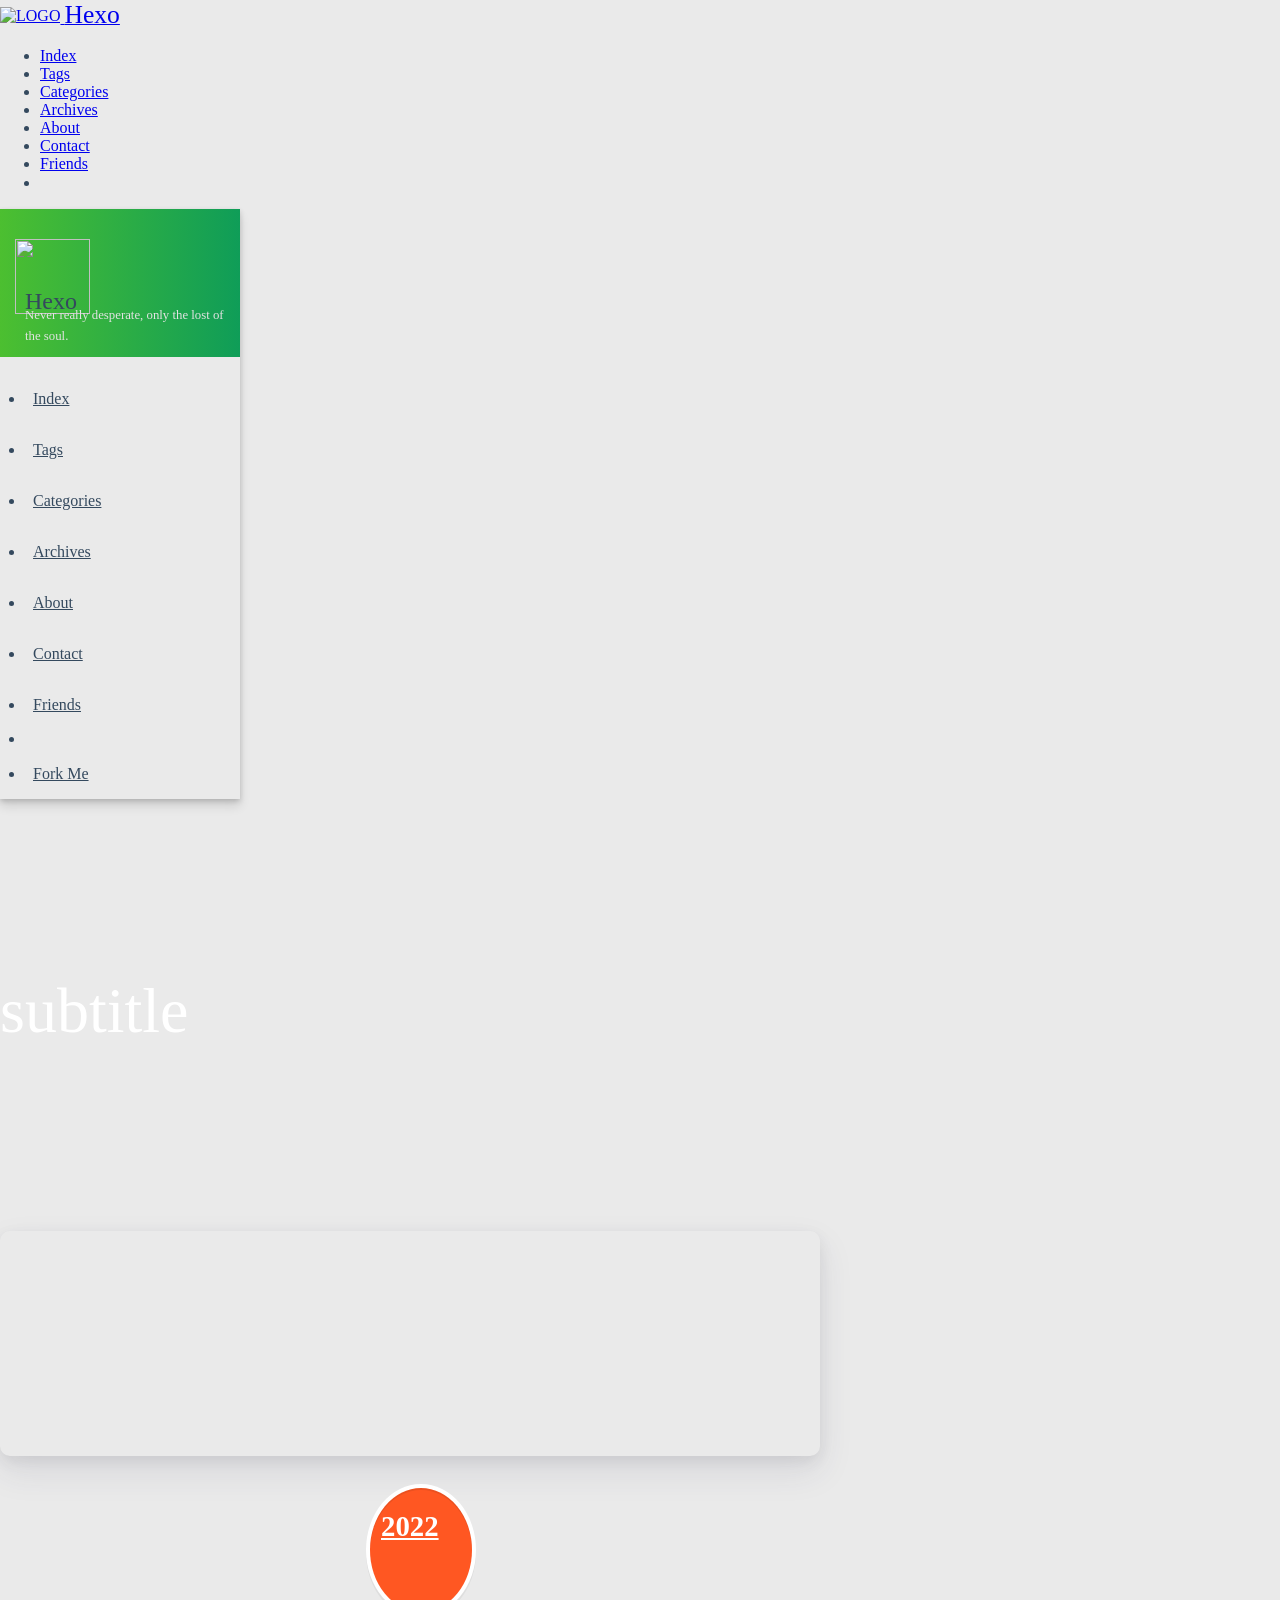
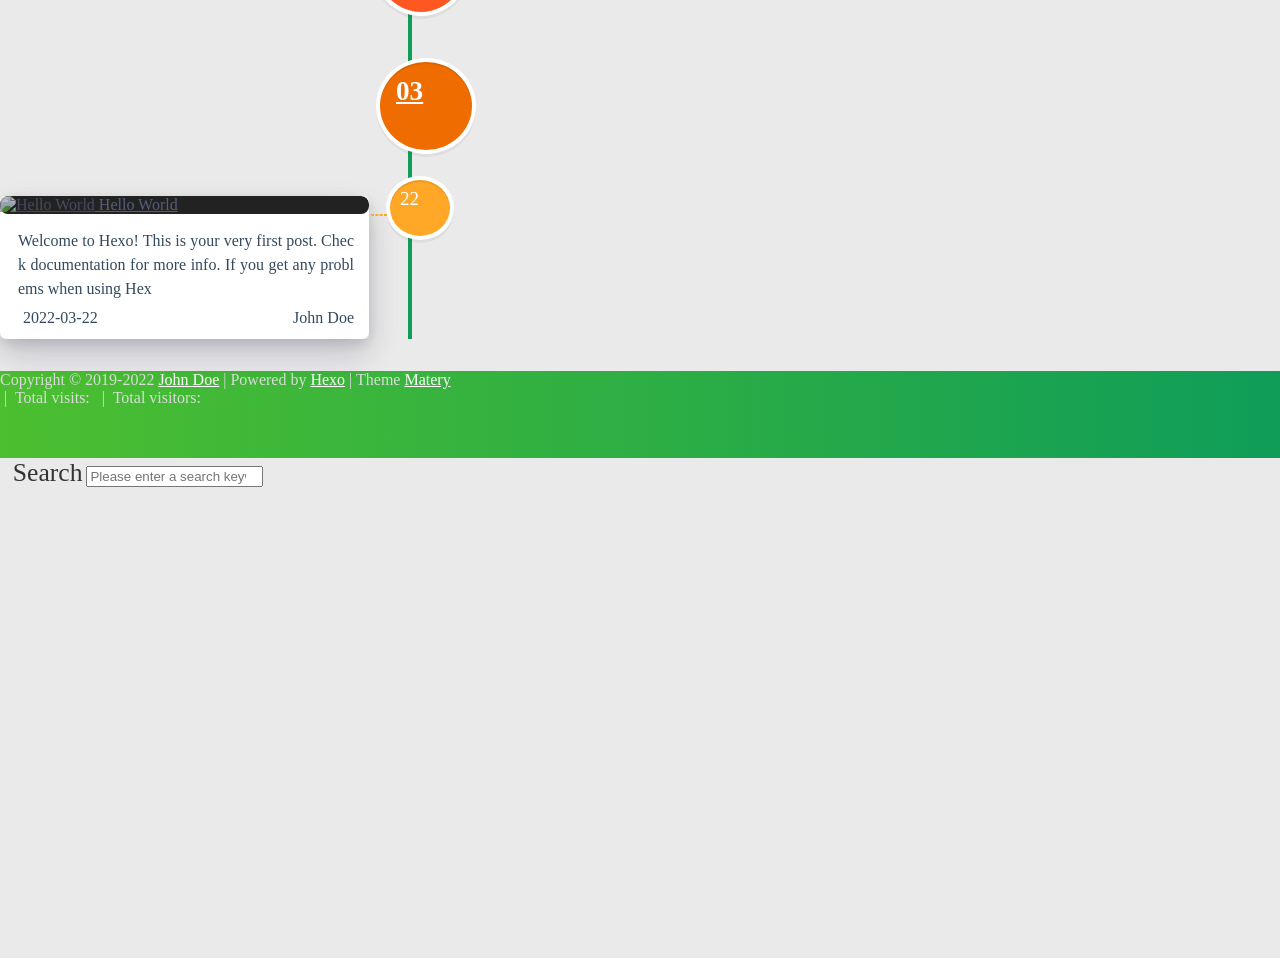
==== archives/index.html @ b72d3bb6 "Site updated: 2022-03-23 17:41:00" ====
<!DOCTYPE HTML>
<html lang="en">


<head>
    <meta charset="utf-8">
    <meta name="keywords" content="Archives, Hexo">
    <meta name="description" content="Hexo">
    <meta http-equiv="X-UA-Compatible" content="IE=edge">
    <meta name="viewport" content="width=device-width, initial-scale=1.0, user-scalable=no">
    <meta name="renderer" content="webkit|ie-stand|ie-comp">
    <meta name="mobile-web-app-capable" content="yes">
    <meta name="format-detection" content="telephone=no">
    <meta name="apple-mobile-web-app-capable" content="yes">
    <meta name="apple-mobile-web-app-status-bar-style" content="black-translucent">
    <meta name="referrer" content="no-referrer-when-downgrade">
    <!-- Global site tag (gtag.js) - Google Analytics -->


    <title>Archives | Hexo</title>
    <link rel="icon" type="image/png" href="/favicon.png">

    <link rel="stylesheet" type="text/css" href="/libs/awesome/css/all.min.css">
    <link rel="stylesheet" type="text/css" href="/libs/materialize/materialize.min.css">
    <link rel="stylesheet" type="text/css" href="/libs/aos/aos.css">
    <link rel="stylesheet" type="text/css" href="/libs/animate/animate.min.css">
    <link rel="stylesheet" type="text/css" href="/libs/lightGallery/css/lightgallery.min.css">
    <link rel="stylesheet" type="text/css" href="/css/matery.css">
    <link rel="stylesheet" type="text/css" href="/css/my.css">

    <script src="/libs/jquery/jquery-3.6.0.min.js"></script>

<meta name="generator" content="Hexo 6.1.0"></head>




<body>
    <header class="navbar-fixed">
    <nav id="headNav" class="bg-color nav-transparent">
        <div id="navContainer" class="nav-wrapper container">
            <div class="brand-logo">
                <a href="/" class="waves-effect waves-light">
                    
                    <img src="/medias/logo.png" class="logo-img" alt="LOGO">
                    
                    <span class="logo-span">Hexo</span>
                </a>
            </div>
            

<a href="#" data-target="mobile-nav" class="sidenav-trigger button-collapse"><i class="fas fa-bars"></i></a>
<ul class="right nav-menu">
  
  <li class="hide-on-med-and-down nav-item">
    
    <a href="/" class="waves-effect waves-light">
      
      <i class="fas fa-home" style="zoom: 0.6;"></i>
      
      <span>Index</span>
    </a>
    
  </li>
  
  <li class="hide-on-med-and-down nav-item">
    
    <a href="/tags" class="waves-effect waves-light">
      
      <i class="fas fa-tags" style="zoom: 0.6;"></i>
      
      <span>Tags</span>
    </a>
    
  </li>
  
  <li class="hide-on-med-and-down nav-item">
    
    <a href="/categories" class="waves-effect waves-light">
      
      <i class="fas fa-bookmark" style="zoom: 0.6;"></i>
      
      <span>Categories</span>
    </a>
    
  </li>
  
  <li class="hide-on-med-and-down nav-item">
    
    <a href="/archives" class="waves-effect waves-light">
      
      <i class="fas fa-archive" style="zoom: 0.6;"></i>
      
      <span>Archives</span>
    </a>
    
  </li>
  
  <li class="hide-on-med-and-down nav-item">
    
    <a href="/about" class="waves-effect waves-light">
      
      <i class="fas fa-user-circle" style="zoom: 0.6;"></i>
      
      <span>About</span>
    </a>
    
  </li>
  
  <li class="hide-on-med-and-down nav-item">
    
    <a href="/contact" class="waves-effect waves-light">
      
      <i class="fas fa-comments" style="zoom: 0.6;"></i>
      
      <span>Contact</span>
    </a>
    
  </li>
  
  <li class="hide-on-med-and-down nav-item">
    
    <a href="/friends" class="waves-effect waves-light">
      
      <i class="fas fa-address-book" style="zoom: 0.6;"></i>
      
      <span>Friends</span>
    </a>
    
  </li>
  
  <li>
    <a href="#searchModal" class="modal-trigger waves-effect waves-light">
      <i id="searchIcon" class="fas fa-search" title="Search" style="zoom: 0.85;"></i>
    </a>
  </li>
</ul>


<div id="mobile-nav" class="side-nav sidenav">

    <div class="mobile-head bg-color">
        
        <img src="/medias/logo.png" class="logo-img circle responsive-img">
        
        <div class="logo-name">Hexo</div>
        <div class="logo-desc">
            
            Never really desperate, only the lost of the soul.
            
        </div>
    </div>

    <ul class="menu-list mobile-menu-list">
        
        <li class="m-nav-item">
	  
		<a href="/" class="waves-effect waves-light">
			
			    <i class="fa-fw fas fa-home"></i>
			
			Index
		</a>
          
        </li>
        
        <li class="m-nav-item">
	  
		<a href="/tags" class="waves-effect waves-light">
			
			    <i class="fa-fw fas fa-tags"></i>
			
			Tags
		</a>
          
        </li>
        
        <li class="m-nav-item">
	  
		<a href="/categories" class="waves-effect waves-light">
			
			    <i class="fa-fw fas fa-bookmark"></i>
			
			Categories
		</a>
          
        </li>
        
        <li class="m-nav-item">
	  
		<a href="/archives" class="waves-effect waves-light">
			
			    <i class="fa-fw fas fa-archive"></i>
			
			Archives
		</a>
          
        </li>
        
        <li class="m-nav-item">
	  
		<a href="/about" class="waves-effect waves-light">
			
			    <i class="fa-fw fas fa-user-circle"></i>
			
			About
		</a>
          
        </li>
        
        <li class="m-nav-item">
	  
		<a href="/contact" class="waves-effect waves-light">
			
			    <i class="fa-fw fas fa-comments"></i>
			
			Contact
		</a>
          
        </li>
        
        <li class="m-nav-item">
	  
		<a href="/friends" class="waves-effect waves-light">
			
			    <i class="fa-fw fas fa-address-book"></i>
			
			Friends
		</a>
          
        </li>
        
        
        <li><div class="divider"></div></li>
        <li>
            <a href="https://github.com/blinkfox/hexo-theme-matery" class="waves-effect waves-light" target="_blank">
                <i class="fab fa-github-square fa-fw"></i>Fork Me
            </a>
        </li>
        
    </ul>
</div>


        </div>

        
            <style>
    .nav-transparent .github-corner {
        display: none !important;
    }

    .github-corner {
        position: absolute;
        z-index: 10;
        top: 0;
        right: 0;
        border: 0;
        transform: scale(1.1);
    }

    .github-corner svg {
        color: #0f9d58;
        fill: #fff;
        height: 64px;
        width: 64px;
    }

    .github-corner:hover .octo-arm {
        animation: a 0.56s ease-in-out;
    }

    .github-corner .octo-arm {
        animation: none;
    }

    @keyframes a {
        0%,
        to {
            transform: rotate(0);
        }
        20%,
        60% {
            transform: rotate(-25deg);
        }
        40%,
        80% {
            transform: rotate(10deg);
        }
    }
</style>

<a href="https://github.com/blinkfox/hexo-theme-matery" class="github-corner tooltipped hide-on-med-and-down" target="_blank"
   data-tooltip="Fork Me" data-position="left" data-delay="50">
    <svg viewBox="0 0 250 250" aria-hidden="true">
        <path d="M0,0 L115,115 L130,115 L142,142 L250,250 L250,0 Z"></path>
        <path d="M128.3,109.0 C113.8,99.7 119.0,89.6 119.0,89.6 C122.0,82.7 120.5,78.6 120.5,78.6 C119.2,72.0 123.4,76.3 123.4,76.3 C127.3,80.9 125.5,87.3 125.5,87.3 C122.9,97.6 130.6,101.9 134.4,103.2"
              fill="currentColor" style="transform-origin: 130px 106px;" class="octo-arm"></path>
        <path d="M115.0,115.0 C114.9,115.1 118.7,116.5 119.8,115.4 L133.7,101.6 C136.9,99.2 139.9,98.4 142.2,98.6 C133.8,88.0 127.5,74.4 143.8,58.0 C148.5,53.4 154.0,51.2 159.7,51.0 C160.3,49.4 163.2,43.6 171.4,40.1 C171.4,40.1 176.1,42.5 178.8,56.2 C183.1,58.6 187.2,61.8 190.9,65.4 C194.5,69.0 197.7,73.2 200.1,77.6 C213.8,80.2 216.3,84.9 216.3,84.9 C212.7,93.1 206.9,96.0 205.4,96.6 C205.1,102.4 203.0,107.8 198.3,112.5 C181.9,128.9 168.3,122.5 157.7,114.1 C157.9,116.9 156.7,120.9 152.7,124.9 L141.0,136.5 C139.8,137.7 141.6,141.9 141.8,141.8 Z"
              fill="currentColor" class="octo-body"></path>
    </svg>
</a>
        
    </nav>

</header>

    <div class="bg-cover pd-header about-cover">
    <div class="container">
    <div class="row">
    <div class="col s10 offset-s1 m8 offset-m2 l8 offset-l2">
        <div class="brand">
            <div class="title center-align">
                
                    subtitle
                
            </div>

            <div class="description center-align">
                
                <span id="subtitle"></span>
                <script src="https://cdn.jsdelivr.net/npm/typed.js@2.0.11"></script>
                <script>
                    var typed = new Typed("#subtitle", {
                        strings: [ 
                            
                                "从来没有真正的绝境, 只有心灵的迷途",
                            
                                "Never really desperate, only the lost of the soul",
                            
                        ],
                        startDelay: 300,
                        typeSpeed: 100,
                        loop: true,
                        backSpeed: 50,
                        showCursor: true
                    });
                </script>
                
            </div>
        </div>
    </div>
</div>


<script>
    // 每天切换 banner 图.  Switch banner image every day.
    var bannerUrl = "/medias/banner/" + new Date().getDay() + '.jpg';
    $('.bg-cover').css('background-image', 'url(' + bannerUrl + ')');
</script>


    </div>
</div>

<main class="content">

    
    <div class="container archive-calendar">
    <div class="card">
        <div id="post-calendar" class="card-content"></div>
    </div>
</div>

<script type="text/javascript" src="/libs/echarts/echarts.min.js"></script>
<script type="text/javascript">
    let myChart = echarts.init(document.getElementById('post-calendar'));

    

    let option = {
        title: {
            top: 0,
            text: 'Post Calendar',
            left: 'center',
            textStyle: {
                color: '#3C4858'
            }
        },
        tooltip: {
            padding: 10,
            backgroundColor: '#555',
            borderColor: '#777',
            borderWidth: 1,
            formatter: function (obj) {
                var value = obj.value;
                return '<div style="font-size: 14px;">' + value[0] + '：' + value[1] + '</div>';
            }
        },
        visualMap: {
            show: true,
            showLabel: true,
            categories: [0, 1, 2, 3, 4],
            calculable: true,
            inRange: {
                symbol: 'rect',
                color: ['#ebedf0', '#c6e48b', '#7bc96f', '#239a3b', '#196127']
            },
            itemWidth: 12,
            itemHeight: 12,
            orient: 'horizontal',
            left: 'center',
            bottom: 0
        },
        calendar: [{
            left: 'center',
            range: ["2021-03-23", "2022-03-23"],
            cellSize: [13, 13],
            splitLine: {
                show: false
            },
            itemStyle: {
                color: '#196127',
                borderColor: '#fff',
                borderWidth: 2
            },
            yearLabel: {
                show: false
            },
            monthLabel: {
                nameMap: 'en',
                fontSize: 11
            },
            dayLabel: {
                formatter: '{start}  1st',
                nameMap: 'en',
                fontSize: 11
            }
        }],
        series: [{
            type: 'heatmap',
            coordinateSystem: 'calendar',
            calendarIndex: 0,
            data: [["2021-03-23", 0], ["2021-03-24", 0], ["2021-03-25", 0], ["2021-03-26", 0], ["2021-03-27", 0], ["2021-03-28", 0], ["2021-03-29", 0], ["2021-03-30", 0], ["2021-03-31", 0], ["2021-04-01", 0], ["2021-04-02", 0], ["2021-04-03", 0], ["2021-04-04", 0], ["2021-04-05", 0], ["2021-04-06", 0], ["2021-04-07", 0], ["2021-04-08", 0], ["2021-04-09", 0], ["2021-04-10", 0], ["2021-04-11", 0], ["2021-04-12", 0], ["2021-04-13", 0], ["2021-04-14", 0], ["2021-04-15", 0], ["2021-04-16", 0], ["2021-04-17", 0], ["2021-04-18", 0], ["2021-04-19", 0], ["2021-04-20", 0], ["2021-04-21", 0], ["2021-04-22", 0], ["2021-04-23", 0], ["2021-04-24", 0], ["2021-04-25", 0], ["2021-04-26", 0], ["2021-04-27", 0], ["2021-04-28", 0], ["2021-04-29", 0], ["2021-04-30", 0], ["2021-05-01", 0], ["2021-05-02", 0], ["2021-05-03", 0], ["2021-05-04", 0], ["2021-05-05", 0], ["2021-05-06", 0], ["2021-05-07", 0], ["2021-05-08", 0], ["2021-05-09", 0], ["2021-05-10", 0], ["2021-05-11", 0], ["2021-05-12", 0], ["2021-05-13", 0], ["2021-05-14", 0], ["2021-05-15", 0], ["2021-05-16", 0], ["2021-05-17", 0], ["2021-05-18", 0], ["2021-05-19", 0], ["2021-05-20", 0], ["2021-05-21", 0], ["2021-05-22", 0], ["2021-05-23", 0], ["2021-05-24", 0], ["2021-05-25", 0], ["2021-05-26", 0], ["2021-05-27", 0], ["2021-05-28", 0], ["2021-05-29", 0], ["2021-05-30", 0], ["2021-05-31", 0], ["2021-06-01", 0], ["2021-06-02", 0], ["2021-06-03", 0], ["2021-06-04", 0], ["2021-06-05", 0], ["2021-06-06", 0], ["2021-06-07", 0], ["2021-06-08", 0], ["2021-06-09", 0], ["2021-06-10", 0], ["2021-06-11", 0], ["2021-06-12", 0], ["2021-06-13", 0], ["2021-06-14", 0], ["2021-06-15", 0], ["2021-06-16", 0], ["2021-06-17", 0], ["2021-06-18", 0], ["2021-06-19", 0], ["2021-06-20", 0], ["2021-06-21", 0], ["2021-06-22", 0], ["2021-06-23", 0], ["2021-06-24", 0], ["2021-06-25", 0], ["2021-06-26", 0], ["2021-06-27", 0], ["2021-06-28", 0], ["2021-06-29", 0], ["2021-06-30", 0], ["2021-07-01", 0], ["2021-07-02", 0], ["2021-07-03", 0], ["2021-07-04", 0], ["2021-07-05", 0], ["2021-07-06", 0], ["2021-07-07", 0], ["2021-07-08", 0], ["2021-07-09", 0], ["2021-07-10", 0], ["2021-07-11", 0], ["2021-07-12", 0], ["2021-07-13", 0], ["2021-07-14", 0], ["2021-07-15", 0], ["2021-07-16", 0], ["2021-07-17", 0], ["2021-07-18", 0], ["2021-07-19", 0], ["2021-07-20", 0], ["2021-07-21", 0], ["2021-07-22", 0], ["2021-07-23", 0], ["2021-07-24", 0], ["2021-07-25", 0], ["2021-07-26", 0], ["2021-07-27", 0], ["2021-07-28", 0], ["2021-07-29", 0], ["2021-07-30", 0], ["2021-07-31", 0], ["2021-08-01", 0], ["2021-08-02", 0], ["2021-08-03", 0], ["2021-08-04", 0], ["2021-08-05", 0], ["2021-08-06", 0], ["2021-08-07", 0], ["2021-08-08", 0], ["2021-08-09", 0], ["2021-08-10", 0], ["2021-08-11", 0], ["2021-08-12", 0], ["2021-08-13", 0], ["2021-08-14", 0], ["2021-08-15", 0], ["2021-08-16", 0], ["2021-08-17", 0], ["2021-08-18", 0], ["2021-08-19", 0], ["2021-08-20", 0], ["2021-08-21", 0], ["2021-08-22", 0], ["2021-08-23", 0], ["2021-08-24", 0], ["2021-08-25", 0], ["2021-08-26", 0], ["2021-08-27", 0], ["2021-08-28", 0], ["2021-08-29", 0], ["2021-08-30", 0], ["2021-08-31", 0], ["2021-09-01", 0], ["2021-09-02", 0], ["2021-09-03", 0], ["2021-09-04", 0], ["2021-09-05", 0], ["2021-09-06", 0], ["2021-09-07", 0], ["2021-09-08", 0], ["2021-09-09", 0], ["2021-09-10", 0], ["2021-09-11", 0], ["2021-09-12", 0], ["2021-09-13", 0], ["2021-09-14", 0], ["2021-09-15", 0], ["2021-09-16", 0], ["2021-09-17", 0], ["2021-09-18", 0], ["2021-09-19", 0], ["2021-09-20", 0], ["2021-09-21", 0], ["2021-09-22", 0], ["2021-09-23", 0], ["2021-09-24", 0], ["2021-09-25", 0], ["2021-09-26", 0], ["2021-09-27", 0], ["2021-09-28", 0], ["2021-09-29", 0], ["2021-09-30", 0], ["2021-10-01", 0], ["2021-10-02", 0], ["2021-10-03", 0], ["2021-10-04", 0], ["2021-10-05", 0], ["2021-10-06", 0], ["2021-10-07", 0], ["2021-10-08", 0], ["2021-10-09", 0], ["2021-10-10", 0], ["2021-10-11", 0], ["2021-10-12", 0], ["2021-10-13", 0], ["2021-10-14", 0], ["2021-10-15", 0], ["2021-10-16", 0], ["2021-10-17", 0], ["2021-10-18", 0], ["2021-10-19", 0], ["2021-10-20", 0], ["2021-10-21", 0], ["2021-10-22", 0], ["2021-10-23", 0], ["2021-10-24", 0], ["2021-10-25", 0], ["2021-10-26", 0], ["2021-10-27", 0], ["2021-10-28", 0], ["2021-10-29", 0], ["2021-10-30", 0], ["2021-10-31", 0], ["2021-11-01", 0], ["2021-11-02", 0], ["2021-11-03", 0], ["2021-11-04", 0], ["2021-11-05", 0], ["2021-11-06", 0], ["2021-11-07", 0], ["2021-11-08", 0], ["2021-11-09", 0], ["2021-11-10", 0], ["2021-11-11", 0], ["2021-11-12", 0], ["2021-11-13", 0], ["2021-11-14", 0], ["2021-11-15", 0], ["2021-11-16", 0], ["2021-11-17", 0], ["2021-11-18", 0], ["2021-11-19", 0], ["2021-11-20", 0], ["2021-11-21", 0], ["2021-11-22", 0], ["2021-11-23", 0], ["2021-11-24", 0], ["2021-11-25", 0], ["2021-11-26", 0], ["2021-11-27", 0], ["2021-11-28", 0], ["2021-11-29", 0], ["2021-11-30", 0], ["2021-12-01", 0], ["2021-12-02", 0], ["2021-12-03", 0], ["2021-12-04", 0], ["2021-12-05", 0], ["2021-12-06", 0], ["2021-12-07", 0], ["2021-12-08", 0], ["2021-12-09", 0], ["2021-12-10", 0], ["2021-12-11", 0], ["2021-12-12", 0], ["2021-12-13", 0], ["2021-12-14", 0], ["2021-12-15", 0], ["2021-12-16", 0], ["2021-12-17", 0], ["2021-12-18", 0], ["2021-12-19", 0], ["2021-12-20", 0], ["2021-12-21", 0], ["2021-12-22", 0], ["2021-12-23", 0], ["2021-12-24", 0], ["2021-12-25", 0], ["2021-12-26", 0], ["2021-12-27", 0], ["2021-12-28", 0], ["2021-12-29", 0], ["2021-12-30", 0], ["2021-12-31", 0], ["2022-01-01", 0], ["2022-01-02", 0], ["2022-01-03", 0], ["2022-01-04", 0], ["2022-01-05", 0], ["2022-01-06", 0], ["2022-01-07", 0], ["2022-01-08", 0], ["2022-01-09", 0], ["2022-01-10", 0], ["2022-01-11", 0], ["2022-01-12", 0], ["2022-01-13", 0], ["2022-01-14", 0], ["2022-01-15", 0], ["2022-01-16", 0], ["2022-01-17", 0], ["2022-01-18", 0], ["2022-01-19", 0], ["2022-01-20", 0], ["2022-01-21", 0], ["2022-01-22", 0], ["2022-01-23", 0], ["2022-01-24", 0], ["2022-01-25", 0], ["2022-01-26", 0], ["2022-01-27", 0], ["2022-01-28", 0], ["2022-01-29", 0], ["2022-01-30", 0], ["2022-01-31", 0], ["2022-02-01", 0], ["2022-02-02", 0], ["2022-02-03", 0], ["2022-02-04", 0], ["2022-02-05", 0], ["2022-02-06", 0], ["2022-02-07", 0], ["2022-02-08", 0], ["2022-02-09", 0], ["2022-02-10", 0], ["2022-02-11", 0], ["2022-02-12", 0], ["2022-02-13", 0], ["2022-02-14", 0], ["2022-02-15", 0], ["2022-02-16", 0], ["2022-02-17", 0], ["2022-02-18", 0], ["2022-02-19", 0], ["2022-02-20", 0], ["2022-02-21", 0], ["2022-02-22", 0], ["2022-02-23", 0], ["2022-02-24", 0], ["2022-02-25", 0], ["2022-02-26", 0], ["2022-02-27", 0], ["2022-02-28", 0], ["2022-03-01", 0], ["2022-03-02", 0], ["2022-03-03", 0], ["2022-03-04", 0], ["2022-03-05", 0], ["2022-03-06", 0], ["2022-03-07", 0], ["2022-03-08", 0], ["2022-03-09", 0], ["2022-03-10", 0], ["2022-03-11", 0], ["2022-03-12", 0], ["2022-03-13", 0], ["2022-03-14", 0], ["2022-03-15", 0], ["2022-03-16", 0], ["2022-03-17", 0], ["2022-03-18", 0], ["2022-03-19", 0], ["2022-03-20", 0], ["2022-03-21", 0], ["2022-03-22", 1], ["2022-03-23", 0]]
        }]

    };

    myChart.setOption(option);
</script>

    

    

    <div id="cd-timeline" class="container">
        
        <div class="cd-timeline-block">

            
            
            
            <div class="cd-timeline-img year" data-aos="zoom-in-up">
                <a href="/archives/2022">2022</a>
            </div>
            

            
            
            
            <div class="cd-timeline-img month" data-aos="zoom-in-up">
                <a href="/archives/2022/03">03</a>
            </div>
            

            
            <div class="cd-timeline-img day" data-aos="zoom-in-up">
                <span>22</span>
            </div>
            <article class="cd-timeline-content" data-aos="fade-up">
                <div class="article col s12 m6">
                    <div class="card">
                        <a href="/2022/03/22/hello-world/">
                            <div class="card-image">
                                
                                
                                <img src="/medias/featureimages/12.jpg" class="responsive-img" alt="Hello World">
                                
                                <span class="card-title">Hello World</span>
                            </div>
                        </a>
                        <div class="card-content article-content">
                            <div class="summary block-with-text">
                                
                                    Welcome to Hexo! This is your very first post. Check documentation for more info. If you get any problems when using Hex
                                
                            </div>
                            <div class="publish-info">
                                <span class="publish-date">
                                    <i class="far fa-clock fa-fw icon-date"></i>2022-03-22
                                </span>
                                <span class="publish-author">
                                    
                                    <i class="fas fa-user fa-fw"></i>
                                    John Doe
                                    
                                </span>
                            </div>
                        </div>

                        
                    </div>
                </div>
            </article>
        </div>
        
    </div>

</main>




    <footer class="page-footer bg-color">
    
        <link rel="stylesheet" href="/libs/aplayer/APlayer.min.css">
<style>
    .aplayer .aplayer-lrc p {
        
        display: none;
        
        font-size: 12px;
        font-weight: 700;
        line-height: 16px !important;
    }

    .aplayer .aplayer-lrc p.aplayer-lrc-current {
        
        display: none;
        
        font-size: 15px;
        color: #42b983;
    }

    
    .aplayer.aplayer-fixed.aplayer-narrow .aplayer-body {
        left: -66px !important;
    }

    .aplayer.aplayer-fixed.aplayer-narrow .aplayer-body:hover {
        left: 0px !important;
    }

    
</style>
<div class="">
    
    <div class="row">
        <meting-js class="col l8 offset-l2 m10 offset-m1 s12"
                   server="netease"
                   type="playlist"
                   id="503838841"
                   fixed='true'
                   autoplay='false'
                   theme='#42b983'
                   loop='all'
                   order='random'
                   preload='auto'
                   volume='0.7'
                   list-folded='true'
        >
        </meting-js>
    </div>
</div>

<script src="/libs/aplayer/APlayer.min.js"></script>
<script src="/libs/aplayer/Meting.min.js"></script>

    

    <div class="container row center-align"
         style="margin-bottom: 0px !important;">
        <div class="col s12 m8 l8 copy-right">
            Copyright&nbsp;&copy;
            
                <span id="year">2019-2022</span>
            
            <a href="/about" target="_blank">John Doe</a>
            |&nbsp;Powered by&nbsp;<a href="https://hexo.io/" target="_blank">Hexo</a>
            |&nbsp;Theme&nbsp;<a href="https://github.com/blinkfox/hexo-theme-matery" target="_blank">Matery</a>
            <br>
            
            
            
                
            
            
                <span id="busuanzi_container_site_pv">
                &nbsp;|&nbsp;<i class="far fa-eye"></i>&nbsp;Total visits:&nbsp;
                    <span id="busuanzi_value_site_pv" class="white-color"></span>
            </span>
            
            
                <span id="busuanzi_container_site_uv">
                &nbsp;|&nbsp;<i class="fas fa-users"></i>&nbsp;Total visitors:&nbsp;
                    <span id="busuanzi_value_site_uv" class="white-color"></span>
            </span>
            
            <br>

            <!-- 运行天数提醒. -->
            
            <br>
            
        </div>
        <div class="col s12 m4 l4 social-link social-statis">
    <a href="https://github.com/blinkfox" class="tooltipped" target="_blank" data-tooltip="访问我的GitHub" data-position="top" data-delay="50">
        <i class="fab fa-github"></i>
    </a>



    <a href="mailto:1181062873@qq.com" class="tooltipped" target="_blank" data-tooltip="邮件联系我" data-position="top" data-delay="50">
        <i class="fas fa-envelope-open"></i>
    </a>







    <a href="tencent://AddContact/?fromId=50&fromSubId=1&subcmd=all&uin=1181062873" class="tooltipped" target="_blank" data-tooltip="QQ联系我: 1181062873" data-position="top" data-delay="50">
        <i class="fab fa-qq"></i>
    </a>







    <a href="/atom.xml" class="tooltipped" target="_blank" data-tooltip="RSS 订阅" data-position="top" data-delay="50">
        <i class="fas fa-rss"></i>
    </a>

</div>
    </div>
</footer>

<div class="progress-bar"></div>


    <!-- 搜索遮罩框 -->
<div id="searchModal" class="modal">
    <div class="modal-content">
        <div class="search-header">
            <span class="title"><i class="fas fa-search"></i>&nbsp;&nbsp;Search</span>
            <input type="search" id="searchInput" name="s" placeholder="Please enter a search keyword"
                   class="search-input">
        </div>
        <div id="searchResult"></div>
    </div>
</div>

<script type="text/javascript">
$(function () {
    var searchFunc = function (path, search_id, content_id) {
        'use strict';
        $.ajax({
            url: path,
            dataType: "xml",
            success: function (xmlResponse) {
                // get the contents from search data
                var datas = $("entry", xmlResponse).map(function () {
                    return {
                        title: $("title", this).text(),
                        content: $("content", this).text(),
                        url: $("url", this).text()
                    };
                }).get();
                var $input = document.getElementById(search_id);
                var $resultContent = document.getElementById(content_id);
                $input.addEventListener('input', function () {
                    var str = '<ul class=\"search-result-list\">';
                    var keywords = this.value.trim().toLowerCase().split(/[\s\-]+/);
                    $resultContent.innerHTML = "";
                    if (this.value.trim().length <= 0) {
                        return;
                    }
                    // perform local searching
                    datas.forEach(function (data) {
                        var isMatch = true;
                        var data_title = data.title.trim().toLowerCase();
                        var data_content = data.content.trim().replace(/<[^>]+>/g, "").toLowerCase();
                        var data_url = data.url;
                        data_url = data_url.indexOf('/') === 0 ? data.url : '/' + data_url;
                        var index_title = -1;
                        var index_content = -1;
                        var first_occur = -1;
                        // only match artiles with not empty titles and contents
                        if (data_title !== '' && data_content !== '') {
                            keywords.forEach(function (keyword, i) {
                                index_title = data_title.indexOf(keyword);
                                index_content = data_content.indexOf(keyword);
                                if (index_title < 0 && index_content < 0) {
                                    isMatch = false;
                                } else {
                                    if (index_content < 0) {
                                        index_content = 0;
                                    }
                                    if (i === 0) {
                                        first_occur = index_content;
                                    }
                                }
                            });
                        }
                        // show search results
                        if (isMatch) {
                            str += "<li><a href='" + data_url + "' class='search-result-title'>" + data_title + "</a>";
                            var content = data.content.trim().replace(/<[^>]+>/g, "");
                            if (first_occur >= 0) {
                                // cut out 100 characters
                                var start = first_occur - 20;
                                var end = first_occur + 80;
                                if (start < 0) {
                                    start = 0;
                                }
                                if (start === 0) {
                                    end = 100;
                                }
                                if (end > content.length) {
                                    end = content.length;
                                }
                                var match_content = content.substr(start, end);
                                // highlight all keywords
                                keywords.forEach(function (keyword) {
                                    var regS = new RegExp(keyword, "gi");
                                    match_content = match_content.replace(regS, "<em class=\"search-keyword\">" + keyword + "</em>");
                                });

                                str += "<p class=\"search-result\">" + match_content + "...</p>"
                            }
                            str += "</li>";
                        }
                    });
                    str += "</ul>";
                    $resultContent.innerHTML = str;
                });
            }
        });
    };

    searchFunc('/search.xml', 'searchInput', 'searchResult');
});
</script>

    <!-- 回到顶部按钮 -->
<div id="backTop" class="top-scroll">
    <a class="btn-floating btn-large waves-effect waves-light" href="#!">
        <i class="fas fa-arrow-up"></i>
    </a>
</div>


    <script src="/libs/materialize/materialize.min.js"></script>
    <script src="/libs/masonry/masonry.pkgd.min.js"></script>
    <script src="/libs/aos/aos.js"></script>
    <script src="/libs/scrollprogress/scrollProgress.min.js"></script>
    <script src="/libs/lightGallery/js/lightgallery-all.min.js"></script>
    <script src="/js/matery.js"></script>

    

    

    <!-- 雪花特效 -->
    

    <!-- 鼠标星星特效 -->
    

     
        <script src="https://ssl.captcha.qq.com/TCaptcha.js"></script>
        <script src="/libs/others/TencentCaptcha.js"></script>
        <button id="TencentCaptcha" data-appid="xxxxxxxxxx" data-cbfn="callback" type="button" hidden></button>
    

    <!-- Baidu Analytics -->

    <!-- Baidu Push -->

<script>
    (function () {
        var bp = document.createElement('script');
        var curProtocol = window.location.protocol.split(':')[0];
        if (curProtocol === 'https') {
            bp.src = 'https://zz.bdstatic.com/linksubmit/push.js';
        } else {
            bp.src = 'http://push.zhanzhang.baidu.com/push.js';
        }
        var s = document.getElementsByTagName("script")[0];
        s.parentNode.insertBefore(bp, s);
    })();
</script>

    
    <script src="/libs/others/clicklove.js" async="async"></script>
    
    
    <script async src="/libs/others/busuanzi.pure.mini.js"></script>
    

    

    

    <!--腾讯兔小巢-->
    
    

    

    

    
    <script src="/libs/instantpage/instantpage.js" type="module"></script>
    

</body>

</html>
---- css/matery.css ----
/*全局基础样式*/
/*小屏幕下(手机类)的样式*/
@media only screen and (max-width: 601px) {
    .container {
        width: 95%;
    }
}

/*中等屏幕下(平板类)的样式*/
@media only screen and (min-width: 600px) and (max-width: 992px) {
    .container {
        width: 90%;
    }
}

/*大屏幕下(桌面类)的样式*/
@media only screen and (min-width: 993px) {
    .container {
        width: 90%;
        max-width: 1125px;
    }

    .head-container {
        position: absolute;
        padding: 0 30px;
        width: 100%;
    }

    .post-container {
        width: 90%;
        margin: 0 auto;
        max-width: 1250px;
    }
}

body {
    background-color: #eaeaea;
    margin: 0;
    color: #34495e;
    overflow-x: hidden;
    overflow-y: auto;
}

h1 {
    margin: 48px 0 22px -5px;
    font-size: 2.0rem;
    font-weight: bold;
    line-height: 2.0rem;
}

h2 {
    margin: 42px 0 18px -5px;
    font-size: 1.8rem;
    font-weight: bold;
    line-height: 1.8rem;
}

h3 {
    margin: 38px 0 15px -4px;
    font-size: 1.6rem;
    font-weight: bold;
    line-height: 1.7rem;
}

h4 {
    margin: 32px 0 12px -4px;
    font-size: 1.45rem;
    font-weight: bold;
    line-height: 1.45rem;
}

h5 {
    margin: 28px 0 8px -4px;
    font-size: 1.2rem;
    font-weight: bold;
    line-height: 1.2rem;
}

h6 {
    margin: 22px 0 4px -4px;
    font-size: 1.1rem;
    line-height: 1.1rem;
}

p {
    font-size: 1rem;
    line-height: 1.5rem;
}

hr {
    margin: 20px 0;
    border: 0;
    border-top: 1px solid #ccc;
}

blockquote {
    border-left: 5px solid #42b983;
    padding: 1rem 0.8rem 0.2rem 0.8rem;
    color: #666;
    background-color: rgba(66, 185, 131, .1);
}

pre {
    padding: 2rem 1rem 1rem 3rem !important;
    border-radius: 0.35rem;
    tab-size: 4;
}

.code-area::after {
    content: " ";
    position: absolute;
    border-radius: 50%;
    background: #ff5f56;
    width: 12px;
    height: 12px;
    top: 0;
    left: 12px;
    margin-top: 12px;
    -webkit-box-shadow: 20px 0 #ffbd2e, 40px 0 #27c93f;
    box-shadow: 20px 0 #ffbd2e, 40px 0 #27c93f;
}

code {
    padding: 1px 5px;
    top: 13px !important;
    font-family: Inconsolata, Monaco, Consolas, 'Courier New', Courier, monospace;
    font-size: 0.91rem;
    color: #e96900;
    background-color: #f8f8f8;
    border-radius: 2px;
}

.code_copy {
    position: absolute;
    top: 0.7rem;
    right: 25px;
    z-index: 1;
    filter: invert(50%);
    cursor: pointer;
}

.codecopy_notice {
    position: absolute;
    top: 0.7rem;
    right: 6px;
    z-index: 1;
    filter: invert(50%);
    opacity: 0;
}

.code_lang {
    position: absolute;
    top: 1.2rem;
    right: 46px;
    line-height: 0;
    font-weight: bold;
    font-family: Consolas, Monaco, 'Andale Mono', 'Ubuntu Mono', monospace;
    z-index: 1;
    filter: invert(50%);
    cursor: pointer;
}

.code-expand {
    position: absolute;
    top: 4px;
    right: 0;
    filter: invert(50%);
    padding: 7px;
    z-index: 999 !important;
    cursor: pointer;
    transition: all .3s;
    transform: rotate(0deg);
}

.code-closed .code-expand {
    transform: rotate(-180deg) !important;
    transition: all .3s;
}

.code-closed pre::before {
    height: 0;
}

pre code {
    padding: 0;
    color: #e8eaf6;
    background-color: #272822;
}

/* 键盘 kbd 标签样式 */
kbd {
    margin: 0 3px;
    padding: 3px 5px;
    border-radius: 3px;
    border: 1px solid #b4b4b4;
    box-shadow: 0 1px 3px rgba(0, 0, 0, 0.25), 0 2px 1px 0 rgba(255, 255, 255, 0.6) inset;
    font-family: Consolas, Monaco, 'Andale Mono', 'Ubuntu Mono', monospace;
    font-size: 0.9rem;
    font-weight: 600;
    background-color: #f8f8f8;
    color: #34495e;
    line-height: 1.8rem;
    white-space: nowrap;
}

b,
strong {
    font-weight: bold;
}

dfn {
    font-style: italic;
}

small {
    font-size: 85%;
}

cite {
    font-style: normal;
}

mark {
    background-color: #fcf8e3;
    padding: .2em;
}

.card {
    border-radius: 10px;
    box-shadow: 0 15px 35px rgba(50, 50, 93, .1), 0 5px 15px rgba(0, 0, 0, .07) !important;
}

.card .card-image img {
    border-radius: 8px 8px 0 0;
    /* 修改文章列表图片填充样式为 cover 以覆盖整个区域而不会被缩放 */
    object-fit: cover;
}

.container .row {
    margin-bottom: 0;
}

.bg-color {
    background-image: linear-gradient(to right, #4cbf30 0%, #0f9d58 100%);
}

.text-color {
    color: #0f9d58 !important;
}

.white-color {
    color: #fff;
}

.progress-bar {
    height: 4px;
    position: fixed;
    bottom: 0;
    z-index: 300;
    background: linear-gradient(to right, #4cbf30 0%, #0f9d58 100%);
    opacity: 0.8;
}

.sidenav-overlay {
    z-index: 500;
}

.pd-header {
    margin-top: -64px;
}

header .side-nav {
    width: 240px;
    z-index: 999;
    box-shadow: 0 2px 5px 0 rgba(0, 0, 0, 0.16), 0 7px 10px 0 rgba(0, 0, 0, 0.12);
}

nav {
    box-shadow: 0 2px 5px 0 rgba(0, 0, 0, 0.16), 0 7px 10px 0 rgba(0, 0, 0, 0.12);
}

header .nav-transparent {
    background-color: transparent !important;
    background-image: none;
    box-shadow: none;
}

header nav .brand-span {
    font-size: 1.45rem;
}

header .brand-logo .logo-img {
    height: 45px;
    vertical-align: middle;
    padding-bottom: 6px;
}

header .brand-logo .logo-span {
    font-size: 1.6rem;
}

/*修改顶部 logo 的文字垂直对齐为 top，避免默认 middle 看起来偏下*/
header .brand-logo .waves-effect {
    vertical-align: top;
}

header .button-collapse i {
    font-size: 1.5rem;
}

header .side-nav .mobile-head {
    padding: 0 15px;
}

header .side-nav .mobile-head img {
    margin-top: 30px;
    width: 75px;
    height: 75px;
}

header .side-nav .mobile-head .logo-name {
    margin-top: -30px;
    padding-left: 10px;
    font-size: 1.5rem;
}

header .side-nav .mobile-head .logo-desc {
    margin-top: -10px;
    padding-left: 10px;
    padding-bottom: 10px;
    font-size: 0.8rem;
    line-height: 1.3rem;
    color: #e3e3e3;
}

header .side-nav .menu-list li {
    padding: 0;
    margin-left: -15px;
}

header .side-nav .menu-list a {
    height: 50px;
    line-height: 50px;
    color: #34495e !important;
}

.mobile-menu-list a i {
    margin-left: 8px !important;
    font-size: 1.16rem;
    color: #34495e !important;
}

header .side-nav .fa-fw {
    width: 3.3rem;
    text-align: left;
}

header .side-nav .social-link {
    position: absolute;
    bottom: 45px;
    padding-left: 15px;
}

.social-link a {
    font-size: 1.2rem;
    display: inline;
    padding: 0 12px;
}

.cover-btns {
    position: relative;
    top: 10vh;
    text-align: center;
}

.cover-btns a {
    margin: 10px 15px;
    padding: 0 35px;
    height: 45px;
    line-height: 45px;
    font-size: 1rem;
    color: #fff;
    border: 1px solid #fff;
    background-color: transparent;
    border-radius: 30px;
    box-shadow: none;
}

.cover-btns a:hover {
    border: 1px solid #f44336;
    background-color: #f44336;
    box-shadow: 0 14px 26px -12px rgba(233, 30, 99, 0.42),
    0 4px 23px 0 rgba(0, 0, 0, 0.12),
    0 8px 10px -5px rgba(233, 30, 99, 0.2);
}

.cover-btns a i {
    font-size: 1.1rem;
    padding-right: 5px;
}

.scroll-down {
    background: #333;
    margin: 100px auto;
    -webkit-animation: scroll-down 1.5s infinite;
    -moz-animation: scroll-down 1.5s infinite;
    -o-animation: scroll-down 1.5s infinite;
    animation: scroll-down 1.5s infinite;
}

@-moz-keyframes scroll-down {
    0% {
        opacity: 0.4;
        -ms-filter: "progid:DXImageTransform.Microsoft.Alpha(Opacity=40)";
        filter: alpha(opacity=40);
        top: 0;
    }

    50% {
        opacity: 1;
        -ms-filter: none;
        filter: none;
        top: -16px;
    }

    100% {
        opacity: 0.4;
        -ms-filter: "progid:DXImageTransform.Microsoft.Alpha(Opacity=40)";
        filter: alpha(opacity=40);
        top: 0;
    }
}

@-webkit-keyframes scroll-down {
    0% {
        opacity: 0.4;
        -ms-filter: "progid:DXImageTransform.Microsoft.Alpha(Opacity=40)";
        filter: alpha(opacity=40);
        top: 0;
    }

    50% {
        opacity: 1;
        -ms-filter: none;
        filter: none;
        top: -16px;
    }

    100% {
        opacity: 0.4;
        -ms-filter: "progid:DXImageTransform.Microsoft.Alpha(Opacity=40)";
        filter: alpha(opacity=40);
        top: 0;
    }
}

@-o-keyframes scroll-down {
    0% {
        opacity: 0.4;
        -ms-filter: "progid:DXImageTransform.Microsoft.Alpha(Opacity=40)";
        filter: alpha(opacity=40);
        top: 0;
    }

    50% {
        opacity: 1;
        -ms-filter: none;
        filter: none;
        top: -16px;
    }

    100% {
        opacity: 0.4;
        -ms-filter: "progid:DXImageTransform.Microsoft.Alpha(Opacity=40)";
        filter: alpha(opacity=40);
        top: 0;
    }
}

@keyframes scroll-down {
    0% {
        opacity: 0.4;
        -ms-filter: "progid:DXImageTransform.Microsoft.Alpha(Opacity=40)";
        filter: alpha(opacity=40);
        top: 0;
    }

    50% {
        opacity: 1;
        -ms-filter: none;
        filter: none;
        top: -16px;
    }

    100% {
        opacity: 0.4;
        -ms-filter: "progid:DXImageTransform.Microsoft.Alpha(Opacity=40)";
        filter: alpha(opacity=40);
        top: 0;
    }
}

.cover-social-link {
    position: relative;
    top: 23vh;
    width: 100%;
    text-align: center;
}

.cover-social-link a {
    padding: 0 15px;
    font-size: 1.35rem;
    color: #fff;
}

header .go-back {
    float: left;
    position: relative;
    padding-left: 5px;
    padding-right: 5px;
    z-index: 1;
    height: 56px;
}

header .go-back i {
    font-size: 1.6rem;
    font-weight: 200;
    line-height: 56px;
}

/* 背景图效果. */
.bg-cover {
    position: relative;
    display: flex;
    align-items: center;
    height: 60vh;
    padding: 0;
    border: 0;
    overflow: hidden;
    background-position: center center;
    background-size: cover;
    transform: translate3d(0px, 0px, 0px);
}

.index-cover {
    height: 100vh;
}

.post-cover {
    height: 40vh !important;
}

.bg-cover:after {
    -webkit-animation: rainbow 60s infinite;
    animation: rainbow 60s infinite;
}

.bg-cover:before,
.bg-cover:after {
    position: absolute;
    z-index: 1;
    width: 100%;
    height: 100%;
    display: block;
    left: 0;
    top: 0;
    content: "";
}

.bg-cover .container {
    position: relative;
    color: #fff;
    z-index: 2;
}

.bg-cover .title {
    font-size: 4rem;
    line-height: 1.2em;
    margin-bottom: 20px;
    position: relative;
}

.bg-cover .description {
    font-weight: 300;
    font-size: 1.25rem;
    line-height: 1.4em;
    color: #eee;
}

.bg-cover .post-title {
    margin: 0 auto;
    font-size: 2.5rem;
    font-weight: 400;
}

@-webkit-keyframes rainbow {

    0%,
    100% {
        background: rgba(156, 39, 176, 0.75);
        background: linear-gradient(45deg, rgba(156, 39, 176, 0.75) 0%, rgba(156, 39, 176, 0.65) 100%);
        background: -moz-linear-gradient(135deg, rgba(156, 39, 176, 0.75) 0%, rgba(156, 39, 176, 0.65) 100%);
        background: -webkit-linear-gradient(135deg, rgba(156, 39, 176, 0.75) 0%, rgba(156, 39, 176, 0.65) 100%);
    }

    16% {
        background: rgba(132, 13, 121, 0.75);
        background: linear-gradient(45deg, rgba(132, 13, 121, 0.75) 0%, rgba(132, 13, 121, 0.65) 100%);
        background: -moz-linear-gradient(135deg, rgba(132, 13, 121, 0.75) 0%, rgba(132, 13, 121, 0.65) 100%);
        background: -webkit-linear-gradient(135deg, rgba(132, 13, 121, 0.75) 0%, rgba(132, 13, 121, 0.65) 100%);
    }

    32% {
        background: rgba(239, 83, 80, 0.75);
        background: linear-gradient(45deg, rgba(239, 83, 80, 0.75) 0%, rgba(239, 83, 80, 0.65) 100%);
        background: -moz-linear-gradient(135deg, rgba(239, 83, 80, 0.75) 0%, rgba(239, 83, 80, 0.65) 100%);
        background: -webkit-linear-gradient(135deg, rgba(239, 83, 80, 0.75) 0%, rgba(239, 83, 80, 0.65) 100%);
    }

    48% {
        background: rgba(255, 87, 34, 0.75);
        background: linear-gradient(45deg, rgba(255, 87, 34, 0.75) 0%, rgba(255, 87, 34, 0.65) 100%);
        background: -moz-linear-gradient(135deg, rgba(255, 87, 34, 0.75) 0%, rgba(255, 87, 34, 0.65) 100%);
        background: -webkit-linear-gradient(135deg, rgba(255, 87, 34, 0.75) 0%, rgba(255, 87, 34, 0.65) 100%);
    }

    64% {
        background: rgba(255, 160, 0, 0.75);
        background: linear-gradient(45deg, rgba(255, 160, 0, 0.75) 0%, rgba(255, 160, 0, 0.65) 100%);
        background: -moz-linear-gradient(135deg, rgba(255, 160, 0, 0.75) 0%, rgba(255, 112, 66, 0.65) 100%);
        background: -webkit-linear-gradient(135deg, rgba(255, 160, 0, 0.75) 0%, rgba(255, 160, 0, 0.65) 100%);
    }

    80% {
        background: rgba(233, 30, 99, 0.75);
        background: linear-gradient(45deg, rgba(233, 30, 99, 0.75) 0%, rgba(233, 30, 99, 0.65) 100%);
        background: -moz-linear-gradient(135deg, rgba(233, 30, 99, 0.75) 0%, rgba(233, 30, 99, 0.65) 100%);
        background: -webkit-linear-gradient(135deg, rgba(2233, 30, 99, 0.75) 0%, rgba(233, 30, 99, 0.65) 100%);
    }
}

@keyframes rainbow {

    0%,
    100% {
        background: rgba(156, 39, 176, 0.75);
        background: linear-gradient(45deg, rgba(156, 39, 176, 0.75) 0%, rgba(156, 39, 176, 0.65) 100%);
        background: -moz-linear-gradient(135deg, rgba(156, 39, 176, 0.75) 0%, rgba(156, 39, 176, 0.65) 100%);
        background: -webkit-linear-gradient(135deg, rgba(156, 39, 176, 0.75) 0%, rgba(156, 39, 176, 0.65) 100%);
    }

    16% {
        background: rgba(132, 13, 121, 0.75);
        background: linear-gradient(45deg, rgba(132, 13, 121, 0.75) 0%, rgba(132, 13, 121, 0.65) 100%);
        background: -moz-linear-gradient(135deg, rgba(132, 13, 121, 0.75) 0%, rgba(132, 13, 121, 0.65) 100%);
        background: -webkit-linear-gradient(135deg, rgba(132, 13, 121, 0.75) 0%, rgba(132, 13, 121, 0.65) 100%);
    }

    32% {
        background: rgba(239, 83, 80, 0.75);
        background: linear-gradient(45deg, rgba(239, 83, 80, 0.75) 0%, rgba(239, 83, 80, 0.65) 100%);
        background: -moz-linear-gradient(135deg, rgba(239, 83, 80, 0.75) 0%, rgba(239, 83, 80, 0.65) 100%);
        background: -webkit-linear-gradient(135deg, rgba(239, 83, 80, 0.75) 0%, rgba(239, 83, 80, 0.65) 100%);
    }

    48% {
        background: rgba(255, 87, 34, 0.75);
        background: linear-gradient(45deg, rgba(255, 87, 34, 0.75) 0%, rgba(255, 87, 34, 0.65) 100%);
        background: -moz-linear-gradient(135deg, rgba(255, 87, 34, 0.75) 0%, rgba(255, 87, 34, 0.65) 100%);
        background: -webkit-linear-gradient(135deg, rgba(255, 87, 34, 0.75) 0%, rgba(255, 87, 34, 0.65) 100%);
    }

    64% {
        background: rgba(255, 160, 0, 0.75);
        background: linear-gradient(45deg, rgba(255, 160, 0, 0.75) 0%, rgba(255, 160, 0, 0.65) 100%);
        background: -moz-linear-gradient(135deg, rgba(255, 160, 0, 0.75) 0%, rgba(255, 112, 66, 0.65) 100%);
        background: -webkit-linear-gradient(135deg, rgba(255, 160, 0, 0.75) 0%, rgba(255, 160, 0, 0.65) 100%);
    }

    80% {
        background: rgba(233, 30, 99, 0.75);
        background: linear-gradient(45deg, rgba(233, 30, 99, 0.75) 0%, rgba(233, 30, 99, 0.65) 100%);
        background: -moz-linear-gradient(135deg, rgba(233, 30, 99, 0.75) 0%, rgba(233, 30, 99, 0.65) 100%);
        background: -webkit-linear-gradient(135deg, rgba(2233, 30, 99, 0.75) 0%, rgba(233, 30, 99, 0.65) 100%);
    }
}

.index-card {
    margin-top: -10px;
    padding-top: 20px;
}

.carousel-post .title {
    font-size: 2.6rem;
}

.dream {
    margin-top: 20px;
    margin-bottom: 40px;
}

.dream .title,
.music-player .title,
.video-player .title {
    margin-bottom: 20px;
    font-size: 2rem;
    font-weight: 700;
}

.dream .text {
    opacity: .6;
    font-size: 1.1rem;
}

.music-player,
.video-player {
    margin-top: 10px;
    margin-bottom: 50px;
}

.music,
.dplayer-video {
    box-shadow: 0 5px 20px 0 rgba(0, 0, 0, .2), 0 10px 20px -12px rgba(0, 0, 0, .5) !important;
}

#recommend-sections {
    margin-top: -30px;
    padding-top: 30px;
}

.index-card .card .card-content {
    padding: 20px 40px;
}

@media only screen and (min-width: 1418px) {
    .recommend {
        margin-top: 20px;
        padding: 0 0.75rem;
    }
}

@media only screen and (max-width: 601px) {
    .index-card .card .card-content {
        padding: 10px 10px;
    }
}

/*中等屏幕下(平板类)的样式*/
@media only screen and (min-width: 600px) and (max-width: 992px) {
    .index-card .card .card-content {
        padding: 20px 20px;
    }
}

.recommend .row .col {
    padding: 0 1.25rem;
}

.recommend .title {
    margin-top: 25px;
    margin-bottom: 25px;
    text-align: center;
    font-size: 1.8rem;
    font-weight: 700;
    line-height: 1.8rem;
}

.recommend .post-card:before {
    position: absolute;
    z-index: 0;
    width: 100%;
    height: 100%;
    display: block;
    left: 0;
    top: 0;
    content: "";
    background-color: rgba(0, 0, 0, .3);
    border-radius: 10px;
}

.recommend .post-card {
    position: relative;
    width: 100%;
    height: 300px;
    max-height: 300px;
    margin-bottom: 15px;
    margin-top: 15px;
    text-align: center;
    border: 0;
    border-radius: 10px;
    color: rgba(0, 0, 0, .87);
    background: #fff 50%;
    background-size: cover;
    box-shadow: 0 15px 35px rgba(50, 50, 93, .1), 0 5px 15px rgba(0, 0, 0, .07);
}

.recommend .post-card .post-body {
    position: relative;
    margin: 0 auto;
    padding: 1.8rem 1.25rem;
    z-index: 2;
}

.recommend .post-card .post-categories {
    margin: 10px auto;
}

.recommend .post-card .post-categories .category {
    padding: 0 8px;
    color: hsla(0, 0%, 100%, .7) !important;
    font-size: .75rem;
    font-weight: 500;
}

.recommend .post-card a {
    color: #fff;
}

.recommend .post-card .post-title {
    height: 48px;
    margin-top: 10px;
    margin-bottom: 5px;
}

.recommend .post-card .post-description {
    margin: 20px auto;
    max-width: 500px;
    height: 65px;
    max-height: 65px;
    font-size: 14px;
    color: hsla(0, 0%, 100%, .78) !important;
}

.recommend .post-card .read-more {
    height: 40px;
    margin: .6rem 1px;
    font-size: 0.9rem;
    font-weight: 400;
    line-height: 40px;
    color: #fff;
    border-radius: 30px;
    box-shadow: 0 2px 2px 0 rgba(244, 67, 54, .14), 0 3px 1px -2px rgba(244, 67, 54, .2), 0 1px 5px 0 rgba(244, 67, 54, .12);
}

.recommend .post-card .read-more .icon {
    font-size: 1.05rem;
    padding-right: 10px;
}

.archive-calendar {
    margin-top: -60px;
    max-width: 820px;
}

#post-calendar {
    width: 100%;
    height: 225px;
}

.settings-content {
    margin-top: -10px;
}

/*文章列表卡片各样式*/
#articles {
    margin-top: 10px;
    margin-bottom: 10px;
}

article a {
    margin-right: 0 !important;
    color: #525f7f;
    text-transform: none !important;
}

article a:hover {
    font-weight: bold;
    color: #42b983;
    text-decoration: underline;
}

.articles .row {
    margin-left: 0;
    margin-right: 0;
}

article .card {
    border-radius: 8px;
    overflow: hidden;
}

article .card-image {
    background-color: #222;
    border-radius: 8px;
}

article .card-image img {
    height: 220px;
    border-radius: 0.3rem;
    opacity: .7;
}

article .tag-image img {
    height: 220px;
}

article .card .card-content {
    padding: 15px 15px 12px 18px;
}

article .article-content .summary {
    padding-bottom: 2px;
    padding-left: 0;
    margin-bottom: 6px;
    word-break: break-all;
}

article .article-content .publish-author {
    float: right;
}

.publish-date .icon-date {
    padding-right: 5px;
}

.publish-author .icon-category {
    padding-left: 10px;
}

.article-content .publish-author .post-category {
    padding-left: 5px;
}

article .card .card-action {
    padding: 10px 15px 10px 18px;
    border-radius: 0 0 8px 8px !important;
}

article .article-tags .chip {
    margin: 2px;
    font-size: 0.8rem;
    font-weight: 400;
    height: 22px;
    line-height: 22px;
    color: #fff;
    border-radius: 10px;
}

.prev-next {
    margin-left: -0.75rem;
}

.prev-next .article-badge {
    min-width: 3rem;
    margin-top: 7px;
    padding: 3px 10px 3px 8px;
    text-align: center;
    font-size: 1rem;
    line-height: inherit;
    position: absolute;
    box-sizing: border-box;
    z-index: 200;
    background-color: #fff;
    font-weight: 500;
}

.prev-next .left-badge {
    border-radius: 8px 0 8px 0;
}

.prev-next .right-badge {
    border-radius: 0 8px 0 8px;
    right: 10px;
}

.paging {
    margin-bottom: 15px;
}

.paging .row {
    margin-left: 0;
    margin-right: 0;
}

.paging .page-info {
    font-size: 1.4rem;
    color: #888;
    padding-top: 1rem;
}

.paging i {
    font-size: 2.5rem;
}

.paging .disabled {
    background-color: #ccc !important;
}

.paging .disabled i {
    color: #999 !important;
}

/*文章详情样式*/
#artDetail {
    margin-top: -60px;
}

/* 修改小屏幕下文章详情table样式. */
@media only screen and (max-width: 550px) {
    #articleContent table {
        table-layout: fixed;
    }
}

@media only screen and (min-width: 1418px) {
    #artDetail {
        margin-top: -60px;
        padding: 0 0.75rem;
    }
}

#artDetail .card {
    box-shadow: 0 10px 35px 2px rgba(0, 0, 0, .15),
    0 5px 15px rgba(0, 0, 0, .07),
    0 2px 5px -5px rgba(0, 0, 0, .1) !important;
}

#artDetail .tag-cate {
    padding-bottom: 15px;
}

#artDetail a {
    margin-right: 0 !important;
    text-transform: none !important;
}

#artDetail .article-info {
    padding: 20px 30px 1px 40px;
    margin-bottom: -5px;
}

#artDetail .article-tag .chip {
    font-size: 1rem;
    font-weight: 400;
    height: 25px;
    line-height: 24px;
    color: #fff;
    border-radius: 15px;
    margin-right: 5px;
    margin-bottom: 2px;
}

#artDetail .tag_share .article-tag .chip {
    font-size: 1rem;
    font-weight: 400;
    height: 25px;
    line-height: 23px;
    border-radius: 15px;
    margin-right: 5px;
    margin-bottom: 2px;
    color: #42b983;
    background: #fff;
    border: 1px solid;
    transition: all 0.6s ease-in-out;
}

#artDetail .tag_share .article-tag .chip:hover {
    color: #fff;
    background: #42b983;
}

#artDetail .post-cate {
    float: right;
    color: #42b983;
}

#artDetail .post-cate a {
    padding-right: 5px;
    color: #42b983;
    font-weight: 500;
}

#artDetail .post-cate a:hover {
    text-decoration: underline;
}

#artDetail .post-info {
    color: #525f7f;
}

#artDetail .post-info .post-category {
    padding-right: 4px;
    color: #525f7f;
}

#artDetail .post-info .post-category:hover {
    font-weight: bold;
    color: #42b983;
    text-decoration: underline;
}

#artDetail .post-info .post-date {
    color: #525f7f;
}

#artDetail .post-info .post-word-count {
    margin-left: 15px;
}

#artDetail .post-info .post-read {
    margin-left: 15px;
    color: #525f7f;
}

#artDetail .article-card-content {
    padding: 0 15px 20px 18px;
}

@media only screen and (max-width: 601px) {
    #artDetail .article-info {
        padding: 15px 15px 1px 15px;
        margin-bottom: -5px;
    }
}

@media only screen and (min-width: 600px) and (max-width: 992px) {
    #artDetail .article-card-content {
        padding: 0 30px 20px 32px;
    }

    #artDetail .article-info {
        padding: 15px 20px 0 28px;
        margin-bottom: -5px;
    }
}

@media only screen and (min-width: 993px) {
    #artDetail .article-card-content {
        padding: 0 50px 20px 50px;
    }
}

#artDetail .reprint {
    margin: 15px 0 0.4rem;
    padding: 0.5rem 0.8rem;
    border: 1px solid #eee;
    line-height: 2;
    transition: box-shadow 0.3s ease-in-out
}

#artDetail .reprint-info {
    word-break: break-word;
}

#artDetail .reprint:hover {
    box-shadow: 0 0 10px 0 rgba(232, 237, 250, .6), 0 4px 8px 0 rgba(232, 237, 250, .5)
}

#artDetail .reprint a {
    font-size: 1.05rem;
    color: #42b983;
    font-weight: 500;
}

#articleContent p {
    margin: 2px 2px 10px;
    font-size: 1.05rem;
    line-height: 1.85rem;
}

#articleContent blockquote p {
    text-indent: 0.2rem;
}

#articleContent a {
    padding: 0 2px;
    color: #42b983;
    font-weight: 500;
    text-decoration: underline;
    word-wrap: break-word;
}

#articleContent .img-item {
    text-align: center;
}

#articleContent img {
    max-width: 100%;
    height: auto;
    cursor: pointer;
}

#articleContent video {
    display: block;
    margin: 30px auto;
    box-shadow: 0 5px 35px 0 rgba(0, 0, 0, .2), 0 10px 35px -11px rgba(0, 0, 0, .6);
    cursor: pointer;
}

#articleContent ol,
#articleContent ul {
    display: block;
    padding-left: 2em !important;
    word-spacing: 0.05rem;
}

#articleContent ul li,
#articleContent ol li {
    display: list-item;
    line-height: 1.8rem;
    font-size: 1rem;
}

#articleContent ul li {
    list-style-type: disc;
}

#articleContent ul ul li {
    list-style-type: circle;
}

#articleContent table {
    width: 100%;
    display: block;
    border-collapse: collapse;
    border-spacing: 0;
    overflow: auto;
}

/**
#articleContent table,
th,
td {
    padding: 12px 13px;
    border: 1px solid #dfe2e5;
}
**/

table tr:nth-child(2n),
thead {
    background-color: #fafafa;
}

#articleContent table th {
    background-color: #f2f2f2;
    min-width: 80px;
    border: 1px solid #dfe2e5;
    padding: 6px 6px;
}

#articleContent table td {
    min-width: 80px;
    border: 1px solid #dfe2e5;
    padding: 6px 6px;
}

#articleContent [type="checkbox"]:not(:checked),
[type="checkbox"]:checked {
    position: inherit;
    margin-left: -1.3rem;
    margin-right: 0.4rem;
    margin-top: -1px;
    vertical-align: middle;
    left: unset;
    visibility: visible;
}

@media only screen and (min-width: 600px) {
    #article-share .social-share a {
        margin-left: 15px !important;
    }
}

.chip-container {
    margin-top: -60px;
}

.chip-container .tag-title {
    margin-bottom: 10px;
    color: #3C4858;
    font-size: 1.75rem;
    font-weight: 400;
}

.chip-container .tag-chips {
    margin: 1rem auto 0.5rem;
    max-width: 850px;
    text-align: center;
}

.chip-container .tags-posts {
    margin-top: 20px;
}

.chip-container .chip-default {
    color: #34495e;
}

.chip-container .chip-active {
    color: #FFF !important;
    background: linear-gradient(to bottom right, #FF5E3A 0%, #FF2A68 100%) !important;
    box-shadow: 2px 5px 10px #aaa !important;
}

.chip-container .chip {
    margin: 10px 10px;
    padding: 19px 14px;
    display: inline-flex;
    line-height: 0;
    font-size: 1rem;
    font-weight: 500;
    border-radius: 5px;
    cursor: pointer;
    box-shadow: 0 3px 5px rgba(0, 0, 0, .12);
    z-index: 0;
}

.chip-container .chip:hover {
    color: #fff;
    background: linear-gradient(to right, #4cbf30 0%, #0f9d58 100%) !important;
}

.chip .tag-length {
    margin-left: 5px;
    margin-right: -2px;
    font-size: 0.5rem;
}

.chip-default .tag-length {
    color: #e91e63;
    margin-top: 1px;
}

.chip-active .tag-length {
    color: #fff;
}

/* archive page. */
#cd-timeline .year {
    position: relative;
    width: 80px;
    height: 80px;
    margin: 10px 0 50px -20px;
    padding: 21px 10px;
    background-color: #ff5722;
    color: #fff;
    font-size: 1.8rem;
    font-weight: 600;
}

#cd-timeline .year a {
    color: #fff;
}

#cd-timeline .month {
    position: relative;
    width: 60px;
    height: 60px;
    margin: 10px 0 30px -10px;
    padding: 14px 16px;
    background-color: #ef6c00;
    color: #fff;
    font-size: 1.7rem;
    font-weight: 600;
}

#cd-timeline .month a {
    color: #fff;
}

#cd-timeline .day {
    position: relative;
    padding: 8px 10px;
    background-color: #ffa726;
    color: #fff;
    font-size: 1.2rem;
    font-weight: 500;
}

#cd-timeline {
    /*width: 90%;*/
    max-width: 820px;
    position: relative;
    margin-top: 2rem;
    margin-bottom: 2rem;
}

#cd-timeline::before {
    /* this is the vertical line */
    content: '';
    position: absolute;
    top: 0;
    left: 18px;
    height: 100%;
    width: 4px;
    background: #0f9d58;
}

@media only screen and (min-width: 900px) {
    #cd-timeline {
        margin-top: 2rem;
        margin-bottom: 2rem;
    }

    #cd-timeline::before {
        left: 50%;
        margin-left: -2px;
    }

    #cd-timeline .year {
        margin: 10px 0 50px -40px;
        padding: 22px 11px;
    }

    #cd-timeline .month {
        margin: 10px 0 30px -30px;
        padding: 14px 16px;
    }
}

.cd-timeline-block {
    position: relative;
    margin: 1em 0;
}

.cd-timeline-block::after {
    clear: both;
    content: "";
    display: table;
}

.cd-timeline-block:first-child {
    margin-top: 0;
}

.cd-timeline-block:last-child {
    margin-bottom: 0;
}

@media only screen and (min-width: 870px) {
    .cd-timeline-block {
        margin: 1em 0;
    }

    .cd-timeline-block:first-child {
        margin-top: 0;
    }

    .cd-timeline-block:last-child {
        margin-bottom: 0;
    }
}

.cd-timeline-img {
    position: absolute;
    top: 0;
    left: 0;
    width: 40px;
    height: 40px;
    border-radius: 50%;
    box-shadow: 0 0 0 4px #ffffff, inset 0 2px 0 rgba(0, 0, 0, 0.08), 0 3px 0 4px rgba(0, 0, 0, 0.05);
}

@media only screen and (min-width: 900px) {
    .cd-timeline-img {
        width: 40px;
        height: 40px;
        left: 50%;
        margin-left: -20px;
        /* Force Hardware Acceleration in WebKit */
        -webkit-transform: translateZ(0);
        -webkit-backface-visibility: hidden;
    }

    .cssanimations .cd-timeline-img.is-hidden {
        visibility: hidden;
    }

    .cssanimations .cd-timeline-img.bounce-in {
        visibility: visible;
        -webkit-animation: cd-bounce-1 0.6s;
        -moz-animation: cd-bounce-1 0.6s;
        animation: cd-bounce-1 0.6s;
    }
}

.cd-timeline-content {
    position: relative;
    margin-top: -40px;
    margin-left: 60px;
    padding: 0;
    border-radius: 5px;
    background: #ffffff;
    box-shadow: 0 15px 35px rgba(50, 50, 93, .1), 0 5px 15px rgba(0, 0, 0, .07) !important;
}

.cd-timeline-content::after {
    clear: both;
    content: "";
    display: table;
}

.cd-timeline-content .card {
    margin: 0;
}

.cd-timeline-content::before {
    content: '';
    position: absolute;
    top: 18px !important;
    right: 100%;
    height: 0;
    width: 14px;
    margin-left: 2px;
    margin-right: 2px;
    border: 1px dashed #ffa726;
}

@media only screen and (min-width: 768px) {
    .cd-timeline-content h2 {
        font-size: 1.25rem;
    }

    .cd-timeline-content p {
        font-size: 1rem;
    }

    .cd-timeline-content .cd-read-more,
    .cd-timeline-content .cd-date {
        font-size: 0.875rem;
    }
}

@media only screen and (min-width: 900px) {
    .cd-timeline-content {
        margin-left: 0;
        padding: 0;
        width: 45%;

    }

    .cd-timeline-content::before {
        top: 24px;
        left: 100%;
    }

    .cd-timeline-content .cd-read-more {
        float: left;
    }

    .cd-timeline-block:nth-child(even) .cd-timeline-content {
        float: right;
    }

    .cd-timeline-block:nth-child(even) .cd-timeline-content::before {
        top: 24px;
        left: auto;
        right: 100%;
        border-color: #ffa726;
    }

    .cd-timeline-block:nth-child(even) .cd-timeline-content .cd-read-more {
        float: right;
    }

    .cssanimations .cd-timeline-content.is-hidden {
        visibility: hidden;
    }

    .cssanimations .cd-timeline-content.bounce-in {
        visibility: visible;
        -webkit-animation: cd-bounce-2 0.6s;
        -moz-animation: cd-bounce-2 0.6s;
        animation: cd-bounce-2 0.6s;
    }
}

/* about page styles. */

.about-container {
    width: 90%;
    max-width: 1225px;
    margin-top: -60px;
}

@media only screen and (max-width: 601px) {
    .about-container {
        width: 95%;
    }
}

.post-statis {
    text-align: center;
}

.post-statis .statis {
    display: inline-block;
    padding: 0.3rem 0.8rem;
    text-align: center;
    letter-spacing: .03rem;
}

.post-statis .statis .count {
    display: block;
    font-size: 1.3rem;
    font-weight: bold;
    text-decoration: underline;
}

.post-statis .statis .count a {
    color: #42b983;
}

.post-statis .statis .name {
    font-size: 0.9rem;
    color: #777;
}

#aboutme .social-link {
    margin: 0.5rem 0;
    text-align: center;
}

#aboutme .social-link a {
    display: inline-block;
    width: 2.3rem;
    height: 2.3rem;
    line-height: 2.2rem;
    margin: 0 0.5rem;
    padding: 0;
    color: #fff;
    border: 1px solid #0f9d58;
    background: radial-gradient(#4cbf30, #0f9d58);
    font-size: 0.9rem;
    border-radius: 50%;
    box-shadow: 0 4px 6px rgba(50, 50, 93, .21), 0 2px 3px rgba(0, 0, 0, .1);
}

.profile .avatar-img {
    max-width: 160px;
    width: 100%;
    margin: 0 auto;
    transform: translate3d(0, -65%, 0);
}

.profile .author {
    margin-top: -80px;
}

.profile .author .post-statis {
    margin: 0.5rem 0 1.4rem 0;
}

.profile .author .title {
    margin-bottom: 0.1rem;
    font-size: 1.8rem;
    font-weight: 500;
    color: #3C4858;
}

.profile .author .career {
    margin: 8px 0;
    font-size: 0.9rem;
    font-weight: 400;
    color: #777;
}

#aboutme .profile .social-link {
    margin: 1.5rem 0 0.8rem 0;
}

#aboutme .introduction {
    margin: 1.5rem auto 3rem;
    max-width: 600px;
    color: #999;
}

.post-charts,
.my-projects,
.my-skills,
.post-charts {
    padding: 3.8rem 1.5rem 0.8rem 1.5rem;
}

.post-charts,
.title,
.my-projects .title,
.my-skills .title,
.my-gallery .title {
    font-size: 2rem;
    margin-bottom: 2.25rem;
}

.my-projects .info {
    max-width: 360px;
    margin: 0 auto;
    padding: 1rem 0 1rem;
}

.my-projects .info .icon {
    display: inline-block;
    width: 76px;
    height: 76px;
    text-align: center;
    line-height: 76px;
    color: #fff;
    font-size: 1.75rem;
    border-radius: 50%;
}

.my-projects .info .info-title {
    margin: 1.25rem 0 0.875rem;
    font-size: 1.25rem;
    font-weight: 500;
    line-height: 1.5em;
}

.my-projects .info .info-title a {
    color: #34495e;
}

.my-projects .info .info-desc {
    margin: 0 0 10px;
    font-size: 0.9rem;
    color: #999;
}

.my-skills .skillbar {
    position: relative;
    display: block;
    max-width: 360px;
    margin: 15px auto;
    background: #eee;
    height: 30px;
    border-radius: 35px;
    -moz-border-radius: 35px;
    -webkit-border-radius: 35px;
    -webkit-transition: 0.4s linear;
    -moz-transition: 0.4s linear;
    -o-transition: 0.4s linear;
    transition: 0.4s linear;
    -webkit-transition-property: width, background-color;
    -moz-transition-property: width, background-color;
    -o-transition-property: width, background-color;
    transition-property: width, background-color;
}

.skillbar .skillbar-title {
    position: absolute;
    top: 0;
    left: 0;
    width: 110px;
    font-size: 0.9rem;
    color: #ffffff;
    border-radius: 35px;
    -webkit-border-radius: 35px;
    -moz-border-radius: 35px;
}

.skillbar .skillbar-title span {
    display: block;
    background: rgba(0, 0, 0, 0.15);
    padding: 0 20px;
    height: 30px;
    line-height: 30px;
    border-radius: 35px;
    -webkit-border-radius: 35px;
    -moz-border-radius: 35px;
}

.skillbar .skillbar-bar {
    height: 30px;
    width: 0;
    border-radius: 35px;
    -moz-border-radius: 35px;
    -webkit-border-radius: 35px;
}

.skillbar .skill-bar-percent {
    position: absolute;
    right: 10px;
    top: 0;
    font-size: 12px;
    height: 30px;
    line-height: 30px;
    color: #ffffff;
    color: rgba(0, 0, 0, 0.5);
}

.my-skills .other-skills {
    margin-top: 2rem;
}

.other-skills .sub-title {
    font-size: 1.5rem;
}

.other-skills .tag-chips {
    max-width: 600px;
}

.other-skills .chip {
    background-color: #fff;
    border: 1px solid #eee;
}

.other-skills .chip:hover {
    color: #fff;
    background: linear-gradient(to right, #4cbf30 0%, #0f9d58 100%);
    border: 1px solid #4cbf30;
    box-shadow: 0 5px 5px rgba(0, 0, 0, .25)
}

.my-gallery {
    margin: 4.5rem auto 1rem;
    padding: 0 1.2rem;
    max-width: 1100px;
}

.my-gallery .photo {
    margin: .5rem 0;
}

.my-gallery .photo img {
    width: 100%;
    height: 200px;
    border-radius: 10px;
    cursor: pointer;
}

/*尾部样式*/
footer {
    padding-bottom: 1px;
}

footer .social-statis {
    margin-top: 10px;
    position: relative;
}

footer a {
    color: #fff;
}

footer .copy-right {
    color: #dbdbdb;
}

/*搜索层样式*/
#searchIcon {
    font-size: 1.2rem;
}

#searchModal {
    min-height: 500px;
    width: 80%;
}

#searchModal .search-header .title {
    font-size: 1.6rem;
    color: #333;
}

#searchResult {
    margin: -15px 0 10px 10px;
}

p.search-result-summary{
    margin: 15px 0 0 -8px;
}

#searchResult .search-result-list {
    margin-left: -8px;
    margin-top: 0px;
    padding-left: 0;
    color: #666;
}

.search-result-list .search-result-title {
    font-size: 1.4rem;
    color: #42b983;
}

.search-result-list li {
    border-bottom: 1px solid #e5e5e5;
    padding: 15px 0 5px 0;
}

.search-result-list .search-keyword {
    margin: 0 2px;
    padding: 1px 5px 1px 4px;
    border-radius: 2px;
    background-color: #f2f2f2;
    color: #e96900;
    font-style: normal;
    white-space: pre-wrap;
}

/*回到顶部按钮样式*/
.top-scroll {
    display: none;
    position: fixed;
    right: 15px;
    bottom: 15px;
    padding-top: 15px;
    margin-bottom: 0;
    z-index: 998;
}

.top-scroll .btn-floating {
    background: linear-gradient(to bottom right, #FF5E3A 0%, #FF2A68 100%);
    width: 48px;
    height: 48px;
}

.top-scroll .btn-floating i {
    line-height: 48px;
    font-size: 1.8rem;
}

@media screen and (min-width: 368px) and (max-width: 767px) {
    .info-break-policy {
        word-break: keep-all;
        float: left;
        width: 50%;
    }
}

@media screen and (min-width: 768px) {
    .info-break-policy {
        word-break: keep-all;
        float: left;
        margin-right: 15px;
    }
}

@media screen and (max-width: 367px) {
    .info-break-policy {
        word-break: keep-all;
        float: left;
        width: 100%;
    }

    .custom-card {
        padding: 0 2px !important;
    }
}

.info-break-policy {
    margin-bottom: 8px;
}

.clearfix {
    clear: left;
}

.img-shadow {
    box-shadow: 0 5px 25px 0 rgba(0, 0, 0, .2), 0 10px 30px -11px rgba(0, 0, 0, .6)
}

.img-margin {
    margin: 25px auto 10px auto;
}

.caption {
    text-align: center;
    margin: 0 auto 15px auto;
}

.center-caption {
    color: #525f7f;
    padding: 5px;
    border-bottom: 1px solid #d9d9d9;
}

.lg-sub-html .center-caption {
    color: #fff !important;
    border-bottom: none;
}

.overflow-policy {
    overflow: hidden;
}

/* styles for '...' */
.block-with-text {
    /* hide text if it more than N lines  */
    overflow: hidden;
    /* for set '...' in absolute position */
    position: relative;
    /* use this value to count block height */
    line-height: 1.5em;
    /* max-height = line-height (1.2) * lines max number (3) */
    max-height: 4.5em;
    /* fix problem when last visible word doesn't adjoin right side  */
    text-align: justify;
    /* place for '...' */
    margin-right: -1em;
    padding-right: 1em;
}

/* create the ... style */
.block-with-text:before {
    /* points in the end */
    content: '...';
    /* absolute position */
    position: absolute;
    /* set position to right bottom corner of block */
    right: 0.2em;
    bottom: 0;
}

/* hide ... if we have text, which is less than or equal to max lines */
.block-with-text:after {
    /* points in the end */
    content: '';
    /* absolute position */
    position: absolute;
    /* set position to right bottom corner of text */
    right: 0;
    /* set width and height */
    width: 1em;
    height: 1em;
    /* fix the problem of hidden failure */
    margin-top: 0.4em;
    /* bg color = bg color under block */
    background: white;
}

/*二级菜单*/

.nav-menu {
}

.nav-menu li .sub-nav {
    position: absolute;
    top: 66px;
    list-style: none;
    margin-left: -20px;
    display: none;
}

.nav-menu li .sub-nav li {
    text-align: center;
    clear: left;
    width: 140px;
    height: 35px;
    line-height: 35px;
    position: relative;
}

.nav-menu li .sub-nav li a {
    height: 34px;
    line-height: 34px;
    width: 138px;
    padding: 0;
    display: inline-block;
    border-radius: 5px;
    color: #000;
}

.nav-show i[aria-hidden=true] {
    -webkit-transform: rotate(180deg) !important;
    -moz-transform: rotate(180deg) !important;
    -o-transform: rotate(180deg) !important;
    -ms-transform: rotate(180deg) !important;
    transform: rotate(180deg) !important;
    -webkit-transition: all .3s;
    -moz-transition: all .3s;
    -o-transition: all .3s;
    transition: all .3s;
}

.menus_item_child {
    background-color: rgba(255, 255, 255, .8);
    width: fit-content;
    border-radius: 10px;
    -webkit-box-shadow: 0 5px 20px -4px rgba(0, 0, 0, .5);
    box-shadow: 0 5px 20px -4px rgba(0, 0, 0, .5);
    display: none;
    opacity: 0.98;
    -ms-filter: none;
    filter: none;
    -webkit-animation: sub_menus .3s .1s ease both;
    -moz-animation: sub_menus .3s .1s ease both;
    -o-animation: sub_menus .3s .1s ease both;
    animation: sub_menus .3s .1s ease both;
}

.menus_item_child:before {
    content: "";
    position: absolute;
    top: -20px;
    left: 50%;
    margin-left: -10px;
    border-width: 10px;
    border-style: solid;
    border-color: transparent transparent rgba(255, 255, 255, .8)
}

.m-nav-item {
    position: relative;
}

.m-nav-item ul {
    display: none;
}

.m-nav-item ul li {
    width: 255px;
    height: 50px;
    line-height: 50px;
    text-align: center;
}

.m-nav-show .m-icon {
    -webkit-transform: rotate(90deg) !important;
    -moz-transform: rotate(90deg) !important;
    -o-transform: rotate(90deg) !important;
    -ms-transform: rotate(90deg) !important;
    transform: rotate(90deg) !important;
    -webkit-transition: all .3s;
    -moz-transition: all .3s;
    -o-transition: all .3s;
    transition: all .3s;
}

.m-nav-show,
.m-nav-item > a:hover {
    color: #FFF;
    background: rgba(255, 255, 255, .8);
}

.m-nav-show > a:before,
.m-nav-item > a:hover:before {
    opacity: 1;
}

.m-nav-item .m-icon {
    position: absolute;
    right: 15px;
    height: 50px;
    padding: 0;
    margin: 0;
}
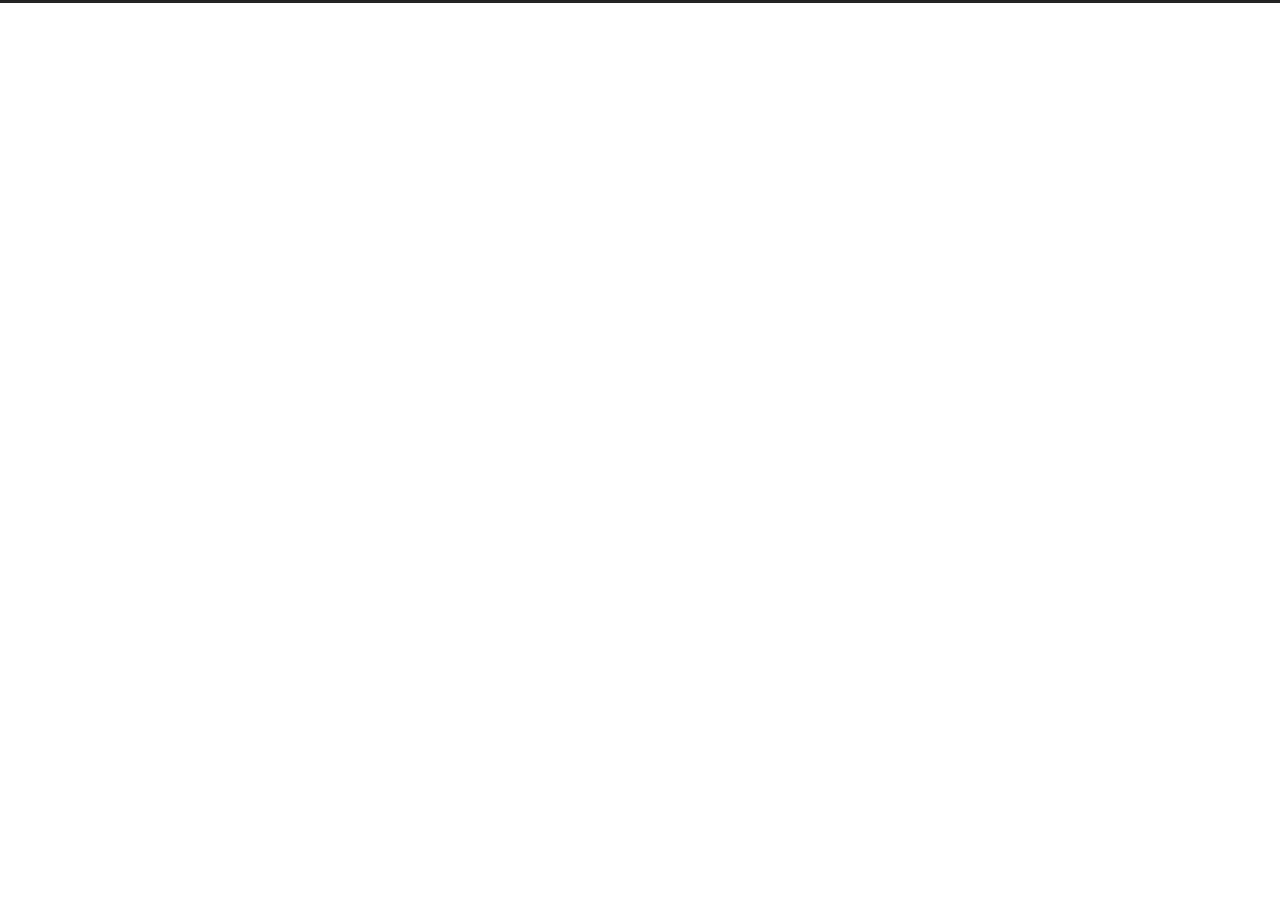
==== commit e4c8bb00: "Site updated: 2022-03-25 20:43:47" ====
--- a/archives/index.html
+++ b/archives/index.html
@@ -1,822 +1,232 @@
-<!DOCTYPE HTML>
+<!DOCTYPE html>
 <html lang="en">
-
-
 <head>
-    <meta charset="utf-8">
-    <meta name="keywords" content="Archives, Hexo">
-    <meta name="description" content="Hexo">
-    <meta http-equiv="X-UA-Compatible" content="IE=edge">
-    <meta name="viewport" content="width=device-width, initial-scale=1.0, user-scalable=no">
-    <meta name="renderer" content="webkit|ie-stand|ie-comp">
-    <meta name="mobile-web-app-capable" content="yes">
-    <meta name="format-detection" content="telephone=no">
-    <meta name="apple-mobile-web-app-capable" content="yes">
-    <meta name="apple-mobile-web-app-status-bar-style" content="black-translucent">
-    <meta name="referrer" content="no-referrer-when-downgrade">
-    <!-- Global site tag (gtag.js) - Google Analytics -->
-
-
-    <title>Archives | Hexo</title>
-    <link rel="icon" type="image/png" href="/favicon.png">
-
-    <link rel="stylesheet" type="text/css" href="/libs/awesome/css/all.min.css">
-    <link rel="stylesheet" type="text/css" href="/libs/materialize/materialize.min.css">
-    <link rel="stylesheet" type="text/css" href="/libs/aos/aos.css">
-    <link rel="stylesheet" type="text/css" href="/libs/animate/animate.min.css">
-    <link rel="stylesheet" type="text/css" href="/libs/lightGallery/css/lightgallery.min.css">
-    <link rel="stylesheet" type="text/css" href="/css/matery.css">
-    <link rel="stylesheet" type="text/css" href="/css/my.css">
-
-    <script src="/libs/jquery/jquery-3.6.0.min.js"></script>
-
-<meta name="generator" content="Hexo 6.1.0"></head>
-
-
-
-
-<body>
-    <header class="navbar-fixed">
-    <nav id="headNav" class="bg-color nav-transparent">
-        <div id="navContainer" class="nav-wrapper container">
-            <div class="brand-logo">
-                <a href="/" class="waves-effect waves-light">
-                    
-                    <img src="/medias/logo.png" class="logo-img" alt="LOGO">
-                    
-                    <span class="logo-span">Hexo</span>
-                </a>
-            </div>
-            
-
-<a href="#" data-target="mobile-nav" class="sidenav-trigger button-collapse"><i class="fas fa-bars"></i></a>
-<ul class="right nav-menu">
-  
-  <li class="hide-on-med-and-down nav-item">
+  <meta charset="UTF-8">
+<meta name="viewport" content="width=device-width">
+<meta name="theme-color" content="#222"><meta name="generator" content="Hexo 6.1.0">
+
+
+  <link rel="apple-touch-icon" sizes="180x180" href="/images/apple-touch-icon-next.png">
+  <link rel="icon" type="image/png" sizes="32x32" href="/images/favicon-32x32-next.png">
+  <link rel="icon" type="image/png" sizes="16x16" href="/images/favicon-16x16-next.png">
+  <link rel="mask-icon" href="/images/logo.svg" color="#222">
+
+<link rel="stylesheet" href="/css/main.css">
+
+
+
+<link rel="stylesheet" href="https://cdn.jsdelivr.net/npm/@fortawesome/fontawesome-free@6.0.0/css/all.min.css" integrity="sha256-jTIdiMuX/e3DGJUGwl3pKSxuc6YOuqtJYkM0bGQESA4=" crossorigin="anonymous">
+  <link rel="stylesheet" href="https://cdn.jsdelivr.net/npm/animate.css@3.1.1/animate.min.css" integrity="sha256-PR7ttpcvz8qrF57fur/yAx1qXMFJeJFiA6pSzWi0OIE=" crossorigin="anonymous">
+
+<script class="next-config" data-name="main" type="application/json">{"hostname":"sanfengdev.github.io","root":"/","images":"/images","scheme":"Muse","darkmode":false,"version":"8.10.1","exturl":false,"sidebar":{"position":"left","display":"post","padding":18,"offset":12},"copycode":false,"bookmark":{"enable":false,"color":"#222","save":"auto"},"mediumzoom":false,"lazyload":false,"pangu":false,"comments":{"style":"tabs","active":null,"storage":true,"lazyload":false,"nav":null},"stickytabs":false,"motion":{"enable":true,"async":false,"transition":{"post_block":"fadeIn","post_header":"fadeInDown","post_body":"fadeInDown","coll_header":"fadeInLeft","sidebar":"fadeInUp"}},"prism":false,"i18n":{"placeholder":"Searching...","empty":"We didn't find any results for the search: ${query}","hits_time":"${hits} results found in ${time} ms","hits":"${hits} results found"}}</script><script src="/js/config.js"></script>
+
+    <meta property="og:type" content="website">
+<meta property="og:title" content="Zen">
+<meta property="og:url" content="https://sanfengdev.github.io/archives/index.html">
+<meta property="og:site_name" content="Zen">
+<meta property="og:locale" content="en_US">
+<meta property="article:author" content="Chris">
+<meta name="twitter:card" content="summary">
+
+
+<link rel="canonical" href="https://sanfengdev.github.io/archives/">
+
+
+
+<script class="next-config" data-name="page" type="application/json">{"sidebar":"","isHome":false,"isPost":false,"lang":"en","comments":"","permalink":"","path":"archives/index.html","title":""}</script>
+
+<script class="next-config" data-name="calendar" type="application/json">""</script>
+<title>Archive | Zen</title>
+  
+
+
+
+
+
+  <noscript>
+    <link rel="stylesheet" href="/css/noscript.css">
+  </noscript>
+
+<style>.github-emoji { position: relative; display: inline-block; width: 1.2em; min-height: 1.2em; overflow: hidden; vertical-align: top; color: transparent; }  .github-emoji > span { position: relative; z-index: 10; }  .github-emoji img, .github-emoji .fancybox { margin: 0 !important; padding: 0 !important; border: none !important; outline: none !important; text-decoration: none !important; user-select: none !important; cursor: auto !important; }  .github-emoji img { height: 1.2em !important; width: 1.2em !important; position: absolute !important; left: 50% !important; top: 50% !important; transform: translate(-50%, -50%) !important; user-select: none !important; cursor: auto !important; } .github-emoji-fallback { color: inherit; } .github-emoji-fallback img { opacity: 0 !important; }</style>
+</head>
+
+<body itemscope itemtype="http://schema.org/WebPage" class="use-motion">
+  <div class="headband"></div>
+
+  <main class="main">
+    <header class="header" itemscope itemtype="http://schema.org/WPHeader">
+      <div class="header-inner"><div class="site-brand-container">
+  <div class="site-nav-toggle">
+    <div class="toggle" aria-label="Toggle navigation bar" role="button">
+    </div>
+  </div>
+
+  <div class="site-meta">
+
+    <a href="/" class="brand" rel="start">
+      <i class="logo-line"></i>
+      <h1 class="site-title">Zen</h1>
+      <i class="logo-line"></i>
+    </a>
+  </div>
+
+  <div class="site-nav-right">
+    <div class="toggle popup-trigger">
+    </div>
+  </div>
+</div>
+
+
+
+
+
+
+
+</div>
+        
+  
+  <div class="toggle sidebar-toggle" role="button">
+    <span class="toggle-line"></span>
+    <span class="toggle-line"></span>
+    <span class="toggle-line"></span>
+  </div>
+
+  <aside class="sidebar">
+
+    <div class="sidebar-inner sidebar-overview-active">
+      <ul class="sidebar-nav">
+        <li class="sidebar-nav-toc">
+          Table of Contents
+        </li>
+        <li class="sidebar-nav-overview">
+          Overview
+        </li>
+      </ul>
+
+      <div class="sidebar-panel-container">
+        <!--noindex-->
+        <div class="post-toc-wrap sidebar-panel">
+        </div>
+        <!--/noindex-->
+
+        <div class="site-overview-wrap sidebar-panel">
+          <div class="site-author site-overview-item animated" itemprop="author" itemscope itemtype="http://schema.org/Person">
+  <p class="site-author-name" itemprop="name">Chris</p>
+  <div class="site-description" itemprop="description"></div>
+</div>
+<div class="site-state-wrap site-overview-item animated">
+  <nav class="site-state">
+      <div class="site-state-item site-state-posts">
+        <a href="/archives/">
+          <span class="site-state-item-count">1</span>
+          <span class="site-state-item-name">posts</span>
+        </a>
+      </div>
+  </nav>
+</div>
+
+
+
+        </div>
+      </div>
+    </div>
+  </aside>
+  <div class="sidebar-dimmer"></div>
+
+
+    </header>
+
     
-    <a href="/" class="waves-effect waves-light">
+  <div class="back-to-top" role="button" aria-label="Back to top">
+    <i class="fa fa-arrow-up"></i>
+    <span>0%</span>
+  </div>
+
+<noscript>
+  <div class="noscript-warning">Theme NexT works best with JavaScript enabled</div>
+</noscript>
+
+
+    <div class="main-inner archive posts-collapse">
+
+
+  
+  
+  
+  <div class="post-block">
+    <div class="post-content">
+      <div class="collection-title">
+        <span class="collection-header">Um..! 1 post. Keep on posting.</span>
+      </div>
+
       
-      <i class="fas fa-home" style="zoom: 0.6;"></i>
+    <div class="collection-year">
+      <span class="collection-header">2022</span>
+    </div>
+
+  <article itemscope itemtype="http://schema.org/Article">
+    <header class="post-header">
+      <div class="post-meta-container">
+        <time itemprop="dateCreated"
+              datetime="2022-03-22T17:26:37+08:00"
+              content="2022-03-22">
+          03-22
+        </time>
+      </div>
+
+      <div class="post-title">
+          <a class="post-title-link" href="/2022/03/22/hello-world/" itemprop="url">
+            <span itemprop="name">Hello World</span>
+          </a>
+      </div>
+
       
-      <span>Index</span>
-    </a>
-    
-  </li>
-  
-  <li class="hide-on-med-and-down nav-item">
-    
-    <a href="/tags" class="waves-effect waves-light">
-      
-      <i class="fas fa-tags" style="zoom: 0.6;"></i>
-      
-      <span>Tags</span>
-    </a>
-    
-  </li>
-  
-  <li class="hide-on-med-and-down nav-item">
-    
-    <a href="/categories" class="waves-effect waves-light">
-      
-      <i class="fas fa-bookmark" style="zoom: 0.6;"></i>
-      
-      <span>Categories</span>
-    </a>
-    
-  </li>
-  
-  <li class="hide-on-med-and-down nav-item">
-    
-    <a href="/archives" class="waves-effect waves-light">
-      
-      <i class="fas fa-archive" style="zoom: 0.6;"></i>
-      
-      <span>Archives</span>
-    </a>
-    
-  </li>
-  
-  <li class="hide-on-med-and-down nav-item">
-    
-    <a href="/about" class="waves-effect waves-light">
-      
-      <i class="fas fa-user-circle" style="zoom: 0.6;"></i>
-      
-      <span>About</span>
-    </a>
-    
-  </li>
-  
-  <li class="hide-on-med-and-down nav-item">
-    
-    <a href="/contact" class="waves-effect waves-light">
-      
-      <i class="fas fa-comments" style="zoom: 0.6;"></i>
-      
-      <span>Contact</span>
-    </a>
-    
-  </li>
-  
-  <li class="hide-on-med-and-down nav-item">
-    
-    <a href="/friends" class="waves-effect waves-light">
-      
-      <i class="fas fa-address-book" style="zoom: 0.6;"></i>
-      
-      <span>Friends</span>
-    </a>
-    
-  </li>
-  
-  <li>
-    <a href="#searchModal" class="modal-trigger waves-effect waves-light">
-      <i id="searchIcon" class="fas fa-search" title="Search" style="zoom: 0.85;"></i>
-    </a>
-  </li>
-</ul>
-
-
-<div id="mobile-nav" class="side-nav sidenav">
-
-    <div class="mobile-head bg-color">
-        
-        <img src="/medias/logo.png" class="logo-img circle responsive-img">
-        
-        <div class="logo-name">Hexo</div>
-        <div class="logo-desc">
-            
-            Never really desperate, only the lost of the soul.
-            
-        </div>
-    </div>
-
-    <ul class="menu-list mobile-menu-list">
-        
-        <li class="m-nav-item">
-	  
-		<a href="/" class="waves-effect waves-light">
-			
-			    <i class="fa-fw fas fa-home"></i>
-			
-			Index
-		</a>
-          
-        </li>
-        
-        <li class="m-nav-item">
-	  
-		<a href="/tags" class="waves-effect waves-light">
-			
-			    <i class="fa-fw fas fa-tags"></i>
-			
-			Tags
-		</a>
-          
-        </li>
-        
-        <li class="m-nav-item">
-	  
-		<a href="/categories" class="waves-effect waves-light">
-			
-			    <i class="fa-fw fas fa-bookmark"></i>
-			
-			Categories
-		</a>
-          
-        </li>
-        
-        <li class="m-nav-item">
-	  
-		<a href="/archives" class="waves-effect waves-light">
-			
-			    <i class="fa-fw fas fa-archive"></i>
-			
-			Archives
-		</a>
-          
-        </li>
-        
-        <li class="m-nav-item">
-	  
-		<a href="/about" class="waves-effect waves-light">
-			
-			    <i class="fa-fw fas fa-user-circle"></i>
-			
-			About
-		</a>
-          
-        </li>
-        
-        <li class="m-nav-item">
-	  
-		<a href="/contact" class="waves-effect waves-light">
-			
-			    <i class="fa-fw fas fa-comments"></i>
-			
-			Contact
-		</a>
-          
-        </li>
-        
-        <li class="m-nav-item">
-	  
-		<a href="/friends" class="waves-effect waves-light">
-			
-			    <i class="fa-fw fas fa-address-book"></i>
-			
-			Friends
-		</a>
-          
-        </li>
-        
-        
-        <li><div class="divider"></div></li>
-        <li>
-            <a href="https://github.com/blinkfox/hexo-theme-matery" class="waves-effect waves-light" target="_blank">
-                <i class="fab fa-github-square fa-fw"></i>Fork Me
-            </a>
-        </li>
-        
-    </ul>
-</div>
-
-
-        </div>
-
-        
-            <style>
-    .nav-transparent .github-corner {
-        display: none !important;
-    }
-
-    .github-corner {
-        position: absolute;
-        z-index: 10;
-        top: 0;
-        right: 0;
-        border: 0;
-        transform: scale(1.1);
-    }
-
-    .github-corner svg {
-        color: #0f9d58;
-        fill: #fff;
-        height: 64px;
-        width: 64px;
-    }
-
-    .github-corner:hover .octo-arm {
-        animation: a 0.56s ease-in-out;
-    }
-
-    .github-corner .octo-arm {
-        animation: none;
-    }
-
-    @keyframes a {
-        0%,
-        to {
-            transform: rotate(0);
-        }
-        20%,
-        60% {
-            transform: rotate(-25deg);
-        }
-        40%,
-        80% {
-            transform: rotate(10deg);
-        }
-    }
-</style>
-
-<a href="https://github.com/blinkfox/hexo-theme-matery" class="github-corner tooltipped hide-on-med-and-down" target="_blank"
-   data-tooltip="Fork Me" data-position="left" data-delay="50">
-    <svg viewBox="0 0 250 250" aria-hidden="true">
-        <path d="M0,0 L115,115 L130,115 L142,142 L250,250 L250,0 Z"></path>
-        <path d="M128.3,109.0 C113.8,99.7 119.0,89.6 119.0,89.6 C122.0,82.7 120.5,78.6 120.5,78.6 C119.2,72.0 123.4,76.3 123.4,76.3 C127.3,80.9 125.5,87.3 125.5,87.3 C122.9,97.6 130.6,101.9 134.4,103.2"
-              fill="currentColor" style="transform-origin: 130px 106px;" class="octo-arm"></path>
-        <path d="M115.0,115.0 C114.9,115.1 118.7,116.5 119.8,115.4 L133.7,101.6 C136.9,99.2 139.9,98.4 142.2,98.6 C133.8,88.0 127.5,74.4 143.8,58.0 C148.5,53.4 154.0,51.2 159.7,51.0 C160.3,49.4 163.2,43.6 171.4,40.1 C171.4,40.1 176.1,42.5 178.8,56.2 C183.1,58.6 187.2,61.8 190.9,65.4 C194.5,69.0 197.7,73.2 200.1,77.6 C213.8,80.2 216.3,84.9 216.3,84.9 C212.7,93.1 206.9,96.0 205.4,96.6 C205.1,102.4 203.0,107.8 198.3,112.5 C181.9,128.9 168.3,122.5 157.7,114.1 C157.9,116.9 156.7,120.9 152.7,124.9 L141.0,136.5 C139.8,137.7 141.6,141.9 141.8,141.8 Z"
-              fill="currentColor" class="octo-body"></path>
-    </svg>
-</a>
-        
-    </nav>
-
-</header>
-
-    <div class="bg-cover pd-header about-cover">
-    <div class="container">
-    <div class="row">
-    <div class="col s10 offset-s1 m8 offset-m2 l8 offset-l2">
-        <div class="brand">
-            <div class="title center-align">
-                
-                    subtitle
-                
-            </div>
-
-            <div class="description center-align">
-                
-                <span id="subtitle"></span>
-                <script src="https://cdn.jsdelivr.net/npm/typed.js@2.0.11"></script>
-                <script>
-                    var typed = new Typed("#subtitle", {
-                        strings: [ 
-                            
-                                "从来没有真正的绝境, 只有心灵的迷途",
-                            
-                                "Never really desperate, only the lost of the soul",
-                            
-                        ],
-                        startDelay: 300,
-                        typeSpeed: 100,
-                        loop: true,
-                        backSpeed: 50,
-                        showCursor: true
-                    });
-                </script>
-                
-            </div>
-        </div>
-    </div>
-</div>
-
-
-<script>
-    // 每天切换 banner 图.  Switch banner image every day.
-    var bannerUrl = "/medias/banner/" + new Date().getDay() + '.jpg';
-    $('.bg-cover').css('background-image', 'url(' + bannerUrl + ')');
-</script>
-
-
-    </div>
-</div>
-
-<main class="content">
-
-    
-    <div class="container archive-calendar">
-    <div class="card">
-        <div id="post-calendar" class="card-content"></div>
-    </div>
-</div>
-
-<script type="text/javascript" src="/libs/echarts/echarts.min.js"></script>
-<script type="text/javascript">
-    let myChart = echarts.init(document.getElementById('post-calendar'));
-
-    
-
-    let option = {
-        title: {
-            top: 0,
-            text: 'Post Calendar',
-            left: 'center',
-            textStyle: {
-                color: '#3C4858'
-            }
-        },
-        tooltip: {
-            padding: 10,
-            backgroundColor: '#555',
-            borderColor: '#777',
-            borderWidth: 1,
-            formatter: function (obj) {
-                var value = obj.value;
-                return '<div style="font-size: 14px;">' + value[0] + '：' + value[1] + '</div>';
-            }
-        },
-        visualMap: {
-            show: true,
-            showLabel: true,
-            categories: [0, 1, 2, 3, 4],
-            calculable: true,
-            inRange: {
-                symbol: 'rect',
-                color: ['#ebedf0', '#c6e48b', '#7bc96f', '#239a3b', '#196127']
-            },
-            itemWidth: 12,
-            itemHeight: 12,
-            orient: 'horizontal',
-            left: 'center',
-            bottom: 0
-        },
-        calendar: [{
-            left: 'center',
-            range: ["2021-03-23", "2022-03-23"],
-            cellSize: [13, 13],
-            splitLine: {
-                show: false
-            },
-            itemStyle: {
-                color: '#196127',
-                borderColor: '#fff',
-                borderWidth: 2
-            },
-            yearLabel: {
-                show: false
-            },
-            monthLabel: {
-                nameMap: 'en',
-                fontSize: 11
-            },
-            dayLabel: {
-                formatter: '{start}  1st',
-                nameMap: 'en',
-                fontSize: 11
-            }
-        }],
-        series: [{
-            type: 'heatmap',
-            coordinateSystem: 'calendar',
-            calendarIndex: 0,
-            data: [["2021-03-23", 0], ["2021-03-24", 0], ["2021-03-25", 0], ["2021-03-26", 0], ["2021-03-27", 0], ["2021-03-28", 0], ["2021-03-29", 0], ["2021-03-30", 0], ["2021-03-31", 0], ["2021-04-01", 0], ["2021-04-02", 0], ["2021-04-03", 0], ["2021-04-04", 0], ["2021-04-05", 0], ["2021-04-06", 0], ["2021-04-07", 0], ["2021-04-08", 0], ["2021-04-09", 0], ["2021-04-10", 0], ["2021-04-11", 0], ["2021-04-12", 0], ["2021-04-13", 0], ["2021-04-14", 0], ["2021-04-15", 0], ["2021-04-16", 0], ["2021-04-17", 0], ["2021-04-18", 0], ["2021-04-19", 0], ["2021-04-20", 0], ["2021-04-21", 0], ["2021-04-22", 0], ["2021-04-23", 0], ["2021-04-24", 0], ["2021-04-25", 0], ["2021-04-26", 0], ["2021-04-27", 0], ["2021-04-28", 0], ["2021-04-29", 0], ["2021-04-30", 0], ["2021-05-01", 0], ["2021-05-02", 0], ["2021-05-03", 0], ["2021-05-04", 0], ["2021-05-05", 0], ["2021-05-06", 0], ["2021-05-07", 0], ["2021-05-08", 0], ["2021-05-09", 0], ["2021-05-10", 0], ["2021-05-11", 0], ["2021-05-12", 0], ["2021-05-13", 0], ["2021-05-14", 0], ["2021-05-15", 0], ["2021-05-16", 0], ["2021-05-17", 0], ["2021-05-18", 0], ["2021-05-19", 0], ["2021-05-20", 0], ["2021-05-21", 0], ["2021-05-22", 0], ["2021-05-23", 0], ["2021-05-24", 0], ["2021-05-25", 0], ["2021-05-26", 0], ["2021-05-27", 0], ["2021-05-28", 0], ["2021-05-29", 0], ["2021-05-30", 0], ["2021-05-31", 0], ["2021-06-01", 0], ["2021-06-02", 0], ["2021-06-03", 0], ["2021-06-04", 0], ["2021-06-05", 0], ["2021-06-06", 0], ["2021-06-07", 0], ["2021-06-08", 0], ["2021-06-09", 0], ["2021-06-10", 0], ["2021-06-11", 0], ["2021-06-12", 0], ["2021-06-13", 0], ["2021-06-14", 0], ["2021-06-15", 0], ["2021-06-16", 0], ["2021-06-17", 0], ["2021-06-18", 0], ["2021-06-19", 0], ["2021-06-20", 0], ["2021-06-21", 0], ["2021-06-22", 0], ["2021-06-23", 0], ["2021-06-24", 0], ["2021-06-25", 0], ["2021-06-26", 0], ["2021-06-27", 0], ["2021-06-28", 0], ["2021-06-29", 0], ["2021-06-30", 0], ["2021-07-01", 0], ["2021-07-02", 0], ["2021-07-03", 0], ["2021-07-04", 0], ["2021-07-05", 0], ["2021-07-06", 0], ["2021-07-07", 0], ["2021-07-08", 0], ["2021-07-09", 0], ["2021-07-10", 0], ["2021-07-11", 0], ["2021-07-12", 0], ["2021-07-13", 0], ["2021-07-14", 0], ["2021-07-15", 0], ["2021-07-16", 0], ["2021-07-17", 0], ["2021-07-18", 0], ["2021-07-19", 0], ["2021-07-20", 0], ["2021-07-21", 0], ["2021-07-22", 0], ["2021-07-23", 0], ["2021-07-24", 0], ["2021-07-25", 0], ["2021-07-26", 0], ["2021-07-27", 0], ["2021-07-28", 0], ["2021-07-29", 0], ["2021-07-30", 0], ["2021-07-31", 0], ["2021-08-01", 0], ["2021-08-02", 0], ["2021-08-03", 0], ["2021-08-04", 0], ["2021-08-05", 0], ["2021-08-06", 0], ["2021-08-07", 0], ["2021-08-08", 0], ["2021-08-09", 0], ["2021-08-10", 0], ["2021-08-11", 0], ["2021-08-12", 0], ["2021-08-13", 0], ["2021-08-14", 0], ["2021-08-15", 0], ["2021-08-16", 0], ["2021-08-17", 0], ["2021-08-18", 0], ["2021-08-19", 0], ["2021-08-20", 0], ["2021-08-21", 0], ["2021-08-22", 0], ["2021-08-23", 0], ["2021-08-24", 0], ["2021-08-25", 0], ["2021-08-26", 0], ["2021-08-27", 0], ["2021-08-28", 0], ["2021-08-29", 0], ["2021-08-30", 0], ["2021-08-31", 0], ["2021-09-01", 0], ["2021-09-02", 0], ["2021-09-03", 0], ["2021-09-04", 0], ["2021-09-05", 0], ["2021-09-06", 0], ["2021-09-07", 0], ["2021-09-08", 0], ["2021-09-09", 0], ["2021-09-10", 0], ["2021-09-11", 0], ["2021-09-12", 0], ["2021-09-13", 0], ["2021-09-14", 0], ["2021-09-15", 0], ["2021-09-16", 0], ["2021-09-17", 0], ["2021-09-18", 0], ["2021-09-19", 0], ["2021-09-20", 0], ["2021-09-21", 0], ["2021-09-22", 0], ["2021-09-23", 0], ["2021-09-24", 0], ["2021-09-25", 0], ["2021-09-26", 0], ["2021-09-27", 0], ["2021-09-28", 0], ["2021-09-29", 0], ["2021-09-30", 0], ["2021-10-01", 0], ["2021-10-02", 0], ["2021-10-03", 0], ["2021-10-04", 0], ["2021-10-05", 0], ["2021-10-06", 0], ["2021-10-07", 0], ["2021-10-08", 0], ["2021-10-09", 0], ["2021-10-10", 0], ["2021-10-11", 0], ["2021-10-12", 0], ["2021-10-13", 0], ["2021-10-14", 0], ["2021-10-15", 0], ["2021-10-16", 0], ["2021-10-17", 0], ["2021-10-18", 0], ["2021-10-19", 0], ["2021-10-20", 0], ["2021-10-21", 0], ["2021-10-22", 0], ["2021-10-23", 0], ["2021-10-24", 0], ["2021-10-25", 0], ["2021-10-26", 0], ["2021-10-27", 0], ["2021-10-28", 0], ["2021-10-29", 0], ["2021-10-30", 0], ["2021-10-31", 0], ["2021-11-01", 0], ["2021-11-02", 0], ["2021-11-03", 0], ["2021-11-04", 0], ["2021-11-05", 0], ["2021-11-06", 0], ["2021-11-07", 0], ["2021-11-08", 0], ["2021-11-09", 0], ["2021-11-10", 0], ["2021-11-11", 0], ["2021-11-12", 0], ["2021-11-13", 0], ["2021-11-14", 0], ["2021-11-15", 0], ["2021-11-16", 0], ["2021-11-17", 0], ["2021-11-18", 0], ["2021-11-19", 0], ["2021-11-20", 0], ["2021-11-21", 0], ["2021-11-22", 0], ["2021-11-23", 0], ["2021-11-24", 0], ["2021-11-25", 0], ["2021-11-26", 0], ["2021-11-27", 0], ["2021-11-28", 0], ["2021-11-29", 0], ["2021-11-30", 0], ["2021-12-01", 0], ["2021-12-02", 0], ["2021-12-03", 0], ["2021-12-04", 0], ["2021-12-05", 0], ["2021-12-06", 0], ["2021-12-07", 0], ["2021-12-08", 0], ["2021-12-09", 0], ["2021-12-10", 0], ["2021-12-11", 0], ["2021-12-12", 0], ["2021-12-13", 0], ["2021-12-14", 0], ["2021-12-15", 0], ["2021-12-16", 0], ["2021-12-17", 0], ["2021-12-18", 0], ["2021-12-19", 0], ["2021-12-20", 0], ["2021-12-21", 0], ["2021-12-22", 0], ["2021-12-23", 0], ["2021-12-24", 0], ["2021-12-25", 0], ["2021-12-26", 0], ["2021-12-27", 0], ["2021-12-28", 0], ["2021-12-29", 0], ["2021-12-30", 0], ["2021-12-31", 0], ["2022-01-01", 0], ["2022-01-02", 0], ["2022-01-03", 0], ["2022-01-04", 0], ["2022-01-05", 0], ["2022-01-06", 0], ["2022-01-07", 0], ["2022-01-08", 0], ["2022-01-09", 0], ["2022-01-10", 0], ["2022-01-11", 0], ["2022-01-12", 0], ["2022-01-13", 0], ["2022-01-14", 0], ["2022-01-15", 0], ["2022-01-16", 0], ["2022-01-17", 0], ["2022-01-18", 0], ["2022-01-19", 0], ["2022-01-20", 0], ["2022-01-21", 0], ["2022-01-22", 0], ["2022-01-23", 0], ["2022-01-24", 0], ["2022-01-25", 0], ["2022-01-26", 0], ["2022-01-27", 0], ["2022-01-28", 0], ["2022-01-29", 0], ["2022-01-30", 0], ["2022-01-31", 0], ["2022-02-01", 0], ["2022-02-02", 0], ["2022-02-03", 0], ["2022-02-04", 0], ["2022-02-05", 0], ["2022-02-06", 0], ["2022-02-07", 0], ["2022-02-08", 0], ["2022-02-09", 0], ["2022-02-10", 0], ["2022-02-11", 0], ["2022-02-12", 0], ["2022-02-13", 0], ["2022-02-14", 0], ["2022-02-15", 0], ["2022-02-16", 0], ["2022-02-17", 0], ["2022-02-18", 0], ["2022-02-19", 0], ["2022-02-20", 0], ["2022-02-21", 0], ["2022-02-22", 0], ["2022-02-23", 0], ["2022-02-24", 0], ["2022-02-25", 0], ["2022-02-26", 0], ["2022-02-27", 0], ["2022-02-28", 0], ["2022-03-01", 0], ["2022-03-02", 0], ["2022-03-03", 0], ["2022-03-04", 0], ["2022-03-05", 0], ["2022-03-06", 0], ["2022-03-07", 0], ["2022-03-08", 0], ["2022-03-09", 0], ["2022-03-10", 0], ["2022-03-11", 0], ["2022-03-12", 0], ["2022-03-13", 0], ["2022-03-14", 0], ["2022-03-15", 0], ["2022-03-16", 0], ["2022-03-17", 0], ["2022-03-18", 0], ["2022-03-19", 0], ["2022-03-20", 0], ["2022-03-21", 0], ["2022-03-22", 1], ["2022-03-23", 0]]
-        }]
-
-    };
-
-    myChart.setOption(option);
-</script>
-
-    
-
-    
-
-    <div id="cd-timeline" class="container">
-        
-        <div class="cd-timeline-block">
-
-            
-            
-            
-            <div class="cd-timeline-img year" data-aos="zoom-in-up">
-                <a href="/archives/2022">2022</a>
-            </div>
-            
-
-            
-            
-            
-            <div class="cd-timeline-img month" data-aos="zoom-in-up">
-                <a href="/archives/2022/03">03</a>
-            </div>
-            
-
-            
-            <div class="cd-timeline-img day" data-aos="zoom-in-up">
-                <span>22</span>
-            </div>
-            <article class="cd-timeline-content" data-aos="fade-up">
-                <div class="article col s12 m6">
-                    <div class="card">
-                        <a href="/2022/03/22/hello-world/">
-                            <div class="card-image">
-                                
-                                
-                                <img src="/medias/featureimages/12.jpg" class="responsive-img" alt="Hello World">
-                                
-                                <span class="card-title">Hello World</span>
-                            </div>
-                        </a>
-                        <div class="card-content article-content">
-                            <div class="summary block-with-text">
-                                
-                                    Welcome to Hexo! This is your very first post. Check documentation for more info. If you get any problems when using Hex
-                                
-                            </div>
-                            <div class="publish-info">
-                                <span class="publish-date">
-                                    <i class="far fa-clock fa-fw icon-date"></i>2022-03-22
-                                </span>
-                                <span class="publish-author">
-                                    
-                                    <i class="fas fa-user fa-fw"></i>
-                                    John Doe
-                                    
-                                </span>
-                            </div>
-                        </div>
-
-                        
-                    </div>
-                </div>
-            </article>
-        </div>
-        
-    </div>
-
-</main>
-
-
-
-
-    <footer class="page-footer bg-color">
-    
-        <link rel="stylesheet" href="/libs/aplayer/APlayer.min.css">
-<style>
-    .aplayer .aplayer-lrc p {
-        
-        display: none;
-        
-        font-size: 12px;
-        font-weight: 700;
-        line-height: 16px !important;
-    }
-
-    .aplayer .aplayer-lrc p.aplayer-lrc-current {
-        
-        display: none;
-        
-        font-size: 15px;
-        color: #42b983;
-    }
-
-    
-    .aplayer.aplayer-fixed.aplayer-narrow .aplayer-body {
-        left: -66px !important;
-    }
-
-    .aplayer.aplayer-fixed.aplayer-narrow .aplayer-body:hover {
-        left: 0px !important;
-    }
-
-    
-</style>
-<div class="">
-    
-    <div class="row">
-        <meting-js class="col l8 offset-l2 m10 offset-m1 s12"
-                   server="netease"
-                   type="playlist"
-                   id="503838841"
-                   fixed='true'
-                   autoplay='false'
-                   theme='#42b983'
-                   loop='all'
-                   order='random'
-                   preload='auto'
-                   volume='0.7'
-                   list-folded='true'
-        >
-        </meting-js>
-    </div>
-</div>
-
-<script src="/libs/aplayer/APlayer.min.js"></script>
-<script src="/libs/aplayer/Meting.min.js"></script>
-
-    
-
-    <div class="container row center-align"
-         style="margin-bottom: 0px !important;">
-        <div class="col s12 m8 l8 copy-right">
-            Copyright&nbsp;&copy;
-            
-                <span id="year">2019-2022</span>
-            
-            <a href="/about" target="_blank">John Doe</a>
-            |&nbsp;Powered by&nbsp;<a href="https://hexo.io/" target="_blank">Hexo</a>
-            |&nbsp;Theme&nbsp;<a href="https://github.com/blinkfox/hexo-theme-matery" target="_blank">Matery</a>
-            <br>
-            
-            
-            
-                
-            
-            
-                <span id="busuanzi_container_site_pv">
-                &nbsp;|&nbsp;<i class="far fa-eye"></i>&nbsp;Total visits:&nbsp;
-                    <span id="busuanzi_value_site_pv" class="white-color"></span>
-            </span>
-            
-            
-                <span id="busuanzi_container_site_uv">
-                &nbsp;|&nbsp;<i class="fas fa-users"></i>&nbsp;Total visitors:&nbsp;
-                    <span id="busuanzi_value_site_uv" class="white-color"></span>
-            </span>
-            
-            <br>
-
-            <!-- 运行天数提醒. -->
-            
-            <br>
-            
-        </div>
-        <div class="col s12 m4 l4 social-link social-statis">
-    <a href="https://github.com/blinkfox" class="tooltipped" target="_blank" data-tooltip="访问我的GitHub" data-position="top" data-delay="50">
-        <i class="fab fa-github"></i>
-    </a>
-
-
-
-    <a href="mailto:1181062873@qq.com" class="tooltipped" target="_blank" data-tooltip="邮件联系我" data-position="top" data-delay="50">
-        <i class="fas fa-envelope-open"></i>
-    </a>
-
-
-
-
-
-
-
-    <a href="tencent://AddContact/?fromId=50&fromSubId=1&subcmd=all&uin=1181062873" class="tooltipped" target="_blank" data-tooltip="QQ联系我: 1181062873" data-position="top" data-delay="50">
-        <i class="fab fa-qq"></i>
-    </a>
-
-
-
-
-
-
-
-    <a href="/atom.xml" class="tooltipped" target="_blank" data-tooltip="RSS 订阅" data-position="top" data-delay="50">
-        <i class="fas fa-rss"></i>
-    </a>
-
-</div>
-    </div>
-</footer>
-
-<div class="progress-bar"></div>
-
-
-    <!-- 搜索遮罩框 -->
-<div id="searchModal" class="modal">
-    <div class="modal-content">
-        <div class="search-header">
-            <span class="title"><i class="fas fa-search"></i>&nbsp;&nbsp;Search</span>
-            <input type="search" id="searchInput" name="s" placeholder="Please enter a search keyword"
-                   class="search-input">
-        </div>
-        <div id="searchResult"></div>
-    </div>
-</div>
-
-<script type="text/javascript">
-$(function () {
-    var searchFunc = function (path, search_id, content_id) {
-        'use strict';
-        $.ajax({
-            url: path,
-            dataType: "xml",
-            success: function (xmlResponse) {
-                // get the contents from search data
-                var datas = $("entry", xmlResponse).map(function () {
-                    return {
-                        title: $("title", this).text(),
-                        content: $("content", this).text(),
-                        url: $("url", this).text()
-                    };
-                }).get();
-                var $input = document.getElementById(search_id);
-                var $resultContent = document.getElementById(content_id);
-                $input.addEventListener('input', function () {
-                    var str = '<ul class=\"search-result-list\">';
-                    var keywords = this.value.trim().toLowerCase().split(/[\s\-]+/);
-                    $resultContent.innerHTML = "";
-                    if (this.value.trim().length <= 0) {
-                        return;
-                    }
-                    // perform local searching
-                    datas.forEach(function (data) {
-                        var isMatch = true;
-                        var data_title = data.title.trim().toLowerCase();
-                        var data_content = data.content.trim().replace(/<[^>]+>/g, "").toLowerCase();
-                        var data_url = data.url;
-                        data_url = data_url.indexOf('/') === 0 ? data.url : '/' + data_url;
-                        var index_title = -1;
-                        var index_content = -1;
-                        var first_occur = -1;
-                        // only match artiles with not empty titles and contents
-                        if (data_title !== '' && data_content !== '') {
-                            keywords.forEach(function (keyword, i) {
-                                index_title = data_title.indexOf(keyword);
-                                index_content = data_content.indexOf(keyword);
-                                if (index_title < 0 && index_content < 0) {
-                                    isMatch = false;
-                                } else {
-                                    if (index_content < 0) {
-                                        index_content = 0;
-                                    }
-                                    if (i === 0) {
-                                        first_occur = index_content;
-                                    }
-                                }
-                            });
-                        }
-                        // show search results
-                        if (isMatch) {
-                            str += "<li><a href='" + data_url + "' class='search-result-title'>" + data_title + "</a>";
-                            var content = data.content.trim().replace(/<[^>]+>/g, "");
-                            if (first_occur >= 0) {
-                                // cut out 100 characters
-                                var start = first_occur - 20;
-                                var end = first_occur + 80;
-                                if (start < 0) {
-                                    start = 0;
-                                }
-                                if (start === 0) {
-                                    end = 100;
-                                }
-                                if (end > content.length) {
-                                    end = content.length;
-                                }
-                                var match_content = content.substr(start, end);
-                                // highlight all keywords
-                                keywords.forEach(function (keyword) {
-                                    var regS = new RegExp(keyword, "gi");
-                                    match_content = match_content.replace(regS, "<em class=\"search-keyword\">" + keyword + "</em>");
-                                });
-
-                                str += "<p class=\"search-result\">" + match_content + "...</p>"
-                            }
-                            str += "</li>";
-                        }
-                    });
-                    str += "</ul>";
-                    $resultContent.innerHTML = str;
-                });
-            }
-        });
-    };
-
-    searchFunc('/search.xml', 'searchInput', 'searchResult');
-});
-</script>
-
-    <!-- 回到顶部按钮 -->
-<div id="backTop" class="top-scroll">
-    <a class="btn-floating btn-large waves-effect waves-light" href="#!">
-        <i class="fas fa-arrow-up"></i>
-    </a>
-</div>
-
-
-    <script src="/libs/materialize/materialize.min.js"></script>
-    <script src="/libs/masonry/masonry.pkgd.min.js"></script>
-    <script src="/libs/aos/aos.js"></script>
-    <script src="/libs/scrollprogress/scrollProgress.min.js"></script>
-    <script src="/libs/lightGallery/js/lightgallery-all.min.js"></script>
-    <script src="/js/matery.js"></script>
-
-    
-
-    
-
-    <!-- 雪花特效 -->
-    
-
-    <!-- 鼠标星星特效 -->
-    
-
-     
-        <script src="https://ssl.captcha.qq.com/TCaptcha.js"></script>
-        <script src="/libs/others/TencentCaptcha.js"></script>
-        <button id="TencentCaptcha" data-appid="xxxxxxxxxx" data-cbfn="callback" type="button" hidden></button>
-    
-
-    <!-- Baidu Analytics -->
-
-    <!-- Baidu Push -->
-
-<script>
-    (function () {
-        var bp = document.createElement('script');
-        var curProtocol = window.location.protocol.split(':')[0];
-        if (curProtocol === 'https') {
-            bp.src = 'https://zz.bdstatic.com/linksubmit/push.js';
-        } else {
-            bp.src = 'http://push.zhanzhang.baidu.com/push.js';
-        }
-        var s = document.getElementsByTagName("script")[0];
-        s.parentNode.insertBefore(bp, s);
-    })();
-</script>
-
-    
-    <script src="/libs/others/clicklove.js" async="async"></script>
-    
-    
-    <script async src="/libs/others/busuanzi.pure.mini.js"></script>
-    
-
-    
-
-    
-
-    <!--腾讯兔小巢-->
-    
-    
-
-    
-
-    
-
-    
-    <script src="/libs/instantpage/instantpage.js" type="module"></script>
-    
+    </header>
+  </article>
+
+
+    </div>
+  </div>
+  
+  
+  
+
+</div>
+  </main>
+
+  <footer class="footer">
+    <div class="footer-inner">
+
+
+<div class="copyright">
+  &copy; 
+  <span itemprop="copyrightYear">2022</span>
+  <span class="with-love">
+    <i class="fa fa-heart"></i>
+  </span>
+  <span class="author" itemprop="copyrightHolder">Chris</span>
+</div>
+  <div class="powered-by">Powered by <a href="https://hexo.io/" rel="noopener" target="_blank">Hexo</a> & <a href="https://theme-next.js.org/muse/" rel="noopener" target="_blank">NexT.Muse</a>
+  </div>
+
+    </div>
+  </footer>
+
+  
+  <script src="https://cdn.jsdelivr.net/npm/animejs@3.2.1/lib/anime.min.js" integrity="sha256-XL2inqUJaslATFnHdJOi9GfQ60on8Wx1C2H8DYiN1xY=" crossorigin="anonymous"></script>
+<script src="/js/comments.js"></script><script src="/js/utils.js"></script><script src="/js/motion.js"></script><script src="/js/schemes/muse.js"></script><script src="/js/next-boot.js"></script>
+
+  
+
+
+
+
+
+  
+
+
+
+
 
 </body>
-
 </html>
--- a/css/main.css
+++ b/css/main.css
@@ -0,0 +1,2554 @@
+:root {
+  --body-bg-color: #fff;
+  --content-bg-color: #fff;
+  --card-bg-color: #f5f5f5;
+  --text-color: #555;
+  --blockquote-color: #666;
+  --link-color: #555;
+  --link-hover-color: #222;
+  --brand-color: #fff;
+  --brand-hover-color: #fff;
+  --table-row-odd-bg-color: #f9f9f9;
+  --table-row-hover-bg-color: #f5f5f5;
+  --menu-item-bg-color: #f5f5f5;
+  --theme-color: #222;
+  --btn-default-bg: #222;
+  --btn-default-color: #fff;
+  --btn-default-border-color: #222;
+  --btn-default-hover-bg: #fff;
+  --btn-default-hover-color: #222;
+  --btn-default-hover-border-color: #222;
+  --highlight-background: #f3f3f3;
+  --highlight-foreground: #444;
+  --highlight-gutter-background: #e1e1e1;
+  --highlight-gutter-foreground: #555;
+  color-scheme: light;
+}
+html {
+  line-height: 1.15; /* 1 */
+  -webkit-text-size-adjust: 100%; /* 2 */
+}
+body {
+  margin: 0;
+}
+main {
+  display: block;
+}
+h1 {
+  font-size: 2em;
+  margin: 0.67em 0;
+}
+hr {
+  box-sizing: content-box; /* 1 */
+  height: 0; /* 1 */
+  overflow: visible; /* 2 */
+}
+pre {
+  font-family: monospace, monospace; /* 1 */
+  font-size: 1em; /* 2 */
+}
+a {
+  background: transparent;
+}
+abbr[title] {
+  border-bottom: none; /* 1 */
+  text-decoration: underline; /* 2 */
+  text-decoration: underline dotted; /* 2 */
+}
+b,
+strong {
+  font-weight: bolder;
+}
+code,
+kbd,
+samp {
+  font-family: monospace, monospace; /* 1 */
+  font-size: 1em; /* 2 */
+}
+small {
+  font-size: 80%;
+}
+sub,
+sup {
+  font-size: 75%;
+  line-height: 0;
+  position: relative;
+  vertical-align: baseline;
+}
+sub {
+  bottom: -0.25em;
+}
+sup {
+  top: -0.5em;
+}
+img {
+  border-style: none;
+}
+button,
+input,
+optgroup,
+select,
+textarea {
+  font-family: inherit; /* 1 */
+  font-size: 100%; /* 1 */
+  line-height: 1.15; /* 1 */
+  margin: 0; /* 2 */
+}
+button,
+input {
+/* 1 */
+  overflow: visible;
+}
+button,
+select {
+/* 1 */
+  text-transform: none;
+}
+button,
+[type='button'],
+[type='reset'],
+[type='submit'] {
+  -webkit-appearance: button;
+}
+button::-moz-focus-inner,
+[type='button']::-moz-focus-inner,
+[type='reset']::-moz-focus-inner,
+[type='submit']::-moz-focus-inner {
+  border-style: none;
+  padding: 0;
+}
+button:-moz-focusring,
+[type='button']:-moz-focusring,
+[type='reset']:-moz-focusring,
+[type='submit']:-moz-focusring {
+  outline: 1px dotted ButtonText;
+}
+fieldset {
+  padding: 0.35em 0.75em 0.625em;
+}
+legend {
+  box-sizing: border-box; /* 1 */
+  color: inherit; /* 2 */
+  display: table; /* 1 */
+  max-width: 100%; /* 1 */
+  padding: 0; /* 3 */
+  white-space: normal; /* 1 */
+}
+progress {
+  vertical-align: baseline;
+}
+textarea {
+  overflow: auto;
+}
+[type='checkbox'],
+[type='radio'] {
+  box-sizing: border-box; /* 1 */
+  padding: 0; /* 2 */
+}
+[type='number']::-webkit-inner-spin-button,
+[type='number']::-webkit-outer-spin-button {
+  height: auto;
+}
+[type='search'] {
+  outline-offset: -2px; /* 2 */
+  -webkit-appearance: textfield; /* 1 */
+}
+[type='search']::-webkit-search-decoration {
+  -webkit-appearance: none;
+}
+::-webkit-file-upload-button {
+  font: inherit; /* 2 */
+  -webkit-appearance: button; /* 1 */
+}
+details {
+  display: block;
+}
+summary {
+  display: list-item;
+}
+template {
+  display: none;
+}
+[hidden] {
+  display: none;
+}
+::selection {
+  background: #262a30;
+  color: #eee;
+}
+html,
+body {
+  height: 100%;
+}
+body {
+  background: var(--body-bg-color);
+  box-sizing: border-box;
+  color: var(--text-color);
+  font-family: Lato, 'PingFang SC', 'Microsoft YaHei', sans-serif;
+  font-size: 1em;
+  line-height: 2;
+  min-height: 100%;
+  position: relative;
+  transition: padding 0.2s ease-in-out;
+}
+h1,
+h2,
+h3,
+h4,
+h5,
+h6 {
+  font-family: Lato, 'PingFang SC', 'Microsoft YaHei', sans-serif;
+  font-weight: bold;
+  line-height: 1.5;
+  margin: 30px 0 15px;
+}
+h1 {
+  font-size: 1.5em;
+}
+h2 {
+  font-size: 1.375em;
+}
+h3 {
+  font-size: 1.25em;
+}
+h4 {
+  font-size: 1.125em;
+}
+h5 {
+  font-size: 1em;
+}
+h6 {
+  font-size: 0.875em;
+}
+p {
+  margin: 0 0 20px;
+}
+a {
+  border-bottom: 1px solid #999;
+  color: var(--link-color);
+  cursor: pointer;
+  outline: 0;
+  text-decoration: none;
+  overflow-wrap: break-word;
+}
+a:hover {
+  border-bottom-color: var(--link-hover-color);
+  color: var(--link-hover-color);
+}
+iframe,
+img,
+video,
+embed {
+  display: block;
+  margin-left: auto;
+  margin-right: auto;
+  max-width: 100%;
+}
+hr {
+  background-image: repeating-linear-gradient(-45deg, #ddd, #ddd 4px, transparent 4px, transparent 8px);
+  border: 0;
+  height: 3px;
+  margin: 40px 0;
+}
+blockquote {
+  border-left: 4px solid #ddd;
+  color: var(--blockquote-color);
+  margin: 0;
+  padding: 0 15px;
+}
+blockquote cite::before {
+  content: '-';
+  padding: 0 5px;
+}
+dt {
+  font-weight: bold;
+}
+dd {
+  margin: 0;
+  padding: 0;
+}
+.table-container {
+  overflow: auto;
+}
+table {
+  border-collapse: collapse;
+  border-spacing: 0;
+  font-size: 0.875em;
+  margin: 0 0 20px;
+  width: 100%;
+}
+tbody tr:nth-of-type(odd) {
+  background: var(--table-row-odd-bg-color);
+}
+tbody tr:hover {
+  background: var(--table-row-hover-bg-color);
+}
+caption,
+th,
+td {
+  padding: 8px;
+}
+th,
+td {
+  border: 1px solid #ddd;
+  border-bottom: 3px solid #ddd;
+}
+th {
+  font-weight: 700;
+  padding-bottom: 10px;
+}
+td {
+  border-bottom-width: 1px;
+}
+.btn {
+  background: var(--btn-default-bg);
+  border: 2px solid var(--btn-default-border-color);
+  border-radius: 0;
+  color: var(--btn-default-color);
+  display: inline-block;
+  font-size: 0.875em;
+  line-height: 2;
+  padding: 0 20px;
+  transition: background-color 0.2s ease-in-out;
+}
+.btn:hover {
+  background: var(--btn-default-hover-bg);
+  border-color: var(--btn-default-hover-border-color);
+  color: var(--btn-default-hover-color);
+}
+.btn + .btn {
+  margin: 0 0 8px 8px;
+}
+.btn .fa-fw {
+  text-align: left;
+  width: 1.285714285714286em;
+}
+.toggle {
+  line-height: 0;
+}
+.toggle .toggle-line {
+  background: #fff;
+  display: block;
+  height: 2px;
+  left: 0;
+  position: relative;
+  top: 0;
+  transition: all 0.4s;
+  width: 100%;
+}
+.toggle .toggle-line:not(:first-child) {
+  margin-top: 3px;
+}
+.toggle.toggle-arrow .toggle-line:first-child {
+  left: 50%;
+  top: 2px;
+  transform: rotate(45deg);
+  width: 50%;
+}
+.toggle.toggle-arrow .toggle-line:last-child {
+  left: 50%;
+  top: -2px;
+  transform: rotate(-45deg);
+  width: 50%;
+}
+.toggle.toggle-close .toggle-line:nth-child(2) {
+  opacity: 0;
+}
+.toggle.toggle-close .toggle-line:first-child {
+  top: 5px;
+  transform: rotate(45deg);
+}
+.toggle.toggle-close .toggle-line:last-child {
+  top: -5px;
+  transform: rotate(-45deg);
+}
+/*!
+  Theme: Default
+  Description: Original highlight.js style
+  Author: (c) Ivan Sagalaev <maniac@softwaremaniacs.org>
+  Maintainer: @highlightjs/core-team
+  Website: https://highlightjs.org/
+  License: see project LICENSE
+  Touched: 2021
+*/pre code.hljs{display:block;overflow-x:auto;padding:1em}code.hljs{padding:3px 5px}.hljs{background:#f3f3f3;color:#444}.hljs-comment{color:#697070}.hljs-punctuation,.hljs-tag{color:#444a}.hljs-tag .hljs-attr,.hljs-tag .hljs-name{color:#444}.hljs-attribute,.hljs-doctag,.hljs-keyword,.hljs-meta .hljs-keyword,.hljs-name,.hljs-selector-tag{font-weight:700}.hljs-deletion,.hljs-number,.hljs-quote,.hljs-selector-class,.hljs-selector-id,.hljs-string,.hljs-template-tag,.hljs-type{color:#800}.hljs-section,.hljs-title{color:#800;font-weight:700}.hljs-link,.hljs-operator,.hljs-regexp,.hljs-selector-attr,.hljs-selector-pseudo,.hljs-symbol,.hljs-template-variable,.hljs-variable{color:#ab5656}.hljs-literal{color:#695}.hljs-addition,.hljs-built_in,.hljs-bullet,.hljs-code{color:#397300}.hljs-meta{color:#1f7199}.hljs-meta .hljs-string{color:#38a}.hljs-emphasis{font-style:italic}.hljs-strong{font-weight:700}
+code,
+kbd,
+figure.highlight,
+pre {
+  background: var(--highlight-background);
+  color: var(--highlight-foreground);
+}
+figure.highlight,
+pre {
+  line-height: 1.6;
+  margin: 0 auto 20px;
+}
+figure.highlight figcaption,
+pre .caption,
+pre figcaption {
+  background: var(--highlight-gutter-background);
+  color: var(--highlight-foreground);
+  display: flow-root;
+  font-size: 0.875em;
+  line-height: 1.2;
+  padding: 0.5em;
+}
+figure.highlight figcaption a,
+pre .caption a,
+pre figcaption a {
+  color: var(--highlight-foreground);
+  float: right;
+}
+figure.highlight figcaption a:hover,
+pre .caption a:hover,
+pre figcaption a:hover {
+  border-bottom-color: var(--highlight-foreground);
+}
+pre,
+code {
+  font-family: consolas, Menlo, monospace, 'PingFang SC', 'Microsoft YaHei';
+}
+code {
+  border-radius: 3px;
+  font-size: 0.875em;
+  padding: 2px 4px;
+  overflow-wrap: break-word;
+}
+kbd {
+  border: 2px solid #ccc;
+  border-radius: 0.2em;
+  box-shadow: 0.1em 0.1em 0.2em rgba(0,0,0,0.1);
+  font-family: inherit;
+  padding: 0.1em 0.3em;
+  white-space: nowrap;
+}
+figure.highlight {
+  position: relative;
+}
+figure.highlight pre {
+  border: 0;
+  margin: 0;
+  padding: 10px 0;
+}
+figure.highlight table {
+  border: 0;
+  margin: 0;
+  width: auto;
+}
+figure.highlight td {
+  border: 0;
+  padding: 0;
+}
+figure.highlight .gutter {
+  -moz-user-select: none;
+  -ms-user-select: none;
+  -webkit-user-select: none;
+  user-select: none;
+}
+figure.highlight .gutter pre {
+  background: var(--highlight-gutter-background);
+  color: var(--highlight-gutter-foreground);
+  padding-left: 10px;
+  padding-right: 10px;
+  text-align: right;
+}
+figure.highlight .code pre {
+  padding-left: 10px;
+  width: 100%;
+}
+figure.highlight .marked {
+  background: rgba(0,0,0,0.3);
+}
+pre .caption,
+pre figcaption {
+  margin-bottom: 10px;
+}
+.gist table {
+  width: auto;
+}
+.gist table td {
+  border: 0;
+}
+pre {
+  overflow: auto;
+  padding: 10px;
+  position: relative;
+}
+pre code {
+  background: none;
+  padding: 0;
+  text-shadow: none;
+}
+.blockquote-center {
+  border-left: 0;
+  margin: 40px 0;
+  padding: 0;
+  position: relative;
+  text-align: center;
+}
+.blockquote-center::before,
+.blockquote-center::after {
+  left: 0;
+  line-height: 1;
+  opacity: 0.6;
+  position: absolute;
+  width: 100%;
+}
+.blockquote-center::before {
+  border-top: 1px solid #ccc;
+  text-align: left;
+  top: -20px;
+  content: '\f10d';
+  font-family: 'Font Awesome 5 Free';
+  font-weight: 900;
+}
+.blockquote-center::after {
+  border-bottom: 1px solid #ccc;
+  bottom: -20px;
+  text-align: right;
+  content: '\f10e';
+  font-family: 'Font Awesome 5 Free';
+  font-weight: 900;
+}
+.blockquote-center p,
+.blockquote-center div {
+  text-align: center;
+}
+.group-picture {
+  margin-bottom: 20px;
+}
+.group-picture .group-picture-row {
+  display: flex;
+  gap: 3px;
+  margin-bottom: 3px;
+}
+.group-picture .group-picture-column {
+  flex: 1;
+}
+.group-picture .group-picture-column img {
+  height: 100%;
+  margin: 0;
+  object-fit: cover;
+  width: 100%;
+}
+.post-body .label {
+  color: #555;
+  padding: 0 2px;
+}
+.post-body .label.default {
+  background: #f0f0f0;
+}
+.post-body .label.primary {
+  background: #efe6f7;
+}
+.post-body .label.info {
+  background: #e5f2f8;
+}
+.post-body .label.success {
+  background: #e7f4e9;
+}
+.post-body .label.warning {
+  background: #fcf6e1;
+}
+.post-body .label.danger {
+  background: #fae8eb;
+}
+.post-body .link-grid {
+  display: grid;
+  grid-gap: 1.5rem;
+  gap: 1.5rem;
+  grid-template-columns: 1fr 1fr;
+  margin-bottom: 20px;
+  padding: 1rem;
+}
+@media (max-width: 767px) {
+  .post-body .link-grid {
+    grid-template-columns: 1fr;
+  }
+}
+.post-body .link-grid .link-grid-container {
+  border: solid #ddd;
+  box-shadow: 1rem 1rem 0.5rem rgba(0,0,0,0.5);
+  min-height: 5rem;
+  min-width: 0;
+  padding: 0.5rem;
+  position: relative;
+  transition: background 0.3s;
+}
+.post-body .link-grid .link-grid-container:hover {
+  animation: next-shake 0.5s;
+  background: var(--card-bg-color);
+}
+.post-body .link-grid .link-grid-container:active {
+  box-shadow: 0.5rem 0.5rem 0.25rem rgba(0,0,0,0.5);
+  transform: translate(0.2rem, 0.2rem);
+}
+.post-body .link-grid .link-grid-container .link-grid-image {
+  border: 1px solid #ddd;
+  border-radius: 50%;
+  box-sizing: border-box;
+  height: 5rem;
+  padding: 3px;
+  position: absolute;
+  width: 5rem;
+}
+.post-body .link-grid .link-grid-container p {
+  margin: 0 1rem 0 6rem;
+}
+.post-body .link-grid .link-grid-container p:first-of-type {
+  font-size: 1.2em;
+}
+.post-body .link-grid .link-grid-container p:last-of-type {
+  font-size: 0.8em;
+  line-height: 1.3rem;
+  opacity: 0.7;
+}
+.post-body .link-grid .link-grid-container a {
+  border: 0;
+  height: 100%;
+  left: 0;
+  position: absolute;
+  top: 0;
+  width: 100%;
+}
+@-moz-keyframes next-shake {
+  0% {
+    transform: translate(1pt, 1pt) rotate(0deg);
+  }
+  10% {
+    transform: translate(-1pt, -2pt) rotate(-1deg);
+  }
+  20% {
+    transform: translate(-3pt, 0pt) rotate(1deg);
+  }
+  30% {
+    transform: translate(3pt, 2pt) rotate(0deg);
+  }
+  40% {
+    transform: translate(1pt, -1pt) rotate(1deg);
+  }
+  50% {
+    transform: translate(-1pt, 2pt) rotate(-1deg);
+  }
+  60% {
+    transform: translate(-3pt, 1pt) rotate(0deg);
+  }
+  70% {
+    transform: translate(3pt, 1pt) rotate(-1deg);
+  }
+  80% {
+    transform: translate(-1pt, -1pt) rotate(1deg);
+  }
+  90% {
+    transform: translate(1pt, 2pt) rotate(0deg);
+  }
+  100% {
+    transform: translate(1pt, -2pt) rotate(-1deg);
+  }
+}
+@-webkit-keyframes next-shake {
+  0% {
+    transform: translate(1pt, 1pt) rotate(0deg);
+  }
+  10% {
+    transform: translate(-1pt, -2pt) rotate(-1deg);
+  }
+  20% {
+    transform: translate(-3pt, 0pt) rotate(1deg);
+  }
+  30% {
+    transform: translate(3pt, 2pt) rotate(0deg);
+  }
+  40% {
+    transform: translate(1pt, -1pt) rotate(1deg);
+  }
+  50% {
+    transform: translate(-1pt, 2pt) rotate(-1deg);
+  }
+  60% {
+    transform: translate(-3pt, 1pt) rotate(0deg);
+  }
+  70% {
+    transform: translate(3pt, 1pt) rotate(-1deg);
+  }
+  80% {
+    transform: translate(-1pt, -1pt) rotate(1deg);
+  }
+  90% {
+    transform: translate(1pt, 2pt) rotate(0deg);
+  }
+  100% {
+    transform: translate(1pt, -2pt) rotate(-1deg);
+  }
+}
+@-o-keyframes next-shake {
+  0% {
+    transform: translate(1pt, 1pt) rotate(0deg);
+  }
+  10% {
+    transform: translate(-1pt, -2pt) rotate(-1deg);
+  }
+  20% {
+    transform: translate(-3pt, 0pt) rotate(1deg);
+  }
+  30% {
+    transform: translate(3pt, 2pt) rotate(0deg);
+  }
+  40% {
+    transform: translate(1pt, -1pt) rotate(1deg);
+  }
+  50% {
+    transform: translate(-1pt, 2pt) rotate(-1deg);
+  }
+  60% {
+    transform: translate(-3pt, 1pt) rotate(0deg);
+  }
+  70% {
+    transform: translate(3pt, 1pt) rotate(-1deg);
+  }
+  80% {
+    transform: translate(-1pt, -1pt) rotate(1deg);
+  }
+  90% {
+    transform: translate(1pt, 2pt) rotate(0deg);
+  }
+  100% {
+    transform: translate(1pt, -2pt) rotate(-1deg);
+  }
+}
+@keyframes next-shake {
+  0% {
+    transform: translate(1pt, 1pt) rotate(0deg);
+  }
+  10% {
+    transform: translate(-1pt, -2pt) rotate(-1deg);
+  }
+  20% {
+    transform: translate(-3pt, 0pt) rotate(1deg);
+  }
+  30% {
+    transform: translate(3pt, 2pt) rotate(0deg);
+  }
+  40% {
+    transform: translate(1pt, -1pt) rotate(1deg);
+  }
+  50% {
+    transform: translate(-1pt, 2pt) rotate(-1deg);
+  }
+  60% {
+    transform: translate(-3pt, 1pt) rotate(0deg);
+  }
+  70% {
+    transform: translate(3pt, 1pt) rotate(-1deg);
+  }
+  80% {
+    transform: translate(-1pt, -1pt) rotate(1deg);
+  }
+  90% {
+    transform: translate(1pt, 2pt) rotate(0deg);
+  }
+  100% {
+    transform: translate(1pt, -2pt) rotate(-1deg);
+  }
+}
+.post-body .note {
+  border-radius: 3px;
+  margin-bottom: 20px;
+  padding: 1em;
+  position: relative;
+  border: 1px solid #eee;
+  border-left-width: 5px;
+}
+.post-body .note summary {
+  cursor: pointer;
+  outline: 0;
+}
+.post-body .note summary p {
+  display: inline;
+}
+.post-body .note h2,
+.post-body .note h3,
+.post-body .note h4,
+.post-body .note h5,
+.post-body .note h6 {
+  border-bottom: initial;
+  margin: 0;
+  padding-top: 0;
+}
+.post-body .note p:first-child,
+.post-body .note ul:first-child,
+.post-body .note ol:first-child,
+.post-body .note table:first-child,
+.post-body .note pre:first-child,
+.post-body .note blockquote:first-child,
+.post-body .note img:first-child {
+  margin-top: 0;
+}
+.post-body .note p:last-child,
+.post-body .note ul:last-child,
+.post-body .note ol:last-child,
+.post-body .note table:last-child,
+.post-body .note pre:last-child,
+.post-body .note blockquote:last-child,
+.post-body .note img:last-child {
+  margin-bottom: 0;
+}
+.post-body .note.default {
+  border-left-color: #777;
+}
+.post-body .note.default h2,
+.post-body .note.default h3,
+.post-body .note.default h4,
+.post-body .note.default h5,
+.post-body .note.default h6 {
+  color: #777;
+}
+.post-body .note.primary {
+  border-left-color: #6f42c1;
+}
+.post-body .note.primary h2,
+.post-body .note.primary h3,
+.post-body .note.primary h4,
+.post-body .note.primary h5,
+.post-body .note.primary h6 {
+  color: #6f42c1;
+}
+.post-body .note.info {
+  border-left-color: #428bca;
+}
+.post-body .note.info h2,
+.post-body .note.info h3,
+.post-body .note.info h4,
+.post-body .note.info h5,
+.post-body .note.info h6 {
+  color: #428bca;
+}
+.post-body .note.success {
+  border-left-color: #5cb85c;
+}
+.post-body .note.success h2,
+.post-body .note.success h3,
+.post-body .note.success h4,
+.post-body .note.success h5,
+.post-body .note.success h6 {
+  color: #5cb85c;
+}
+.post-body .note.warning {
+  border-left-color: #f0ad4e;
+}
+.post-body .note.warning h2,
+.post-body .note.warning h3,
+.post-body .note.warning h4,
+.post-body .note.warning h5,
+.post-body .note.warning h6 {
+  color: #f0ad4e;
+}
+.post-body .note.danger {
+  border-left-color: #d9534f;
+}
+.post-body .note.danger h2,
+.post-body .note.danger h3,
+.post-body .note.danger h4,
+.post-body .note.danger h5,
+.post-body .note.danger h6 {
+  color: #d9534f;
+}
+.post-body .tabs {
+  margin-bottom: 20px;
+}
+.post-body .tabs,
+.tabs-comment {
+  padding-top: 10px;
+}
+.post-body .tabs ul.nav-tabs,
+.tabs-comment ul.nav-tabs {
+  background: var(--body-bg-color);
+  display: flex;
+  display: flex;
+  flex-wrap: wrap;
+  justify-content: center;
+  margin: 0;
+  padding: 0;
+  position: -webkit-sticky;
+  position: sticky;
+  top: 0;
+  z-index: 5;
+}
+@media (max-width: 413px) {
+  .post-body .tabs ul.nav-tabs,
+  .tabs-comment ul.nav-tabs {
+    display: block;
+    margin-bottom: 5px;
+  }
+}
+.post-body .tabs ul.nav-tabs li.tab,
+.tabs-comment ul.nav-tabs li.tab {
+  border-bottom: 1px solid #ddd;
+  border-left: 1px solid transparent;
+  border-right: 1px solid transparent;
+  border-radius: 0 0 0 0;
+  border-top: 3px solid transparent;
+  flex-grow: 1;
+  list-style-type: none;
+}
+@media (max-width: 413px) {
+  .post-body .tabs ul.nav-tabs li.tab,
+  .tabs-comment ul.nav-tabs li.tab {
+    border-bottom: 1px solid transparent;
+    border-left: 3px solid transparent;
+    border-right: 1px solid transparent;
+    border-top: 1px solid transparent;
+  }
+}
+@media (max-width: 413px) {
+  .post-body .tabs ul.nav-tabs li.tab,
+  .tabs-comment ul.nav-tabs li.tab {
+    border-radius: 0;
+  }
+}
+.post-body .tabs ul.nav-tabs li.tab a,
+.tabs-comment ul.nav-tabs li.tab a {
+  border-bottom: initial;
+  display: block;
+  line-height: 1.8;
+  padding: 0.25em 0.75em;
+  text-align: center;
+  transition: all 0.2s ease-out;
+}
+.post-body .tabs ul.nav-tabs li.tab a i,
+.tabs-comment ul.nav-tabs li.tab a i {
+  width: 1.285714285714286em;
+}
+.post-body .tabs ul.nav-tabs li.tab.active,
+.tabs-comment ul.nav-tabs li.tab.active {
+  border-bottom-color: transparent;
+  border-left-color: #ddd;
+  border-right-color: #ddd;
+  border-top-color: #fc6423;
+}
+@media (max-width: 413px) {
+  .post-body .tabs ul.nav-tabs li.tab.active,
+  .tabs-comment ul.nav-tabs li.tab.active {
+    border-bottom-color: #ddd;
+    border-left-color: #fc6423;
+    border-right-color: #ddd;
+    border-top-color: #ddd;
+  }
+}
+.post-body .tabs ul.nav-tabs li.tab.active a,
+.tabs-comment ul.nav-tabs li.tab.active a {
+  cursor: default;
+}
+.post-body .tabs .tab-content,
+.tabs-comment .tab-content {
+  border: 1px solid #ddd;
+  border-radius: 0 0 0 0;
+  border-top-color: transparent;
+}
+@media (max-width: 413px) {
+  .post-body .tabs .tab-content,
+  .tabs-comment .tab-content {
+    border-radius: 0;
+    border-top-color: #ddd;
+  }
+}
+.post-body .tabs .tab-content .tab-pane,
+.tabs-comment .tab-content .tab-pane {
+  padding: 20px 20px 0;
+}
+.post-body .tabs .tab-content .tab-pane:not(.active),
+.tabs-comment .tab-content .tab-pane:not(.active) {
+  display: none;
+}
+.pagination .prev,
+.pagination .next,
+.pagination .page-number,
+.pagination .space {
+  display: inline-block;
+  margin: -1px 10px 0;
+  padding: 0 10px;
+}
+@media (max-width: 767px) {
+  .pagination .prev,
+  .pagination .next,
+  .pagination .page-number,
+  .pagination .space {
+    margin: 0 5px;
+  }
+}
+.pagination .page-number.current {
+  background: #ccc;
+  border-color: #ccc;
+  color: var(--content-bg-color);
+}
+.pagination {
+  border-top: 1px solid #eee;
+  margin: 120px 0 0;
+  text-align: center;
+}
+.pagination .prev,
+.pagination .next,
+.pagination .page-number {
+  border-bottom: 0;
+  border-top: 1px solid #eee;
+  transition: border-color 0.2s ease-in-out;
+}
+.pagination .prev:hover,
+.pagination .next:hover,
+.pagination .page-number:hover {
+  border-top-color: var(--link-hover-color);
+}
+@media (max-width: 767px) {
+  .pagination {
+    border-top: 0;
+  }
+  .pagination .prev,
+  .pagination .next,
+  .pagination .page-number {
+    border-bottom: 1px solid #eee;
+    border-top: 0;
+  }
+  .pagination .prev:hover,
+  .pagination .next:hover,
+  .pagination .page-number:hover {
+    border-bottom-color: var(--link-hover-color);
+  }
+}
+.pagination .space {
+  margin: 0;
+  padding: 0;
+}
+.comments {
+  margin-top: 60px;
+  overflow: hidden;
+}
+.comment-button-group {
+  display: flex;
+  display: flex;
+  flex-wrap: wrap;
+  justify-content: center;
+  justify-content: center;
+  margin: 1em 0;
+}
+.comment-button-group .comment-button {
+  margin: 0.1em 0.2em;
+}
+.comment-button-group .comment-button.active {
+  background: var(--btn-default-hover-bg);
+  border-color: var(--btn-default-hover-border-color);
+  color: var(--btn-default-hover-color);
+}
+.comment-position {
+  display: none;
+}
+.comment-position.active {
+  display: block;
+}
+.tabs-comment {
+  margin-top: 4em;
+  padding-top: 0;
+}
+.tabs-comment .comments {
+  margin-top: 0;
+  padding-top: 0;
+}
+.headband {
+  background: var(--theme-color);
+  height: 3px;
+}
+@media (max-width: 991px) {
+  .headband {
+    display: none;
+  }
+}
+.header {
+  background: transparent;
+}
+.header-inner {
+  margin: 0 auto;
+  width: 700px;
+}
+@media (min-width: 1200px) {
+  .header-inner {
+    width: 800px;
+  }
+}
+@media (min-width: 1600px) {
+  .header-inner {
+    width: 900px;
+  }
+}
+.site-brand-container {
+  display: flex;
+  flex-shrink: 0;
+  padding: 0 10px;
+}
+.use-motion .header,
+.use-motion .site-brand-container .toggle {
+  opacity: 0;
+}
+.site-meta {
+  flex-grow: 1;
+  text-align: center;
+}
+@media (max-width: 767px) {
+  .site-meta {
+    text-align: center;
+  }
+}
+.custom-logo-image {
+  margin-top: 20px;
+}
+@media (max-width: 991px) {
+  .custom-logo-image {
+    display: none;
+  }
+}
+.brand {
+  border-bottom: 0;
+  color: var(--brand-color);
+  display: inline-block;
+  padding: 0 40px;
+}
+.brand:hover {
+  color: var(--brand-hover-color);
+}
+.site-title {
+  font-family: Lato, 'PingFang SC', 'Microsoft YaHei', sans-serif;
+  font-size: 1.375em;
+  font-weight: normal;
+  line-height: 1.5;
+  margin: 0;
+}
+.site-subtitle {
+  color: #999;
+  font-size: 0.8125em;
+  margin: 10px 0;
+}
+.use-motion .site-title,
+.use-motion .site-subtitle,
+.use-motion .custom-logo-image {
+  opacity: 0;
+  position: relative;
+  top: -10px;
+}
+.site-nav-toggle,
+.site-nav-right {
+  display: none;
+}
+@media (max-width: 767px) {
+  .site-nav-toggle,
+  .site-nav-right {
+    display: flex;
+    flex-direction: column;
+    justify-content: center;
+  }
+}
+.site-nav-toggle .toggle,
+.site-nav-right .toggle {
+  color: var(--text-color);
+  padding: 10px;
+  width: 22px;
+}
+.site-nav-toggle .toggle .toggle-line,
+.site-nav-right .toggle .toggle-line {
+  background: var(--text-color);
+  border-radius: 1px;
+}
+@media (max-width: 767px) {
+  .site-nav {
+    --scroll-height: 0;
+    height: 0;
+    overflow: hidden;
+    transition: height 0.2s ease-in-out;
+  }
+  body:not(.site-nav-on) .site-nav .animated {
+    animation: none;
+  }
+  body.site-nav-on .site-nav {
+    height: var(--scroll-height);
+  }
+}
+.menu {
+  margin: 0;
+  padding: 1em 0;
+  text-align: center;
+}
+.menu-item {
+  display: inline-block;
+  list-style: none;
+  margin: 0 10px;
+}
+@media (max-width: 767px) {
+  .menu-item {
+    display: block;
+    margin-top: 10px;
+  }
+  .menu-item.menu-item-search {
+    display: none;
+  }
+}
+.menu-item a {
+  border-bottom: 0;
+  display: block;
+  font-size: 0.8125em;
+  transition: border-color 0.2s ease-in-out;
+}
+.menu-item a:hover,
+.menu-item a.menu-item-active {
+  background: var(--menu-item-bg-color);
+}
+.menu-item .fa,
+.menu-item .fab,
+.menu-item .far,
+.menu-item .fas {
+  margin-right: 8px;
+}
+.menu-item .badge {
+  display: inline-block;
+  font-weight: bold;
+  line-height: 1;
+  margin-left: 0.35em;
+  margin-top: 0.35em;
+  text-align: center;
+  white-space: nowrap;
+}
+@media (max-width: 767px) {
+  .menu-item .badge {
+    float: right;
+    margin-left: 0;
+  }
+}
+.use-motion .menu-item {
+  visibility: hidden;
+}
+.sidebar-inner {
+  color: #999;
+  max-height: calc(100vh - 36px);
+  padding: 18px 10px;
+  text-align: center;
+  display: flex;
+  flex-direction: column;
+  justify-content: center;
+}
+.site-overview-item:not(:first-child) {
+  margin-top: 10px;
+}
+.cc-license .cc-opacity {
+  border-bottom: 0;
+  opacity: 0.7;
+}
+.cc-license .cc-opacity:hover {
+  opacity: 0.9;
+}
+.cc-license img {
+  display: inline-block;
+}
+.site-author-image {
+  border: 2px solid #333;
+  max-width: 96px;
+  padding: 2px;
+}
+.site-author-name {
+  color: #f5f5f5;
+  font-weight: normal;
+  margin: 5px 0 0;
+}
+.site-description {
+  color: #999;
+  font-size: 1em;
+  margin-top: 5px;
+}
+.links-of-author a {
+  font-size: 0.8125em;
+}
+.links-of-author .fa,
+.links-of-author .fab,
+.links-of-author .far,
+.links-of-author .fas {
+  margin-right: 2px;
+}
+.sidebar .sidebar-button:not(:first-child) {
+  margin-top: 15px;
+}
+.sidebar .sidebar-button button {
+  background: transparent;
+  color: #fc6423;
+  cursor: pointer;
+  line-height: 2;
+  padding: 0 15px;
+  border: 1px solid #fc6423;
+  border-radius: 4px;
+}
+.sidebar .sidebar-button button:hover {
+  background: #fc6423;
+  color: #fff;
+}
+.sidebar .sidebar-button button .fa,
+.sidebar .sidebar-button button .fab,
+.sidebar .sidebar-button button .far,
+.sidebar .sidebar-button button .fas {
+  margin-right: 5px;
+}
+.links-of-blogroll {
+  font-size: 0.8125em;
+}
+.links-of-blogroll-title {
+  font-size: 0.875em;
+  font-weight: 600;
+  margin-top: 0;
+}
+.links-of-blogroll-list {
+  list-style: none;
+  margin: 0;
+  padding: 0;
+}
+.sidebar-dimmer {
+  display: none;
+}
+@media (max-width: 991px) {
+  .sidebar-dimmer {
+    background: #000;
+    display: block;
+    height: 100%;
+    left: 0;
+    opacity: 0;
+    position: fixed;
+    top: 0;
+    transition: visibility 0.4s, opacity 0.4s;
+    visibility: hidden;
+    width: 100%;
+    z-index: 10;
+  }
+  .sidebar-active .sidebar-dimmer {
+    opacity: 0.7;
+    visibility: visible;
+  }
+}
+.sidebar-nav {
+  display: none;
+  margin: 0;
+  padding-bottom: 20px;
+  padding-left: 0;
+}
+.sidebar-nav-active .sidebar-nav {
+  display: block;
+}
+.sidebar-nav li {
+  border-bottom: 1px solid transparent;
+  color: #666;
+  cursor: pointer;
+  display: inline-block;
+  font-size: 0.875em;
+}
+.sidebar-nav li.sidebar-nav-overview {
+  margin-left: 10px;
+}
+.sidebar-nav li:hover {
+  color: #f5f5f5;
+}
+.sidebar-toc-active .sidebar-nav-toc,
+.sidebar-overview-active .sidebar-nav-overview {
+  border-bottom-color: #87daff;
+  color: #87daff;
+}
+.sidebar-toc-active .sidebar-nav-toc:hover,
+.sidebar-overview-active .sidebar-nav-overview:hover {
+  color: #87daff;
+}
+.sidebar-panel-container {
+  flex: 1;
+  overflow-x: hidden;
+  overflow-y: auto;
+}
+.sidebar-panel {
+  display: none;
+}
+.sidebar-overview-active .site-overview-wrap {
+  display: flex;
+  flex-direction: column;
+  justify-content: center;
+}
+.sidebar-toc-active .post-toc-wrap {
+  display: block;
+}
+.sidebar-toggle {
+  bottom: 45px;
+  height: 12px;
+  padding: 6px 5px;
+  width: 14px;
+  background: #222;
+  cursor: pointer;
+  opacity: 0.8;
+  position: fixed;
+  z-index: 30;
+  left: 30px;
+}
+@media (max-width: 991px) {
+  .sidebar-toggle {
+    left: 20px;
+  }
+}
+.sidebar-toggle:hover {
+  opacity: 1;
+}
+@media (max-width: 991px) {
+  .sidebar-toggle {
+    opacity: 1;
+  }
+}
+.sidebar-toggle:hover .toggle-line {
+  background: #87daff;
+}
+@media (any-hover: hover) {
+  body:not(.sidebar-active) .sidebar-toggle:hover .toggle-line:first-child {
+    left: 50%;
+    top: 2px;
+    transform: rotate(45deg);
+    width: 50%;
+  }
+  body:not(.sidebar-active) .sidebar-toggle:hover .toggle-line:last-child {
+    left: 50%;
+    top: -2px;
+    transform: rotate(-45deg);
+    width: 50%;
+  }
+}
+.sidebar-active .sidebar-toggle .toggle-line:nth-child(2) {
+  opacity: 0;
+}
+.sidebar-active .sidebar-toggle .toggle-line:first-child {
+  top: 5px;
+  transform: rotate(45deg);
+}
+.sidebar-active .sidebar-toggle .toggle-line:last-child {
+  top: -5px;
+  transform: rotate(-45deg);
+}
+.post-toc {
+  font-size: 0.875em;
+}
+.post-toc ol {
+  list-style: none;
+  margin: 0;
+  padding: 0 2px 5px 10px;
+  text-align: left;
+}
+.post-toc ol > ol {
+  padding-left: 0;
+}
+.post-toc ol a {
+  transition: all 0.2s ease-in-out;
+}
+.post-toc .nav-item {
+  line-height: 1.8;
+  overflow: hidden;
+  text-overflow: ellipsis;
+  white-space: nowrap;
+}
+.post-toc .nav .nav-child {
+  display: none;
+}
+.post-toc .nav .active > .nav-child {
+  display: block;
+}
+.post-toc .nav .active-current > .nav-child {
+  display: block;
+}
+.post-toc .nav .active-current > .nav-child > .nav-item {
+  display: block;
+}
+.post-toc .nav .active > a {
+  border-bottom-color: #87daff;
+  color: #87daff;
+}
+.post-toc .nav .active-current > a {
+  color: #87daff;
+}
+.post-toc .nav .active-current > a:hover {
+  color: #87daff;
+}
+.site-state {
+  display: flex;
+  flex-wrap: wrap;
+  justify-content: center;
+  line-height: 1.4;
+}
+.site-state-item {
+  padding: 0 15px;
+}
+.site-state-item a {
+  border-bottom: 0;
+  display: block;
+}
+.site-state-item-count {
+  display: block;
+  font-size: 1.25em;
+  font-weight: 600;
+}
+.site-state-item-name {
+  color: inherit;
+  font-size: 0.875em;
+}
+.footer {
+  color: #999;
+  font-size: 0.875em;
+  padding: 20px 0;
+}
+.footer.footer-fixed {
+  bottom: 0;
+  left: 0;
+  position: absolute;
+  right: 0;
+}
+.footer-inner {
+  box-sizing: border-box;
+  text-align: center;
+  display: flex;
+  flex-direction: column;
+  justify-content: center;
+  margin: 0 auto;
+  width: 700px;
+}
+@media (min-width: 1200px) {
+  .footer-inner {
+    width: 800px;
+  }
+}
+@media (min-width: 1600px) {
+  .footer-inner {
+    width: 900px;
+  }
+}
+.use-motion .footer {
+  opacity: 0;
+}
+.languages {
+  display: inline-block;
+  font-size: 1.125em;
+  position: relative;
+}
+.languages .lang-select-label span {
+  margin: 0 0.5em;
+}
+.languages .lang-select {
+  height: 100%;
+  left: 0;
+  opacity: 0;
+  position: absolute;
+  top: 0;
+  width: 100%;
+}
+.with-love {
+  color: #f00;
+  display: inline-block;
+  margin: 0 5px;
+}
+@-moz-keyframes icon-animate {
+  0%, 100% {
+    transform: scale(1);
+  }
+  10%, 30% {
+    transform: scale(0.9);
+  }
+  20%, 40%, 60%, 80% {
+    transform: scale(1.1);
+  }
+  50%, 70% {
+    transform: scale(1.1);
+  }
+}
+@-webkit-keyframes icon-animate {
+  0%, 100% {
+    transform: scale(1);
+  }
+  10%, 30% {
+    transform: scale(0.9);
+  }
+  20%, 40%, 60%, 80% {
+    transform: scale(1.1);
+  }
+  50%, 70% {
+    transform: scale(1.1);
+  }
+}
+@-o-keyframes icon-animate {
+  0%, 100% {
+    transform: scale(1);
+  }
+  10%, 30% {
+    transform: scale(0.9);
+  }
+  20%, 40%, 60%, 80% {
+    transform: scale(1.1);
+  }
+  50%, 70% {
+    transform: scale(1.1);
+  }
+}
+@keyframes icon-animate {
+  0%, 100% {
+    transform: scale(1);
+  }
+  10%, 30% {
+    transform: scale(0.9);
+  }
+  20%, 40%, 60%, 80% {
+    transform: scale(1.1);
+  }
+  50%, 70% {
+    transform: scale(1.1);
+  }
+}
+.noscript-warning {
+  background-color: #f55;
+  color: #fff;
+  font-family: sans-serif;
+  font-size: 1rem;
+  font-weight: bold;
+  left: 0;
+  position: fixed;
+  text-align: center;
+  top: 0;
+  width: 100%;
+  z-index: 50;
+}
+.back-to-top {
+  font-size: 12px;
+  bottom: -100px;
+  box-sizing: border-box;
+  color: #fff;
+  padding: 0 6px;
+  transition: bottom 0.2s ease-in-out;
+  background: #222;
+  cursor: pointer;
+  opacity: 0.8;
+  position: fixed;
+  z-index: 30;
+  left: 30px;
+  width: 24px;
+}
+.back-to-top span {
+  display: none;
+}
+@media (max-width: 991px) {
+  .back-to-top {
+    left: 20px;
+  }
+}
+.back-to-top:hover {
+  opacity: 1;
+}
+@media (max-width: 991px) {
+  .back-to-top {
+    opacity: 1;
+  }
+}
+.back-to-top:hover {
+  color: #87daff;
+}
+.back-to-top.back-to-top-on {
+  bottom: 19px;
+}
+.rtl.post-body p,
+.rtl.post-body a,
+.rtl.post-body h1,
+.rtl.post-body h2,
+.rtl.post-body h3,
+.rtl.post-body h4,
+.rtl.post-body h5,
+.rtl.post-body h6,
+.rtl.post-body li,
+.rtl.post-body ul,
+.rtl.post-body ol {
+  direction: rtl;
+  font-family: UKIJ Ekran;
+}
+.rtl.post-title {
+  font-family: UKIJ Ekran;
+}
+.post-button {
+  margin-top: 40px;
+  text-align: center;
+}
+.use-motion .post-block,
+.use-motion .pagination,
+.use-motion .comments {
+  visibility: hidden;
+}
+.use-motion .post-header {
+  visibility: hidden;
+}
+.use-motion .post-body {
+  visibility: hidden;
+}
+.use-motion .collection-header {
+  visibility: hidden;
+}
+.posts-collapse .post-content {
+  margin-bottom: 35px;
+  margin-left: 35px;
+  position: relative;
+}
+@media (max-width: 767px) {
+  .posts-collapse .post-content {
+    margin-left: 0;
+    margin-right: 0;
+  }
+}
+.posts-collapse .post-content .collection-title {
+  font-size: 1.125em;
+  position: relative;
+}
+.posts-collapse .post-content .collection-title::before {
+  background: #999;
+  border: 1px solid #fff;
+  margin-left: -6px;
+  margin-top: -4px;
+  position: absolute;
+  top: 50%;
+  border-radius: 50%;
+  content: ' ';
+  height: 10px;
+  width: 10px;
+}
+.posts-collapse .post-content .collection-year {
+  font-size: 1.5em;
+  font-weight: bold;
+  margin: 60px 0;
+  position: relative;
+}
+.posts-collapse .post-content .collection-year::before {
+  background: #bbb;
+  margin-left: -4px;
+  margin-top: -4px;
+  position: absolute;
+  top: 50%;
+  border-radius: 50%;
+  content: ' ';
+  height: 8px;
+  width: 8px;
+}
+.posts-collapse .post-content .collection-header {
+  display: block;
+  margin-left: 20px;
+}
+.posts-collapse .post-content .collection-header small {
+  color: #bbb;
+  margin-left: 5px;
+}
+.posts-collapse .post-content .post-header {
+  border-bottom: 1px dashed #ccc;
+  margin: 30px 2px 0;
+  padding-left: 15px;
+  position: relative;
+  transition: border 0.2s ease-in-out;
+}
+.posts-collapse .post-content .post-header::before {
+  background: #bbb;
+  border: 1px solid #fff;
+  left: -6px;
+  position: absolute;
+  top: 0.75em;
+  transition: background 0.2s ease-in-out;
+  border-radius: 50%;
+  content: ' ';
+  height: 6px;
+  width: 6px;
+}
+.posts-collapse .post-content .post-header:hover {
+  border-bottom-color: #666;
+}
+.posts-collapse .post-content .post-header:hover::before {
+  background: #222;
+}
+.posts-collapse .post-content .post-meta-container {
+  display: inline;
+  font-size: 0.75em;
+  margin-right: 10px;
+}
+.posts-collapse .post-content .post-title {
+  display: inline;
+}
+.posts-collapse .post-content .post-title a {
+  border-bottom: 0;
+  color: var(--link-color);
+}
+.posts-collapse .post-content .post-title .fa-external-link-alt {
+  font-size: 0.875em;
+  margin-left: 5px;
+}
+.posts-collapse .post-content::before {
+  background: #f5f5f5;
+  content: ' ';
+  height: 100%;
+  margin-left: -2px;
+  position: absolute;
+  top: 1.25em;
+  width: 4px;
+}
+.post-body {
+  font-family: Lato, 'PingFang SC', 'Microsoft YaHei', sans-serif;
+  overflow-wrap: break-word;
+}
+@media (min-width: 1200px) {
+  .post-body {
+    font-size: 1.125em;
+  }
+}
+@media (min-width: 992px) {
+  .post-body {
+    text-align: justify;
+  }
+}
+@media (max-width: 991px) {
+  .post-body {
+    text-align: justify;
+  }
+}
+.post-body h1 .header-anchor,
+.post-body h2 .header-anchor,
+.post-body h3 .header-anchor,
+.post-body h4 .header-anchor,
+.post-body h5 .header-anchor,
+.post-body h6 .header-anchor,
+.post-body h1 .headerlink,
+.post-body h2 .headerlink,
+.post-body h3 .headerlink,
+.post-body h4 .headerlink,
+.post-body h5 .headerlink,
+.post-body h6 .headerlink {
+  border-bottom-style: none;
+  color: inherit;
+  float: right;
+  font-size: 0.875em;
+  margin-left: 10px;
+  opacity: 0;
+}
+.post-body h1 .header-anchor::before,
+.post-body h2 .header-anchor::before,
+.post-body h3 .header-anchor::before,
+.post-body h4 .header-anchor::before,
+.post-body h5 .header-anchor::before,
+.post-body h6 .header-anchor::before,
+.post-body h1 .headerlink::before,
+.post-body h2 .headerlink::before,
+.post-body h3 .headerlink::before,
+.post-body h4 .headerlink::before,
+.post-body h5 .headerlink::before,
+.post-body h6 .headerlink::before {
+  content: '\f0c1';
+  font-family: 'Font Awesome 5 Free';
+  font-weight: 900;
+}
+.post-body h1:hover .header-anchor,
+.post-body h2:hover .header-anchor,
+.post-body h3:hover .header-anchor,
+.post-body h4:hover .header-anchor,
+.post-body h5:hover .header-anchor,
+.post-body h6:hover .header-anchor,
+.post-body h1:hover .headerlink,
+.post-body h2:hover .headerlink,
+.post-body h3:hover .headerlink,
+.post-body h4:hover .headerlink,
+.post-body h5:hover .headerlink,
+.post-body h6:hover .headerlink {
+  opacity: 0.5;
+}
+.post-body h1:hover .header-anchor:hover,
+.post-body h2:hover .header-anchor:hover,
+.post-body h3:hover .header-anchor:hover,
+.post-body h4:hover .header-anchor:hover,
+.post-body h5:hover .header-anchor:hover,
+.post-body h6:hover .header-anchor:hover,
+.post-body h1:hover .headerlink:hover,
+.post-body h2:hover .headerlink:hover,
+.post-body h3:hover .headerlink:hover,
+.post-body h4:hover .headerlink:hover,
+.post-body h5:hover .headerlink:hover,
+.post-body h6:hover .headerlink:hover {
+  opacity: 1;
+}
+.post-body .exturl .fa {
+  font-size: 0.875em;
+  margin-left: 4px;
+}
+.post-body .image-caption,
+.post-body img + figcaption,
+.post-body .fancybox + figcaption {
+  color: #999;
+  font-size: 0.875em;
+  font-weight: bold;
+  line-height: 1;
+  margin: -20px auto 15px;
+  text-align: center;
+}
+.post-body iframe,
+.post-body img,
+.post-body video,
+.post-body embed {
+  margin-bottom: 20px;
+}
+.post-body .video-container {
+  height: 0;
+  margin-bottom: 20px;
+  overflow: hidden;
+  padding-top: 75%;
+  position: relative;
+  width: 100%;
+}
+.post-body .video-container iframe,
+.post-body .video-container object,
+.post-body .video-container embed {
+  height: 100%;
+  left: 0;
+  margin: 0;
+  position: absolute;
+  top: 0;
+  width: 100%;
+}
+.post-gallery {
+  display: flex;
+  min-height: 200px;
+}
+.post-gallery .post-gallery-image {
+  flex: 1;
+}
+.post-gallery .post-gallery-image:not(:first-child) {
+  clip-path: polygon(40px 0, 100% 0, 100% 100%, 0 100%);
+  margin-left: -20px;
+}
+.post-gallery .post-gallery-image:not(:last-child) {
+  margin-right: -20px;
+}
+.post-gallery .post-gallery-image img {
+  height: 100%;
+  object-fit: cover;
+  opacity: 1;
+  width: 100%;
+}
+.posts-expand .post-gallery {
+  margin-bottom: 60px;
+}
+.posts-collapse .post-gallery {
+  margin: 15px 0;
+}
+.posts-expand .post-header {
+  font-size: 1.125em;
+  margin-bottom: 60px;
+  text-align: center;
+}
+.posts-expand .post-title {
+  font-size: 1.5em;
+  font-weight: normal;
+  margin: initial;
+  overflow-wrap: break-word;
+}
+.posts-expand .post-title-link {
+  border-bottom: 0;
+  color: var(--link-color);
+  display: inline-block;
+  position: relative;
+}
+.posts-expand .post-title-link::before {
+  background: var(--link-color);
+  bottom: 0;
+  content: '';
+  height: 2px;
+  left: 0;
+  position: absolute;
+  transform: scaleX(0);
+  transition: transform 0.2s ease-in-out;
+  width: 100%;
+}
+.posts-expand .post-title-link:hover::before {
+  transform: scaleX(1);
+}
+.posts-expand .post-title-link .fa-external-link-alt {
+  font-size: 0.875em;
+  margin-left: 5px;
+}
+.post-sticky-flag {
+  display: inline-block;
+  margin-right: 8px;
+  transform: rotate(30deg);
+}
+.posts-expand .post-meta-container {
+  color: #999;
+  font-family: Lato, 'PingFang SC', 'Microsoft YaHei', sans-serif;
+  font-size: 0.75em;
+  margin-top: 3px;
+}
+.posts-expand .post-meta-container .post-description {
+  font-size: 0.875em;
+  margin-top: 2px;
+}
+.posts-expand .post-meta-container time {
+  border-bottom: 1px dashed #999;
+}
+.post-meta {
+  display: flex;
+  flex-wrap: wrap;
+  justify-content: center;
+}
+:not(.post-meta-break) + .post-meta-item::before {
+  content: '|';
+  margin: 0 0.5em;
+}
+.post-meta-item-icon {
+  margin-right: 3px;
+}
+@media (max-width: 991px) {
+  .post-meta-item-text {
+    display: none;
+  }
+}
+.post-meta-break {
+  flex-basis: 100%;
+  height: 0;
+}
+.post-nav {
+  border-top: 1px solid #eee;
+  display: flex;
+  gap: 30px;
+  justify-content: space-between;
+  margin-top: 1em;
+  padding: 10px 5px 0;
+}
+.post-nav-item {
+  flex: 1;
+}
+.post-nav-item a {
+  border-bottom: 0;
+  display: block;
+  font-size: 0.875em;
+  line-height: 1.6;
+}
+.post-nav-item a:active {
+  top: 2px;
+}
+.post-nav-item .fa {
+  font-size: 0.75em;
+}
+.post-nav-item:first-child .fa {
+  margin-right: 5px;
+}
+.post-nav-item:last-child {
+  text-align: right;
+}
+.post-nav-item:last-child .fa {
+  margin-left: 5px;
+}
+.post-footer {
+  display: flex;
+  flex-direction: column;
+  justify-content: center;
+}
+.post-eof {
+  background: #ccc;
+  height: 1px;
+  margin: 80px auto 60px;
+  width: 8%;
+}
+.post-block:last-of-type .post-eof {
+  display: none;
+}
+.post-tags {
+  margin-top: 40px;
+  text-align: center;
+}
+.post-tags a {
+  display: inline-block;
+  font-size: 0.8125em;
+}
+.post-tags a:not(:last-child) {
+  margin-right: 10px;
+}
+.post-widgets {
+  border-top: 1px solid #eee;
+  margin-top: 15px;
+  text-align: center;
+}
+.wpac-rating-container {
+  height: 20px;
+  line-height: 20px;
+  margin-top: 10px;
+  padding-top: 6px;
+  text-align: center;
+}
+.social-like {
+  display: flex;
+  font-size: 0.875em;
+  justify-content: center;
+  text-align: center;
+}
+.reward-container {
+  margin: 1em 0 0;
+  padding: 1em 0;
+  text-align: center;
+}
+.reward-container button {
+  background: transparent;
+  color: #87daff;
+  cursor: pointer;
+  line-height: 2;
+  padding: 0 15px;
+  border: 2px solid #87daff;
+  border-radius: 2px;
+  outline: 0;
+  transition: all 0.2s ease-in-out;
+  vertical-align: text-top;
+}
+.reward-container button:hover {
+  background: #87daff;
+  color: #fff;
+}
+.post-reward {
+  display: none;
+  padding-top: 20px;
+}
+.post-reward.active {
+  display: block;
+}
+.post-reward div {
+  display: inline-block;
+}
+.post-reward div span {
+  display: block;
+}
+.post-reward img {
+  display: inline-block;
+  margin: 0.8em 2em 0;
+  max-width: 100%;
+  width: 180px;
+}
+@-moz-keyframes next-roll {
+  from {
+    transform: rotateZ(30deg);
+  }
+  to {
+    transform: rotateZ(-30deg);
+  }
+}
+@-webkit-keyframes next-roll {
+  from {
+    transform: rotateZ(30deg);
+  }
+  to {
+    transform: rotateZ(-30deg);
+  }
+}
+@-o-keyframes next-roll {
+  from {
+    transform: rotateZ(30deg);
+  }
+  to {
+    transform: rotateZ(-30deg);
+  }
+}
+@keyframes next-roll {
+  from {
+    transform: rotateZ(30deg);
+  }
+  to {
+    transform: rotateZ(-30deg);
+  }
+}
+.category-all-page .category-all-title {
+  text-align: center;
+}
+.category-all-page .category-all {
+  margin-top: 20px;
+}
+.category-all-page .category-list {
+  list-style: none;
+  margin: 0;
+  padding: 0;
+}
+.category-all-page .category-list-item {
+  margin: 5px 10px;
+}
+.category-all-page .category-list-count {
+  color: #bbb;
+}
+.category-all-page .category-list-count::before {
+  content: ' (';
+}
+.category-all-page .category-list-count::after {
+  content: ') ';
+}
+.category-all-page .category-list-child {
+  padding-left: 10px;
+}
+.event-list hr {
+  background: #222;
+  margin: 20px 0 45px;
+}
+.event-list hr::after {
+  background: #222;
+  color: #fff;
+  content: 'NOW';
+  display: inline-block;
+  font-weight: bold;
+  padding: 0 5px;
+}
+.event-list .event {
+  --event-background: #222;
+  --event-foreground: #bbb;
+  --event-title: #fff;
+  background: var(--event-background);
+  padding: 15px;
+}
+.event-list .event .event-summary {
+  border-bottom: 0;
+  color: var(--event-title);
+  margin: 0;
+  padding: 0 0 0 35px;
+  position: relative;
+}
+.event-list .event .event-summary::before {
+  animation: dot-flash 1s alternate infinite ease-in-out;
+  background: var(--event-title);
+  left: 0;
+  margin-top: -6px;
+  position: absolute;
+  top: 50%;
+  border-radius: 50%;
+  content: ' ';
+  height: 12px;
+  width: 12px;
+}
+.event-list .event:nth-of-type(odd) .event-summary::before {
+  animation-delay: 0.5s;
+}
+.event-list .event:not(:last-child) {
+  margin-bottom: 20px;
+}
+.event-list .event .event-relative-time {
+  color: var(--event-foreground);
+  display: inline-block;
+  font-size: 12px;
+  font-weight: normal;
+  padding-left: 12px;
+}
+.event-list .event .event-details {
+  color: var(--event-foreground);
+  display: block;
+  line-height: 18px;
+  padding: 6px 0 6px 35px;
+}
+.event-list .event .event-details::before {
+  color: var(--event-foreground);
+  display: inline-block;
+  margin-right: 9px;
+  width: 14px;
+  font-family: 'Font Awesome 5 Free';
+  font-weight: 900;
+}
+.event-list .event .event-details.event-location::before {
+  content: '\f041';
+}
+.event-list .event .event-details.event-duration::before {
+  content: '\f017';
+}
+.event-list .event .event-details.event-description::before {
+  content: '\f024';
+}
+.event-list .event-past {
+  --event-background: #f5f5f5;
+  --event-foreground: #999;
+  --event-title: #222;
+}
+@-moz-keyframes dot-flash {
+  from {
+    opacity: 1;
+    transform: scale(1);
+  }
+  to {
+    opacity: 0;
+    transform: scale(0.8);
+  }
+}
+@-webkit-keyframes dot-flash {
+  from {
+    opacity: 1;
+    transform: scale(1);
+  }
+  to {
+    opacity: 0;
+    transform: scale(0.8);
+  }
+}
+@-o-keyframes dot-flash {
+  from {
+    opacity: 1;
+    transform: scale(1);
+  }
+  to {
+    opacity: 0;
+    transform: scale(0.8);
+  }
+}
+@keyframes dot-flash {
+  from {
+    opacity: 1;
+    transform: scale(1);
+  }
+  to {
+    opacity: 0;
+    transform: scale(0.8);
+  }
+}
+ul.breadcrumb {
+  font-size: 0.75em;
+  list-style: none;
+  margin: 1em 0;
+  padding: 0 2em;
+  text-align: center;
+}
+ul.breadcrumb li {
+  display: inline;
+}
+ul.breadcrumb li:not(:first-child)::before {
+  content: '/\00a0';
+  font-weight: normal;
+  padding: 0.5em;
+}
+ul.breadcrumb li:last-child {
+  font-weight: bold;
+}
+.tag-cloud {
+  text-align: center;
+}
+.tag-cloud a {
+  display: inline-block;
+  margin: 10px;
+}
+.tag-cloud-0 {
+  border-bottom-color: #aaa;
+  color: #aaa;
+}
+.tag-cloud-1 {
+  border-bottom-color: #9a9a9a;
+  color: #9a9a9a;
+}
+.tag-cloud-2 {
+  border-bottom-color: #8b8b8b;
+  color: #8b8b8b;
+}
+.tag-cloud-3 {
+  border-bottom-color: #7c7c7c;
+  color: #7c7c7c;
+}
+.tag-cloud-4 {
+  border-bottom-color: #6c6c6c;
+  color: #6c6c6c;
+}
+.tag-cloud-5 {
+  border-bottom-color: #5d5d5d;
+  color: #5d5d5d;
+}
+.tag-cloud-6 {
+  border-bottom-color: #4e4e4e;
+  color: #4e4e4e;
+}
+.tag-cloud-7 {
+  border-bottom-color: #3e3e3e;
+  color: #3e3e3e;
+}
+.tag-cloud-8 {
+  border-bottom-color: #2f2f2f;
+  color: #2f2f2f;
+}
+.tag-cloud-9 {
+  border-bottom-color: #202020;
+  color: #202020;
+}
+.tag-cloud-10 {
+  border-bottom-color: #111;
+  color: #111;
+}
+.use-motion .animated {
+  animation-fill-mode: none;
+  visibility: inherit;
+}
+.use-motion .sidebar .animated {
+  animation-fill-mode: both;
+}
+.main-inner {
+  margin: 0 auto;
+  width: 700px;
+}
+@media (min-width: 1200px) {
+  .main-inner {
+    width: 800px;
+  }
+}
+@media (min-width: 1600px) {
+  .main-inner {
+    width: 900px;
+  }
+}
+@media (max-width: 767px) {
+  .main-inner {
+    padding-left: 20px;
+    padding-right: 20px;
+  }
+}
+@media (max-width: 767px) {
+  .header-inner,
+  .main-inner,
+  .footer-inner {
+    width: auto;
+  }
+}
+.main-inner {
+  padding-bottom: 60px;
+}
+.post-block:first-of-type {
+  padding-top: 70px;
+}
+@media (max-width: 767px) {
+  .post-block:first-of-type {
+    padding-top: 35px;
+  }
+}
+.custom-logo-image {
+  background: #fff;
+  margin: 0 auto 10px;
+  max-width: 150px;
+  padding: 5px;
+}
+.brand {
+  background: var(--btn-default-bg);
+}
+.header-inner {
+  padding-top: 100px;
+}
+@media (max-width: 767px) {
+  .header-inner {
+    padding-top: 50px;
+  }
+}
+@media (max-width: 767px) {
+  .site-nav {
+    padding-top: 30px;
+  }
+}
+@media (max-width: 767px) {
+  .main-menu {
+    border-bottom: 1px solid #ddd;
+    border-top: 1px solid #ddd;
+  }
+}
+@media (max-width: 767px) {
+  .menu {
+    text-align: left;
+  }
+}
+@media (max-width: 767px) {
+  .menu .menu-item {
+    margin: 0 10px;
+  }
+}
+.menu .menu-item a {
+  border-bottom: 1px solid transparent;
+}
+@media (max-width: 767px) {
+  .menu .menu-item a {
+    padding: 5px 10px;
+  }
+}
+.menu .menu-item a:hover,
+.menu .menu-item a.menu-item-active {
+  background: transparent;
+  border-bottom: 1px solid var(--link-hover-color);
+}
+@media (max-width: 767px) {
+  .menu .menu-item a:hover,
+  .menu .menu-item a.menu-item-active {
+    border-bottom: 1px dotted #ddd;
+  }
+}
+@media (min-width: 768px) {
+  .menu .menu-item .fa,
+  .menu .menu-item .fab,
+  .menu .menu-item .far,
+  .menu .menu-item .fas {
+    display: block;
+    line-height: 2;
+    margin-right: 0;
+    width: 100%;
+  }
+}
+.menu .menu-item .badge {
+  background: #eee;
+  color: #555;
+  padding: 1px 4px;
+}
+.sub-menu {
+  margin: 10px 0;
+}
+.sub-menu .menu-item {
+  display: inline-block;
+}
+@media (min-width: 992px) {
+  .sidebar-active {
+    padding-left: 320px;
+  }
+}
+.sidebar {
+  left: -320px;
+}
+.sidebar-active .sidebar {
+  left: 0;
+}
+.sidebar {
+  background: #222;
+  bottom: 0;
+  box-shadow: inset 0 2px 6px #000;
+  position: fixed;
+  top: 0;
+  transition: all 0.2s ease-out;
+  width: 320px;
+  z-index: 20;
+}
+.sidebar a {
+  border-bottom-color: #555;
+  color: #999;
+}
+.sidebar a:hover {
+  border-bottom-color: #eee;
+  color: #eee;
+}
+.links-of-author:not(:first-child) {
+  margin-top: 15px;
+}
+.links-of-author a {
+  border-bottom-color: #555;
+  display: inline-block;
+  margin-bottom: 10px;
+  margin-right: 10px;
+  vertical-align: middle;
+}
+.links-of-author a::before {
+  background: #e378ff;
+  display: inline-block;
+  margin-right: 3px;
+  transform: translateY(-2px);
+  border-radius: 50%;
+  content: ' ';
+  height: 4px;
+  width: 4px;
+}
+.links-of-blogroll-item {
+  padding: 2px 10px;
+}
+.links-of-blogroll-item a {
+  box-sizing: border-box;
+  display: inline-block;
+  max-width: 280px;
+  overflow: hidden;
+  text-overflow: ellipsis;
+  white-space: nowrap;
+}
--- a/css/noscript.css
+++ b/css/noscript.css
@@ -0,0 +1,34 @@
+body {
+  margin-top: 2rem;
+}
+.use-motion .menu-item,
+.use-motion .sidebar,
+.use-motion .post-block,
+.use-motion .pagination,
+.use-motion .comments,
+.use-motion .post-header,
+.use-motion .post-body,
+.use-motion .collection-header {
+  visibility: visible;
+}
+.use-motion .header,
+.use-motion .site-brand-container .toggle,
+.use-motion .footer {
+  opacity: initial;
+}
+.use-motion .site-title,
+.use-motion .site-subtitle,
+.use-motion .custom-logo-image {
+  opacity: initial;
+  top: initial;
+}
+.use-motion .logo-line {
+  transform: scaleX(1);
+}
+.search-pop-overlay,
+.sidebar-nav {
+  display: none;
+}
+.sidebar-panel {
+  display: block;
+}
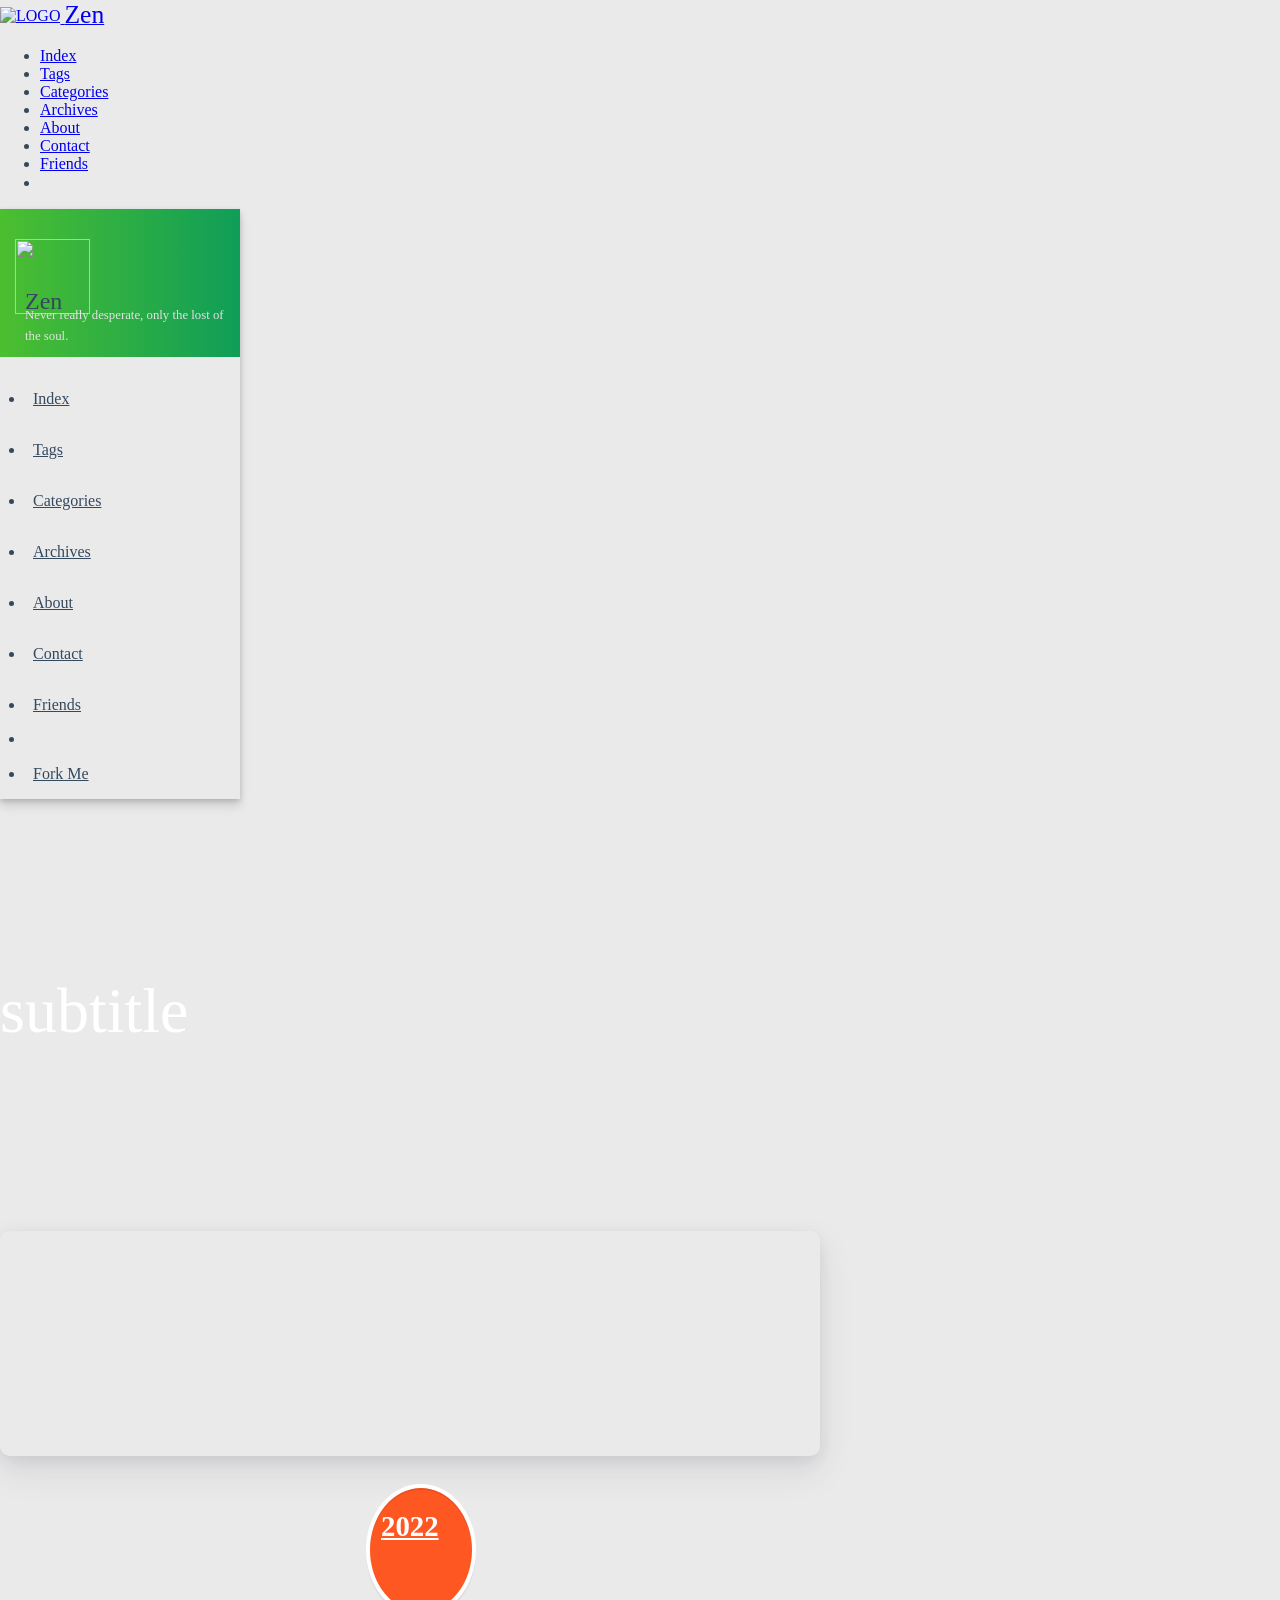
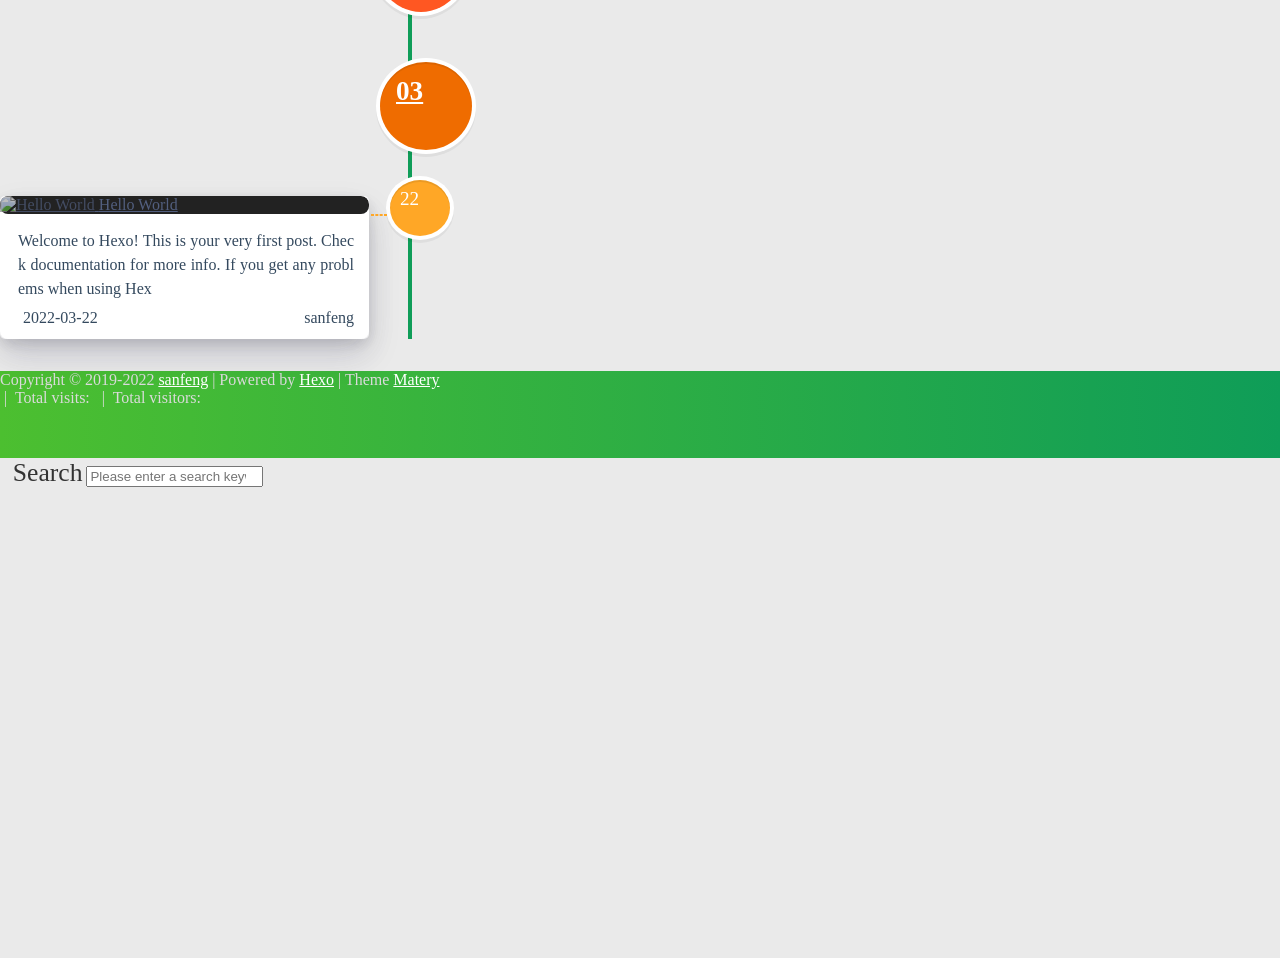
==== commit 50244d9d: "Site updated: 2022-03-25 23:01:03" ====
--- a/archives/index.html
+++ b/archives/index.html
@@ -1,232 +1,824 @@
-<!DOCTYPE html>
+<!DOCTYPE HTML>
 <html lang="en">
+
+
 <head>
-  <meta charset="UTF-8">
-<meta name="viewport" content="width=device-width">
-<meta name="theme-color" content="#222"><meta name="generator" content="Hexo 6.1.0">
-
-
-  <link rel="apple-touch-icon" sizes="180x180" href="/images/apple-touch-icon-next.png">
-  <link rel="icon" type="image/png" sizes="32x32" href="/images/favicon-32x32-next.png">
-  <link rel="icon" type="image/png" sizes="16x16" href="/images/favicon-16x16-next.png">
-  <link rel="mask-icon" href="/images/logo.svg" color="#222">
-
-<link rel="stylesheet" href="/css/main.css">
-
-
-
-<link rel="stylesheet" href="https://cdn.jsdelivr.net/npm/@fortawesome/fontawesome-free@6.0.0/css/all.min.css" integrity="sha256-jTIdiMuX/e3DGJUGwl3pKSxuc6YOuqtJYkM0bGQESA4=" crossorigin="anonymous">
-  <link rel="stylesheet" href="https://cdn.jsdelivr.net/npm/animate.css@3.1.1/animate.min.css" integrity="sha256-PR7ttpcvz8qrF57fur/yAx1qXMFJeJFiA6pSzWi0OIE=" crossorigin="anonymous">
-
-<script class="next-config" data-name="main" type="application/json">{"hostname":"sanfengdev.github.io","root":"/","images":"/images","scheme":"Muse","darkmode":false,"version":"8.10.1","exturl":false,"sidebar":{"position":"left","display":"post","padding":18,"offset":12},"copycode":false,"bookmark":{"enable":false,"color":"#222","save":"auto"},"mediumzoom":false,"lazyload":false,"pangu":false,"comments":{"style":"tabs","active":null,"storage":true,"lazyload":false,"nav":null},"stickytabs":false,"motion":{"enable":true,"async":false,"transition":{"post_block":"fadeIn","post_header":"fadeInDown","post_body":"fadeInDown","coll_header":"fadeInLeft","sidebar":"fadeInUp"}},"prism":false,"i18n":{"placeholder":"Searching...","empty":"We didn't find any results for the search: ${query}","hits_time":"${hits} results found in ${time} ms","hits":"${hits} results found"}}</script><script src="/js/config.js"></script>
-
-    <meta property="og:type" content="website">
-<meta property="og:title" content="Zen">
-<meta property="og:url" content="https://sanfengdev.github.io/archives/index.html">
-<meta property="og:site_name" content="Zen">
-<meta property="og:locale" content="en_US">
-<meta property="article:author" content="Chris">
-<meta name="twitter:card" content="summary">
-
-
-<link rel="canonical" href="https://sanfengdev.github.io/archives/">
-
-
-
-<script class="next-config" data-name="page" type="application/json">{"sidebar":"","isHome":false,"isPost":false,"lang":"en","comments":"","permalink":"","path":"archives/index.html","title":""}</script>
-
-<script class="next-config" data-name="calendar" type="application/json">""</script>
-<title>Archive | Zen</title>
-  
-
-
-
-
-
-  <noscript>
-    <link rel="stylesheet" href="/css/noscript.css">
-  </noscript>
-
+    <meta charset="utf-8">
+    <meta name="keywords" content="Archives, Zen">
+    <meta name="description" content="Zen">
+    <meta http-equiv="X-UA-Compatible" content="IE=edge">
+    <meta name="viewport" content="width=device-width, initial-scale=1.0, user-scalable=no">
+    <meta name="renderer" content="webkit|ie-stand|ie-comp">
+    <meta name="mobile-web-app-capable" content="yes">
+    <meta name="format-detection" content="telephone=no">
+    <meta name="apple-mobile-web-app-capable" content="yes">
+    <meta name="apple-mobile-web-app-status-bar-style" content="black-translucent">
+    <meta name="referrer" content="no-referrer-when-downgrade">
+    <!-- Global site tag (gtag.js) - Google Analytics -->
+
+
+    <title>Archives | Zen</title>
+    <link rel="icon" type="image/png" href="/favicon.png">
+
+    <link rel="stylesheet" type="text/css" href="/libs/awesome/css/all.min.css">
+    <link rel="stylesheet" type="text/css" href="/libs/materialize/materialize.min.css">
+    <link rel="stylesheet" type="text/css" href="/libs/aos/aos.css">
+    <link rel="stylesheet" type="text/css" href="/libs/animate/animate.min.css">
+    <link rel="stylesheet" type="text/css" href="/libs/lightGallery/css/lightgallery.min.css">
+    <link rel="stylesheet" type="text/css" href="/css/matery.css">
+    <link rel="stylesheet" type="text/css" href="/css/my.css">
+
+    <script src="/libs/jquery/jquery-3.6.0.min.js"></script>
+
+<meta name="generator" content="Hexo 6.1.0">
 <style>.github-emoji { position: relative; display: inline-block; width: 1.2em; min-height: 1.2em; overflow: hidden; vertical-align: top; color: transparent; }  .github-emoji > span { position: relative; z-index: 10; }  .github-emoji img, .github-emoji .fancybox { margin: 0 !important; padding: 0 !important; border: none !important; outline: none !important; text-decoration: none !important; user-select: none !important; cursor: auto !important; }  .github-emoji img { height: 1.2em !important; width: 1.2em !important; position: absolute !important; left: 50% !important; top: 50% !important; transform: translate(-50%, -50%) !important; user-select: none !important; cursor: auto !important; } .github-emoji-fallback { color: inherit; } .github-emoji-fallback img { opacity: 0 !important; }</style>
 </head>
 
-<body itemscope itemtype="http://schema.org/WebPage" class="use-motion">
-  <div class="headband"></div>
-
-  <main class="main">
-    <header class="header" itemscope itemtype="http://schema.org/WPHeader">
-      <div class="header-inner"><div class="site-brand-container">
-  <div class="site-nav-toggle">
-    <div class="toggle" aria-label="Toggle navigation bar" role="button">
+
+
+
+<body>
+    <header class="navbar-fixed">
+    <nav id="headNav" class="bg-color nav-transparent">
+        <div id="navContainer" class="nav-wrapper container">
+            <div class="brand-logo">
+                <a href="/" class="waves-effect waves-light">
+                    
+                    <img src="/medias/logo.png" class="logo-img" alt="LOGO">
+                    
+                    <span class="logo-span">Zen</span>
+                </a>
+            </div>
+            
+
+<a href="#" data-target="mobile-nav" class="sidenav-trigger button-collapse"><i class="fas fa-bars"></i></a>
+<ul class="right nav-menu">
+  
+  <li class="hide-on-med-and-down nav-item">
+    
+    <a href="/" class="waves-effect waves-light">
+      
+      <i class="fas fa-home" style="zoom: 0.6;"></i>
+      
+      <span>Index</span>
+    </a>
+    
+  </li>
+  
+  <li class="hide-on-med-and-down nav-item">
+    
+    <a href="/tags" class="waves-effect waves-light">
+      
+      <i class="fas fa-tags" style="zoom: 0.6;"></i>
+      
+      <span>Tags</span>
+    </a>
+    
+  </li>
+  
+  <li class="hide-on-med-and-down nav-item">
+    
+    <a href="/categories" class="waves-effect waves-light">
+      
+      <i class="fas fa-bookmark" style="zoom: 0.6;"></i>
+      
+      <span>Categories</span>
+    </a>
+    
+  </li>
+  
+  <li class="hide-on-med-and-down nav-item">
+    
+    <a href="/archives" class="waves-effect waves-light">
+      
+      <i class="fas fa-archive" style="zoom: 0.6;"></i>
+      
+      <span>Archives</span>
+    </a>
+    
+  </li>
+  
+  <li class="hide-on-med-and-down nav-item">
+    
+    <a href="/about" class="waves-effect waves-light">
+      
+      <i class="fas fa-user-circle" style="zoom: 0.6;"></i>
+      
+      <span>About</span>
+    </a>
+    
+  </li>
+  
+  <li class="hide-on-med-and-down nav-item">
+    
+    <a href="/contact" class="waves-effect waves-light">
+      
+      <i class="fas fa-comments" style="zoom: 0.6;"></i>
+      
+      <span>Contact</span>
+    </a>
+    
+  </li>
+  
+  <li class="hide-on-med-and-down nav-item">
+    
+    <a href="/friends" class="waves-effect waves-light">
+      
+      <i class="fas fa-address-book" style="zoom: 0.6;"></i>
+      
+      <span>Friends</span>
+    </a>
+    
+  </li>
+  
+  <li>
+    <a href="#searchModal" class="modal-trigger waves-effect waves-light">
+      <i id="searchIcon" class="fas fa-search" title="Search" style="zoom: 0.85;"></i>
+    </a>
+  </li>
+</ul>
+
+
+<div id="mobile-nav" class="side-nav sidenav">
+
+    <div class="mobile-head bg-color">
+        
+        <img src="/medias/logo.png" class="logo-img circle responsive-img">
+        
+        <div class="logo-name">Zen</div>
+        <div class="logo-desc">
+            
+            Never really desperate, only the lost of the soul.
+            
+        </div>
     </div>
-  </div>
-
-  <div class="site-meta">
-
-    <a href="/" class="brand" rel="start">
-      <i class="logo-line"></i>
-      <h1 class="site-title">Zen</h1>
-      <i class="logo-line"></i>
-    </a>
-  </div>
-
-  <div class="site-nav-right">
-    <div class="toggle popup-trigger">
+
+    <ul class="menu-list mobile-menu-list">
+        
+        <li class="m-nav-item">
+	  
+		<a href="/" class="waves-effect waves-light">
+			
+			    <i class="fa-fw fas fa-home"></i>
+			
+			Index
+		</a>
+          
+        </li>
+        
+        <li class="m-nav-item">
+	  
+		<a href="/tags" class="waves-effect waves-light">
+			
+			    <i class="fa-fw fas fa-tags"></i>
+			
+			Tags
+		</a>
+          
+        </li>
+        
+        <li class="m-nav-item">
+	  
+		<a href="/categories" class="waves-effect waves-light">
+			
+			    <i class="fa-fw fas fa-bookmark"></i>
+			
+			Categories
+		</a>
+          
+        </li>
+        
+        <li class="m-nav-item">
+	  
+		<a href="/archives" class="waves-effect waves-light">
+			
+			    <i class="fa-fw fas fa-archive"></i>
+			
+			Archives
+		</a>
+          
+        </li>
+        
+        <li class="m-nav-item">
+	  
+		<a href="/about" class="waves-effect waves-light">
+			
+			    <i class="fa-fw fas fa-user-circle"></i>
+			
+			About
+		</a>
+          
+        </li>
+        
+        <li class="m-nav-item">
+	  
+		<a href="/contact" class="waves-effect waves-light">
+			
+			    <i class="fa-fw fas fa-comments"></i>
+			
+			Contact
+		</a>
+          
+        </li>
+        
+        <li class="m-nav-item">
+	  
+		<a href="/friends" class="waves-effect waves-light">
+			
+			    <i class="fa-fw fas fa-address-book"></i>
+			
+			Friends
+		</a>
+          
+        </li>
+        
+        
+        <li><div class="divider"></div></li>
+        <li>
+            <a href="https://github.com/blinkfox/hexo-theme-matery" class="waves-effect waves-light" target="_blank">
+                <i class="fab fa-github-square fa-fw"></i>Fork Me
+            </a>
+        </li>
+        
+    </ul>
+</div>
+
+
+        </div>
+
+        
+            <style>
+    .nav-transparent .github-corner {
+        display: none !important;
+    }
+
+    .github-corner {
+        position: absolute;
+        z-index: 10;
+        top: 0;
+        right: 0;
+        border: 0;
+        transform: scale(1.1);
+    }
+
+    .github-corner svg {
+        color: #0f9d58;
+        fill: #fff;
+        height: 64px;
+        width: 64px;
+    }
+
+    .github-corner:hover .octo-arm {
+        animation: a 0.56s ease-in-out;
+    }
+
+    .github-corner .octo-arm {
+        animation: none;
+    }
+
+    @keyframes a {
+        0%,
+        to {
+            transform: rotate(0);
+        }
+        20%,
+        60% {
+            transform: rotate(-25deg);
+        }
+        40%,
+        80% {
+            transform: rotate(10deg);
+        }
+    }
+</style>
+
+<a href="https://github.com/blinkfox/hexo-theme-matery" class="github-corner tooltipped hide-on-med-and-down" target="_blank"
+   data-tooltip="Fork Me" data-position="left" data-delay="50">
+    <svg viewBox="0 0 250 250" aria-hidden="true">
+        <path d="M0,0 L115,115 L130,115 L142,142 L250,250 L250,0 Z"></path>
+        <path d="M128.3,109.0 C113.8,99.7 119.0,89.6 119.0,89.6 C122.0,82.7 120.5,78.6 120.5,78.6 C119.2,72.0 123.4,76.3 123.4,76.3 C127.3,80.9 125.5,87.3 125.5,87.3 C122.9,97.6 130.6,101.9 134.4,103.2"
+              fill="currentColor" style="transform-origin: 130px 106px;" class="octo-arm"></path>
+        <path d="M115.0,115.0 C114.9,115.1 118.7,116.5 119.8,115.4 L133.7,101.6 C136.9,99.2 139.9,98.4 142.2,98.6 C133.8,88.0 127.5,74.4 143.8,58.0 C148.5,53.4 154.0,51.2 159.7,51.0 C160.3,49.4 163.2,43.6 171.4,40.1 C171.4,40.1 176.1,42.5 178.8,56.2 C183.1,58.6 187.2,61.8 190.9,65.4 C194.5,69.0 197.7,73.2 200.1,77.6 C213.8,80.2 216.3,84.9 216.3,84.9 C212.7,93.1 206.9,96.0 205.4,96.6 C205.1,102.4 203.0,107.8 198.3,112.5 C181.9,128.9 168.3,122.5 157.7,114.1 C157.9,116.9 156.7,120.9 152.7,124.9 L141.0,136.5 C139.8,137.7 141.6,141.9 141.8,141.8 Z"
+              fill="currentColor" class="octo-body"></path>
+    </svg>
+</a>
+        
+    </nav>
+
+</header>
+
+    <div class="bg-cover pd-header about-cover">
+    <div class="container">
+    <div class="row">
+    <div class="col s10 offset-s1 m8 offset-m2 l8 offset-l2">
+        <div class="brand">
+            <div class="title center-align">
+                
+                    subtitle
+                
+            </div>
+
+            <div class="description center-align">
+                
+                <span id="subtitle"></span>
+                <script src="https://cdn.jsdelivr.net/npm/typed.js@2.0.11"></script>
+                <script>
+                    var typed = new Typed("#subtitle", {
+                        strings: [ 
+                            
+                                "从来没有真正的绝境, 只有心灵的迷途",
+                            
+                                "Never really desperate, only the lost of the soul",
+                            
+                        ],
+                        startDelay: 300,
+                        typeSpeed: 100,
+                        loop: true,
+                        backSpeed: 50,
+                        showCursor: true
+                    });
+                </script>
+                
+            </div>
+        </div>
     </div>
-  </div>
 </div>
 
 
-
-
-
-
-
+<script>
+    // 每天切换 banner 图.  Switch banner image every day.
+    var bannerUrl = "/medias/banner/" + new Date().getDay() + '.jpg';
+    $('.bg-cover').css('background-image', 'url(' + bannerUrl + ')');
+</script>
+
+
+    </div>
 </div>
-        
-  
-  <div class="toggle sidebar-toggle" role="button">
-    <span class="toggle-line"></span>
-    <span class="toggle-line"></span>
-    <span class="toggle-line"></span>
-  </div>
-
-  <aside class="sidebar">
-
-    <div class="sidebar-inner sidebar-overview-active">
-      <ul class="sidebar-nav">
-        <li class="sidebar-nav-toc">
-          Table of Contents
-        </li>
-        <li class="sidebar-nav-overview">
-          Overview
-        </li>
-      </ul>
-
-      <div class="sidebar-panel-container">
-        <!--noindex-->
-        <div class="post-toc-wrap sidebar-panel">
+
+<main class="content">
+
+    
+    <div class="container archive-calendar">
+    <div class="card">
+        <div id="post-calendar" class="card-content"></div>
+    </div>
+</div>
+
+<script type="text/javascript" src="/libs/echarts/echarts.min.js"></script>
+<script type="text/javascript">
+    let myChart = echarts.init(document.getElementById('post-calendar'));
+
+    
+
+    let option = {
+        title: {
+            top: 0,
+            text: 'Post Calendar',
+            left: 'center',
+            textStyle: {
+                color: '#3C4858'
+            }
+        },
+        tooltip: {
+            padding: 10,
+            backgroundColor: '#555',
+            borderColor: '#777',
+            borderWidth: 1,
+            formatter: function (obj) {
+                var value = obj.value;
+                return '<div style="font-size: 14px;">' + value[0] + '：' + value[1] + '</div>';
+            }
+        },
+        visualMap: {
+            show: true,
+            showLabel: true,
+            categories: [0, 1, 2, 3, 4],
+            calculable: true,
+            inRange: {
+                symbol: 'rect',
+                color: ['#ebedf0', '#c6e48b', '#7bc96f', '#239a3b', '#196127']
+            },
+            itemWidth: 12,
+            itemHeight: 12,
+            orient: 'horizontal',
+            left: 'center',
+            bottom: 0
+        },
+        calendar: [{
+            left: 'center',
+            range: ["2021-03-25", "2022-03-25"],
+            cellSize: [13, 13],
+            splitLine: {
+                show: false
+            },
+            itemStyle: {
+                color: '#196127',
+                borderColor: '#fff',
+                borderWidth: 2
+            },
+            yearLabel: {
+                show: false
+            },
+            monthLabel: {
+                nameMap: 'en',
+                fontSize: 11
+            },
+            dayLabel: {
+                formatter: '{start}  1st',
+                nameMap: 'en',
+                fontSize: 11
+            }
+        }],
+        series: [{
+            type: 'heatmap',
+            coordinateSystem: 'calendar',
+            calendarIndex: 0,
+            data: [["2021-03-25", 0], ["2021-03-26", 0], ["2021-03-27", 0], ["2021-03-28", 0], ["2021-03-29", 0], ["2021-03-30", 0], ["2021-03-31", 0], ["2021-04-01", 0], ["2021-04-02", 0], ["2021-04-03", 0], ["2021-04-04", 0], ["2021-04-05", 0], ["2021-04-06", 0], ["2021-04-07", 0], ["2021-04-08", 0], ["2021-04-09", 0], ["2021-04-10", 0], ["2021-04-11", 0], ["2021-04-12", 0], ["2021-04-13", 0], ["2021-04-14", 0], ["2021-04-15", 0], ["2021-04-16", 0], ["2021-04-17", 0], ["2021-04-18", 0], ["2021-04-19", 0], ["2021-04-20", 0], ["2021-04-21", 0], ["2021-04-22", 0], ["2021-04-23", 0], ["2021-04-24", 0], ["2021-04-25", 0], ["2021-04-26", 0], ["2021-04-27", 0], ["2021-04-28", 0], ["2021-04-29", 0], ["2021-04-30", 0], ["2021-05-01", 0], ["2021-05-02", 0], ["2021-05-03", 0], ["2021-05-04", 0], ["2021-05-05", 0], ["2021-05-06", 0], ["2021-05-07", 0], ["2021-05-08", 0], ["2021-05-09", 0], ["2021-05-10", 0], ["2021-05-11", 0], ["2021-05-12", 0], ["2021-05-13", 0], ["2021-05-14", 0], ["2021-05-15", 0], ["2021-05-16", 0], ["2021-05-17", 0], ["2021-05-18", 0], ["2021-05-19", 0], ["2021-05-20", 0], ["2021-05-21", 0], ["2021-05-22", 0], ["2021-05-23", 0], ["2021-05-24", 0], ["2021-05-25", 0], ["2021-05-26", 0], ["2021-05-27", 0], ["2021-05-28", 0], ["2021-05-29", 0], ["2021-05-30", 0], ["2021-05-31", 0], ["2021-06-01", 0], ["2021-06-02", 0], ["2021-06-03", 0], ["2021-06-04", 0], ["2021-06-05", 0], ["2021-06-06", 0], ["2021-06-07", 0], ["2021-06-08", 0], ["2021-06-09", 0], ["2021-06-10", 0], ["2021-06-11", 0], ["2021-06-12", 0], ["2021-06-13", 0], ["2021-06-14", 0], ["2021-06-15", 0], ["2021-06-16", 0], ["2021-06-17", 0], ["2021-06-18", 0], ["2021-06-19", 0], ["2021-06-20", 0], ["2021-06-21", 0], ["2021-06-22", 0], ["2021-06-23", 0], ["2021-06-24", 0], ["2021-06-25", 0], ["2021-06-26", 0], ["2021-06-27", 0], ["2021-06-28", 0], ["2021-06-29", 0], ["2021-06-30", 0], ["2021-07-01", 0], ["2021-07-02", 0], ["2021-07-03", 0], ["2021-07-04", 0], ["2021-07-05", 0], ["2021-07-06", 0], ["2021-07-07", 0], ["2021-07-08", 0], ["2021-07-09", 0], ["2021-07-10", 0], ["2021-07-11", 0], ["2021-07-12", 0], ["2021-07-13", 0], ["2021-07-14", 0], ["2021-07-15", 0], ["2021-07-16", 0], ["2021-07-17", 0], ["2021-07-18", 0], ["2021-07-19", 0], ["2021-07-20", 0], ["2021-07-21", 0], ["2021-07-22", 0], ["2021-07-23", 0], ["2021-07-24", 0], ["2021-07-25", 0], ["2021-07-26", 0], ["2021-07-27", 0], ["2021-07-28", 0], ["2021-07-29", 0], ["2021-07-30", 0], ["2021-07-31", 0], ["2021-08-01", 0], ["2021-08-02", 0], ["2021-08-03", 0], ["2021-08-04", 0], ["2021-08-05", 0], ["2021-08-06", 0], ["2021-08-07", 0], ["2021-08-08", 0], ["2021-08-09", 0], ["2021-08-10", 0], ["2021-08-11", 0], ["2021-08-12", 0], ["2021-08-13", 0], ["2021-08-14", 0], ["2021-08-15", 0], ["2021-08-16", 0], ["2021-08-17", 0], ["2021-08-18", 0], ["2021-08-19", 0], ["2021-08-20", 0], ["2021-08-21", 0], ["2021-08-22", 0], ["2021-08-23", 0], ["2021-08-24", 0], ["2021-08-25", 0], ["2021-08-26", 0], ["2021-08-27", 0], ["2021-08-28", 0], ["2021-08-29", 0], ["2021-08-30", 0], ["2021-08-31", 0], ["2021-09-01", 0], ["2021-09-02", 0], ["2021-09-03", 0], ["2021-09-04", 0], ["2021-09-05", 0], ["2021-09-06", 0], ["2021-09-07", 0], ["2021-09-08", 0], ["2021-09-09", 0], ["2021-09-10", 0], ["2021-09-11", 0], ["2021-09-12", 0], ["2021-09-13", 0], ["2021-09-14", 0], ["2021-09-15", 0], ["2021-09-16", 0], ["2021-09-17", 0], ["2021-09-18", 0], ["2021-09-19", 0], ["2021-09-20", 0], ["2021-09-21", 0], ["2021-09-22", 0], ["2021-09-23", 0], ["2021-09-24", 0], ["2021-09-25", 0], ["2021-09-26", 0], ["2021-09-27", 0], ["2021-09-28", 0], ["2021-09-29", 0], ["2021-09-30", 0], ["2021-10-01", 0], ["2021-10-02", 0], ["2021-10-03", 0], ["2021-10-04", 0], ["2021-10-05", 0], ["2021-10-06", 0], ["2021-10-07", 0], ["2021-10-08", 0], ["2021-10-09", 0], ["2021-10-10", 0], ["2021-10-11", 0], ["2021-10-12", 0], ["2021-10-13", 0], ["2021-10-14", 0], ["2021-10-15", 0], ["2021-10-16", 0], ["2021-10-17", 0], ["2021-10-18", 0], ["2021-10-19", 0], ["2021-10-20", 0], ["2021-10-21", 0], ["2021-10-22", 0], ["2021-10-23", 0], ["2021-10-24", 0], ["2021-10-25", 0], ["2021-10-26", 0], ["2021-10-27", 0], ["2021-10-28", 0], ["2021-10-29", 0], ["2021-10-30", 0], ["2021-10-31", 0], ["2021-11-01", 0], ["2021-11-02", 0], ["2021-11-03", 0], ["2021-11-04", 0], ["2021-11-05", 0], ["2021-11-06", 0], ["2021-11-07", 0], ["2021-11-08", 0], ["2021-11-09", 0], ["2021-11-10", 0], ["2021-11-11", 0], ["2021-11-12", 0], ["2021-11-13", 0], ["2021-11-14", 0], ["2021-11-15", 0], ["2021-11-16", 0], ["2021-11-17", 0], ["2021-11-18", 0], ["2021-11-19", 0], ["2021-11-20", 0], ["2021-11-21", 0], ["2021-11-22", 0], ["2021-11-23", 0], ["2021-11-24", 0], ["2021-11-25", 0], ["2021-11-26", 0], ["2021-11-27", 0], ["2021-11-28", 0], ["2021-11-29", 0], ["2021-11-30", 0], ["2021-12-01", 0], ["2021-12-02", 0], ["2021-12-03", 0], ["2021-12-04", 0], ["2021-12-05", 0], ["2021-12-06", 0], ["2021-12-07", 0], ["2021-12-08", 0], ["2021-12-09", 0], ["2021-12-10", 0], ["2021-12-11", 0], ["2021-12-12", 0], ["2021-12-13", 0], ["2021-12-14", 0], ["2021-12-15", 0], ["2021-12-16", 0], ["2021-12-17", 0], ["2021-12-18", 0], ["2021-12-19", 0], ["2021-12-20", 0], ["2021-12-21", 0], ["2021-12-22", 0], ["2021-12-23", 0], ["2021-12-24", 0], ["2021-12-25", 0], ["2021-12-26", 0], ["2021-12-27", 0], ["2021-12-28", 0], ["2021-12-29", 0], ["2021-12-30", 0], ["2021-12-31", 0], ["2022-01-01", 0], ["2022-01-02", 0], ["2022-01-03", 0], ["2022-01-04", 0], ["2022-01-05", 0], ["2022-01-06", 0], ["2022-01-07", 0], ["2022-01-08", 0], ["2022-01-09", 0], ["2022-01-10", 0], ["2022-01-11", 0], ["2022-01-12", 0], ["2022-01-13", 0], ["2022-01-14", 0], ["2022-01-15", 0], ["2022-01-16", 0], ["2022-01-17", 0], ["2022-01-18", 0], ["2022-01-19", 0], ["2022-01-20", 0], ["2022-01-21", 0], ["2022-01-22", 0], ["2022-01-23", 0], ["2022-01-24", 0], ["2022-01-25", 0], ["2022-01-26", 0], ["2022-01-27", 0], ["2022-01-28", 0], ["2022-01-29", 0], ["2022-01-30", 0], ["2022-01-31", 0], ["2022-02-01", 0], ["2022-02-02", 0], ["2022-02-03", 0], ["2022-02-04", 0], ["2022-02-05", 0], ["2022-02-06", 0], ["2022-02-07", 0], ["2022-02-08", 0], ["2022-02-09", 0], ["2022-02-10", 0], ["2022-02-11", 0], ["2022-02-12", 0], ["2022-02-13", 0], ["2022-02-14", 0], ["2022-02-15", 0], ["2022-02-16", 0], ["2022-02-17", 0], ["2022-02-18", 0], ["2022-02-19", 0], ["2022-02-20", 0], ["2022-02-21", 0], ["2022-02-22", 0], ["2022-02-23", 0], ["2022-02-24", 0], ["2022-02-25", 0], ["2022-02-26", 0], ["2022-02-27", 0], ["2022-02-28", 0], ["2022-03-01", 0], ["2022-03-02", 0], ["2022-03-03", 0], ["2022-03-04", 0], ["2022-03-05", 0], ["2022-03-06", 0], ["2022-03-07", 0], ["2022-03-08", 0], ["2022-03-09", 0], ["2022-03-10", 0], ["2022-03-11", 0], ["2022-03-12", 0], ["2022-03-13", 0], ["2022-03-14", 0], ["2022-03-15", 0], ["2022-03-16", 0], ["2022-03-17", 0], ["2022-03-18", 0], ["2022-03-19", 0], ["2022-03-20", 0], ["2022-03-21", 0], ["2022-03-22", 1], ["2022-03-23", 0], ["2022-03-24", 0], ["2022-03-25", 0]]
+        }]
+
+    };
+
+    myChart.setOption(option);
+</script>
+
+    
+
+    
+
+    <div id="cd-timeline" class="container">
+        
+        <div class="cd-timeline-block">
+
+            
+            
+            
+            <div class="cd-timeline-img year" data-aos="zoom-in-up">
+                <a href="/archives/2022">2022</a>
+            </div>
+            
+
+            
+            
+            
+            <div class="cd-timeline-img month" data-aos="zoom-in-up">
+                <a href="/archives/2022/03">03</a>
+            </div>
+            
+
+            
+            <div class="cd-timeline-img day" data-aos="zoom-in-up">
+                <span>22</span>
+            </div>
+            <article class="cd-timeline-content" data-aos="fade-up">
+                <div class="article col s12 m6">
+                    <div class="card">
+                        <a href="/2022/03/22/hello-world/">
+                            <div class="card-image">
+                                
+                                
+                                <img src="/medias/featureimages/12.jpg" class="responsive-img" alt="Hello World">
+                                
+                                <span class="card-title">Hello World</span>
+                            </div>
+                        </a>
+                        <div class="card-content article-content">
+                            <div class="summary block-with-text">
+                                
+                                    Welcome to Hexo! This is your very first post. Check documentation for more info. If you get any problems when using Hex
+                                
+                            </div>
+                            <div class="publish-info">
+                                <span class="publish-date">
+                                    <i class="far fa-clock fa-fw icon-date"></i>2022-03-22
+                                </span>
+                                <span class="publish-author">
+                                    
+                                    <i class="fas fa-user fa-fw"></i>
+                                    sanfeng
+                                    
+                                </span>
+                            </div>
+                        </div>
+
+                        
+                    </div>
+                </div>
+            </article>
         </div>
-        <!--/noindex-->
-
-        <div class="site-overview-wrap sidebar-panel">
-          <div class="site-author site-overview-item animated" itemprop="author" itemscope itemtype="http://schema.org/Person">
-  <p class="site-author-name" itemprop="name">Chris</p>
-  <div class="site-description" itemprop="description"></div>
+        
+    </div>
+
+</main>
+
+
+
+
+    <footer class="page-footer bg-color">
+    
+        <link rel="stylesheet" href="/libs/aplayer/APlayer.min.css">
+<style>
+    .aplayer .aplayer-lrc p {
+        
+        display: none;
+        
+        font-size: 12px;
+        font-weight: 700;
+        line-height: 16px !important;
+    }
+
+    .aplayer .aplayer-lrc p.aplayer-lrc-current {
+        
+        display: none;
+        
+        font-size: 15px;
+        color: #42b983;
+    }
+
+    
+    .aplayer.aplayer-fixed.aplayer-narrow .aplayer-body {
+        left: -66px !important;
+    }
+
+    .aplayer.aplayer-fixed.aplayer-narrow .aplayer-body:hover {
+        left: 0px !important;
+    }
+
+    
+</style>
+<div class="">
+    
+    <div class="row">
+        <meting-js class="col l8 offset-l2 m10 offset-m1 s12"
+                   server="netease"
+                   type="playlist"
+                   id="503838841"
+                   fixed='true'
+                   autoplay='false'
+                   theme='#42b983'
+                   loop='all'
+                   order='random'
+                   preload='auto'
+                   volume='0.7'
+                   list-folded='true'
+        >
+        </meting-js>
+    </div>
 </div>
-<div class="site-state-wrap site-overview-item animated">
-  <nav class="site-state">
-      <div class="site-state-item site-state-posts">
-        <a href="/archives/">
-          <span class="site-state-item-count">1</span>
-          <span class="site-state-item-name">posts</span>
-        </a>
-      </div>
-  </nav>
+
+<script src="/libs/aplayer/APlayer.min.js"></script>
+<script src="/libs/aplayer/Meting.min.js"></script>
+
+    
+
+    <div class="container row center-align"
+         style="margin-bottom: 0px !important;">
+        <div class="col s12 m8 l8 copy-right">
+            Copyright&nbsp;&copy;
+            
+                <span id="year">2019-2022</span>
+            
+            <a href="/about" target="_blank">sanfeng</a>
+            |&nbsp;Powered by&nbsp;<a href="https://hexo.io/" target="_blank">Hexo</a>
+            |&nbsp;Theme&nbsp;<a href="https://github.com/blinkfox/hexo-theme-matery" target="_blank">Matery</a>
+            <br>
+            
+            
+            
+                
+            
+            
+                <span id="busuanzi_container_site_pv">
+                &nbsp;|&nbsp;<i class="far fa-eye"></i>&nbsp;Total visits:&nbsp;
+                    <span id="busuanzi_value_site_pv" class="white-color"></span>
+            </span>
+            
+            
+                <span id="busuanzi_container_site_uv">
+                &nbsp;|&nbsp;<i class="fas fa-users"></i>&nbsp;Total visitors:&nbsp;
+                    <span id="busuanzi_value_site_uv" class="white-color"></span>
+            </span>
+            
+            <br>
+
+            <!-- 运行天数提醒. -->
+            
+            <br>
+            
+        </div>
+        <div class="col s12 m4 l4 social-link social-statis">
+    <a href="https://github.com/blinkfox" class="tooltipped" target="_blank" data-tooltip="访问我的GitHub" data-position="top" data-delay="50">
+        <i class="fab fa-github"></i>
+    </a>
+
+
+
+    <a href="mailto:1181062873@qq.com" class="tooltipped" target="_blank" data-tooltip="邮件联系我" data-position="top" data-delay="50">
+        <i class="fas fa-envelope-open"></i>
+    </a>
+
+
+
+
+
+
+
+    <a href="tencent://AddContact/?fromId=50&fromSubId=1&subcmd=all&uin=1181062873" class="tooltipped" target="_blank" data-tooltip="QQ联系我: 1181062873" data-position="top" data-delay="50">
+        <i class="fab fa-qq"></i>
+    </a>
+
+
+
+
+
+
+
+    <a href="/atom.xml" class="tooltipped" target="_blank" data-tooltip="RSS 订阅" data-position="top" data-delay="50">
+        <i class="fas fa-rss"></i>
+    </a>
+
 </div>
-
-
-
+    </div>
+</footer>
+
+<div class="progress-bar"></div>
+
+
+    <!-- 搜索遮罩框 -->
+<div id="searchModal" class="modal">
+    <div class="modal-content">
+        <div class="search-header">
+            <span class="title"><i class="fas fa-search"></i>&nbsp;&nbsp;Search</span>
+            <input type="search" id="searchInput" name="s" placeholder="Please enter a search keyword"
+                   class="search-input">
         </div>
-      </div>
+        <div id="searchResult"></div>
     </div>
-  </aside>
-  <div class="sidebar-dimmer"></div>
-
-
-    </header>
-
-    
-  <div class="back-to-top" role="button" aria-label="Back to top">
-    <i class="fa fa-arrow-up"></i>
-    <span>0%</span>
-  </div>
-
-<noscript>
-  <div class="noscript-warning">Theme NexT works best with JavaScript enabled</div>
-</noscript>
-
-
-    <div class="main-inner archive posts-collapse">
-
-
-  
-  
-  
-  <div class="post-block">
-    <div class="post-content">
-      <div class="collection-title">
-        <span class="collection-header">Um..! 1 post. Keep on posting.</span>
-      </div>
-
-      
-    <div class="collection-year">
-      <span class="collection-header">2022</span>
-    </div>
-
-  <article itemscope itemtype="http://schema.org/Article">
-    <header class="post-header">
-      <div class="post-meta-container">
-        <time itemprop="dateCreated"
-              datetime="2022-03-22T17:26:37+08:00"
-              content="2022-03-22">
-          03-22
-        </time>
-      </div>
-
-      <div class="post-title">
-          <a class="post-title-link" href="/2022/03/22/hello-world/" itemprop="url">
-            <span itemprop="name">Hello World</span>
-          </a>
-      </div>
-
-      
-    </header>
-  </article>
-
-
-    </div>
-  </div>
-  
-  
-  
-
 </div>
-  </main>
-
-  <footer class="footer">
-    <div class="footer-inner">
-
-
-<div class="copyright">
-  &copy; 
-  <span itemprop="copyrightYear">2022</span>
-  <span class="with-love">
-    <i class="fa fa-heart"></i>
-  </span>
-  <span class="author" itemprop="copyrightHolder">Chris</span>
+
+<script type="text/javascript">
+$(function () {
+    var searchFunc = function (path, search_id, content_id) {
+        'use strict';
+        $.ajax({
+            url: path,
+            dataType: "xml",
+            success: function (xmlResponse) {
+                // get the contents from search data
+                var datas = $("entry", xmlResponse).map(function () {
+                    return {
+                        title: $("title", this).text(),
+                        content: $("content", this).text(),
+                        url: $("url", this).text()
+                    };
+                }).get();
+                var $input = document.getElementById(search_id);
+                var $resultContent = document.getElementById(content_id);
+                $input.addEventListener('input', function () {
+                    var str = '<ul class=\"search-result-list\">';
+                    var keywords = this.value.trim().toLowerCase().split(/[\s\-]+/);
+                    $resultContent.innerHTML = "";
+                    if (this.value.trim().length <= 0) {
+                        return;
+                    }
+                    // perform local searching
+                    datas.forEach(function (data) {
+                        var isMatch = true;
+                        var data_title = data.title.trim().toLowerCase();
+                        var data_content = data.content.trim().replace(/<[^>]+>/g, "").toLowerCase();
+                        var data_url = data.url;
+                        data_url = data_url.indexOf('/') === 0 ? data.url : '/' + data_url;
+                        var index_title = -1;
+                        var index_content = -1;
+                        var first_occur = -1;
+                        // only match artiles with not empty titles and contents
+                        if (data_title !== '' && data_content !== '') {
+                            keywords.forEach(function (keyword, i) {
+                                index_title = data_title.indexOf(keyword);
+                                index_content = data_content.indexOf(keyword);
+                                if (index_title < 0 && index_content < 0) {
+                                    isMatch = false;
+                                } else {
+                                    if (index_content < 0) {
+                                        index_content = 0;
+                                    }
+                                    if (i === 0) {
+                                        first_occur = index_content;
+                                    }
+                                }
+                            });
+                        }
+                        // show search results
+                        if (isMatch) {
+                            str += "<li><a href='" + data_url + "' class='search-result-title'>" + data_title + "</a>";
+                            var content = data.content.trim().replace(/<[^>]+>/g, "");
+                            if (first_occur >= 0) {
+                                // cut out 100 characters
+                                var start = first_occur - 20;
+                                var end = first_occur + 80;
+                                if (start < 0) {
+                                    start = 0;
+                                }
+                                if (start === 0) {
+                                    end = 100;
+                                }
+                                if (end > content.length) {
+                                    end = content.length;
+                                }
+                                var match_content = content.substr(start, end);
+                                // highlight all keywords
+                                keywords.forEach(function (keyword) {
+                                    var regS = new RegExp(keyword, "gi");
+                                    match_content = match_content.replace(regS, "<em class=\"search-keyword\">" + keyword + "</em>");
+                                });
+
+                                str += "<p class=\"search-result\">" + match_content + "...</p>"
+                            }
+                            str += "</li>";
+                        }
+                    });
+                    str += "</ul>";
+                    $resultContent.innerHTML = str;
+                });
+            }
+        });
+    };
+
+    searchFunc('/search.xml', 'searchInput', 'searchResult');
+});
+</script>
+
+    <!-- 回到顶部按钮 -->
+<div id="backTop" class="top-scroll">
+    <a class="btn-floating btn-large waves-effect waves-light" href="#!">
+        <i class="fas fa-arrow-up"></i>
+    </a>
 </div>
-  <div class="powered-by">Powered by <a href="https://hexo.io/" rel="noopener" target="_blank">Hexo</a> & <a href="https://theme-next.js.org/muse/" rel="noopener" target="_blank">NexT.Muse</a>
-  </div>
-
-    </div>
-  </footer>
-
-  
-  <script src="https://cdn.jsdelivr.net/npm/animejs@3.2.1/lib/anime.min.js" integrity="sha256-XL2inqUJaslATFnHdJOi9GfQ60on8Wx1C2H8DYiN1xY=" crossorigin="anonymous"></script>
-<script src="/js/comments.js"></script><script src="/js/utils.js"></script><script src="/js/motion.js"></script><script src="/js/schemes/muse.js"></script><script src="/js/next-boot.js"></script>
-
-  
-
-
-
-
-
-  
-
-
-
-
+
+
+    <script src="/libs/materialize/materialize.min.js"></script>
+    <script src="/libs/masonry/masonry.pkgd.min.js"></script>
+    <script src="/libs/aos/aos.js"></script>
+    <script src="/libs/scrollprogress/scrollProgress.min.js"></script>
+    <script src="/libs/lightGallery/js/lightgallery-all.min.js"></script>
+    <script src="/js/matery.js"></script>
+
+    
+
+    
+
+    <!-- 雪花特效 -->
+    
+
+    <!-- 鼠标星星特效 -->
+    
+
+     
+        <script src="https://ssl.captcha.qq.com/TCaptcha.js"></script>
+        <script src="/libs/others/TencentCaptcha.js"></script>
+        <button id="TencentCaptcha" data-appid="xxxxxxxxxx" data-cbfn="callback" type="button" hidden></button>
+    
+
+    <!-- Baidu Analytics -->
+
+    <!-- Baidu Push -->
+
+<script>
+    (function () {
+        var bp = document.createElement('script');
+        var curProtocol = window.location.protocol.split(':')[0];
+        if (curProtocol === 'https') {
+            bp.src = 'https://zz.bdstatic.com/linksubmit/push.js';
+        } else {
+            bp.src = 'http://push.zhanzhang.baidu.com/push.js';
+        }
+        var s = document.getElementsByTagName("script")[0];
+        s.parentNode.insertBefore(bp, s);
+    })();
+</script>
+
+    
+    <script src="/libs/others/clicklove.js" async="async"></script>
+    
+    
+    <script async src="/libs/others/busuanzi.pure.mini.js"></script>
+    
+
+    
+
+    
+
+    <!--腾讯兔小巢-->
+    
+    
+
+    
+
+    
+
+    
+    <script src="/libs/instantpage/instantpage.js" type="module"></script>
+    
 
 </body>
+
 </html>
--- a/css/matery.css
+++ b/css/matery.css
@@ -0,0 +1,2145 @@
+/*全局基础样式*/
+/*小屏幕下(手机类)的样式*/
+@media only screen and (max-width: 601px) {
+    .container {
+        width: 95%;
+    }
+}
+
+/*中等屏幕下(平板类)的样式*/
+@media only screen and (min-width: 600px) and (max-width: 992px) {
+    .container {
+        width: 90%;
+    }
+}
+
+/*大屏幕下(桌面类)的样式*/
+@media only screen and (min-width: 993px) {
+    .container {
+        width: 90%;
+        max-width: 1125px;
+    }
+
+    .head-container {
+        position: absolute;
+        padding: 0 30px;
+        width: 100%;
+    }
+
+    .post-container {
+        width: 90%;
+        margin: 0 auto;
+        max-width: 1250px;
+    }
+}
+
+body {
+    background-color: #eaeaea;
+    margin: 0;
+    color: #34495e;
+    overflow-x: hidden;
+    overflow-y: auto;
+}
+
+h1 {
+    margin: 48px 0 22px -5px;
+    font-size: 2.0rem;
+    font-weight: bold;
+    line-height: 2.0rem;
+}
+
+h2 {
+    margin: 42px 0 18px -5px;
+    font-size: 1.8rem;
+    font-weight: bold;
+    line-height: 1.8rem;
+}
+
+h3 {
+    margin: 38px 0 15px -4px;
+    font-size: 1.6rem;
+    font-weight: bold;
+    line-height: 1.7rem;
+}
+
+h4 {
+    margin: 32px 0 12px -4px;
+    font-size: 1.45rem;
+    font-weight: bold;
+    line-height: 1.45rem;
+}
+
+h5 {
+    margin: 28px 0 8px -4px;
+    font-size: 1.2rem;
+    font-weight: bold;
+    line-height: 1.2rem;
+}
+
+h6 {
+    margin: 22px 0 4px -4px;
+    font-size: 1.1rem;
+    line-height: 1.1rem;
+}
+
+p {
+    font-size: 1rem;
+    line-height: 1.5rem;
+}
+
+hr {
+    margin: 20px 0;
+    border: 0;
+    border-top: 1px solid #ccc;
+}
+
+blockquote {
+    border-left: 5px solid #42b983;
+    padding: 1rem 0.8rem 0.2rem 0.8rem;
+    color: #666;
+    background-color: rgba(66, 185, 131, .1);
+}
+
+pre {
+    padding: 2rem 1rem 1rem 3rem !important;
+    border-radius: 0.35rem;
+    tab-size: 4;
+}
+
+.code-area::after {
+    content: " ";
+    position: absolute;
+    border-radius: 50%;
+    background: #ff5f56;
+    width: 12px;
+    height: 12px;
+    top: 0;
+    left: 12px;
+    margin-top: 12px;
+    -webkit-box-shadow: 20px 0 #ffbd2e, 40px 0 #27c93f;
+    box-shadow: 20px 0 #ffbd2e, 40px 0 #27c93f;
+}
+
+code {
+    padding: 1px 5px;
+    top: 13px !important;
+    font-family: Inconsolata, Monaco, Consolas, 'Courier New', Courier, monospace;
+    font-size: 0.91rem;
+    color: #e96900;
+    background-color: #f8f8f8;
+    border-radius: 2px;
+}
+
+.code_copy {
+    position: absolute;
+    top: 0.7rem;
+    right: 25px;
+    z-index: 1;
+    filter: invert(50%);
+    cursor: pointer;
+}
+
+.codecopy_notice {
+    position: absolute;
+    top: 0.7rem;
+    right: 6px;
+    z-index: 1;
+    filter: invert(50%);
+    opacity: 0;
+}
+
+.code_lang {
+    position: absolute;
+    top: 1.2rem;
+    right: 46px;
+    line-height: 0;
+    font-weight: bold;
+    font-family: Consolas, Monaco, 'Andale Mono', 'Ubuntu Mono', monospace;
+    z-index: 1;
+    filter: invert(50%);
+    cursor: pointer;
+}
+
+.code-expand {
+    position: absolute;
+    top: 4px;
+    right: 0;
+    filter: invert(50%);
+    padding: 7px;
+    z-index: 999 !important;
+    cursor: pointer;
+    transition: all .3s;
+    transform: rotate(0deg);
+}
+
+.code-closed .code-expand {
+    transform: rotate(-180deg) !important;
+    transition: all .3s;
+}
+
+.code-closed pre::before {
+    height: 0;
+}
+
+pre code {
+    padding: 0;
+    color: #e8eaf6;
+    background-color: #272822;
+}
+
+/* 键盘 kbd 标签样式 */
+kbd {
+    margin: 0 3px;
+    padding: 3px 5px;
+    border-radius: 3px;
+    border: 1px solid #b4b4b4;
+    box-shadow: 0 1px 3px rgba(0, 0, 0, 0.25), 0 2px 1px 0 rgba(255, 255, 255, 0.6) inset;
+    font-family: Consolas, Monaco, 'Andale Mono', 'Ubuntu Mono', monospace;
+    font-size: 0.9rem;
+    font-weight: 600;
+    background-color: #f8f8f8;
+    color: #34495e;
+    line-height: 1.8rem;
+    white-space: nowrap;
+}
+
+b,
+strong {
+    font-weight: bold;
+}
+
+dfn {
+    font-style: italic;
+}
+
+small {
+    font-size: 85%;
+}
+
+cite {
+    font-style: normal;
+}
+
+mark {
+    background-color: #fcf8e3;
+    padding: .2em;
+}
+
+.card {
+    border-radius: 10px;
+    box-shadow: 0 15px 35px rgba(50, 50, 93, .1), 0 5px 15px rgba(0, 0, 0, .07) !important;
+}
+
+.card .card-image img {
+    border-radius: 8px 8px 0 0;
+    /* 修改文章列表图片填充样式为 cover 以覆盖整个区域而不会被缩放 */
+    object-fit: cover;
+}
+
+.container .row {
+    margin-bottom: 0;
+}
+
+.bg-color {
+    background-image: linear-gradient(to right, #4cbf30 0%, #0f9d58 100%);
+}
+
+.text-color {
+    color: #0f9d58 !important;
+}
+
+.white-color {
+    color: #fff;
+}
+
+.progress-bar {
+    height: 4px;
+    position: fixed;
+    bottom: 0;
+    z-index: 300;
+    background: linear-gradient(to right, #4cbf30 0%, #0f9d58 100%);
+    opacity: 0.8;
+}
+
+.sidenav-overlay {
+    z-index: 500;
+}
+
+.pd-header {
+    margin-top: -64px;
+}
+
+header .side-nav {
+    width: 240px;
+    z-index: 999;
+    box-shadow: 0 2px 5px 0 rgba(0, 0, 0, 0.16), 0 7px 10px 0 rgba(0, 0, 0, 0.12);
+}
+
+nav {
+    box-shadow: 0 2px 5px 0 rgba(0, 0, 0, 0.16), 0 7px 10px 0 rgba(0, 0, 0, 0.12);
+}
+
+header .nav-transparent {
+    background-color: transparent !important;
+    background-image: none;
+    box-shadow: none;
+}
+
+header nav .brand-span {
+    font-size: 1.45rem;
+}
+
+header .brand-logo .logo-img {
+    height: 45px;
+    vertical-align: middle;
+    padding-bottom: 6px;
+}
+
+header .brand-logo .logo-span {
+    font-size: 1.6rem;
+}
+
+/*修改顶部 logo 的文字垂直对齐为 top，避免默认 middle 看起来偏下*/
+header .brand-logo .waves-effect {
+    vertical-align: top;
+}
+
+header .button-collapse i {
+    font-size: 1.5rem;
+}
+
+header .side-nav .mobile-head {
+    padding: 0 15px;
+}
+
+header .side-nav .mobile-head img {
+    margin-top: 30px;
+    width: 75px;
+    height: 75px;
+}
+
+header .side-nav .mobile-head .logo-name {
+    margin-top: -30px;
+    padding-left: 10px;
+    font-size: 1.5rem;
+}
+
+header .side-nav .mobile-head .logo-desc {
+    margin-top: -10px;
+    padding-left: 10px;
+    padding-bottom: 10px;
+    font-size: 0.8rem;
+    line-height: 1.3rem;
+    color: #e3e3e3;
+}
+
+header .side-nav .menu-list li {
+    padding: 0;
+    margin-left: -15px;
+}
+
+header .side-nav .menu-list a {
+    height: 50px;
+    line-height: 50px;
+    color: #34495e !important;
+}
+
+.mobile-menu-list a i {
+    margin-left: 8px !important;
+    font-size: 1.16rem;
+    color: #34495e !important;
+}
+
+header .side-nav .fa-fw {
+    width: 3.3rem;
+    text-align: left;
+}
+
+header .side-nav .social-link {
+    position: absolute;
+    bottom: 45px;
+    padding-left: 15px;
+}
+
+.social-link a {
+    font-size: 1.2rem;
+    display: inline;
+    padding: 0 12px;
+}
+
+.cover-btns {
+    position: relative;
+    top: 10vh;
+    text-align: center;
+}
+
+.cover-btns a {
+    margin: 10px 15px;
+    padding: 0 35px;
+    height: 45px;
+    line-height: 45px;
+    font-size: 1rem;
+    color: #fff;
+    border: 1px solid #fff;
+    background-color: transparent;
+    border-radius: 30px;
+    box-shadow: none;
+}
+
+.cover-btns a:hover {
+    border: 1px solid #f44336;
+    background-color: #f44336;
+    box-shadow: 0 14px 26px -12px rgba(233, 30, 99, 0.42),
+    0 4px 23px 0 rgba(0, 0, 0, 0.12),
+    0 8px 10px -5px rgba(233, 30, 99, 0.2);
+}
+
+.cover-btns a i {
+    font-size: 1.1rem;
+    padding-right: 5px;
+}
+
+.scroll-down {
+    background: #333;
+    margin: 100px auto;
+    -webkit-animation: scroll-down 1.5s infinite;
+    -moz-animation: scroll-down 1.5s infinite;
+    -o-animation: scroll-down 1.5s infinite;
+    animation: scroll-down 1.5s infinite;
+}
+
+@-moz-keyframes scroll-down {
+    0% {
+        opacity: 0.4;
+        -ms-filter: "progid:DXImageTransform.Microsoft.Alpha(Opacity=40)";
+        filter: alpha(opacity=40);
+        top: 0;
+    }
+
+    50% {
+        opacity: 1;
+        -ms-filter: none;
+        filter: none;
+        top: -16px;
+    }
+
+    100% {
+        opacity: 0.4;
+        -ms-filter: "progid:DXImageTransform.Microsoft.Alpha(Opacity=40)";
+        filter: alpha(opacity=40);
+        top: 0;
+    }
+}
+
+@-webkit-keyframes scroll-down {
+    0% {
+        opacity: 0.4;
+        -ms-filter: "progid:DXImageTransform.Microsoft.Alpha(Opacity=40)";
+        filter: alpha(opacity=40);
+        top: 0;
+    }
+
+    50% {
+        opacity: 1;
+        -ms-filter: none;
+        filter: none;
+        top: -16px;
+    }
+
+    100% {
+        opacity: 0.4;
+        -ms-filter: "progid:DXImageTransform.Microsoft.Alpha(Opacity=40)";
+        filter: alpha(opacity=40);
+        top: 0;
+    }
+}
+
+@-o-keyframes scroll-down {
+    0% {
+        opacity: 0.4;
+        -ms-filter: "progid:DXImageTransform.Microsoft.Alpha(Opacity=40)";
+        filter: alpha(opacity=40);
+        top: 0;
+    }
+
+    50% {
+        opacity: 1;
+        -ms-filter: none;
+        filter: none;
+        top: -16px;
+    }
+
+    100% {
+        opacity: 0.4;
+        -ms-filter: "progid:DXImageTransform.Microsoft.Alpha(Opacity=40)";
+        filter: alpha(opacity=40);
+        top: 0;
+    }
+}
+
+@keyframes scroll-down {
+    0% {
+        opacity: 0.4;
+        -ms-filter: "progid:DXImageTransform.Microsoft.Alpha(Opacity=40)";
+        filter: alpha(opacity=40);
+        top: 0;
+    }
+
+    50% {
+        opacity: 1;
+        -ms-filter: none;
+        filter: none;
+        top: -16px;
+    }
+
+    100% {
+        opacity: 0.4;
+        -ms-filter: "progid:DXImageTransform.Microsoft.Alpha(Opacity=40)";
+        filter: alpha(opacity=40);
+        top: 0;
+    }
+}
+
+.cover-social-link {
+    position: relative;
+    top: 23vh;
+    width: 100%;
+    text-align: center;
+}
+
+.cover-social-link a {
+    padding: 0 15px;
+    font-size: 1.35rem;
+    color: #fff;
+}
+
+header .go-back {
+    float: left;
+    position: relative;
+    padding-left: 5px;
+    padding-right: 5px;
+    z-index: 1;
+    height: 56px;
+}
+
+header .go-back i {
+    font-size: 1.6rem;
+    font-weight: 200;
+    line-height: 56px;
+}
+
+/* 背景图效果. */
+.bg-cover {
+    position: relative;
+    display: flex;
+    align-items: center;
+    height: 60vh;
+    padding: 0;
+    border: 0;
+    overflow: hidden;
+    background-position: center center;
+    background-size: cover;
+    transform: translate3d(0px, 0px, 0px);
+}
+
+.index-cover {
+    height: 100vh;
+}
+
+.post-cover {
+    height: 40vh !important;
+}
+
+.bg-cover:after {
+    -webkit-animation: rainbow 60s infinite;
+    animation: rainbow 60s infinite;
+}
+
+.bg-cover:before,
+.bg-cover:after {
+    position: absolute;
+    z-index: 1;
+    width: 100%;
+    height: 100%;
+    display: block;
+    left: 0;
+    top: 0;
+    content: "";
+}
+
+.bg-cover .container {
+    position: relative;
+    color: #fff;
+    z-index: 2;
+}
+
+.bg-cover .title {
+    font-size: 4rem;
+    line-height: 1.2em;
+    margin-bottom: 20px;
+    position: relative;
+}
+
+.bg-cover .description {
+    font-weight: 300;
+    font-size: 1.25rem;
+    line-height: 1.4em;
+    color: #eee;
+}
+
+.bg-cover .post-title {
+    margin: 0 auto;
+    font-size: 2.5rem;
+    font-weight: 400;
+}
+
+@-webkit-keyframes rainbow {
+
+    0%,
+    100% {
+        background: rgba(156, 39, 176, 0.75);
+        background: linear-gradient(45deg, rgba(156, 39, 176, 0.75) 0%, rgba(156, 39, 176, 0.65) 100%);
+        background: -moz-linear-gradient(135deg, rgba(156, 39, 176, 0.75) 0%, rgba(156, 39, 176, 0.65) 100%);
+        background: -webkit-linear-gradient(135deg, rgba(156, 39, 176, 0.75) 0%, rgba(156, 39, 176, 0.65) 100%);
+    }
+
+    16% {
+        background: rgba(132, 13, 121, 0.75);
+        background: linear-gradient(45deg, rgba(132, 13, 121, 0.75) 0%, rgba(132, 13, 121, 0.65) 100%);
+        background: -moz-linear-gradient(135deg, rgba(132, 13, 121, 0.75) 0%, rgba(132, 13, 121, 0.65) 100%);
+        background: -webkit-linear-gradient(135deg, rgba(132, 13, 121, 0.75) 0%, rgba(132, 13, 121, 0.65) 100%);
+    }
+
+    32% {
+        background: rgba(239, 83, 80, 0.75);
+        background: linear-gradient(45deg, rgba(239, 83, 80, 0.75) 0%, rgba(239, 83, 80, 0.65) 100%);
+        background: -moz-linear-gradient(135deg, rgba(239, 83, 80, 0.75) 0%, rgba(239, 83, 80, 0.65) 100%);
+        background: -webkit-linear-gradient(135deg, rgba(239, 83, 80, 0.75) 0%, rgba(239, 83, 80, 0.65) 100%);
+    }
+
+    48% {
+        background: rgba(255, 87, 34, 0.75);
+        background: linear-gradient(45deg, rgba(255, 87, 34, 0.75) 0%, rgba(255, 87, 34, 0.65) 100%);
+        background: -moz-linear-gradient(135deg, rgba(255, 87, 34, 0.75) 0%, rgba(255, 87, 34, 0.65) 100%);
+        background: -webkit-linear-gradient(135deg, rgba(255, 87, 34, 0.75) 0%, rgba(255, 87, 34, 0.65) 100%);
+    }
+
+    64% {
+        background: rgba(255, 160, 0, 0.75);
+        background: linear-gradient(45deg, rgba(255, 160, 0, 0.75) 0%, rgba(255, 160, 0, 0.65) 100%);
+        background: -moz-linear-gradient(135deg, rgba(255, 160, 0, 0.75) 0%, rgba(255, 112, 66, 0.65) 100%);
+        background: -webkit-linear-gradient(135deg, rgba(255, 160, 0, 0.75) 0%, rgba(255, 160, 0, 0.65) 100%);
+    }
+
+    80% {
+        background: rgba(233, 30, 99, 0.75);
+        background: linear-gradient(45deg, rgba(233, 30, 99, 0.75) 0%, rgba(233, 30, 99, 0.65) 100%);
+        background: -moz-linear-gradient(135deg, rgba(233, 30, 99, 0.75) 0%, rgba(233, 30, 99, 0.65) 100%);
+        background: -webkit-linear-gradient(135deg, rgba(2233, 30, 99, 0.75) 0%, rgba(233, 30, 99, 0.65) 100%);
+    }
+}
+
+@keyframes rainbow {
+
+    0%,
+    100% {
+        background: rgba(156, 39, 176, 0.75);
+        background: linear-gradient(45deg, rgba(156, 39, 176, 0.75) 0%, rgba(156, 39, 176, 0.65) 100%);
+        background: -moz-linear-gradient(135deg, rgba(156, 39, 176, 0.75) 0%, rgba(156, 39, 176, 0.65) 100%);
+        background: -webkit-linear-gradient(135deg, rgba(156, 39, 176, 0.75) 0%, rgba(156, 39, 176, 0.65) 100%);
+    }
+
+    16% {
+        background: rgba(132, 13, 121, 0.75);
+        background: linear-gradient(45deg, rgba(132, 13, 121, 0.75) 0%, rgba(132, 13, 121, 0.65) 100%);
+        background: -moz-linear-gradient(135deg, rgba(132, 13, 121, 0.75) 0%, rgba(132, 13, 121, 0.65) 100%);
+        background: -webkit-linear-gradient(135deg, rgba(132, 13, 121, 0.75) 0%, rgba(132, 13, 121, 0.65) 100%);
+    }
+
+    32% {
+        background: rgba(239, 83, 80, 0.75);
+        background: linear-gradient(45deg, rgba(239, 83, 80, 0.75) 0%, rgba(239, 83, 80, 0.65) 100%);
+        background: -moz-linear-gradient(135deg, rgba(239, 83, 80, 0.75) 0%, rgba(239, 83, 80, 0.65) 100%);
+        background: -webkit-linear-gradient(135deg, rgba(239, 83, 80, 0.75) 0%, rgba(239, 83, 80, 0.65) 100%);
+    }
+
+    48% {
+        background: rgba(255, 87, 34, 0.75);
+        background: linear-gradient(45deg, rgba(255, 87, 34, 0.75) 0%, rgba(255, 87, 34, 0.65) 100%);
+        background: -moz-linear-gradient(135deg, rgba(255, 87, 34, 0.75) 0%, rgba(255, 87, 34, 0.65) 100%);
+        background: -webkit-linear-gradient(135deg, rgba(255, 87, 34, 0.75) 0%, rgba(255, 87, 34, 0.65) 100%);
+    }
+
+    64% {
+        background: rgba(255, 160, 0, 0.75);
+        background: linear-gradient(45deg, rgba(255, 160, 0, 0.75) 0%, rgba(255, 160, 0, 0.65) 100%);
+        background: -moz-linear-gradient(135deg, rgba(255, 160, 0, 0.75) 0%, rgba(255, 112, 66, 0.65) 100%);
+        background: -webkit-linear-gradient(135deg, rgba(255, 160, 0, 0.75) 0%, rgba(255, 160, 0, 0.65) 100%);
+    }
+
+    80% {
+        background: rgba(233, 30, 99, 0.75);
+        background: linear-gradient(45deg, rgba(233, 30, 99, 0.75) 0%, rgba(233, 30, 99, 0.65) 100%);
+        background: -moz-linear-gradient(135deg, rgba(233, 30, 99, 0.75) 0%, rgba(233, 30, 99, 0.65) 100%);
+        background: -webkit-linear-gradient(135deg, rgba(2233, 30, 99, 0.75) 0%, rgba(233, 30, 99, 0.65) 100%);
+    }
+}
+
+.index-card {
+    margin-top: -10px;
+    padding-top: 20px;
+}
+
+.carousel-post .title {
+    font-size: 2.6rem;
+}
+
+.dream {
+    margin-top: 20px;
+    margin-bottom: 40px;
+}
+
+.dream .title,
+.music-player .title,
+.video-player .title {
+    margin-bottom: 20px;
+    font-size: 2rem;
+    font-weight: 700;
+}
+
+.dream .text {
+    opacity: .6;
+    font-size: 1.1rem;
+}
+
+.music-player,
+.video-player {
+    margin-top: 10px;
+    margin-bottom: 50px;
+}
+
+.music,
+.dplayer-video {
+    box-shadow: 0 5px 20px 0 rgba(0, 0, 0, .2), 0 10px 20px -12px rgba(0, 0, 0, .5) !important;
+}
+
+#recommend-sections {
+    margin-top: -30px;
+    padding-top: 30px;
+}
+
+.index-card .card .card-content {
+    padding: 20px 40px;
+}
+
+@media only screen and (min-width: 1418px) {
+    .recommend {
+        margin-top: 20px;
+        padding: 0 0.75rem;
+    }
+}
+
+@media only screen and (max-width: 601px) {
+    .index-card .card .card-content {
+        padding: 10px 10px;
+    }
+}
+
+/*中等屏幕下(平板类)的样式*/
+@media only screen and (min-width: 600px) and (max-width: 992px) {
+    .index-card .card .card-content {
+        padding: 20px 20px;
+    }
+}
+
+.recommend .row .col {
+    padding: 0 1.25rem;
+}
+
+.recommend .title {
+    margin-top: 25px;
+    margin-bottom: 25px;
+    text-align: center;
+    font-size: 1.8rem;
+    font-weight: 700;
+    line-height: 1.8rem;
+}
+
+.recommend .post-card:before {
+    position: absolute;
+    z-index: 0;
+    width: 100%;
+    height: 100%;
+    display: block;
+    left: 0;
+    top: 0;
+    content: "";
+    background-color: rgba(0, 0, 0, .3);
+    border-radius: 10px;
+}
+
+.recommend .post-card {
+    position: relative;
+    width: 100%;
+    height: 300px;
+    max-height: 300px;
+    margin-bottom: 15px;
+    margin-top: 15px;
+    text-align: center;
+    border: 0;
+    border-radius: 10px;
+    color: rgba(0, 0, 0, .87);
+    background: #fff 50%;
+    background-size: cover;
+    box-shadow: 0 15px 35px rgba(50, 50, 93, .1), 0 5px 15px rgba(0, 0, 0, .07);
+}
+
+.recommend .post-card .post-body {
+    position: relative;
+    margin: 0 auto;
+    padding: 1.8rem 1.25rem;
+    z-index: 2;
+}
+
+.recommend .post-card .post-categories {
+    margin: 10px auto;
+}
+
+.recommend .post-card .post-categories .category {
+    padding: 0 8px;
+    color: hsla(0, 0%, 100%, .7) !important;
+    font-size: .75rem;
+    font-weight: 500;
+}
+
+.recommend .post-card a {
+    color: #fff;
+}
+
+.recommend .post-card .post-title {
+    height: 48px;
+    margin-top: 10px;
+    margin-bottom: 5px;
+}
+
+.recommend .post-card .post-description {
+    margin: 20px auto;
+    max-width: 500px;
+    height: 65px;
+    max-height: 65px;
+    font-size: 14px;
+    color: hsla(0, 0%, 100%, .78) !important;
+}
+
+.recommend .post-card .read-more {
+    height: 40px;
+    margin: .6rem 1px;
+    font-size: 0.9rem;
+    font-weight: 400;
+    line-height: 40px;
+    color: #fff;
+    border-radius: 30px;
+    box-shadow: 0 2px 2px 0 rgba(244, 67, 54, .14), 0 3px 1px -2px rgba(244, 67, 54, .2), 0 1px 5px 0 rgba(244, 67, 54, .12);
+}
+
+.recommend .post-card .read-more .icon {
+    font-size: 1.05rem;
+    padding-right: 10px;
+}
+
+.archive-calendar {
+    margin-top: -60px;
+    max-width: 820px;
+}
+
+#post-calendar {
+    width: 100%;
+    height: 225px;
+}
+
+.settings-content {
+    margin-top: -10px;
+}
+
+/*文章列表卡片各样式*/
+#articles {
+    margin-top: 10px;
+    margin-bottom: 10px;
+}
+
+article a {
+    margin-right: 0 !important;
+    color: #525f7f;
+    text-transform: none !important;
+}
+
+article a:hover {
+    font-weight: bold;
+    color: #42b983;
+    text-decoration: underline;
+}
+
+.articles .row {
+    margin-left: 0;
+    margin-right: 0;
+}
+
+article .card {
+    border-radius: 8px;
+    overflow: hidden;
+}
+
+article .card-image {
+    background-color: #222;
+    border-radius: 8px;
+}
+
+article .card-image img {
+    height: 220px;
+    border-radius: 0.3rem;
+    opacity: .7;
+}
+
+article .tag-image img {
+    height: 220px;
+}
+
+article .card .card-content {
+    padding: 15px 15px 12px 18px;
+}
+
+article .article-content .summary {
+    padding-bottom: 2px;
+    padding-left: 0;
+    margin-bottom: 6px;
+    word-break: break-all;
+}
+
+article .article-content .publish-author {
+    float: right;
+}
+
+.publish-date .icon-date {
+    padding-right: 5px;
+}
+
+.publish-author .icon-category {
+    padding-left: 10px;
+}
+
+.article-content .publish-author .post-category {
+    padding-left: 5px;
+}
+
+article .card .card-action {
+    padding: 10px 15px 10px 18px;
+    border-radius: 0 0 8px 8px !important;
+}
+
+article .article-tags .chip {
+    margin: 2px;
+    font-size: 0.8rem;
+    font-weight: 400;
+    height: 22px;
+    line-height: 22px;
+    color: #fff;
+    border-radius: 10px;
+}
+
+.prev-next {
+    margin-left: -0.75rem;
+}
+
+.prev-next .article-badge {
+    min-width: 3rem;
+    margin-top: 7px;
+    padding: 3px 10px 3px 8px;
+    text-align: center;
+    font-size: 1rem;
+    line-height: inherit;
+    position: absolute;
+    box-sizing: border-box;
+    z-index: 200;
+    background-color: #fff;
+    font-weight: 500;
+}
+
+.prev-next .left-badge {
+    border-radius: 8px 0 8px 0;
+}
+
+.prev-next .right-badge {
+    border-radius: 0 8px 0 8px;
+    right: 10px;
+}
+
+.paging {
+    margin-bottom: 15px;
+}
+
+.paging .row {
+    margin-left: 0;
+    margin-right: 0;
+}
+
+.paging .page-info {
+    font-size: 1.4rem;
+    color: #888;
+    padding-top: 1rem;
+}
+
+.paging i {
+    font-size: 2.5rem;
+}
+
+.paging .disabled {
+    background-color: #ccc !important;
+}
+
+.paging .disabled i {
+    color: #999 !important;
+}
+
+/*文章详情样式*/
+#artDetail {
+    margin-top: -60px;
+}
+
+/* 修改小屏幕下文章详情table样式. */
+@media only screen and (max-width: 550px) {
+    #articleContent table {
+        table-layout: fixed;
+    }
+}
+
+@media only screen and (min-width: 1418px) {
+    #artDetail {
+        margin-top: -60px;
+        padding: 0 0.75rem;
+    }
+}
+
+#artDetail .card {
+    box-shadow: 0 10px 35px 2px rgba(0, 0, 0, .15),
+    0 5px 15px rgba(0, 0, 0, .07),
+    0 2px 5px -5px rgba(0, 0, 0, .1) !important;
+}
+
+#artDetail .tag-cate {
+    padding-bottom: 15px;
+}
+
+#artDetail a {
+    margin-right: 0 !important;
+    text-transform: none !important;
+}
+
+#artDetail .article-info {
+    padding: 20px 30px 1px 40px;
+    margin-bottom: -5px;
+}
+
+#artDetail .article-tag .chip {
+    font-size: 1rem;
+    font-weight: 400;
+    height: 25px;
+    line-height: 24px;
+    color: #fff;
+    border-radius: 15px;
+    margin-right: 5px;
+    margin-bottom: 2px;
+}
+
+#artDetail .tag_share .article-tag .chip {
+    font-size: 1rem;
+    font-weight: 400;
+    height: 25px;
+    line-height: 23px;
+    border-radius: 15px;
+    margin-right: 5px;
+    margin-bottom: 2px;
+    color: #42b983;
+    background: #fff;
+    border: 1px solid;
+    transition: all 0.6s ease-in-out;
+}
+
+#artDetail .tag_share .article-tag .chip:hover {
+    color: #fff;
+    background: #42b983;
+}
+
+#artDetail .post-cate {
+    float: right;
+    color: #42b983;
+}
+
+#artDetail .post-cate a {
+    padding-right: 5px;
+    color: #42b983;
+    font-weight: 500;
+}
+
+#artDetail .post-cate a:hover {
+    text-decoration: underline;
+}
+
+#artDetail .post-info {
+    color: #525f7f;
+}
+
+#artDetail .post-info .post-category {
+    padding-right: 4px;
+    color: #525f7f;
+}
+
+#artDetail .post-info .post-category:hover {
+    font-weight: bold;
+    color: #42b983;
+    text-decoration: underline;
+}
+
+#artDetail .post-info .post-date {
+    color: #525f7f;
+}
+
+#artDetail .post-info .post-word-count {
+    margin-left: 15px;
+}
+
+#artDetail .post-info .post-read {
+    margin-left: 15px;
+    color: #525f7f;
+}
+
+#artDetail .article-card-content {
+    padding: 0 15px 20px 18px;
+}
+
+@media only screen and (max-width: 601px) {
+    #artDetail .article-info {
+        padding: 15px 15px 1px 15px;
+        margin-bottom: -5px;
+    }
+}
+
+@media only screen and (min-width: 600px) and (max-width: 992px) {
+    #artDetail .article-card-content {
+        padding: 0 30px 20px 32px;
+    }
+
+    #artDetail .article-info {
+        padding: 15px 20px 0 28px;
+        margin-bottom: -5px;
+    }
+}
+
+@media only screen and (min-width: 993px) {
+    #artDetail .article-card-content {
+        padding: 0 50px 20px 50px;
+    }
+}
+
+#artDetail .reprint {
+    margin: 15px 0 0.4rem;
+    padding: 0.5rem 0.8rem;
+    border: 1px solid #eee;
+    line-height: 2;
+    transition: box-shadow 0.3s ease-in-out
+}
+
+#artDetail .reprint-info {
+    word-break: break-word;
+}
+
+#artDetail .reprint:hover {
+    box-shadow: 0 0 10px 0 rgba(232, 237, 250, .6), 0 4px 8px 0 rgba(232, 237, 250, .5)
+}
+
+#artDetail .reprint a {
+    font-size: 1.05rem;
+    color: #42b983;
+    font-weight: 500;
+}
+
+#articleContent p {
+    margin: 2px 2px 10px;
+    font-size: 1.05rem;
+    line-height: 1.85rem;
+}
+
+#articleContent blockquote p {
+    text-indent: 0.2rem;
+}
+
+#articleContent a {
+    padding: 0 2px;
+    color: #42b983;
+    font-weight: 500;
+    text-decoration: underline;
+    word-wrap: break-word;
+}
+
+#articleContent .img-item {
+    text-align: center;
+}
+
+#articleContent img {
+    max-width: 100%;
+    height: auto;
+    cursor: pointer;
+}
+
+#articleContent video {
+    display: block;
+    margin: 30px auto;
+    box-shadow: 0 5px 35px 0 rgba(0, 0, 0, .2), 0 10px 35px -11px rgba(0, 0, 0, .6);
+    cursor: pointer;
+}
+
+#articleContent ol,
+#articleContent ul {
+    display: block;
+    padding-left: 2em !important;
+    word-spacing: 0.05rem;
+}
+
+#articleContent ul li,
+#articleContent ol li {
+    display: list-item;
+    line-height: 1.8rem;
+    font-size: 1rem;
+}
+
+#articleContent ul li {
+    list-style-type: disc;
+}
+
+#articleContent ul ul li {
+    list-style-type: circle;
+}
+
+#articleContent table {
+    width: 100%;
+    display: block;
+    border-collapse: collapse;
+    border-spacing: 0;
+    overflow: auto;
+}
+
+/**
+#articleContent table,
+th,
+td {
+    padding: 12px 13px;
+    border: 1px solid #dfe2e5;
+}
+**/
+
+table tr:nth-child(2n),
+thead {
+    background-color: #fafafa;
+}
+
+#articleContent table th {
+    background-color: #f2f2f2;
+    min-width: 80px;
+    border: 1px solid #dfe2e5;
+    padding: 6px 6px;
+}
+
+#articleContent table td {
+    min-width: 80px;
+    border: 1px solid #dfe2e5;
+    padding: 6px 6px;
+}
+
+#articleContent [type="checkbox"]:not(:checked),
+[type="checkbox"]:checked {
+    position: inherit;
+    margin-left: -1.3rem;
+    margin-right: 0.4rem;
+    margin-top: -1px;
+    vertical-align: middle;
+    left: unset;
+    visibility: visible;
+}
+
+@media only screen and (min-width: 600px) {
+    #article-share .social-share a {
+        margin-left: 15px !important;
+    }
+}
+
+.chip-container {
+    margin-top: -60px;
+}
+
+.chip-container .tag-title {
+    margin-bottom: 10px;
+    color: #3C4858;
+    font-size: 1.75rem;
+    font-weight: 400;
+}
+
+.chip-container .tag-chips {
+    margin: 1rem auto 0.5rem;
+    max-width: 850px;
+    text-align: center;
+}
+
+.chip-container .tags-posts {
+    margin-top: 20px;
+}
+
+.chip-container .chip-default {
+    color: #34495e;
+}
+
+.chip-container .chip-active {
+    color: #FFF !important;
+    background: linear-gradient(to bottom right, #FF5E3A 0%, #FF2A68 100%) !important;
+    box-shadow: 2px 5px 10px #aaa !important;
+}
+
+.chip-container .chip {
+    margin: 10px 10px;
+    padding: 19px 14px;
+    display: inline-flex;
+    line-height: 0;
+    font-size: 1rem;
+    font-weight: 500;
+    border-radius: 5px;
+    cursor: pointer;
+    box-shadow: 0 3px 5px rgba(0, 0, 0, .12);
+    z-index: 0;
+}
+
+.chip-container .chip:hover {
+    color: #fff;
+    background: linear-gradient(to right, #4cbf30 0%, #0f9d58 100%) !important;
+}
+
+.chip .tag-length {
+    margin-left: 5px;
+    margin-right: -2px;
+    font-size: 0.5rem;
+}
+
+.chip-default .tag-length {
+    color: #e91e63;
+    margin-top: 1px;
+}
+
+.chip-active .tag-length {
+    color: #fff;
+}
+
+/* archive page. */
+#cd-timeline .year {
+    position: relative;
+    width: 80px;
+    height: 80px;
+    margin: 10px 0 50px -20px;
+    padding: 21px 10px;
+    background-color: #ff5722;
+    color: #fff;
+    font-size: 1.8rem;
+    font-weight: 600;
+}
+
+#cd-timeline .year a {
+    color: #fff;
+}
+
+#cd-timeline .month {
+    position: relative;
+    width: 60px;
+    height: 60px;
+    margin: 10px 0 30px -10px;
+    padding: 14px 16px;
+    background-color: #ef6c00;
+    color: #fff;
+    font-size: 1.7rem;
+    font-weight: 600;
+}
+
+#cd-timeline .month a {
+    color: #fff;
+}
+
+#cd-timeline .day {
+    position: relative;
+    padding: 8px 10px;
+    background-color: #ffa726;
+    color: #fff;
+    font-size: 1.2rem;
+    font-weight: 500;
+}
+
+#cd-timeline {
+    /*width: 90%;*/
+    max-width: 820px;
+    position: relative;
+    margin-top: 2rem;
+    margin-bottom: 2rem;
+}
+
+#cd-timeline::before {
+    /* this is the vertical line */
+    content: '';
+    position: absolute;
+    top: 0;
+    left: 18px;
+    height: 100%;
+    width: 4px;
+    background: #0f9d58;
+}
+
+@media only screen and (min-width: 900px) {
+    #cd-timeline {
+        margin-top: 2rem;
+        margin-bottom: 2rem;
+    }
+
+    #cd-timeline::before {
+        left: 50%;
+        margin-left: -2px;
+    }
+
+    #cd-timeline .year {
+        margin: 10px 0 50px -40px;
+        padding: 22px 11px;
+    }
+
+    #cd-timeline .month {
+        margin: 10px 0 30px -30px;
+        padding: 14px 16px;
+    }
+}
+
+.cd-timeline-block {
+    position: relative;
+    margin: 1em 0;
+}
+
+.cd-timeline-block::after {
+    clear: both;
+    content: "";
+    display: table;
+}
+
+.cd-timeline-block:first-child {
+    margin-top: 0;
+}
+
+.cd-timeline-block:last-child {
+    margin-bottom: 0;
+}
+
+@media only screen and (min-width: 870px) {
+    .cd-timeline-block {
+        margin: 1em 0;
+    }
+
+    .cd-timeline-block:first-child {
+        margin-top: 0;
+    }
+
+    .cd-timeline-block:last-child {
+        margin-bottom: 0;
+    }
+}
+
+.cd-timeline-img {
+    position: absolute;
+    top: 0;
+    left: 0;
+    width: 40px;
+    height: 40px;
+    border-radius: 50%;
+    box-shadow: 0 0 0 4px #ffffff, inset 0 2px 0 rgba(0, 0, 0, 0.08), 0 3px 0 4px rgba(0, 0, 0, 0.05);
+}
+
+@media only screen and (min-width: 900px) {
+    .cd-timeline-img {
+        width: 40px;
+        height: 40px;
+        left: 50%;
+        margin-left: -20px;
+        /* Force Hardware Acceleration in WebKit */
+        -webkit-transform: translateZ(0);
+        -webkit-backface-visibility: hidden;
+    }
+
+    .cssanimations .cd-timeline-img.is-hidden {
+        visibility: hidden;
+    }
+
+    .cssanimations .cd-timeline-img.bounce-in {
+        visibility: visible;
+        -webkit-animation: cd-bounce-1 0.6s;
+        -moz-animation: cd-bounce-1 0.6s;
+        animation: cd-bounce-1 0.6s;
+    }
+}
+
+.cd-timeline-content {
+    position: relative;
+    margin-top: -40px;
+    margin-left: 60px;
+    padding: 0;
+    border-radius: 5px;
+    background: #ffffff;
+    box-shadow: 0 15px 35px rgba(50, 50, 93, .1), 0 5px 15px rgba(0, 0, 0, .07) !important;
+}
+
+.cd-timeline-content::after {
+    clear: both;
+    content: "";
+    display: table;
+}
+
+.cd-timeline-content .card {
+    margin: 0;
+}
+
+.cd-timeline-content::before {
+    content: '';
+    position: absolute;
+    top: 18px !important;
+    right: 100%;
+    height: 0;
+    width: 14px;
+    margin-left: 2px;
+    margin-right: 2px;
+    border: 1px dashed #ffa726;
+}
+
+@media only screen and (min-width: 768px) {
+    .cd-timeline-content h2 {
+        font-size: 1.25rem;
+    }
+
+    .cd-timeline-content p {
+        font-size: 1rem;
+    }
+
+    .cd-timeline-content .cd-read-more,
+    .cd-timeline-content .cd-date {
+        font-size: 0.875rem;
+    }
+}
+
+@media only screen and (min-width: 900px) {
+    .cd-timeline-content {
+        margin-left: 0;
+        padding: 0;
+        width: 45%;
+
+    }
+
+    .cd-timeline-content::before {
+        top: 24px;
+        left: 100%;
+    }
+
+    .cd-timeline-content .cd-read-more {
+        float: left;
+    }
+
+    .cd-timeline-block:nth-child(even) .cd-timeline-content {
+        float: right;
+    }
+
+    .cd-timeline-block:nth-child(even) .cd-timeline-content::before {
+        top: 24px;
+        left: auto;
+        right: 100%;
+        border-color: #ffa726;
+    }
+
+    .cd-timeline-block:nth-child(even) .cd-timeline-content .cd-read-more {
+        float: right;
+    }
+
+    .cssanimations .cd-timeline-content.is-hidden {
+        visibility: hidden;
+    }
+
+    .cssanimations .cd-timeline-content.bounce-in {
+        visibility: visible;
+        -webkit-animation: cd-bounce-2 0.6s;
+        -moz-animation: cd-bounce-2 0.6s;
+        animation: cd-bounce-2 0.6s;
+    }
+}
+
+/* about page styles. */
+
+.about-container {
+    width: 90%;
+    max-width: 1225px;
+    margin-top: -60px;
+}
+
+@media only screen and (max-width: 601px) {
+    .about-container {
+        width: 95%;
+    }
+}
+
+.post-statis {
+    text-align: center;
+}
+
+.post-statis .statis {
+    display: inline-block;
+    padding: 0.3rem 0.8rem;
+    text-align: center;
+    letter-spacing: .03rem;
+}
+
+.post-statis .statis .count {
+    display: block;
+    font-size: 1.3rem;
+    font-weight: bold;
+    text-decoration: underline;
+}
+
+.post-statis .statis .count a {
+    color: #42b983;
+}
+
+.post-statis .statis .name {
+    font-size: 0.9rem;
+    color: #777;
+}
+
+#aboutme .social-link {
+    margin: 0.5rem 0;
+    text-align: center;
+}
+
+#aboutme .social-link a {
+    display: inline-block;
+    width: 2.3rem;
+    height: 2.3rem;
+    line-height: 2.2rem;
+    margin: 0 0.5rem;
+    padding: 0;
+    color: #fff;
+    border: 1px solid #0f9d58;
+    background: radial-gradient(#4cbf30, #0f9d58);
+    font-size: 0.9rem;
+    border-radius: 50%;
+    box-shadow: 0 4px 6px rgba(50, 50, 93, .21), 0 2px 3px rgba(0, 0, 0, .1);
+}
+
+.profile .avatar-img {
+    max-width: 160px;
+    width: 100%;
+    margin: 0 auto;
+    transform: translate3d(0, -65%, 0);
+}
+
+.profile .author {
+    margin-top: -80px;
+}
+
+.profile .author .post-statis {
+    margin: 0.5rem 0 1.4rem 0;
+}
+
+.profile .author .title {
+    margin-bottom: 0.1rem;
+    font-size: 1.8rem;
+    font-weight: 500;
+    color: #3C4858;
+}
+
+.profile .author .career {
+    margin: 8px 0;
+    font-size: 0.9rem;
+    font-weight: 400;
+    color: #777;
+}
+
+#aboutme .profile .social-link {
+    margin: 1.5rem 0 0.8rem 0;
+}
+
+#aboutme .introduction {
+    margin: 1.5rem auto 3rem;
+    max-width: 600px;
+    color: #999;
+}
+
+.post-charts,
+.my-projects,
+.my-skills,
+.post-charts {
+    padding: 3.8rem 1.5rem 0.8rem 1.5rem;
+}
+
+.post-charts,
+.title,
+.my-projects .title,
+.my-skills .title,
+.my-gallery .title {
+    font-size: 2rem;
+    margin-bottom: 2.25rem;
+}
+
+.my-projects .info {
+    max-width: 360px;
+    margin: 0 auto;
+    padding: 1rem 0 1rem;
+}
+
+.my-projects .info .icon {
+    display: inline-block;
+    width: 76px;
+    height: 76px;
+    text-align: center;
+    line-height: 76px;
+    color: #fff;
+    font-size: 1.75rem;
+    border-radius: 50%;
+}
+
+.my-projects .info .info-title {
+    margin: 1.25rem 0 0.875rem;
+    font-size: 1.25rem;
+    font-weight: 500;
+    line-height: 1.5em;
+}
+
+.my-projects .info .info-title a {
+    color: #34495e;
+}
+
+.my-projects .info .info-desc {
+    margin: 0 0 10px;
+    font-size: 0.9rem;
+    color: #999;
+}
+
+.my-skills .skillbar {
+    position: relative;
+    display: block;
+    max-width: 360px;
+    margin: 15px auto;
+    background: #eee;
+    height: 30px;
+    border-radius: 35px;
+    -moz-border-radius: 35px;
+    -webkit-border-radius: 35px;
+    -webkit-transition: 0.4s linear;
+    -moz-transition: 0.4s linear;
+    -o-transition: 0.4s linear;
+    transition: 0.4s linear;
+    -webkit-transition-property: width, background-color;
+    -moz-transition-property: width, background-color;
+    -o-transition-property: width, background-color;
+    transition-property: width, background-color;
+}
+
+.skillbar .skillbar-title {
+    position: absolute;
+    top: 0;
+    left: 0;
+    width: 110px;
+    font-size: 0.9rem;
+    color: #ffffff;
+    border-radius: 35px;
+    -webkit-border-radius: 35px;
+    -moz-border-radius: 35px;
+}
+
+.skillbar .skillbar-title span {
+    display: block;
+    background: rgba(0, 0, 0, 0.15);
+    padding: 0 20px;
+    height: 30px;
+    line-height: 30px;
+    border-radius: 35px;
+    -webkit-border-radius: 35px;
+    -moz-border-radius: 35px;
+}
+
+.skillbar .skillbar-bar {
+    height: 30px;
+    width: 0;
+    border-radius: 35px;
+    -moz-border-radius: 35px;
+    -webkit-border-radius: 35px;
+}
+
+.skillbar .skill-bar-percent {
+    position: absolute;
+    right: 10px;
+    top: 0;
+    font-size: 12px;
+    height: 30px;
+    line-height: 30px;
+    color: #ffffff;
+    color: rgba(0, 0, 0, 0.5);
+}
+
+.my-skills .other-skills {
+    margin-top: 2rem;
+}
+
+.other-skills .sub-title {
+    font-size: 1.5rem;
+}
+
+.other-skills .tag-chips {
+    max-width: 600px;
+}
+
+.other-skills .chip {
+    background-color: #fff;
+    border: 1px solid #eee;
+}
+
+.other-skills .chip:hover {
+    color: #fff;
+    background: linear-gradient(to right, #4cbf30 0%, #0f9d58 100%);
+    border: 1px solid #4cbf30;
+    box-shadow: 0 5px 5px rgba(0, 0, 0, .25)
+}
+
+.my-gallery {
+    margin: 4.5rem auto 1rem;
+    padding: 0 1.2rem;
+    max-width: 1100px;
+}
+
+.my-gallery .photo {
+    margin: .5rem 0;
+}
+
+.my-gallery .photo img {
+    width: 100%;
+    height: 200px;
+    border-radius: 10px;
+    cursor: pointer;
+}
+
+/*尾部样式*/
+footer {
+    padding-bottom: 1px;
+}
+
+footer .social-statis {
+    margin-top: 10px;
+    position: relative;
+}
+
+footer a {
+    color: #fff;
+}
+
+footer .copy-right {
+    color: #dbdbdb;
+}
+
+/*搜索层样式*/
+#searchIcon {
+    font-size: 1.2rem;
+}
+
+#searchModal {
+    min-height: 500px;
+    width: 80%;
+}
+
+#searchModal .search-header .title {
+    font-size: 1.6rem;
+    color: #333;
+}
+
+#searchResult {
+    margin: -15px 0 10px 10px;
+}
+
+p.search-result-summary{
+    margin: 15px 0 0 -8px;
+}
+
+#searchResult .search-result-list {
+    margin-left: -8px;
+    margin-top: 0px;
+    padding-left: 0;
+    color: #666;
+}
+
+.search-result-list .search-result-title {
+    font-size: 1.4rem;
+    color: #42b983;
+}
+
+.search-result-list li {
+    border-bottom: 1px solid #e5e5e5;
+    padding: 15px 0 5px 0;
+}
+
+.search-result-list .search-keyword {
+    margin: 0 2px;
+    padding: 1px 5px 1px 4px;
+    border-radius: 2px;
+    background-color: #f2f2f2;
+    color: #e96900;
+    font-style: normal;
+    white-space: pre-wrap;
+}
+
+/*回到顶部按钮样式*/
+.top-scroll {
+    display: none;
+    position: fixed;
+    right: 15px;
+    bottom: 15px;
+    padding-top: 15px;
+    margin-bottom: 0;
+    z-index: 998;
+}
+
+.top-scroll .btn-floating {
+    background: linear-gradient(to bottom right, #FF5E3A 0%, #FF2A68 100%);
+    width: 48px;
+    height: 48px;
+}
+
+.top-scroll .btn-floating i {
+    line-height: 48px;
+    font-size: 1.8rem;
+}
+
+@media screen and (min-width: 368px) and (max-width: 767px) {
+    .info-break-policy {
+        word-break: keep-all;
+        float: left;
+        width: 50%;
+    }
+}
+
+@media screen and (min-width: 768px) {
+    .info-break-policy {
+        word-break: keep-all;
+        float: left;
+        margin-right: 15px;
+    }
+}
+
+@media screen and (max-width: 367px) {
+    .info-break-policy {
+        word-break: keep-all;
+        float: left;
+        width: 100%;
+    }
+
+    .custom-card {
+        padding: 0 2px !important;
+    }
+}
+
+.info-break-policy {
+    margin-bottom: 8px;
+}
+
+.clearfix {
+    clear: left;
+}
+
+.img-shadow {
+    box-shadow: 0 5px 25px 0 rgba(0, 0, 0, .2), 0 10px 30px -11px rgba(0, 0, 0, .6)
+}
+
+.img-margin {
+    margin: 25px auto 10px auto;
+}
+
+.caption {
+    text-align: center;
+    margin: 0 auto 15px auto;
+}
+
+.center-caption {
+    color: #525f7f;
+    padding: 5px;
+    border-bottom: 1px solid #d9d9d9;
+}
+
+.lg-sub-html .center-caption {
+    color: #fff !important;
+    border-bottom: none;
+}
+
+.overflow-policy {
+    overflow: hidden;
+}
+
+/* styles for '...' */
+.block-with-text {
+    /* hide text if it more than N lines  */
+    overflow: hidden;
+    /* for set '...' in absolute position */
+    position: relative;
+    /* use this value to count block height */
+    line-height: 1.5em;
+    /* max-height = line-height (1.2) * lines max number (3) */
+    max-height: 4.5em;
+    /* fix problem when last visible word doesn't adjoin right side  */
+    text-align: justify;
+    /* place for '...' */
+    margin-right: -1em;
+    padding-right: 1em;
+}
+
+/* create the ... style */
+.block-with-text:before {
+    /* points in the end */
+    content: '...';
+    /* absolute position */
+    position: absolute;
+    /* set position to right bottom corner of block */
+    right: 0.2em;
+    bottom: 0;
+}
+
+/* hide ... if we have text, which is less than or equal to max lines */
+.block-with-text:after {
+    /* points in the end */
+    content: '';
+    /* absolute position */
+    position: absolute;
+    /* set position to right bottom corner of text */
+    right: 0;
+    /* set width and height */
+    width: 1em;
+    height: 1em;
+    /* fix the problem of hidden failure */
+    margin-top: 0.4em;
+    /* bg color = bg color under block */
+    background: white;
+}
+
+/*二级菜单*/
+
+.nav-menu {
+}
+
+.nav-menu li .sub-nav {
+    position: absolute;
+    top: 66px;
+    list-style: none;
+    margin-left: -20px;
+    display: none;
+}
+
+.nav-menu li .sub-nav li {
+    text-align: center;
+    clear: left;
+    width: 140px;
+    height: 35px;
+    line-height: 35px;
+    position: relative;
+}
+
+.nav-menu li .sub-nav li a {
+    height: 34px;
+    line-height: 34px;
+    width: 138px;
+    padding: 0;
+    display: inline-block;
+    border-radius: 5px;
+    color: #000;
+}
+
+.nav-show i[aria-hidden=true] {
+    -webkit-transform: rotate(180deg) !important;
+    -moz-transform: rotate(180deg) !important;
+    -o-transform: rotate(180deg) !important;
+    -ms-transform: rotate(180deg) !important;
+    transform: rotate(180deg) !important;
+    -webkit-transition: all .3s;
+    -moz-transition: all .3s;
+    -o-transition: all .3s;
+    transition: all .3s;
+}
+
+.menus_item_child {
+    background-color: rgba(255, 255, 255, .8);
+    width: fit-content;
+    border-radius: 10px;
+    -webkit-box-shadow: 0 5px 20px -4px rgba(0, 0, 0, .5);
+    box-shadow: 0 5px 20px -4px rgba(0, 0, 0, .5);
+    display: none;
+    opacity: 0.98;
+    -ms-filter: none;
+    filter: none;
+    -webkit-animation: sub_menus .3s .1s ease both;
+    -moz-animation: sub_menus .3s .1s ease both;
+    -o-animation: sub_menus .3s .1s ease both;
+    animation: sub_menus .3s .1s ease both;
+}
+
+.menus_item_child:before {
+    content: "";
+    position: absolute;
+    top: -20px;
+    left: 50%;
+    margin-left: -10px;
+    border-width: 10px;
+    border-style: solid;
+    border-color: transparent transparent rgba(255, 255, 255, .8)
+}
+
+.m-nav-item {
+    position: relative;
+}
+
+.m-nav-item ul {
+    display: none;
+}
+
+.m-nav-item ul li {
+    width: 255px;
+    height: 50px;
+    line-height: 50px;
+    text-align: center;
+}
+
+.m-nav-show .m-icon {
+    -webkit-transform: rotate(90deg) !important;
+    -moz-transform: rotate(90deg) !important;
+    -o-transform: rotate(90deg) !important;
+    -ms-transform: rotate(90deg) !important;
+    transform: rotate(90deg) !important;
+    -webkit-transition: all .3s;
+    -moz-transition: all .3s;
+    -o-transition: all .3s;
+    transition: all .3s;
+}
+
+.m-nav-show,
+.m-nav-item > a:hover {
+    color: #FFF;
+    background: rgba(255, 255, 255, .8);
+}
+
+.m-nav-show > a:before,
+.m-nav-item > a:hover:before {
+    opacity: 1;
+}
+
+.m-nav-item .m-icon {
+    position: absolute;
+    right: 15px;
+    height: 50px;
+    padding: 0;
+    margin: 0;
+}
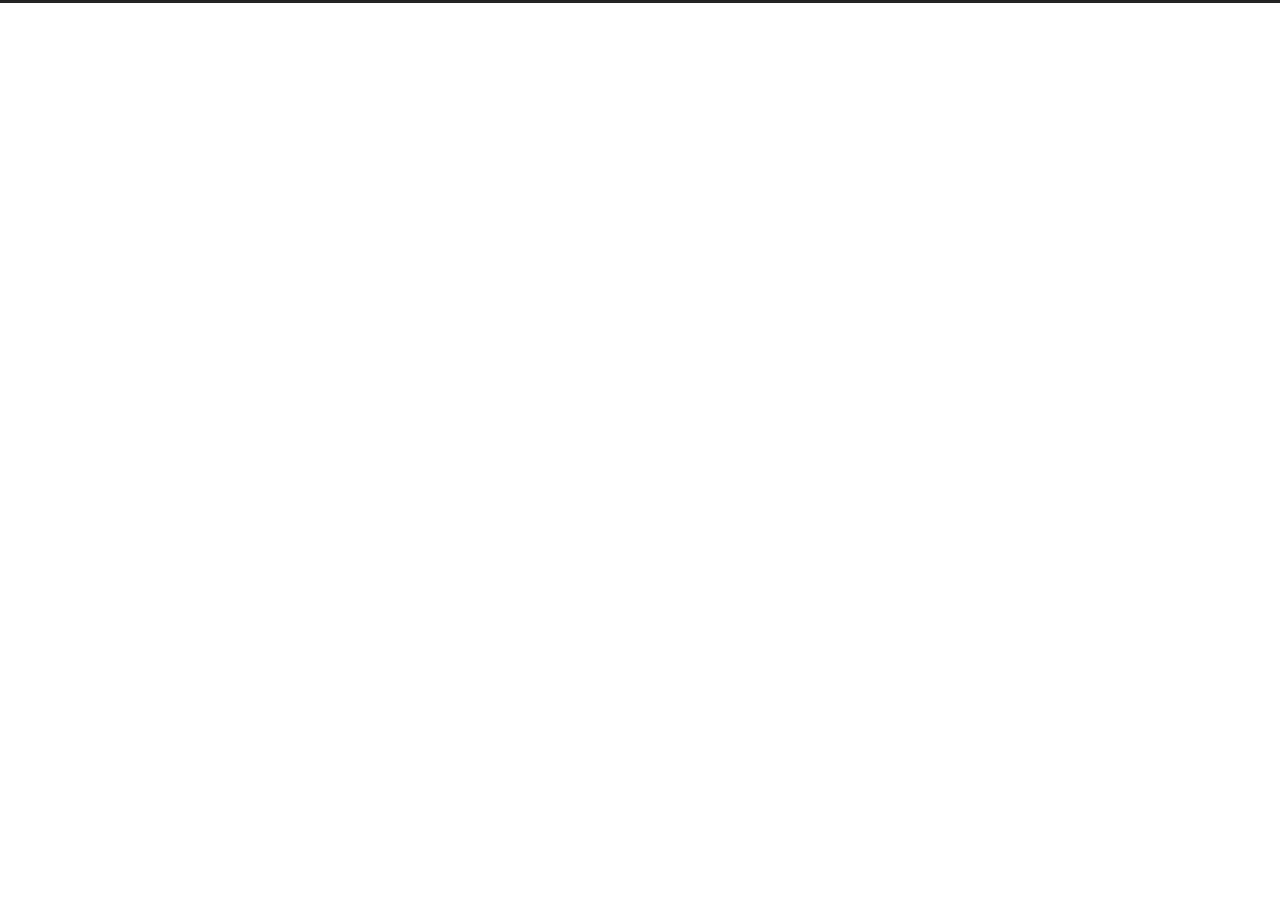
==== commit e98b5bdd: "Site updated: 2022-03-25 23:06:18" ====
--- a/archives/index.html
+++ b/archives/index.html
@@ -1,824 +1,232 @@
-<!DOCTYPE HTML>
+<!DOCTYPE html>
 <html lang="en">
-
-
 <head>
-    <meta charset="utf-8">
-    <meta name="keywords" content="Archives, Zen">
-    <meta name="description" content="Zen">
-    <meta http-equiv="X-UA-Compatible" content="IE=edge">
-    <meta name="viewport" content="width=device-width, initial-scale=1.0, user-scalable=no">
-    <meta name="renderer" content="webkit|ie-stand|ie-comp">
-    <meta name="mobile-web-app-capable" content="yes">
-    <meta name="format-detection" content="telephone=no">
-    <meta name="apple-mobile-web-app-capable" content="yes">
-    <meta name="apple-mobile-web-app-status-bar-style" content="black-translucent">
-    <meta name="referrer" content="no-referrer-when-downgrade">
-    <!-- Global site tag (gtag.js) - Google Analytics -->
-
-
-    <title>Archives | Zen</title>
-    <link rel="icon" type="image/png" href="/favicon.png">
-
-    <link rel="stylesheet" type="text/css" href="/libs/awesome/css/all.min.css">
-    <link rel="stylesheet" type="text/css" href="/libs/materialize/materialize.min.css">
-    <link rel="stylesheet" type="text/css" href="/libs/aos/aos.css">
-    <link rel="stylesheet" type="text/css" href="/libs/animate/animate.min.css">
-    <link rel="stylesheet" type="text/css" href="/libs/lightGallery/css/lightgallery.min.css">
-    <link rel="stylesheet" type="text/css" href="/css/matery.css">
-    <link rel="stylesheet" type="text/css" href="/css/my.css">
-
-    <script src="/libs/jquery/jquery-3.6.0.min.js"></script>
-
-<meta name="generator" content="Hexo 6.1.0">
+  <meta charset="UTF-8">
+<meta name="viewport" content="width=device-width">
+<meta name="theme-color" content="#222"><meta name="generator" content="Hexo 6.1.0">
+
+
+  <link rel="apple-touch-icon" sizes="180x180" href="/images/apple-touch-icon-next.png">
+  <link rel="icon" type="image/png" sizes="32x32" href="/images/favicon-32x32-next.png">
+  <link rel="icon" type="image/png" sizes="16x16" href="/images/favicon-16x16-next.png">
+  <link rel="mask-icon" href="/images/logo.svg" color="#222">
+
+<link rel="stylesheet" href="/css/main.css">
+
+
+
+<link rel="stylesheet" href="https://cdn.jsdelivr.net/npm/@fortawesome/fontawesome-free@6.0.0/css/all.min.css" integrity="sha256-jTIdiMuX/e3DGJUGwl3pKSxuc6YOuqtJYkM0bGQESA4=" crossorigin="anonymous">
+  <link rel="stylesheet" href="https://cdn.jsdelivr.net/npm/animate.css@3.1.1/animate.min.css" integrity="sha256-PR7ttpcvz8qrF57fur/yAx1qXMFJeJFiA6pSzWi0OIE=" crossorigin="anonymous">
+
+<script class="next-config" data-name="main" type="application/json">{"hostname":"sanfeng.github.io","root":"/","images":"/images","scheme":"Muse","darkmode":false,"version":"8.10.1","exturl":false,"sidebar":{"position":"left","display":"post","padding":18,"offset":12},"copycode":false,"bookmark":{"enable":false,"color":"#222","save":"auto"},"mediumzoom":false,"lazyload":false,"pangu":false,"comments":{"style":"tabs","active":null,"storage":true,"lazyload":false,"nav":null},"stickytabs":false,"motion":{"enable":true,"async":false,"transition":{"post_block":"fadeIn","post_header":"fadeInDown","post_body":"fadeInDown","coll_header":"fadeInLeft","sidebar":"fadeInUp"}},"prism":false,"i18n":{"placeholder":"Searching...","empty":"We didn't find any results for the search: ${query}","hits_time":"${hits} results found in ${time} ms","hits":"${hits} results found"}}</script><script src="/js/config.js"></script>
+
+    <meta property="og:type" content="website">
+<meta property="og:title" content="Zen">
+<meta property="og:url" content="https://sanfeng.github.io/archives/index.html">
+<meta property="og:site_name" content="Zen">
+<meta property="og:locale" content="en_US">
+<meta property="article:author" content="sanfeng">
+<meta name="twitter:card" content="summary">
+
+
+<link rel="canonical" href="https://sanfeng.github.io/archives/">
+
+
+
+<script class="next-config" data-name="page" type="application/json">{"sidebar":"","isHome":false,"isPost":false,"lang":"en","comments":"","permalink":"","path":"archives/index.html","title":""}</script>
+
+<script class="next-config" data-name="calendar" type="application/json">""</script>
+<title>Archive | Zen</title>
+  
+
+
+
+
+
+  <noscript>
+    <link rel="stylesheet" href="/css/noscript.css">
+  </noscript>
+
 <style>.github-emoji { position: relative; display: inline-block; width: 1.2em; min-height: 1.2em; overflow: hidden; vertical-align: top; color: transparent; }  .github-emoji > span { position: relative; z-index: 10; }  .github-emoji img, .github-emoji .fancybox { margin: 0 !important; padding: 0 !important; border: none !important; outline: none !important; text-decoration: none !important; user-select: none !important; cursor: auto !important; }  .github-emoji img { height: 1.2em !important; width: 1.2em !important; position: absolute !important; left: 50% !important; top: 50% !important; transform: translate(-50%, -50%) !important; user-select: none !important; cursor: auto !important; } .github-emoji-fallback { color: inherit; } .github-emoji-fallback img { opacity: 0 !important; }</style>
 </head>
 
-
-
-
-<body>
-    <header class="navbar-fixed">
-    <nav id="headNav" class="bg-color nav-transparent">
-        <div id="navContainer" class="nav-wrapper container">
-            <div class="brand-logo">
-                <a href="/" class="waves-effect waves-light">
-                    
-                    <img src="/medias/logo.png" class="logo-img" alt="LOGO">
-                    
-                    <span class="logo-span">Zen</span>
-                </a>
-            </div>
-            
-
-<a href="#" data-target="mobile-nav" class="sidenav-trigger button-collapse"><i class="fas fa-bars"></i></a>
-<ul class="right nav-menu">
-  
-  <li class="hide-on-med-and-down nav-item">
+<body itemscope itemtype="http://schema.org/WebPage" class="use-motion">
+  <div class="headband"></div>
+
+  <main class="main">
+    <header class="header" itemscope itemtype="http://schema.org/WPHeader">
+      <div class="header-inner"><div class="site-brand-container">
+  <div class="site-nav-toggle">
+    <div class="toggle" aria-label="Toggle navigation bar" role="button">
+    </div>
+  </div>
+
+  <div class="site-meta">
+
+    <a href="/" class="brand" rel="start">
+      <i class="logo-line"></i>
+      <h1 class="site-title">Zen</h1>
+      <i class="logo-line"></i>
+    </a>
+  </div>
+
+  <div class="site-nav-right">
+    <div class="toggle popup-trigger">
+    </div>
+  </div>
+</div>
+
+
+
+
+
+
+
+</div>
+        
+  
+  <div class="toggle sidebar-toggle" role="button">
+    <span class="toggle-line"></span>
+    <span class="toggle-line"></span>
+    <span class="toggle-line"></span>
+  </div>
+
+  <aside class="sidebar">
+
+    <div class="sidebar-inner sidebar-overview-active">
+      <ul class="sidebar-nav">
+        <li class="sidebar-nav-toc">
+          Table of Contents
+        </li>
+        <li class="sidebar-nav-overview">
+          Overview
+        </li>
+      </ul>
+
+      <div class="sidebar-panel-container">
+        <!--noindex-->
+        <div class="post-toc-wrap sidebar-panel">
+        </div>
+        <!--/noindex-->
+
+        <div class="site-overview-wrap sidebar-panel">
+          <div class="site-author site-overview-item animated" itemprop="author" itemscope itemtype="http://schema.org/Person">
+  <p class="site-author-name" itemprop="name">sanfeng</p>
+  <div class="site-description" itemprop="description"></div>
+</div>
+<div class="site-state-wrap site-overview-item animated">
+  <nav class="site-state">
+      <div class="site-state-item site-state-posts">
+        <a href="/archives/">
+          <span class="site-state-item-count">1</span>
+          <span class="site-state-item-name">posts</span>
+        </a>
+      </div>
+  </nav>
+</div>
+
+
+
+        </div>
+      </div>
+    </div>
+  </aside>
+  <div class="sidebar-dimmer"></div>
+
+
+    </header>
+
     
-    <a href="/" class="waves-effect waves-light">
+  <div class="back-to-top" role="button" aria-label="Back to top">
+    <i class="fa fa-arrow-up"></i>
+    <span>0%</span>
+  </div>
+
+<noscript>
+  <div class="noscript-warning">Theme NexT works best with JavaScript enabled</div>
+</noscript>
+
+
+    <div class="main-inner archive posts-collapse">
+
+
+  
+  
+  
+  <div class="post-block">
+    <div class="post-content">
+      <div class="collection-title">
+        <span class="collection-header">Um..! 1 post. Keep on posting.</span>
+      </div>
+
       
-      <i class="fas fa-home" style="zoom: 0.6;"></i>
+    <div class="collection-year">
+      <span class="collection-header">2022</span>
+    </div>
+
+  <article itemscope itemtype="http://schema.org/Article">
+    <header class="post-header">
+      <div class="post-meta-container">
+        <time itemprop="dateCreated"
+              datetime="2022-03-22T17:26:37+08:00"
+              content="2022-03-22">
+          03-22
+        </time>
+      </div>
+
+      <div class="post-title">
+          <a class="post-title-link" href="/2022/03/22/hello-world/" itemprop="url">
+            <span itemprop="name">Hello World</span>
+          </a>
+      </div>
+
       
-      <span>Index</span>
-    </a>
-    
-  </li>
-  
-  <li class="hide-on-med-and-down nav-item">
-    
-    <a href="/tags" class="waves-effect waves-light">
-      
-      <i class="fas fa-tags" style="zoom: 0.6;"></i>
-      
-      <span>Tags</span>
-    </a>
-    
-  </li>
-  
-  <li class="hide-on-med-and-down nav-item">
-    
-    <a href="/categories" class="waves-effect waves-light">
-      
-      <i class="fas fa-bookmark" style="zoom: 0.6;"></i>
-      
-      <span>Categories</span>
-    </a>
-    
-  </li>
-  
-  <li class="hide-on-med-and-down nav-item">
-    
-    <a href="/archives" class="waves-effect waves-light">
-      
-      <i class="fas fa-archive" style="zoom: 0.6;"></i>
-      
-      <span>Archives</span>
-    </a>
-    
-  </li>
-  
-  <li class="hide-on-med-and-down nav-item">
-    
-    <a href="/about" class="waves-effect waves-light">
-      
-      <i class="fas fa-user-circle" style="zoom: 0.6;"></i>
-      
-      <span>About</span>
-    </a>
-    
-  </li>
-  
-  <li class="hide-on-med-and-down nav-item">
-    
-    <a href="/contact" class="waves-effect waves-light">
-      
-      <i class="fas fa-comments" style="zoom: 0.6;"></i>
-      
-      <span>Contact</span>
-    </a>
-    
-  </li>
-  
-  <li class="hide-on-med-and-down nav-item">
-    
-    <a href="/friends" class="waves-effect waves-light">
-      
-      <i class="fas fa-address-book" style="zoom: 0.6;"></i>
-      
-      <span>Friends</span>
-    </a>
-    
-  </li>
-  
-  <li>
-    <a href="#searchModal" class="modal-trigger waves-effect waves-light">
-      <i id="searchIcon" class="fas fa-search" title="Search" style="zoom: 0.85;"></i>
-    </a>
-  </li>
-</ul>
-
-
-<div id="mobile-nav" class="side-nav sidenav">
-
-    <div class="mobile-head bg-color">
-        
-        <img src="/medias/logo.png" class="logo-img circle responsive-img">
-        
-        <div class="logo-name">Zen</div>
-        <div class="logo-desc">
-            
-            Never really desperate, only the lost of the soul.
-            
-        </div>
-    </div>
-
-    <ul class="menu-list mobile-menu-list">
-        
-        <li class="m-nav-item">
-	  
-		<a href="/" class="waves-effect waves-light">
-			
-			    <i class="fa-fw fas fa-home"></i>
-			
-			Index
-		</a>
-          
-        </li>
-        
-        <li class="m-nav-item">
-	  
-		<a href="/tags" class="waves-effect waves-light">
-			
-			    <i class="fa-fw fas fa-tags"></i>
-			
-			Tags
-		</a>
-          
-        </li>
-        
-        <li class="m-nav-item">
-	  
-		<a href="/categories" class="waves-effect waves-light">
-			
-			    <i class="fa-fw fas fa-bookmark"></i>
-			
-			Categories
-		</a>
-          
-        </li>
-        
-        <li class="m-nav-item">
-	  
-		<a href="/archives" class="waves-effect waves-light">
-			
-			    <i class="fa-fw fas fa-archive"></i>
-			
-			Archives
-		</a>
-          
-        </li>
-        
-        <li class="m-nav-item">
-	  
-		<a href="/about" class="waves-effect waves-light">
-			
-			    <i class="fa-fw fas fa-user-circle"></i>
-			
-			About
-		</a>
-          
-        </li>
-        
-        <li class="m-nav-item">
-	  
-		<a href="/contact" class="waves-effect waves-light">
-			
-			    <i class="fa-fw fas fa-comments"></i>
-			
-			Contact
-		</a>
-          
-        </li>
-        
-        <li class="m-nav-item">
-	  
-		<a href="/friends" class="waves-effect waves-light">
-			
-			    <i class="fa-fw fas fa-address-book"></i>
-			
-			Friends
-		</a>
-          
-        </li>
-        
-        
-        <li><div class="divider"></div></li>
-        <li>
-            <a href="https://github.com/blinkfox/hexo-theme-matery" class="waves-effect waves-light" target="_blank">
-                <i class="fab fa-github-square fa-fw"></i>Fork Me
-            </a>
-        </li>
-        
-    </ul>
-</div>
-
-
-        </div>
-
-        
-            <style>
-    .nav-transparent .github-corner {
-        display: none !important;
-    }
-
-    .github-corner {
-        position: absolute;
-        z-index: 10;
-        top: 0;
-        right: 0;
-        border: 0;
-        transform: scale(1.1);
-    }
-
-    .github-corner svg {
-        color: #0f9d58;
-        fill: #fff;
-        height: 64px;
-        width: 64px;
-    }
-
-    .github-corner:hover .octo-arm {
-        animation: a 0.56s ease-in-out;
-    }
-
-    .github-corner .octo-arm {
-        animation: none;
-    }
-
-    @keyframes a {
-        0%,
-        to {
-            transform: rotate(0);
-        }
-        20%,
-        60% {
-            transform: rotate(-25deg);
-        }
-        40%,
-        80% {
-            transform: rotate(10deg);
-        }
-    }
-</style>
-
-<a href="https://github.com/blinkfox/hexo-theme-matery" class="github-corner tooltipped hide-on-med-and-down" target="_blank"
-   data-tooltip="Fork Me" data-position="left" data-delay="50">
-    <svg viewBox="0 0 250 250" aria-hidden="true">
-        <path d="M0,0 L115,115 L130,115 L142,142 L250,250 L250,0 Z"></path>
-        <path d="M128.3,109.0 C113.8,99.7 119.0,89.6 119.0,89.6 C122.0,82.7 120.5,78.6 120.5,78.6 C119.2,72.0 123.4,76.3 123.4,76.3 C127.3,80.9 125.5,87.3 125.5,87.3 C122.9,97.6 130.6,101.9 134.4,103.2"
-              fill="currentColor" style="transform-origin: 130px 106px;" class="octo-arm"></path>
-        <path d="M115.0,115.0 C114.9,115.1 118.7,116.5 119.8,115.4 L133.7,101.6 C136.9,99.2 139.9,98.4 142.2,98.6 C133.8,88.0 127.5,74.4 143.8,58.0 C148.5,53.4 154.0,51.2 159.7,51.0 C160.3,49.4 163.2,43.6 171.4,40.1 C171.4,40.1 176.1,42.5 178.8,56.2 C183.1,58.6 187.2,61.8 190.9,65.4 C194.5,69.0 197.7,73.2 200.1,77.6 C213.8,80.2 216.3,84.9 216.3,84.9 C212.7,93.1 206.9,96.0 205.4,96.6 C205.1,102.4 203.0,107.8 198.3,112.5 C181.9,128.9 168.3,122.5 157.7,114.1 C157.9,116.9 156.7,120.9 152.7,124.9 L141.0,136.5 C139.8,137.7 141.6,141.9 141.8,141.8 Z"
-              fill="currentColor" class="octo-body"></path>
-    </svg>
-</a>
-        
-    </nav>
-
-</header>
-
-    <div class="bg-cover pd-header about-cover">
-    <div class="container">
-    <div class="row">
-    <div class="col s10 offset-s1 m8 offset-m2 l8 offset-l2">
-        <div class="brand">
-            <div class="title center-align">
-                
-                    subtitle
-                
-            </div>
-
-            <div class="description center-align">
-                
-                <span id="subtitle"></span>
-                <script src="https://cdn.jsdelivr.net/npm/typed.js@2.0.11"></script>
-                <script>
-                    var typed = new Typed("#subtitle", {
-                        strings: [ 
-                            
-                                "从来没有真正的绝境, 只有心灵的迷途",
-                            
-                                "Never really desperate, only the lost of the soul",
-                            
-                        ],
-                        startDelay: 300,
-                        typeSpeed: 100,
-                        loop: true,
-                        backSpeed: 50,
-                        showCursor: true
-                    });
-                </script>
-                
-            </div>
-        </div>
-    </div>
-</div>
-
-
-<script>
-    // 每天切换 banner 图.  Switch banner image every day.
-    var bannerUrl = "/medias/banner/" + new Date().getDay() + '.jpg';
-    $('.bg-cover').css('background-image', 'url(' + bannerUrl + ')');
-</script>
-
-
-    </div>
-</div>
-
-<main class="content">
-
-    
-    <div class="container archive-calendar">
-    <div class="card">
-        <div id="post-calendar" class="card-content"></div>
-    </div>
-</div>
-
-<script type="text/javascript" src="/libs/echarts/echarts.min.js"></script>
-<script type="text/javascript">
-    let myChart = echarts.init(document.getElementById('post-calendar'));
-
-    
-
-    let option = {
-        title: {
-            top: 0,
-            text: 'Post Calendar',
-            left: 'center',
-            textStyle: {
-                color: '#3C4858'
-            }
-        },
-        tooltip: {
-            padding: 10,
-            backgroundColor: '#555',
-            borderColor: '#777',
-            borderWidth: 1,
-            formatter: function (obj) {
-                var value = obj.value;
-                return '<div style="font-size: 14px;">' + value[0] + '：' + value[1] + '</div>';
-            }
-        },
-        visualMap: {
-            show: true,
-            showLabel: true,
-            categories: [0, 1, 2, 3, 4],
-            calculable: true,
-            inRange: {
-                symbol: 'rect',
-                color: ['#ebedf0', '#c6e48b', '#7bc96f', '#239a3b', '#196127']
-            },
-            itemWidth: 12,
-            itemHeight: 12,
-            orient: 'horizontal',
-            left: 'center',
-            bottom: 0
-        },
-        calendar: [{
-            left: 'center',
-            range: ["2021-03-25", "2022-03-25"],
-            cellSize: [13, 13],
-            splitLine: {
-                show: false
-            },
-            itemStyle: {
-                color: '#196127',
-                borderColor: '#fff',
-                borderWidth: 2
-            },
-            yearLabel: {
-                show: false
-            },
-            monthLabel: {
-                nameMap: 'en',
-                fontSize: 11
-            },
-            dayLabel: {
-                formatter: '{start}  1st',
-                nameMap: 'en',
-                fontSize: 11
-            }
-        }],
-        series: [{
-            type: 'heatmap',
-            coordinateSystem: 'calendar',
-            calendarIndex: 0,
-            data: [["2021-03-25", 0], ["2021-03-26", 0], ["2021-03-27", 0], ["2021-03-28", 0], ["2021-03-29", 0], ["2021-03-30", 0], ["2021-03-31", 0], ["2021-04-01", 0], ["2021-04-02", 0], ["2021-04-03", 0], ["2021-04-04", 0], ["2021-04-05", 0], ["2021-04-06", 0], ["2021-04-07", 0], ["2021-04-08", 0], ["2021-04-09", 0], ["2021-04-10", 0], ["2021-04-11", 0], ["2021-04-12", 0], ["2021-04-13", 0], ["2021-04-14", 0], ["2021-04-15", 0], ["2021-04-16", 0], ["2021-04-17", 0], ["2021-04-18", 0], ["2021-04-19", 0], ["2021-04-20", 0], ["2021-04-21", 0], ["2021-04-22", 0], ["2021-04-23", 0], ["2021-04-24", 0], ["2021-04-25", 0], ["2021-04-26", 0], ["2021-04-27", 0], ["2021-04-28", 0], ["2021-04-29", 0], ["2021-04-30", 0], ["2021-05-01", 0], ["2021-05-02", 0], ["2021-05-03", 0], ["2021-05-04", 0], ["2021-05-05", 0], ["2021-05-06", 0], ["2021-05-07", 0], ["2021-05-08", 0], ["2021-05-09", 0], ["2021-05-10", 0], ["2021-05-11", 0], ["2021-05-12", 0], ["2021-05-13", 0], ["2021-05-14", 0], ["2021-05-15", 0], ["2021-05-16", 0], ["2021-05-17", 0], ["2021-05-18", 0], ["2021-05-19", 0], ["2021-05-20", 0], ["2021-05-21", 0], ["2021-05-22", 0], ["2021-05-23", 0], ["2021-05-24", 0], ["2021-05-25", 0], ["2021-05-26", 0], ["2021-05-27", 0], ["2021-05-28", 0], ["2021-05-29", 0], ["2021-05-30", 0], ["2021-05-31", 0], ["2021-06-01", 0], ["2021-06-02", 0], ["2021-06-03", 0], ["2021-06-04", 0], ["2021-06-05", 0], ["2021-06-06", 0], ["2021-06-07", 0], ["2021-06-08", 0], ["2021-06-09", 0], ["2021-06-10", 0], ["2021-06-11", 0], ["2021-06-12", 0], ["2021-06-13", 0], ["2021-06-14", 0], ["2021-06-15", 0], ["2021-06-16", 0], ["2021-06-17", 0], ["2021-06-18", 0], ["2021-06-19", 0], ["2021-06-20", 0], ["2021-06-21", 0], ["2021-06-22", 0], ["2021-06-23", 0], ["2021-06-24", 0], ["2021-06-25", 0], ["2021-06-26", 0], ["2021-06-27", 0], ["2021-06-28", 0], ["2021-06-29", 0], ["2021-06-30", 0], ["2021-07-01", 0], ["2021-07-02", 0], ["2021-07-03", 0], ["2021-07-04", 0], ["2021-07-05", 0], ["2021-07-06", 0], ["2021-07-07", 0], ["2021-07-08", 0], ["2021-07-09", 0], ["2021-07-10", 0], ["2021-07-11", 0], ["2021-07-12", 0], ["2021-07-13", 0], ["2021-07-14", 0], ["2021-07-15", 0], ["2021-07-16", 0], ["2021-07-17", 0], ["2021-07-18", 0], ["2021-07-19", 0], ["2021-07-20", 0], ["2021-07-21", 0], ["2021-07-22", 0], ["2021-07-23", 0], ["2021-07-24", 0], ["2021-07-25", 0], ["2021-07-26", 0], ["2021-07-27", 0], ["2021-07-28", 0], ["2021-07-29", 0], ["2021-07-30", 0], ["2021-07-31", 0], ["2021-08-01", 0], ["2021-08-02", 0], ["2021-08-03", 0], ["2021-08-04", 0], ["2021-08-05", 0], ["2021-08-06", 0], ["2021-08-07", 0], ["2021-08-08", 0], ["2021-08-09", 0], ["2021-08-10", 0], ["2021-08-11", 0], ["2021-08-12", 0], ["2021-08-13", 0], ["2021-08-14", 0], ["2021-08-15", 0], ["2021-08-16", 0], ["2021-08-17", 0], ["2021-08-18", 0], ["2021-08-19", 0], ["2021-08-20", 0], ["2021-08-21", 0], ["2021-08-22", 0], ["2021-08-23", 0], ["2021-08-24", 0], ["2021-08-25", 0], ["2021-08-26", 0], ["2021-08-27", 0], ["2021-08-28", 0], ["2021-08-29", 0], ["2021-08-30", 0], ["2021-08-31", 0], ["2021-09-01", 0], ["2021-09-02", 0], ["2021-09-03", 0], ["2021-09-04", 0], ["2021-09-05", 0], ["2021-09-06", 0], ["2021-09-07", 0], ["2021-09-08", 0], ["2021-09-09", 0], ["2021-09-10", 0], ["2021-09-11", 0], ["2021-09-12", 0], ["2021-09-13", 0], ["2021-09-14", 0], ["2021-09-15", 0], ["2021-09-16", 0], ["2021-09-17", 0], ["2021-09-18", 0], ["2021-09-19", 0], ["2021-09-20", 0], ["2021-09-21", 0], ["2021-09-22", 0], ["2021-09-23", 0], ["2021-09-24", 0], ["2021-09-25", 0], ["2021-09-26", 0], ["2021-09-27", 0], ["2021-09-28", 0], ["2021-09-29", 0], ["2021-09-30", 0], ["2021-10-01", 0], ["2021-10-02", 0], ["2021-10-03", 0], ["2021-10-04", 0], ["2021-10-05", 0], ["2021-10-06", 0], ["2021-10-07", 0], ["2021-10-08", 0], ["2021-10-09", 0], ["2021-10-10", 0], ["2021-10-11", 0], ["2021-10-12", 0], ["2021-10-13", 0], ["2021-10-14", 0], ["2021-10-15", 0], ["2021-10-16", 0], ["2021-10-17", 0], ["2021-10-18", 0], ["2021-10-19", 0], ["2021-10-20", 0], ["2021-10-21", 0], ["2021-10-22", 0], ["2021-10-23", 0], ["2021-10-24", 0], ["2021-10-25", 0], ["2021-10-26", 0], ["2021-10-27", 0], ["2021-10-28", 0], ["2021-10-29", 0], ["2021-10-30", 0], ["2021-10-31", 0], ["2021-11-01", 0], ["2021-11-02", 0], ["2021-11-03", 0], ["2021-11-04", 0], ["2021-11-05", 0], ["2021-11-06", 0], ["2021-11-07", 0], ["2021-11-08", 0], ["2021-11-09", 0], ["2021-11-10", 0], ["2021-11-11", 0], ["2021-11-12", 0], ["2021-11-13", 0], ["2021-11-14", 0], ["2021-11-15", 0], ["2021-11-16", 0], ["2021-11-17", 0], ["2021-11-18", 0], ["2021-11-19", 0], ["2021-11-20", 0], ["2021-11-21", 0], ["2021-11-22", 0], ["2021-11-23", 0], ["2021-11-24", 0], ["2021-11-25", 0], ["2021-11-26", 0], ["2021-11-27", 0], ["2021-11-28", 0], ["2021-11-29", 0], ["2021-11-30", 0], ["2021-12-01", 0], ["2021-12-02", 0], ["2021-12-03", 0], ["2021-12-04", 0], ["2021-12-05", 0], ["2021-12-06", 0], ["2021-12-07", 0], ["2021-12-08", 0], ["2021-12-09", 0], ["2021-12-10", 0], ["2021-12-11", 0], ["2021-12-12", 0], ["2021-12-13", 0], ["2021-12-14", 0], ["2021-12-15", 0], ["2021-12-16", 0], ["2021-12-17", 0], ["2021-12-18", 0], ["2021-12-19", 0], ["2021-12-20", 0], ["2021-12-21", 0], ["2021-12-22", 0], ["2021-12-23", 0], ["2021-12-24", 0], ["2021-12-25", 0], ["2021-12-26", 0], ["2021-12-27", 0], ["2021-12-28", 0], ["2021-12-29", 0], ["2021-12-30", 0], ["2021-12-31", 0], ["2022-01-01", 0], ["2022-01-02", 0], ["2022-01-03", 0], ["2022-01-04", 0], ["2022-01-05", 0], ["2022-01-06", 0], ["2022-01-07", 0], ["2022-01-08", 0], ["2022-01-09", 0], ["2022-01-10", 0], ["2022-01-11", 0], ["2022-01-12", 0], ["2022-01-13", 0], ["2022-01-14", 0], ["2022-01-15", 0], ["2022-01-16", 0], ["2022-01-17", 0], ["2022-01-18", 0], ["2022-01-19", 0], ["2022-01-20", 0], ["2022-01-21", 0], ["2022-01-22", 0], ["2022-01-23", 0], ["2022-01-24", 0], ["2022-01-25", 0], ["2022-01-26", 0], ["2022-01-27", 0], ["2022-01-28", 0], ["2022-01-29", 0], ["2022-01-30", 0], ["2022-01-31", 0], ["2022-02-01", 0], ["2022-02-02", 0], ["2022-02-03", 0], ["2022-02-04", 0], ["2022-02-05", 0], ["2022-02-06", 0], ["2022-02-07", 0], ["2022-02-08", 0], ["2022-02-09", 0], ["2022-02-10", 0], ["2022-02-11", 0], ["2022-02-12", 0], ["2022-02-13", 0], ["2022-02-14", 0], ["2022-02-15", 0], ["2022-02-16", 0], ["2022-02-17", 0], ["2022-02-18", 0], ["2022-02-19", 0], ["2022-02-20", 0], ["2022-02-21", 0], ["2022-02-22", 0], ["2022-02-23", 0], ["2022-02-24", 0], ["2022-02-25", 0], ["2022-02-26", 0], ["2022-02-27", 0], ["2022-02-28", 0], ["2022-03-01", 0], ["2022-03-02", 0], ["2022-03-03", 0], ["2022-03-04", 0], ["2022-03-05", 0], ["2022-03-06", 0], ["2022-03-07", 0], ["2022-03-08", 0], ["2022-03-09", 0], ["2022-03-10", 0], ["2022-03-11", 0], ["2022-03-12", 0], ["2022-03-13", 0], ["2022-03-14", 0], ["2022-03-15", 0], ["2022-03-16", 0], ["2022-03-17", 0], ["2022-03-18", 0], ["2022-03-19", 0], ["2022-03-20", 0], ["2022-03-21", 0], ["2022-03-22", 1], ["2022-03-23", 0], ["2022-03-24", 0], ["2022-03-25", 0]]
-        }]
-
-    };
-
-    myChart.setOption(option);
-</script>
-
-    
-
-    
-
-    <div id="cd-timeline" class="container">
-        
-        <div class="cd-timeline-block">
-
-            
-            
-            
-            <div class="cd-timeline-img year" data-aos="zoom-in-up">
-                <a href="/archives/2022">2022</a>
-            </div>
-            
-
-            
-            
-            
-            <div class="cd-timeline-img month" data-aos="zoom-in-up">
-                <a href="/archives/2022/03">03</a>
-            </div>
-            
-
-            
-            <div class="cd-timeline-img day" data-aos="zoom-in-up">
-                <span>22</span>
-            </div>
-            <article class="cd-timeline-content" data-aos="fade-up">
-                <div class="article col s12 m6">
-                    <div class="card">
-                        <a href="/2022/03/22/hello-world/">
-                            <div class="card-image">
-                                
-                                
-                                <img src="/medias/featureimages/12.jpg" class="responsive-img" alt="Hello World">
-                                
-                                <span class="card-title">Hello World</span>
-                            </div>
-                        </a>
-                        <div class="card-content article-content">
-                            <div class="summary block-with-text">
-                                
-                                    Welcome to Hexo! This is your very first post. Check documentation for more info. If you get any problems when using Hex
-                                
-                            </div>
-                            <div class="publish-info">
-                                <span class="publish-date">
-                                    <i class="far fa-clock fa-fw icon-date"></i>2022-03-22
-                                </span>
-                                <span class="publish-author">
-                                    
-                                    <i class="fas fa-user fa-fw"></i>
-                                    sanfeng
-                                    
-                                </span>
-                            </div>
-                        </div>
-
-                        
-                    </div>
-                </div>
-            </article>
-        </div>
-        
-    </div>
-
-</main>
-
-
-
-
-    <footer class="page-footer bg-color">
-    
-        <link rel="stylesheet" href="/libs/aplayer/APlayer.min.css">
-<style>
-    .aplayer .aplayer-lrc p {
-        
-        display: none;
-        
-        font-size: 12px;
-        font-weight: 700;
-        line-height: 16px !important;
-    }
-
-    .aplayer .aplayer-lrc p.aplayer-lrc-current {
-        
-        display: none;
-        
-        font-size: 15px;
-        color: #42b983;
-    }
-
-    
-    .aplayer.aplayer-fixed.aplayer-narrow .aplayer-body {
-        left: -66px !important;
-    }
-
-    .aplayer.aplayer-fixed.aplayer-narrow .aplayer-body:hover {
-        left: 0px !important;
-    }
-
-    
-</style>
-<div class="">
-    
-    <div class="row">
-        <meting-js class="col l8 offset-l2 m10 offset-m1 s12"
-                   server="netease"
-                   type="playlist"
-                   id="503838841"
-                   fixed='true'
-                   autoplay='false'
-                   theme='#42b983'
-                   loop='all'
-                   order='random'
-                   preload='auto'
-                   volume='0.7'
-                   list-folded='true'
-        >
-        </meting-js>
-    </div>
-</div>
-
-<script src="/libs/aplayer/APlayer.min.js"></script>
-<script src="/libs/aplayer/Meting.min.js"></script>
-
-    
-
-    <div class="container row center-align"
-         style="margin-bottom: 0px !important;">
-        <div class="col s12 m8 l8 copy-right">
-            Copyright&nbsp;&copy;
-            
-                <span id="year">2019-2022</span>
-            
-            <a href="/about" target="_blank">sanfeng</a>
-            |&nbsp;Powered by&nbsp;<a href="https://hexo.io/" target="_blank">Hexo</a>
-            |&nbsp;Theme&nbsp;<a href="https://github.com/blinkfox/hexo-theme-matery" target="_blank">Matery</a>
-            <br>
-            
-            
-            
-                
-            
-            
-                <span id="busuanzi_container_site_pv">
-                &nbsp;|&nbsp;<i class="far fa-eye"></i>&nbsp;Total visits:&nbsp;
-                    <span id="busuanzi_value_site_pv" class="white-color"></span>
-            </span>
-            
-            
-                <span id="busuanzi_container_site_uv">
-                &nbsp;|&nbsp;<i class="fas fa-users"></i>&nbsp;Total visitors:&nbsp;
-                    <span id="busuanzi_value_site_uv" class="white-color"></span>
-            </span>
-            
-            <br>
-
-            <!-- 运行天数提醒. -->
-            
-            <br>
-            
-        </div>
-        <div class="col s12 m4 l4 social-link social-statis">
-    <a href="https://github.com/blinkfox" class="tooltipped" target="_blank" data-tooltip="访问我的GitHub" data-position="top" data-delay="50">
-        <i class="fab fa-github"></i>
-    </a>
-
-
-
-    <a href="mailto:1181062873@qq.com" class="tooltipped" target="_blank" data-tooltip="邮件联系我" data-position="top" data-delay="50">
-        <i class="fas fa-envelope-open"></i>
-    </a>
-
-
-
-
-
-
-
-    <a href="tencent://AddContact/?fromId=50&fromSubId=1&subcmd=all&uin=1181062873" class="tooltipped" target="_blank" data-tooltip="QQ联系我: 1181062873" data-position="top" data-delay="50">
-        <i class="fab fa-qq"></i>
-    </a>
-
-
-
-
-
-
-
-    <a href="/atom.xml" class="tooltipped" target="_blank" data-tooltip="RSS 订阅" data-position="top" data-delay="50">
-        <i class="fas fa-rss"></i>
-    </a>
-
-</div>
-    </div>
-</footer>
-
-<div class="progress-bar"></div>
-
-
-    <!-- 搜索遮罩框 -->
-<div id="searchModal" class="modal">
-    <div class="modal-content">
-        <div class="search-header">
-            <span class="title"><i class="fas fa-search"></i>&nbsp;&nbsp;Search</span>
-            <input type="search" id="searchInput" name="s" placeholder="Please enter a search keyword"
-                   class="search-input">
-        </div>
-        <div id="searchResult"></div>
-    </div>
-</div>
-
-<script type="text/javascript">
-$(function () {
-    var searchFunc = function (path, search_id, content_id) {
-        'use strict';
-        $.ajax({
-            url: path,
-            dataType: "xml",
-            success: function (xmlResponse) {
-                // get the contents from search data
-                var datas = $("entry", xmlResponse).map(function () {
-                    return {
-                        title: $("title", this).text(),
-                        content: $("content", this).text(),
-                        url: $("url", this).text()
-                    };
-                }).get();
-                var $input = document.getElementById(search_id);
-                var $resultContent = document.getElementById(content_id);
-                $input.addEventListener('input', function () {
-                    var str = '<ul class=\"search-result-list\">';
-                    var keywords = this.value.trim().toLowerCase().split(/[\s\-]+/);
-                    $resultContent.innerHTML = "";
-                    if (this.value.trim().length <= 0) {
-                        return;
-                    }
-                    // perform local searching
-                    datas.forEach(function (data) {
-                        var isMatch = true;
-                        var data_title = data.title.trim().toLowerCase();
-                        var data_content = data.content.trim().replace(/<[^>]+>/g, "").toLowerCase();
-                        var data_url = data.url;
-                        data_url = data_url.indexOf('/') === 0 ? data.url : '/' + data_url;
-                        var index_title = -1;
-                        var index_content = -1;
-                        var first_occur = -1;
-                        // only match artiles with not empty titles and contents
-                        if (data_title !== '' && data_content !== '') {
-                            keywords.forEach(function (keyword, i) {
-                                index_title = data_title.indexOf(keyword);
-                                index_content = data_content.indexOf(keyword);
-                                if (index_title < 0 && index_content < 0) {
-                                    isMatch = false;
-                                } else {
-                                    if (index_content < 0) {
-                                        index_content = 0;
-                                    }
-                                    if (i === 0) {
-                                        first_occur = index_content;
-                                    }
-                                }
-                            });
-                        }
-                        // show search results
-                        if (isMatch) {
-                            str += "<li><a href='" + data_url + "' class='search-result-title'>" + data_title + "</a>";
-                            var content = data.content.trim().replace(/<[^>]+>/g, "");
-                            if (first_occur >= 0) {
-                                // cut out 100 characters
-                                var start = first_occur - 20;
-                                var end = first_occur + 80;
-                                if (start < 0) {
-                                    start = 0;
-                                }
-                                if (start === 0) {
-                                    end = 100;
-                                }
-                                if (end > content.length) {
-                                    end = content.length;
-                                }
-                                var match_content = content.substr(start, end);
-                                // highlight all keywords
-                                keywords.forEach(function (keyword) {
-                                    var regS = new RegExp(keyword, "gi");
-                                    match_content = match_content.replace(regS, "<em class=\"search-keyword\">" + keyword + "</em>");
-                                });
-
-                                str += "<p class=\"search-result\">" + match_content + "...</p>"
-                            }
-                            str += "</li>";
-                        }
-                    });
-                    str += "</ul>";
-                    $resultContent.innerHTML = str;
-                });
-            }
-        });
-    };
-
-    searchFunc('/search.xml', 'searchInput', 'searchResult');
-});
-</script>
-
-    <!-- 回到顶部按钮 -->
-<div id="backTop" class="top-scroll">
-    <a class="btn-floating btn-large waves-effect waves-light" href="#!">
-        <i class="fas fa-arrow-up"></i>
-    </a>
-</div>
-
-
-    <script src="/libs/materialize/materialize.min.js"></script>
-    <script src="/libs/masonry/masonry.pkgd.min.js"></script>
-    <script src="/libs/aos/aos.js"></script>
-    <script src="/libs/scrollprogress/scrollProgress.min.js"></script>
-    <script src="/libs/lightGallery/js/lightgallery-all.min.js"></script>
-    <script src="/js/matery.js"></script>
-
-    
-
-    
-
-    <!-- 雪花特效 -->
-    
-
-    <!-- 鼠标星星特效 -->
-    
-
-     
-        <script src="https://ssl.captcha.qq.com/TCaptcha.js"></script>
-        <script src="/libs/others/TencentCaptcha.js"></script>
-        <button id="TencentCaptcha" data-appid="xxxxxxxxxx" data-cbfn="callback" type="button" hidden></button>
-    
-
-    <!-- Baidu Analytics -->
-
-    <!-- Baidu Push -->
-
-<script>
-    (function () {
-        var bp = document.createElement('script');
-        var curProtocol = window.location.protocol.split(':')[0];
-        if (curProtocol === 'https') {
-            bp.src = 'https://zz.bdstatic.com/linksubmit/push.js';
-        } else {
-            bp.src = 'http://push.zhanzhang.baidu.com/push.js';
-        }
-        var s = document.getElementsByTagName("script")[0];
-        s.parentNode.insertBefore(bp, s);
-    })();
-</script>
-
-    
-    <script src="/libs/others/clicklove.js" async="async"></script>
-    
-    
-    <script async src="/libs/others/busuanzi.pure.mini.js"></script>
-    
-
-    
-
-    
-
-    <!--腾讯兔小巢-->
-    
-    
-
-    
-
-    
-
-    
-    <script src="/libs/instantpage/instantpage.js" type="module"></script>
-    
+    </header>
+  </article>
+
+
+    </div>
+  </div>
+  
+  
+  
+
+</div>
+  </main>
+
+  <footer class="footer">
+    <div class="footer-inner">
+
+
+<div class="copyright">
+  &copy; 
+  <span itemprop="copyrightYear">2022</span>
+  <span class="with-love">
+    <i class="fa fa-heart"></i>
+  </span>
+  <span class="author" itemprop="copyrightHolder">sanfeng</span>
+</div>
+  <div class="powered-by">Powered by <a href="https://hexo.io/" rel="noopener" target="_blank">Hexo</a> & <a href="https://theme-next.js.org/muse/" rel="noopener" target="_blank">NexT.Muse</a>
+  </div>
+
+    </div>
+  </footer>
+
+  
+  <script src="https://cdn.jsdelivr.net/npm/animejs@3.2.1/lib/anime.min.js" integrity="sha256-XL2inqUJaslATFnHdJOi9GfQ60on8Wx1C2H8DYiN1xY=" crossorigin="anonymous"></script>
+<script src="/js/comments.js"></script><script src="/js/utils.js"></script><script src="/js/motion.js"></script><script src="/js/schemes/muse.js"></script><script src="/js/next-boot.js"></script>
+
+  
+
+
+
+
+
+  
+
+
+
+
 
 </body>
-
 </html>
--- a/css/main.css
+++ b/css/main.css
@@ -0,0 +1,2554 @@
+:root {
+  --body-bg-color: #fff;
+  --content-bg-color: #fff;
+  --card-bg-color: #f5f5f5;
+  --text-color: #555;
+  --blockquote-color: #666;
+  --link-color: #555;
+  --link-hover-color: #222;
+  --brand-color: #fff;
+  --brand-hover-color: #fff;
+  --table-row-odd-bg-color: #f9f9f9;
+  --table-row-hover-bg-color: #f5f5f5;
+  --menu-item-bg-color: #f5f5f5;
+  --theme-color: #222;
+  --btn-default-bg: #222;
+  --btn-default-color: #fff;
+  --btn-default-border-color: #222;
+  --btn-default-hover-bg: #fff;
+  --btn-default-hover-color: #222;
+  --btn-default-hover-border-color: #222;
+  --highlight-background: #f3f3f3;
+  --highlight-foreground: #444;
+  --highlight-gutter-background: #e1e1e1;
+  --highlight-gutter-foreground: #555;
+  color-scheme: light;
+}
+html {
+  line-height: 1.15; /* 1 */
+  -webkit-text-size-adjust: 100%; /* 2 */
+}
+body {
+  margin: 0;
+}
+main {
+  display: block;
+}
+h1 {
+  font-size: 2em;
+  margin: 0.67em 0;
+}
+hr {
+  box-sizing: content-box; /* 1 */
+  height: 0; /* 1 */
+  overflow: visible; /* 2 */
+}
+pre {
+  font-family: monospace, monospace; /* 1 */
+  font-size: 1em; /* 2 */
+}
+a {
+  background: transparent;
+}
+abbr[title] {
+  border-bottom: none; /* 1 */
+  text-decoration: underline; /* 2 */
+  text-decoration: underline dotted; /* 2 */
+}
+b,
+strong {
+  font-weight: bolder;
+}
+code,
+kbd,
+samp {
+  font-family: monospace, monospace; /* 1 */
+  font-size: 1em; /* 2 */
+}
+small {
+  font-size: 80%;
+}
+sub,
+sup {
+  font-size: 75%;
+  line-height: 0;
+  position: relative;
+  vertical-align: baseline;
+}
+sub {
+  bottom: -0.25em;
+}
+sup {
+  top: -0.5em;
+}
+img {
+  border-style: none;
+}
+button,
+input,
+optgroup,
+select,
+textarea {
+  font-family: inherit; /* 1 */
+  font-size: 100%; /* 1 */
+  line-height: 1.15; /* 1 */
+  margin: 0; /* 2 */
+}
+button,
+input {
+/* 1 */
+  overflow: visible;
+}
+button,
+select {
+/* 1 */
+  text-transform: none;
+}
+button,
+[type='button'],
+[type='reset'],
+[type='submit'] {
+  -webkit-appearance: button;
+}
+button::-moz-focus-inner,
+[type='button']::-moz-focus-inner,
+[type='reset']::-moz-focus-inner,
+[type='submit']::-moz-focus-inner {
+  border-style: none;
+  padding: 0;
+}
+button:-moz-focusring,
+[type='button']:-moz-focusring,
+[type='reset']:-moz-focusring,
+[type='submit']:-moz-focusring {
+  outline: 1px dotted ButtonText;
+}
+fieldset {
+  padding: 0.35em 0.75em 0.625em;
+}
+legend {
+  box-sizing: border-box; /* 1 */
+  color: inherit; /* 2 */
+  display: table; /* 1 */
+  max-width: 100%; /* 1 */
+  padding: 0; /* 3 */
+  white-space: normal; /* 1 */
+}
+progress {
+  vertical-align: baseline;
+}
+textarea {
+  overflow: auto;
+}
+[type='checkbox'],
+[type='radio'] {
+  box-sizing: border-box; /* 1 */
+  padding: 0; /* 2 */
+}
+[type='number']::-webkit-inner-spin-button,
+[type='number']::-webkit-outer-spin-button {
+  height: auto;
+}
+[type='search'] {
+  outline-offset: -2px; /* 2 */
+  -webkit-appearance: textfield; /* 1 */
+}
+[type='search']::-webkit-search-decoration {
+  -webkit-appearance: none;
+}
+::-webkit-file-upload-button {
+  font: inherit; /* 2 */
+  -webkit-appearance: button; /* 1 */
+}
+details {
+  display: block;
+}
+summary {
+  display: list-item;
+}
+template {
+  display: none;
+}
+[hidden] {
+  display: none;
+}
+::selection {
+  background: #262a30;
+  color: #eee;
+}
+html,
+body {
+  height: 100%;
+}
+body {
+  background: var(--body-bg-color);
+  box-sizing: border-box;
+  color: var(--text-color);
+  font-family: Lato, 'PingFang SC', 'Microsoft YaHei', sans-serif;
+  font-size: 1em;
+  line-height: 2;
+  min-height: 100%;
+  position: relative;
+  transition: padding 0.2s ease-in-out;
+}
+h1,
+h2,
+h3,
+h4,
+h5,
+h6 {
+  font-family: Lato, 'PingFang SC', 'Microsoft YaHei', sans-serif;
+  font-weight: bold;
+  line-height: 1.5;
+  margin: 30px 0 15px;
+}
+h1 {
+  font-size: 1.5em;
+}
+h2 {
+  font-size: 1.375em;
+}
+h3 {
+  font-size: 1.25em;
+}
+h4 {
+  font-size: 1.125em;
+}
+h5 {
+  font-size: 1em;
+}
+h6 {
+  font-size: 0.875em;
+}
+p {
+  margin: 0 0 20px;
+}
+a {
+  border-bottom: 1px solid #999;
+  color: var(--link-color);
+  cursor: pointer;
+  outline: 0;
+  text-decoration: none;
+  overflow-wrap: break-word;
+}
+a:hover {
+  border-bottom-color: var(--link-hover-color);
+  color: var(--link-hover-color);
+}
+iframe,
+img,
+video,
+embed {
+  display: block;
+  margin-left: auto;
+  margin-right: auto;
+  max-width: 100%;
+}
+hr {
+  background-image: repeating-linear-gradient(-45deg, #ddd, #ddd 4px, transparent 4px, transparent 8px);
+  border: 0;
+  height: 3px;
+  margin: 40px 0;
+}
+blockquote {
+  border-left: 4px solid #ddd;
+  color: var(--blockquote-color);
+  margin: 0;
+  padding: 0 15px;
+}
+blockquote cite::before {
+  content: '-';
+  padding: 0 5px;
+}
+dt {
+  font-weight: bold;
+}
+dd {
+  margin: 0;
+  padding: 0;
+}
+.table-container {
+  overflow: auto;
+}
+table {
+  border-collapse: collapse;
+  border-spacing: 0;
+  font-size: 0.875em;
+  margin: 0 0 20px;
+  width: 100%;
+}
+tbody tr:nth-of-type(odd) {
+  background: var(--table-row-odd-bg-color);
+}
+tbody tr:hover {
+  background: var(--table-row-hover-bg-color);
+}
+caption,
+th,
+td {
+  padding: 8px;
+}
+th,
+td {
+  border: 1px solid #ddd;
+  border-bottom: 3px solid #ddd;
+}
+th {
+  font-weight: 700;
+  padding-bottom: 10px;
+}
+td {
+  border-bottom-width: 1px;
+}
+.btn {
+  background: var(--btn-default-bg);
+  border: 2px solid var(--btn-default-border-color);
+  border-radius: 0;
+  color: var(--btn-default-color);
+  display: inline-block;
+  font-size: 0.875em;
+  line-height: 2;
+  padding: 0 20px;
+  transition: background-color 0.2s ease-in-out;
+}
+.btn:hover {
+  background: var(--btn-default-hover-bg);
+  border-color: var(--btn-default-hover-border-color);
+  color: var(--btn-default-hover-color);
+}
+.btn + .btn {
+  margin: 0 0 8px 8px;
+}
+.btn .fa-fw {
+  text-align: left;
+  width: 1.285714285714286em;
+}
+.toggle {
+  line-height: 0;
+}
+.toggle .toggle-line {
+  background: #fff;
+  display: block;
+  height: 2px;
+  left: 0;
+  position: relative;
+  top: 0;
+  transition: all 0.4s;
+  width: 100%;
+}
+.toggle .toggle-line:not(:first-child) {
+  margin-top: 3px;
+}
+.toggle.toggle-arrow .toggle-line:first-child {
+  left: 50%;
+  top: 2px;
+  transform: rotate(45deg);
+  width: 50%;
+}
+.toggle.toggle-arrow .toggle-line:last-child {
+  left: 50%;
+  top: -2px;
+  transform: rotate(-45deg);
+  width: 50%;
+}
+.toggle.toggle-close .toggle-line:nth-child(2) {
+  opacity: 0;
+}
+.toggle.toggle-close .toggle-line:first-child {
+  top: 5px;
+  transform: rotate(45deg);
+}
+.toggle.toggle-close .toggle-line:last-child {
+  top: -5px;
+  transform: rotate(-45deg);
+}
+/*!
+  Theme: Default
+  Description: Original highlight.js style
+  Author: (c) Ivan Sagalaev <maniac@softwaremaniacs.org>
+  Maintainer: @highlightjs/core-team
+  Website: https://highlightjs.org/
+  License: see project LICENSE
+  Touched: 2021
+*/pre code.hljs{display:block;overflow-x:auto;padding:1em}code.hljs{padding:3px 5px}.hljs{background:#f3f3f3;color:#444}.hljs-comment{color:#697070}.hljs-punctuation,.hljs-tag{color:#444a}.hljs-tag .hljs-attr,.hljs-tag .hljs-name{color:#444}.hljs-attribute,.hljs-doctag,.hljs-keyword,.hljs-meta .hljs-keyword,.hljs-name,.hljs-selector-tag{font-weight:700}.hljs-deletion,.hljs-number,.hljs-quote,.hljs-selector-class,.hljs-selector-id,.hljs-string,.hljs-template-tag,.hljs-type{color:#800}.hljs-section,.hljs-title{color:#800;font-weight:700}.hljs-link,.hljs-operator,.hljs-regexp,.hljs-selector-attr,.hljs-selector-pseudo,.hljs-symbol,.hljs-template-variable,.hljs-variable{color:#ab5656}.hljs-literal{color:#695}.hljs-addition,.hljs-built_in,.hljs-bullet,.hljs-code{color:#397300}.hljs-meta{color:#1f7199}.hljs-meta .hljs-string{color:#38a}.hljs-emphasis{font-style:italic}.hljs-strong{font-weight:700}
+code,
+kbd,
+figure.highlight,
+pre {
+  background: var(--highlight-background);
+  color: var(--highlight-foreground);
+}
+figure.highlight,
+pre {
+  line-height: 1.6;
+  margin: 0 auto 20px;
+}
+figure.highlight figcaption,
+pre .caption,
+pre figcaption {
+  background: var(--highlight-gutter-background);
+  color: var(--highlight-foreground);
+  display: flow-root;
+  font-size: 0.875em;
+  line-height: 1.2;
+  padding: 0.5em;
+}
+figure.highlight figcaption a,
+pre .caption a,
+pre figcaption a {
+  color: var(--highlight-foreground);
+  float: right;
+}
+figure.highlight figcaption a:hover,
+pre .caption a:hover,
+pre figcaption a:hover {
+  border-bottom-color: var(--highlight-foreground);
+}
+pre,
+code {
+  font-family: consolas, Menlo, monospace, 'PingFang SC', 'Microsoft YaHei';
+}
+code {
+  border-radius: 3px;
+  font-size: 0.875em;
+  padding: 2px 4px;
+  overflow-wrap: break-word;
+}
+kbd {
+  border: 2px solid #ccc;
+  border-radius: 0.2em;
+  box-shadow: 0.1em 0.1em 0.2em rgba(0,0,0,0.1);
+  font-family: inherit;
+  padding: 0.1em 0.3em;
+  white-space: nowrap;
+}
+figure.highlight {
+  position: relative;
+}
+figure.highlight pre {
+  border: 0;
+  margin: 0;
+  padding: 10px 0;
+}
+figure.highlight table {
+  border: 0;
+  margin: 0;
+  width: auto;
+}
+figure.highlight td {
+  border: 0;
+  padding: 0;
+}
+figure.highlight .gutter {
+  -moz-user-select: none;
+  -ms-user-select: none;
+  -webkit-user-select: none;
+  user-select: none;
+}
+figure.highlight .gutter pre {
+  background: var(--highlight-gutter-background);
+  color: var(--highlight-gutter-foreground);
+  padding-left: 10px;
+  padding-right: 10px;
+  text-align: right;
+}
+figure.highlight .code pre {
+  padding-left: 10px;
+  width: 100%;
+}
+figure.highlight .marked {
+  background: rgba(0,0,0,0.3);
+}
+pre .caption,
+pre figcaption {
+  margin-bottom: 10px;
+}
+.gist table {
+  width: auto;
+}
+.gist table td {
+  border: 0;
+}
+pre {
+  overflow: auto;
+  padding: 10px;
+  position: relative;
+}
+pre code {
+  background: none;
+  padding: 0;
+  text-shadow: none;
+}
+.blockquote-center {
+  border-left: 0;
+  margin: 40px 0;
+  padding: 0;
+  position: relative;
+  text-align: center;
+}
+.blockquote-center::before,
+.blockquote-center::after {
+  left: 0;
+  line-height: 1;
+  opacity: 0.6;
+  position: absolute;
+  width: 100%;
+}
+.blockquote-center::before {
+  border-top: 1px solid #ccc;
+  text-align: left;
+  top: -20px;
+  content: '\f10d';
+  font-family: 'Font Awesome 5 Free';
+  font-weight: 900;
+}
+.blockquote-center::after {
+  border-bottom: 1px solid #ccc;
+  bottom: -20px;
+  text-align: right;
+  content: '\f10e';
+  font-family: 'Font Awesome 5 Free';
+  font-weight: 900;
+}
+.blockquote-center p,
+.blockquote-center div {
+  text-align: center;
+}
+.group-picture {
+  margin-bottom: 20px;
+}
+.group-picture .group-picture-row {
+  display: flex;
+  gap: 3px;
+  margin-bottom: 3px;
+}
+.group-picture .group-picture-column {
+  flex: 1;
+}
+.group-picture .group-picture-column img {
+  height: 100%;
+  margin: 0;
+  object-fit: cover;
+  width: 100%;
+}
+.post-body .label {
+  color: #555;
+  padding: 0 2px;
+}
+.post-body .label.default {
+  background: #f0f0f0;
+}
+.post-body .label.primary {
+  background: #efe6f7;
+}
+.post-body .label.info {
+  background: #e5f2f8;
+}
+.post-body .label.success {
+  background: #e7f4e9;
+}
+.post-body .label.warning {
+  background: #fcf6e1;
+}
+.post-body .label.danger {
+  background: #fae8eb;
+}
+.post-body .link-grid {
+  display: grid;
+  grid-gap: 1.5rem;
+  gap: 1.5rem;
+  grid-template-columns: 1fr 1fr;
+  margin-bottom: 20px;
+  padding: 1rem;
+}
+@media (max-width: 767px) {
+  .post-body .link-grid {
+    grid-template-columns: 1fr;
+  }
+}
+.post-body .link-grid .link-grid-container {
+  border: solid #ddd;
+  box-shadow: 1rem 1rem 0.5rem rgba(0,0,0,0.5);
+  min-height: 5rem;
+  min-width: 0;
+  padding: 0.5rem;
+  position: relative;
+  transition: background 0.3s;
+}
+.post-body .link-grid .link-grid-container:hover {
+  animation: next-shake 0.5s;
+  background: var(--card-bg-color);
+}
+.post-body .link-grid .link-grid-container:active {
+  box-shadow: 0.5rem 0.5rem 0.25rem rgba(0,0,0,0.5);
+  transform: translate(0.2rem, 0.2rem);
+}
+.post-body .link-grid .link-grid-container .link-grid-image {
+  border: 1px solid #ddd;
+  border-radius: 50%;
+  box-sizing: border-box;
+  height: 5rem;
+  padding: 3px;
+  position: absolute;
+  width: 5rem;
+}
+.post-body .link-grid .link-grid-container p {
+  margin: 0 1rem 0 6rem;
+}
+.post-body .link-grid .link-grid-container p:first-of-type {
+  font-size: 1.2em;
+}
+.post-body .link-grid .link-grid-container p:last-of-type {
+  font-size: 0.8em;
+  line-height: 1.3rem;
+  opacity: 0.7;
+}
+.post-body .link-grid .link-grid-container a {
+  border: 0;
+  height: 100%;
+  left: 0;
+  position: absolute;
+  top: 0;
+  width: 100%;
+}
+@-moz-keyframes next-shake {
+  0% {
+    transform: translate(1pt, 1pt) rotate(0deg);
+  }
+  10% {
+    transform: translate(-1pt, -2pt) rotate(-1deg);
+  }
+  20% {
+    transform: translate(-3pt, 0pt) rotate(1deg);
+  }
+  30% {
+    transform: translate(3pt, 2pt) rotate(0deg);
+  }
+  40% {
+    transform: translate(1pt, -1pt) rotate(1deg);
+  }
+  50% {
+    transform: translate(-1pt, 2pt) rotate(-1deg);
+  }
+  60% {
+    transform: translate(-3pt, 1pt) rotate(0deg);
+  }
+  70% {
+    transform: translate(3pt, 1pt) rotate(-1deg);
+  }
+  80% {
+    transform: translate(-1pt, -1pt) rotate(1deg);
+  }
+  90% {
+    transform: translate(1pt, 2pt) rotate(0deg);
+  }
+  100% {
+    transform: translate(1pt, -2pt) rotate(-1deg);
+  }
+}
+@-webkit-keyframes next-shake {
+  0% {
+    transform: translate(1pt, 1pt) rotate(0deg);
+  }
+  10% {
+    transform: translate(-1pt, -2pt) rotate(-1deg);
+  }
+  20% {
+    transform: translate(-3pt, 0pt) rotate(1deg);
+  }
+  30% {
+    transform: translate(3pt, 2pt) rotate(0deg);
+  }
+  40% {
+    transform: translate(1pt, -1pt) rotate(1deg);
+  }
+  50% {
+    transform: translate(-1pt, 2pt) rotate(-1deg);
+  }
+  60% {
+    transform: translate(-3pt, 1pt) rotate(0deg);
+  }
+  70% {
+    transform: translate(3pt, 1pt) rotate(-1deg);
+  }
+  80% {
+    transform: translate(-1pt, -1pt) rotate(1deg);
+  }
+  90% {
+    transform: translate(1pt, 2pt) rotate(0deg);
+  }
+  100% {
+    transform: translate(1pt, -2pt) rotate(-1deg);
+  }
+}
+@-o-keyframes next-shake {
+  0% {
+    transform: translate(1pt, 1pt) rotate(0deg);
+  }
+  10% {
+    transform: translate(-1pt, -2pt) rotate(-1deg);
+  }
+  20% {
+    transform: translate(-3pt, 0pt) rotate(1deg);
+  }
+  30% {
+    transform: translate(3pt, 2pt) rotate(0deg);
+  }
+  40% {
+    transform: translate(1pt, -1pt) rotate(1deg);
+  }
+  50% {
+    transform: translate(-1pt, 2pt) rotate(-1deg);
+  }
+  60% {
+    transform: translate(-3pt, 1pt) rotate(0deg);
+  }
+  70% {
+    transform: translate(3pt, 1pt) rotate(-1deg);
+  }
+  80% {
+    transform: translate(-1pt, -1pt) rotate(1deg);
+  }
+  90% {
+    transform: translate(1pt, 2pt) rotate(0deg);
+  }
+  100% {
+    transform: translate(1pt, -2pt) rotate(-1deg);
+  }
+}
+@keyframes next-shake {
+  0% {
+    transform: translate(1pt, 1pt) rotate(0deg);
+  }
+  10% {
+    transform: translate(-1pt, -2pt) rotate(-1deg);
+  }
+  20% {
+    transform: translate(-3pt, 0pt) rotate(1deg);
+  }
+  30% {
+    transform: translate(3pt, 2pt) rotate(0deg);
+  }
+  40% {
+    transform: translate(1pt, -1pt) rotate(1deg);
+  }
+  50% {
+    transform: translate(-1pt, 2pt) rotate(-1deg);
+  }
+  60% {
+    transform: translate(-3pt, 1pt) rotate(0deg);
+  }
+  70% {
+    transform: translate(3pt, 1pt) rotate(-1deg);
+  }
+  80% {
+    transform: translate(-1pt, -1pt) rotate(1deg);
+  }
+  90% {
+    transform: translate(1pt, 2pt) rotate(0deg);
+  }
+  100% {
+    transform: translate(1pt, -2pt) rotate(-1deg);
+  }
+}
+.post-body .note {
+  border-radius: 3px;
+  margin-bottom: 20px;
+  padding: 1em;
+  position: relative;
+  border: 1px solid #eee;
+  border-left-width: 5px;
+}
+.post-body .note summary {
+  cursor: pointer;
+  outline: 0;
+}
+.post-body .note summary p {
+  display: inline;
+}
+.post-body .note h2,
+.post-body .note h3,
+.post-body .note h4,
+.post-body .note h5,
+.post-body .note h6 {
+  border-bottom: initial;
+  margin: 0;
+  padding-top: 0;
+}
+.post-body .note p:first-child,
+.post-body .note ul:first-child,
+.post-body .note ol:first-child,
+.post-body .note table:first-child,
+.post-body .note pre:first-child,
+.post-body .note blockquote:first-child,
+.post-body .note img:first-child {
+  margin-top: 0;
+}
+.post-body .note p:last-child,
+.post-body .note ul:last-child,
+.post-body .note ol:last-child,
+.post-body .note table:last-child,
+.post-body .note pre:last-child,
+.post-body .note blockquote:last-child,
+.post-body .note img:last-child {
+  margin-bottom: 0;
+}
+.post-body .note.default {
+  border-left-color: #777;
+}
+.post-body .note.default h2,
+.post-body .note.default h3,
+.post-body .note.default h4,
+.post-body .note.default h5,
+.post-body .note.default h6 {
+  color: #777;
+}
+.post-body .note.primary {
+  border-left-color: #6f42c1;
+}
+.post-body .note.primary h2,
+.post-body .note.primary h3,
+.post-body .note.primary h4,
+.post-body .note.primary h5,
+.post-body .note.primary h6 {
+  color: #6f42c1;
+}
+.post-body .note.info {
+  border-left-color: #428bca;
+}
+.post-body .note.info h2,
+.post-body .note.info h3,
+.post-body .note.info h4,
+.post-body .note.info h5,
+.post-body .note.info h6 {
+  color: #428bca;
+}
+.post-body .note.success {
+  border-left-color: #5cb85c;
+}
+.post-body .note.success h2,
+.post-body .note.success h3,
+.post-body .note.success h4,
+.post-body .note.success h5,
+.post-body .note.success h6 {
+  color: #5cb85c;
+}
+.post-body .note.warning {
+  border-left-color: #f0ad4e;
+}
+.post-body .note.warning h2,
+.post-body .note.warning h3,
+.post-body .note.warning h4,
+.post-body .note.warning h5,
+.post-body .note.warning h6 {
+  color: #f0ad4e;
+}
+.post-body .note.danger {
+  border-left-color: #d9534f;
+}
+.post-body .note.danger h2,
+.post-body .note.danger h3,
+.post-body .note.danger h4,
+.post-body .note.danger h5,
+.post-body .note.danger h6 {
+  color: #d9534f;
+}
+.post-body .tabs {
+  margin-bottom: 20px;
+}
+.post-body .tabs,
+.tabs-comment {
+  padding-top: 10px;
+}
+.post-body .tabs ul.nav-tabs,
+.tabs-comment ul.nav-tabs {
+  background: var(--body-bg-color);
+  display: flex;
+  display: flex;
+  flex-wrap: wrap;
+  justify-content: center;
+  margin: 0;
+  padding: 0;
+  position: -webkit-sticky;
+  position: sticky;
+  top: 0;
+  z-index: 5;
+}
+@media (max-width: 413px) {
+  .post-body .tabs ul.nav-tabs,
+  .tabs-comment ul.nav-tabs {
+    display: block;
+    margin-bottom: 5px;
+  }
+}
+.post-body .tabs ul.nav-tabs li.tab,
+.tabs-comment ul.nav-tabs li.tab {
+  border-bottom: 1px solid #ddd;
+  border-left: 1px solid transparent;
+  border-right: 1px solid transparent;
+  border-radius: 0 0 0 0;
+  border-top: 3px solid transparent;
+  flex-grow: 1;
+  list-style-type: none;
+}
+@media (max-width: 413px) {
+  .post-body .tabs ul.nav-tabs li.tab,
+  .tabs-comment ul.nav-tabs li.tab {
+    border-bottom: 1px solid transparent;
+    border-left: 3px solid transparent;
+    border-right: 1px solid transparent;
+    border-top: 1px solid transparent;
+  }
+}
+@media (max-width: 413px) {
+  .post-body .tabs ul.nav-tabs li.tab,
+  .tabs-comment ul.nav-tabs li.tab {
+    border-radius: 0;
+  }
+}
+.post-body .tabs ul.nav-tabs li.tab a,
+.tabs-comment ul.nav-tabs li.tab a {
+  border-bottom: initial;
+  display: block;
+  line-height: 1.8;
+  padding: 0.25em 0.75em;
+  text-align: center;
+  transition: all 0.2s ease-out;
+}
+.post-body .tabs ul.nav-tabs li.tab a i,
+.tabs-comment ul.nav-tabs li.tab a i {
+  width: 1.285714285714286em;
+}
+.post-body .tabs ul.nav-tabs li.tab.active,
+.tabs-comment ul.nav-tabs li.tab.active {
+  border-bottom-color: transparent;
+  border-left-color: #ddd;
+  border-right-color: #ddd;
+  border-top-color: #fc6423;
+}
+@media (max-width: 413px) {
+  .post-body .tabs ul.nav-tabs li.tab.active,
+  .tabs-comment ul.nav-tabs li.tab.active {
+    border-bottom-color: #ddd;
+    border-left-color: #fc6423;
+    border-right-color: #ddd;
+    border-top-color: #ddd;
+  }
+}
+.post-body .tabs ul.nav-tabs li.tab.active a,
+.tabs-comment ul.nav-tabs li.tab.active a {
+  cursor: default;
+}
+.post-body .tabs .tab-content,
+.tabs-comment .tab-content {
+  border: 1px solid #ddd;
+  border-radius: 0 0 0 0;
+  border-top-color: transparent;
+}
+@media (max-width: 413px) {
+  .post-body .tabs .tab-content,
+  .tabs-comment .tab-content {
+    border-radius: 0;
+    border-top-color: #ddd;
+  }
+}
+.post-body .tabs .tab-content .tab-pane,
+.tabs-comment .tab-content .tab-pane {
+  padding: 20px 20px 0;
+}
+.post-body .tabs .tab-content .tab-pane:not(.active),
+.tabs-comment .tab-content .tab-pane:not(.active) {
+  display: none;
+}
+.pagination .prev,
+.pagination .next,
+.pagination .page-number,
+.pagination .space {
+  display: inline-block;
+  margin: -1px 10px 0;
+  padding: 0 10px;
+}
+@media (max-width: 767px) {
+  .pagination .prev,
+  .pagination .next,
+  .pagination .page-number,
+  .pagination .space {
+    margin: 0 5px;
+  }
+}
+.pagination .page-number.current {
+  background: #ccc;
+  border-color: #ccc;
+  color: var(--content-bg-color);
+}
+.pagination {
+  border-top: 1px solid #eee;
+  margin: 120px 0 0;
+  text-align: center;
+}
+.pagination .prev,
+.pagination .next,
+.pagination .page-number {
+  border-bottom: 0;
+  border-top: 1px solid #eee;
+  transition: border-color 0.2s ease-in-out;
+}
+.pagination .prev:hover,
+.pagination .next:hover,
+.pagination .page-number:hover {
+  border-top-color: var(--link-hover-color);
+}
+@media (max-width: 767px) {
+  .pagination {
+    border-top: 0;
+  }
+  .pagination .prev,
+  .pagination .next,
+  .pagination .page-number {
+    border-bottom: 1px solid #eee;
+    border-top: 0;
+  }
+  .pagination .prev:hover,
+  .pagination .next:hover,
+  .pagination .page-number:hover {
+    border-bottom-color: var(--link-hover-color);
+  }
+}
+.pagination .space {
+  margin: 0;
+  padding: 0;
+}
+.comments {
+  margin-top: 60px;
+  overflow: hidden;
+}
+.comment-button-group {
+  display: flex;
+  display: flex;
+  flex-wrap: wrap;
+  justify-content: center;
+  justify-content: center;
+  margin: 1em 0;
+}
+.comment-button-group .comment-button {
+  margin: 0.1em 0.2em;
+}
+.comment-button-group .comment-button.active {
+  background: var(--btn-default-hover-bg);
+  border-color: var(--btn-default-hover-border-color);
+  color: var(--btn-default-hover-color);
+}
+.comment-position {
+  display: none;
+}
+.comment-position.active {
+  display: block;
+}
+.tabs-comment {
+  margin-top: 4em;
+  padding-top: 0;
+}
+.tabs-comment .comments {
+  margin-top: 0;
+  padding-top: 0;
+}
+.headband {
+  background: var(--theme-color);
+  height: 3px;
+}
+@media (max-width: 991px) {
+  .headband {
+    display: none;
+  }
+}
+.header {
+  background: transparent;
+}
+.header-inner {
+  margin: 0 auto;
+  width: 700px;
+}
+@media (min-width: 1200px) {
+  .header-inner {
+    width: 800px;
+  }
+}
+@media (min-width: 1600px) {
+  .header-inner {
+    width: 900px;
+  }
+}
+.site-brand-container {
+  display: flex;
+  flex-shrink: 0;
+  padding: 0 10px;
+}
+.use-motion .header,
+.use-motion .site-brand-container .toggle {
+  opacity: 0;
+}
+.site-meta {
+  flex-grow: 1;
+  text-align: center;
+}
+@media (max-width: 767px) {
+  .site-meta {
+    text-align: center;
+  }
+}
+.custom-logo-image {
+  margin-top: 20px;
+}
+@media (max-width: 991px) {
+  .custom-logo-image {
+    display: none;
+  }
+}
+.brand {
+  border-bottom: 0;
+  color: var(--brand-color);
+  display: inline-block;
+  padding: 0 40px;
+}
+.brand:hover {
+  color: var(--brand-hover-color);
+}
+.site-title {
+  font-family: Lato, 'PingFang SC', 'Microsoft YaHei', sans-serif;
+  font-size: 1.375em;
+  font-weight: normal;
+  line-height: 1.5;
+  margin: 0;
+}
+.site-subtitle {
+  color: #999;
+  font-size: 0.8125em;
+  margin: 10px 0;
+}
+.use-motion .site-title,
+.use-motion .site-subtitle,
+.use-motion .custom-logo-image {
+  opacity: 0;
+  position: relative;
+  top: -10px;
+}
+.site-nav-toggle,
+.site-nav-right {
+  display: none;
+}
+@media (max-width: 767px) {
+  .site-nav-toggle,
+  .site-nav-right {
+    display: flex;
+    flex-direction: column;
+    justify-content: center;
+  }
+}
+.site-nav-toggle .toggle,
+.site-nav-right .toggle {
+  color: var(--text-color);
+  padding: 10px;
+  width: 22px;
+}
+.site-nav-toggle .toggle .toggle-line,
+.site-nav-right .toggle .toggle-line {
+  background: var(--text-color);
+  border-radius: 1px;
+}
+@media (max-width: 767px) {
+  .site-nav {
+    --scroll-height: 0;
+    height: 0;
+    overflow: hidden;
+    transition: height 0.2s ease-in-out;
+  }
+  body:not(.site-nav-on) .site-nav .animated {
+    animation: none;
+  }
+  body.site-nav-on .site-nav {
+    height: var(--scroll-height);
+  }
+}
+.menu {
+  margin: 0;
+  padding: 1em 0;
+  text-align: center;
+}
+.menu-item {
+  display: inline-block;
+  list-style: none;
+  margin: 0 10px;
+}
+@media (max-width: 767px) {
+  .menu-item {
+    display: block;
+    margin-top: 10px;
+  }
+  .menu-item.menu-item-search {
+    display: none;
+  }
+}
+.menu-item a {
+  border-bottom: 0;
+  display: block;
+  font-size: 0.8125em;
+  transition: border-color 0.2s ease-in-out;
+}
+.menu-item a:hover,
+.menu-item a.menu-item-active {
+  background: var(--menu-item-bg-color);
+}
+.menu-item .fa,
+.menu-item .fab,
+.menu-item .far,
+.menu-item .fas {
+  margin-right: 8px;
+}
+.menu-item .badge {
+  display: inline-block;
+  font-weight: bold;
+  line-height: 1;
+  margin-left: 0.35em;
+  margin-top: 0.35em;
+  text-align: center;
+  white-space: nowrap;
+}
+@media (max-width: 767px) {
+  .menu-item .badge {
+    float: right;
+    margin-left: 0;
+  }
+}
+.use-motion .menu-item {
+  visibility: hidden;
+}
+.sidebar-inner {
+  color: #999;
+  max-height: calc(100vh - 36px);
+  padding: 18px 10px;
+  text-align: center;
+  display: flex;
+  flex-direction: column;
+  justify-content: center;
+}
+.site-overview-item:not(:first-child) {
+  margin-top: 10px;
+}
+.cc-license .cc-opacity {
+  border-bottom: 0;
+  opacity: 0.7;
+}
+.cc-license .cc-opacity:hover {
+  opacity: 0.9;
+}
+.cc-license img {
+  display: inline-block;
+}
+.site-author-image {
+  border: 2px solid #333;
+  max-width: 96px;
+  padding: 2px;
+}
+.site-author-name {
+  color: #f5f5f5;
+  font-weight: normal;
+  margin: 5px 0 0;
+}
+.site-description {
+  color: #999;
+  font-size: 1em;
+  margin-top: 5px;
+}
+.links-of-author a {
+  font-size: 0.8125em;
+}
+.links-of-author .fa,
+.links-of-author .fab,
+.links-of-author .far,
+.links-of-author .fas {
+  margin-right: 2px;
+}
+.sidebar .sidebar-button:not(:first-child) {
+  margin-top: 15px;
+}
+.sidebar .sidebar-button button {
+  background: transparent;
+  color: #fc6423;
+  cursor: pointer;
+  line-height: 2;
+  padding: 0 15px;
+  border: 1px solid #fc6423;
+  border-radius: 4px;
+}
+.sidebar .sidebar-button button:hover {
+  background: #fc6423;
+  color: #fff;
+}
+.sidebar .sidebar-button button .fa,
+.sidebar .sidebar-button button .fab,
+.sidebar .sidebar-button button .far,
+.sidebar .sidebar-button button .fas {
+  margin-right: 5px;
+}
+.links-of-blogroll {
+  font-size: 0.8125em;
+}
+.links-of-blogroll-title {
+  font-size: 0.875em;
+  font-weight: 600;
+  margin-top: 0;
+}
+.links-of-blogroll-list {
+  list-style: none;
+  margin: 0;
+  padding: 0;
+}
+.sidebar-dimmer {
+  display: none;
+}
+@media (max-width: 991px) {
+  .sidebar-dimmer {
+    background: #000;
+    display: block;
+    height: 100%;
+    left: 0;
+    opacity: 0;
+    position: fixed;
+    top: 0;
+    transition: visibility 0.4s, opacity 0.4s;
+    visibility: hidden;
+    width: 100%;
+    z-index: 10;
+  }
+  .sidebar-active .sidebar-dimmer {
+    opacity: 0.7;
+    visibility: visible;
+  }
+}
+.sidebar-nav {
+  display: none;
+  margin: 0;
+  padding-bottom: 20px;
+  padding-left: 0;
+}
+.sidebar-nav-active .sidebar-nav {
+  display: block;
+}
+.sidebar-nav li {
+  border-bottom: 1px solid transparent;
+  color: #666;
+  cursor: pointer;
+  display: inline-block;
+  font-size: 0.875em;
+}
+.sidebar-nav li.sidebar-nav-overview {
+  margin-left: 10px;
+}
+.sidebar-nav li:hover {
+  color: #f5f5f5;
+}
+.sidebar-toc-active .sidebar-nav-toc,
+.sidebar-overview-active .sidebar-nav-overview {
+  border-bottom-color: #87daff;
+  color: #87daff;
+}
+.sidebar-toc-active .sidebar-nav-toc:hover,
+.sidebar-overview-active .sidebar-nav-overview:hover {
+  color: #87daff;
+}
+.sidebar-panel-container {
+  flex: 1;
+  overflow-x: hidden;
+  overflow-y: auto;
+}
+.sidebar-panel {
+  display: none;
+}
+.sidebar-overview-active .site-overview-wrap {
+  display: flex;
+  flex-direction: column;
+  justify-content: center;
+}
+.sidebar-toc-active .post-toc-wrap {
+  display: block;
+}
+.sidebar-toggle {
+  bottom: 45px;
+  height: 12px;
+  padding: 6px 5px;
+  width: 14px;
+  background: #222;
+  cursor: pointer;
+  opacity: 0.8;
+  position: fixed;
+  z-index: 30;
+  left: 30px;
+}
+@media (max-width: 991px) {
+  .sidebar-toggle {
+    left: 20px;
+  }
+}
+.sidebar-toggle:hover {
+  opacity: 1;
+}
+@media (max-width: 991px) {
+  .sidebar-toggle {
+    opacity: 1;
+  }
+}
+.sidebar-toggle:hover .toggle-line {
+  background: #87daff;
+}
+@media (any-hover: hover) {
+  body:not(.sidebar-active) .sidebar-toggle:hover .toggle-line:first-child {
+    left: 50%;
+    top: 2px;
+    transform: rotate(45deg);
+    width: 50%;
+  }
+  body:not(.sidebar-active) .sidebar-toggle:hover .toggle-line:last-child {
+    left: 50%;
+    top: -2px;
+    transform: rotate(-45deg);
+    width: 50%;
+  }
+}
+.sidebar-active .sidebar-toggle .toggle-line:nth-child(2) {
+  opacity: 0;
+}
+.sidebar-active .sidebar-toggle .toggle-line:first-child {
+  top: 5px;
+  transform: rotate(45deg);
+}
+.sidebar-active .sidebar-toggle .toggle-line:last-child {
+  top: -5px;
+  transform: rotate(-45deg);
+}
+.post-toc {
+  font-size: 0.875em;
+}
+.post-toc ol {
+  list-style: none;
+  margin: 0;
+  padding: 0 2px 5px 10px;
+  text-align: left;
+}
+.post-toc ol > ol {
+  padding-left: 0;
+}
+.post-toc ol a {
+  transition: all 0.2s ease-in-out;
+}
+.post-toc .nav-item {
+  line-height: 1.8;
+  overflow: hidden;
+  text-overflow: ellipsis;
+  white-space: nowrap;
+}
+.post-toc .nav .nav-child {
+  display: none;
+}
+.post-toc .nav .active > .nav-child {
+  display: block;
+}
+.post-toc .nav .active-current > .nav-child {
+  display: block;
+}
+.post-toc .nav .active-current > .nav-child > .nav-item {
+  display: block;
+}
+.post-toc .nav .active > a {
+  border-bottom-color: #87daff;
+  color: #87daff;
+}
+.post-toc .nav .active-current > a {
+  color: #87daff;
+}
+.post-toc .nav .active-current > a:hover {
+  color: #87daff;
+}
+.site-state {
+  display: flex;
+  flex-wrap: wrap;
+  justify-content: center;
+  line-height: 1.4;
+}
+.site-state-item {
+  padding: 0 15px;
+}
+.site-state-item a {
+  border-bottom: 0;
+  display: block;
+}
+.site-state-item-count {
+  display: block;
+  font-size: 1.25em;
+  font-weight: 600;
+}
+.site-state-item-name {
+  color: inherit;
+  font-size: 0.875em;
+}
+.footer {
+  color: #999;
+  font-size: 0.875em;
+  padding: 20px 0;
+}
+.footer.footer-fixed {
+  bottom: 0;
+  left: 0;
+  position: absolute;
+  right: 0;
+}
+.footer-inner {
+  box-sizing: border-box;
+  text-align: center;
+  display: flex;
+  flex-direction: column;
+  justify-content: center;
+  margin: 0 auto;
+  width: 700px;
+}
+@media (min-width: 1200px) {
+  .footer-inner {
+    width: 800px;
+  }
+}
+@media (min-width: 1600px) {
+  .footer-inner {
+    width: 900px;
+  }
+}
+.use-motion .footer {
+  opacity: 0;
+}
+.languages {
+  display: inline-block;
+  font-size: 1.125em;
+  position: relative;
+}
+.languages .lang-select-label span {
+  margin: 0 0.5em;
+}
+.languages .lang-select {
+  height: 100%;
+  left: 0;
+  opacity: 0;
+  position: absolute;
+  top: 0;
+  width: 100%;
+}
+.with-love {
+  color: #f00;
+  display: inline-block;
+  margin: 0 5px;
+}
+@-moz-keyframes icon-animate {
+  0%, 100% {
+    transform: scale(1);
+  }
+  10%, 30% {
+    transform: scale(0.9);
+  }
+  20%, 40%, 60%, 80% {
+    transform: scale(1.1);
+  }
+  50%, 70% {
+    transform: scale(1.1);
+  }
+}
+@-webkit-keyframes icon-animate {
+  0%, 100% {
+    transform: scale(1);
+  }
+  10%, 30% {
+    transform: scale(0.9);
+  }
+  20%, 40%, 60%, 80% {
+    transform: scale(1.1);
+  }
+  50%, 70% {
+    transform: scale(1.1);
+  }
+}
+@-o-keyframes icon-animate {
+  0%, 100% {
+    transform: scale(1);
+  }
+  10%, 30% {
+    transform: scale(0.9);
+  }
+  20%, 40%, 60%, 80% {
+    transform: scale(1.1);
+  }
+  50%, 70% {
+    transform: scale(1.1);
+  }
+}
+@keyframes icon-animate {
+  0%, 100% {
+    transform: scale(1);
+  }
+  10%, 30% {
+    transform: scale(0.9);
+  }
+  20%, 40%, 60%, 80% {
+    transform: scale(1.1);
+  }
+  50%, 70% {
+    transform: scale(1.1);
+  }
+}
+.noscript-warning {
+  background-color: #f55;
+  color: #fff;
+  font-family: sans-serif;
+  font-size: 1rem;
+  font-weight: bold;
+  left: 0;
+  position: fixed;
+  text-align: center;
+  top: 0;
+  width: 100%;
+  z-index: 50;
+}
+.back-to-top {
+  font-size: 12px;
+  bottom: -100px;
+  box-sizing: border-box;
+  color: #fff;
+  padding: 0 6px;
+  transition: bottom 0.2s ease-in-out;
+  background: #222;
+  cursor: pointer;
+  opacity: 0.8;
+  position: fixed;
+  z-index: 30;
+  left: 30px;
+  width: 24px;
+}
+.back-to-top span {
+  display: none;
+}
+@media (max-width: 991px) {
+  .back-to-top {
+    left: 20px;
+  }
+}
+.back-to-top:hover {
+  opacity: 1;
+}
+@media (max-width: 991px) {
+  .back-to-top {
+    opacity: 1;
+  }
+}
+.back-to-top:hover {
+  color: #87daff;
+}
+.back-to-top.back-to-top-on {
+  bottom: 19px;
+}
+.rtl.post-body p,
+.rtl.post-body a,
+.rtl.post-body h1,
+.rtl.post-body h2,
+.rtl.post-body h3,
+.rtl.post-body h4,
+.rtl.post-body h5,
+.rtl.post-body h6,
+.rtl.post-body li,
+.rtl.post-body ul,
+.rtl.post-body ol {
+  direction: rtl;
+  font-family: UKIJ Ekran;
+}
+.rtl.post-title {
+  font-family: UKIJ Ekran;
+}
+.post-button {
+  margin-top: 40px;
+  text-align: center;
+}
+.use-motion .post-block,
+.use-motion .pagination,
+.use-motion .comments {
+  visibility: hidden;
+}
+.use-motion .post-header {
+  visibility: hidden;
+}
+.use-motion .post-body {
+  visibility: hidden;
+}
+.use-motion .collection-header {
+  visibility: hidden;
+}
+.posts-collapse .post-content {
+  margin-bottom: 35px;
+  margin-left: 35px;
+  position: relative;
+}
+@media (max-width: 767px) {
+  .posts-collapse .post-content {
+    margin-left: 0;
+    margin-right: 0;
+  }
+}
+.posts-collapse .post-content .collection-title {
+  font-size: 1.125em;
+  position: relative;
+}
+.posts-collapse .post-content .collection-title::before {
+  background: #999;
+  border: 1px solid #fff;
+  margin-left: -6px;
+  margin-top: -4px;
+  position: absolute;
+  top: 50%;
+  border-radius: 50%;
+  content: ' ';
+  height: 10px;
+  width: 10px;
+}
+.posts-collapse .post-content .collection-year {
+  font-size: 1.5em;
+  font-weight: bold;
+  margin: 60px 0;
+  position: relative;
+}
+.posts-collapse .post-content .collection-year::before {
+  background: #bbb;
+  margin-left: -4px;
+  margin-top: -4px;
+  position: absolute;
+  top: 50%;
+  border-radius: 50%;
+  content: ' ';
+  height: 8px;
+  width: 8px;
+}
+.posts-collapse .post-content .collection-header {
+  display: block;
+  margin-left: 20px;
+}
+.posts-collapse .post-content .collection-header small {
+  color: #bbb;
+  margin-left: 5px;
+}
+.posts-collapse .post-content .post-header {
+  border-bottom: 1px dashed #ccc;
+  margin: 30px 2px 0;
+  padding-left: 15px;
+  position: relative;
+  transition: border 0.2s ease-in-out;
+}
+.posts-collapse .post-content .post-header::before {
+  background: #bbb;
+  border: 1px solid #fff;
+  left: -6px;
+  position: absolute;
+  top: 0.75em;
+  transition: background 0.2s ease-in-out;
+  border-radius: 50%;
+  content: ' ';
+  height: 6px;
+  width: 6px;
+}
+.posts-collapse .post-content .post-header:hover {
+  border-bottom-color: #666;
+}
+.posts-collapse .post-content .post-header:hover::before {
+  background: #222;
+}
+.posts-collapse .post-content .post-meta-container {
+  display: inline;
+  font-size: 0.75em;
+  margin-right: 10px;
+}
+.posts-collapse .post-content .post-title {
+  display: inline;
+}
+.posts-collapse .post-content .post-title a {
+  border-bottom: 0;
+  color: var(--link-color);
+}
+.posts-collapse .post-content .post-title .fa-external-link-alt {
+  font-size: 0.875em;
+  margin-left: 5px;
+}
+.posts-collapse .post-content::before {
+  background: #f5f5f5;
+  content: ' ';
+  height: 100%;
+  margin-left: -2px;
+  position: absolute;
+  top: 1.25em;
+  width: 4px;
+}
+.post-body {
+  font-family: Lato, 'PingFang SC', 'Microsoft YaHei', sans-serif;
+  overflow-wrap: break-word;
+}
+@media (min-width: 1200px) {
+  .post-body {
+    font-size: 1.125em;
+  }
+}
+@media (min-width: 992px) {
+  .post-body {
+    text-align: justify;
+  }
+}
+@media (max-width: 991px) {
+  .post-body {
+    text-align: justify;
+  }
+}
+.post-body h1 .header-anchor,
+.post-body h2 .header-anchor,
+.post-body h3 .header-anchor,
+.post-body h4 .header-anchor,
+.post-body h5 .header-anchor,
+.post-body h6 .header-anchor,
+.post-body h1 .headerlink,
+.post-body h2 .headerlink,
+.post-body h3 .headerlink,
+.post-body h4 .headerlink,
+.post-body h5 .headerlink,
+.post-body h6 .headerlink {
+  border-bottom-style: none;
+  color: inherit;
+  float: right;
+  font-size: 0.875em;
+  margin-left: 10px;
+  opacity: 0;
+}
+.post-body h1 .header-anchor::before,
+.post-body h2 .header-anchor::before,
+.post-body h3 .header-anchor::before,
+.post-body h4 .header-anchor::before,
+.post-body h5 .header-anchor::before,
+.post-body h6 .header-anchor::before,
+.post-body h1 .headerlink::before,
+.post-body h2 .headerlink::before,
+.post-body h3 .headerlink::before,
+.post-body h4 .headerlink::before,
+.post-body h5 .headerlink::before,
+.post-body h6 .headerlink::before {
+  content: '\f0c1';
+  font-family: 'Font Awesome 5 Free';
+  font-weight: 900;
+}
+.post-body h1:hover .header-anchor,
+.post-body h2:hover .header-anchor,
+.post-body h3:hover .header-anchor,
+.post-body h4:hover .header-anchor,
+.post-body h5:hover .header-anchor,
+.post-body h6:hover .header-anchor,
+.post-body h1:hover .headerlink,
+.post-body h2:hover .headerlink,
+.post-body h3:hover .headerlink,
+.post-body h4:hover .headerlink,
+.post-body h5:hover .headerlink,
+.post-body h6:hover .headerlink {
+  opacity: 0.5;
+}
+.post-body h1:hover .header-anchor:hover,
+.post-body h2:hover .header-anchor:hover,
+.post-body h3:hover .header-anchor:hover,
+.post-body h4:hover .header-anchor:hover,
+.post-body h5:hover .header-anchor:hover,
+.post-body h6:hover .header-anchor:hover,
+.post-body h1:hover .headerlink:hover,
+.post-body h2:hover .headerlink:hover,
+.post-body h3:hover .headerlink:hover,
+.post-body h4:hover .headerlink:hover,
+.post-body h5:hover .headerlink:hover,
+.post-body h6:hover .headerlink:hover {
+  opacity: 1;
+}
+.post-body .exturl .fa {
+  font-size: 0.875em;
+  margin-left: 4px;
+}
+.post-body .image-caption,
+.post-body img + figcaption,
+.post-body .fancybox + figcaption {
+  color: #999;
+  font-size: 0.875em;
+  font-weight: bold;
+  line-height: 1;
+  margin: -20px auto 15px;
+  text-align: center;
+}
+.post-body iframe,
+.post-body img,
+.post-body video,
+.post-body embed {
+  margin-bottom: 20px;
+}
+.post-body .video-container {
+  height: 0;
+  margin-bottom: 20px;
+  overflow: hidden;
+  padding-top: 75%;
+  position: relative;
+  width: 100%;
+}
+.post-body .video-container iframe,
+.post-body .video-container object,
+.post-body .video-container embed {
+  height: 100%;
+  left: 0;
+  margin: 0;
+  position: absolute;
+  top: 0;
+  width: 100%;
+}
+.post-gallery {
+  display: flex;
+  min-height: 200px;
+}
+.post-gallery .post-gallery-image {
+  flex: 1;
+}
+.post-gallery .post-gallery-image:not(:first-child) {
+  clip-path: polygon(40px 0, 100% 0, 100% 100%, 0 100%);
+  margin-left: -20px;
+}
+.post-gallery .post-gallery-image:not(:last-child) {
+  margin-right: -20px;
+}
+.post-gallery .post-gallery-image img {
+  height: 100%;
+  object-fit: cover;
+  opacity: 1;
+  width: 100%;
+}
+.posts-expand .post-gallery {
+  margin-bottom: 60px;
+}
+.posts-collapse .post-gallery {
+  margin: 15px 0;
+}
+.posts-expand .post-header {
+  font-size: 1.125em;
+  margin-bottom: 60px;
+  text-align: center;
+}
+.posts-expand .post-title {
+  font-size: 1.5em;
+  font-weight: normal;
+  margin: initial;
+  overflow-wrap: break-word;
+}
+.posts-expand .post-title-link {
+  border-bottom: 0;
+  color: var(--link-color);
+  display: inline-block;
+  position: relative;
+}
+.posts-expand .post-title-link::before {
+  background: var(--link-color);
+  bottom: 0;
+  content: '';
+  height: 2px;
+  left: 0;
+  position: absolute;
+  transform: scaleX(0);
+  transition: transform 0.2s ease-in-out;
+  width: 100%;
+}
+.posts-expand .post-title-link:hover::before {
+  transform: scaleX(1);
+}
+.posts-expand .post-title-link .fa-external-link-alt {
+  font-size: 0.875em;
+  margin-left: 5px;
+}
+.post-sticky-flag {
+  display: inline-block;
+  margin-right: 8px;
+  transform: rotate(30deg);
+}
+.posts-expand .post-meta-container {
+  color: #999;
+  font-family: Lato, 'PingFang SC', 'Microsoft YaHei', sans-serif;
+  font-size: 0.75em;
+  margin-top: 3px;
+}
+.posts-expand .post-meta-container .post-description {
+  font-size: 0.875em;
+  margin-top: 2px;
+}
+.posts-expand .post-meta-container time {
+  border-bottom: 1px dashed #999;
+}
+.post-meta {
+  display: flex;
+  flex-wrap: wrap;
+  justify-content: center;
+}
+:not(.post-meta-break) + .post-meta-item::before {
+  content: '|';
+  margin: 0 0.5em;
+}
+.post-meta-item-icon {
+  margin-right: 3px;
+}
+@media (max-width: 991px) {
+  .post-meta-item-text {
+    display: none;
+  }
+}
+.post-meta-break {
+  flex-basis: 100%;
+  height: 0;
+}
+.post-nav {
+  border-top: 1px solid #eee;
+  display: flex;
+  gap: 30px;
+  justify-content: space-between;
+  margin-top: 1em;
+  padding: 10px 5px 0;
+}
+.post-nav-item {
+  flex: 1;
+}
+.post-nav-item a {
+  border-bottom: 0;
+  display: block;
+  font-size: 0.875em;
+  line-height: 1.6;
+}
+.post-nav-item a:active {
+  top: 2px;
+}
+.post-nav-item .fa {
+  font-size: 0.75em;
+}
+.post-nav-item:first-child .fa {
+  margin-right: 5px;
+}
+.post-nav-item:last-child {
+  text-align: right;
+}
+.post-nav-item:last-child .fa {
+  margin-left: 5px;
+}
+.post-footer {
+  display: flex;
+  flex-direction: column;
+  justify-content: center;
+}
+.post-eof {
+  background: #ccc;
+  height: 1px;
+  margin: 80px auto 60px;
+  width: 8%;
+}
+.post-block:last-of-type .post-eof {
+  display: none;
+}
+.post-tags {
+  margin-top: 40px;
+  text-align: center;
+}
+.post-tags a {
+  display: inline-block;
+  font-size: 0.8125em;
+}
+.post-tags a:not(:last-child) {
+  margin-right: 10px;
+}
+.post-widgets {
+  border-top: 1px solid #eee;
+  margin-top: 15px;
+  text-align: center;
+}
+.wpac-rating-container {
+  height: 20px;
+  line-height: 20px;
+  margin-top: 10px;
+  padding-top: 6px;
+  text-align: center;
+}
+.social-like {
+  display: flex;
+  font-size: 0.875em;
+  justify-content: center;
+  text-align: center;
+}
+.reward-container {
+  margin: 1em 0 0;
+  padding: 1em 0;
+  text-align: center;
+}
+.reward-container button {
+  background: transparent;
+  color: #87daff;
+  cursor: pointer;
+  line-height: 2;
+  padding: 0 15px;
+  border: 2px solid #87daff;
+  border-radius: 2px;
+  outline: 0;
+  transition: all 0.2s ease-in-out;
+  vertical-align: text-top;
+}
+.reward-container button:hover {
+  background: #87daff;
+  color: #fff;
+}
+.post-reward {
+  display: none;
+  padding-top: 20px;
+}
+.post-reward.active {
+  display: block;
+}
+.post-reward div {
+  display: inline-block;
+}
+.post-reward div span {
+  display: block;
+}
+.post-reward img {
+  display: inline-block;
+  margin: 0.8em 2em 0;
+  max-width: 100%;
+  width: 180px;
+}
+@-moz-keyframes next-roll {
+  from {
+    transform: rotateZ(30deg);
+  }
+  to {
+    transform: rotateZ(-30deg);
+  }
+}
+@-webkit-keyframes next-roll {
+  from {
+    transform: rotateZ(30deg);
+  }
+  to {
+    transform: rotateZ(-30deg);
+  }
+}
+@-o-keyframes next-roll {
+  from {
+    transform: rotateZ(30deg);
+  }
+  to {
+    transform: rotateZ(-30deg);
+  }
+}
+@keyframes next-roll {
+  from {
+    transform: rotateZ(30deg);
+  }
+  to {
+    transform: rotateZ(-30deg);
+  }
+}
+.category-all-page .category-all-title {
+  text-align: center;
+}
+.category-all-page .category-all {
+  margin-top: 20px;
+}
+.category-all-page .category-list {
+  list-style: none;
+  margin: 0;
+  padding: 0;
+}
+.category-all-page .category-list-item {
+  margin: 5px 10px;
+}
+.category-all-page .category-list-count {
+  color: #bbb;
+}
+.category-all-page .category-list-count::before {
+  content: ' (';
+}
+.category-all-page .category-list-count::after {
+  content: ') ';
+}
+.category-all-page .category-list-child {
+  padding-left: 10px;
+}
+.event-list hr {
+  background: #222;
+  margin: 20px 0 45px;
+}
+.event-list hr::after {
+  background: #222;
+  color: #fff;
+  content: 'NOW';
+  display: inline-block;
+  font-weight: bold;
+  padding: 0 5px;
+}
+.event-list .event {
+  --event-background: #222;
+  --event-foreground: #bbb;
+  --event-title: #fff;
+  background: var(--event-background);
+  padding: 15px;
+}
+.event-list .event .event-summary {
+  border-bottom: 0;
+  color: var(--event-title);
+  margin: 0;
+  padding: 0 0 0 35px;
+  position: relative;
+}
+.event-list .event .event-summary::before {
+  animation: dot-flash 1s alternate infinite ease-in-out;
+  background: var(--event-title);
+  left: 0;
+  margin-top: -6px;
+  position: absolute;
+  top: 50%;
+  border-radius: 50%;
+  content: ' ';
+  height: 12px;
+  width: 12px;
+}
+.event-list .event:nth-of-type(odd) .event-summary::before {
+  animation-delay: 0.5s;
+}
+.event-list .event:not(:last-child) {
+  margin-bottom: 20px;
+}
+.event-list .event .event-relative-time {
+  color: var(--event-foreground);
+  display: inline-block;
+  font-size: 12px;
+  font-weight: normal;
+  padding-left: 12px;
+}
+.event-list .event .event-details {
+  color: var(--event-foreground);
+  display: block;
+  line-height: 18px;
+  padding: 6px 0 6px 35px;
+}
+.event-list .event .event-details::before {
+  color: var(--event-foreground);
+  display: inline-block;
+  margin-right: 9px;
+  width: 14px;
+  font-family: 'Font Awesome 5 Free';
+  font-weight: 900;
+}
+.event-list .event .event-details.event-location::before {
+  content: '\f041';
+}
+.event-list .event .event-details.event-duration::before {
+  content: '\f017';
+}
+.event-list .event .event-details.event-description::before {
+  content: '\f024';
+}
+.event-list .event-past {
+  --event-background: #f5f5f5;
+  --event-foreground: #999;
+  --event-title: #222;
+}
+@-moz-keyframes dot-flash {
+  from {
+    opacity: 1;
+    transform: scale(1);
+  }
+  to {
+    opacity: 0;
+    transform: scale(0.8);
+  }
+}
+@-webkit-keyframes dot-flash {
+  from {
+    opacity: 1;
+    transform: scale(1);
+  }
+  to {
+    opacity: 0;
+    transform: scale(0.8);
+  }
+}
+@-o-keyframes dot-flash {
+  from {
+    opacity: 1;
+    transform: scale(1);
+  }
+  to {
+    opacity: 0;
+    transform: scale(0.8);
+  }
+}
+@keyframes dot-flash {
+  from {
+    opacity: 1;
+    transform: scale(1);
+  }
+  to {
+    opacity: 0;
+    transform: scale(0.8);
+  }
+}
+ul.breadcrumb {
+  font-size: 0.75em;
+  list-style: none;
+  margin: 1em 0;
+  padding: 0 2em;
+  text-align: center;
+}
+ul.breadcrumb li {
+  display: inline;
+}
+ul.breadcrumb li:not(:first-child)::before {
+  content: '/\00a0';
+  font-weight: normal;
+  padding: 0.5em;
+}
+ul.breadcrumb li:last-child {
+  font-weight: bold;
+}
+.tag-cloud {
+  text-align: center;
+}
+.tag-cloud a {
+  display: inline-block;
+  margin: 10px;
+}
+.tag-cloud-0 {
+  border-bottom-color: #aaa;
+  color: #aaa;
+}
+.tag-cloud-1 {
+  border-bottom-color: #9a9a9a;
+  color: #9a9a9a;
+}
+.tag-cloud-2 {
+  border-bottom-color: #8b8b8b;
+  color: #8b8b8b;
+}
+.tag-cloud-3 {
+  border-bottom-color: #7c7c7c;
+  color: #7c7c7c;
+}
+.tag-cloud-4 {
+  border-bottom-color: #6c6c6c;
+  color: #6c6c6c;
+}
+.tag-cloud-5 {
+  border-bottom-color: #5d5d5d;
+  color: #5d5d5d;
+}
+.tag-cloud-6 {
+  border-bottom-color: #4e4e4e;
+  color: #4e4e4e;
+}
+.tag-cloud-7 {
+  border-bottom-color: #3e3e3e;
+  color: #3e3e3e;
+}
+.tag-cloud-8 {
+  border-bottom-color: #2f2f2f;
+  color: #2f2f2f;
+}
+.tag-cloud-9 {
+  border-bottom-color: #202020;
+  color: #202020;
+}
+.tag-cloud-10 {
+  border-bottom-color: #111;
+  color: #111;
+}
+.use-motion .animated {
+  animation-fill-mode: none;
+  visibility: inherit;
+}
+.use-motion .sidebar .animated {
+  animation-fill-mode: both;
+}
+.main-inner {
+  margin: 0 auto;
+  width: 700px;
+}
+@media (min-width: 1200px) {
+  .main-inner {
+    width: 800px;
+  }
+}
+@media (min-width: 1600px) {
+  .main-inner {
+    width: 900px;
+  }
+}
+@media (max-width: 767px) {
+  .main-inner {
+    padding-left: 20px;
+    padding-right: 20px;
+  }
+}
+@media (max-width: 767px) {
+  .header-inner,
+  .main-inner,
+  .footer-inner {
+    width: auto;
+  }
+}
+.main-inner {
+  padding-bottom: 60px;
+}
+.post-block:first-of-type {
+  padding-top: 70px;
+}
+@media (max-width: 767px) {
+  .post-block:first-of-type {
+    padding-top: 35px;
+  }
+}
+.custom-logo-image {
+  background: #fff;
+  margin: 0 auto 10px;
+  max-width: 150px;
+  padding: 5px;
+}
+.brand {
+  background: var(--btn-default-bg);
+}
+.header-inner {
+  padding-top: 100px;
+}
+@media (max-width: 767px) {
+  .header-inner {
+    padding-top: 50px;
+  }
+}
+@media (max-width: 767px) {
+  .site-nav {
+    padding-top: 30px;
+  }
+}
+@media (max-width: 767px) {
+  .main-menu {
+    border-bottom: 1px solid #ddd;
+    border-top: 1px solid #ddd;
+  }
+}
+@media (max-width: 767px) {
+  .menu {
+    text-align: left;
+  }
+}
+@media (max-width: 767px) {
+  .menu .menu-item {
+    margin: 0 10px;
+  }
+}
+.menu .menu-item a {
+  border-bottom: 1px solid transparent;
+}
+@media (max-width: 767px) {
+  .menu .menu-item a {
+    padding: 5px 10px;
+  }
+}
+.menu .menu-item a:hover,
+.menu .menu-item a.menu-item-active {
+  background: transparent;
+  border-bottom: 1px solid var(--link-hover-color);
+}
+@media (max-width: 767px) {
+  .menu .menu-item a:hover,
+  .menu .menu-item a.menu-item-active {
+    border-bottom: 1px dotted #ddd;
+  }
+}
+@media (min-width: 768px) {
+  .menu .menu-item .fa,
+  .menu .menu-item .fab,
+  .menu .menu-item .far,
+  .menu .menu-item .fas {
+    display: block;
+    line-height: 2;
+    margin-right: 0;
+    width: 100%;
+  }
+}
+.menu .menu-item .badge {
+  background: #eee;
+  color: #555;
+  padding: 1px 4px;
+}
+.sub-menu {
+  margin: 10px 0;
+}
+.sub-menu .menu-item {
+  display: inline-block;
+}
+@media (min-width: 992px) {
+  .sidebar-active {
+    padding-left: 320px;
+  }
+}
+.sidebar {
+  left: -320px;
+}
+.sidebar-active .sidebar {
+  left: 0;
+}
+.sidebar {
+  background: #222;
+  bottom: 0;
+  box-shadow: inset 0 2px 6px #000;
+  position: fixed;
+  top: 0;
+  transition: all 0.2s ease-out;
+  width: 320px;
+  z-index: 20;
+}
+.sidebar a {
+  border-bottom-color: #555;
+  color: #999;
+}
+.sidebar a:hover {
+  border-bottom-color: #eee;
+  color: #eee;
+}
+.links-of-author:not(:first-child) {
+  margin-top: 15px;
+}
+.links-of-author a {
+  border-bottom-color: #555;
+  display: inline-block;
+  margin-bottom: 10px;
+  margin-right: 10px;
+  vertical-align: middle;
+}
+.links-of-author a::before {
+  background: #ff52cc;
+  display: inline-block;
+  margin-right: 3px;
+  transform: translateY(-2px);
+  border-radius: 50%;
+  content: ' ';
+  height: 4px;
+  width: 4px;
+}
+.links-of-blogroll-item {
+  padding: 2px 10px;
+}
+.links-of-blogroll-item a {
+  box-sizing: border-box;
+  display: inline-block;
+  max-width: 280px;
+  overflow: hidden;
+  text-overflow: ellipsis;
+  white-space: nowrap;
+}
--- a/css/noscript.css
+++ b/css/noscript.css
@@ -0,0 +1,34 @@
+body {
+  margin-top: 2rem;
+}
+.use-motion .menu-item,
+.use-motion .sidebar,
+.use-motion .post-block,
+.use-motion .pagination,
+.use-motion .comments,
+.use-motion .post-header,
+.use-motion .post-body,
+.use-motion .collection-header {
+  visibility: visible;
+}
+.use-motion .header,
+.use-motion .site-brand-container .toggle,
+.use-motion .footer {
+  opacity: initial;
+}
+.use-motion .site-title,
+.use-motion .site-subtitle,
+.use-motion .custom-logo-image {
+  opacity: initial;
+  top: initial;
+}
+.use-motion .logo-line {
+  transform: scaleX(1);
+}
+.search-pop-overlay,
+.sidebar-nav {
+  display: none;
+}
+.sidebar-panel {
+  display: block;
+}
